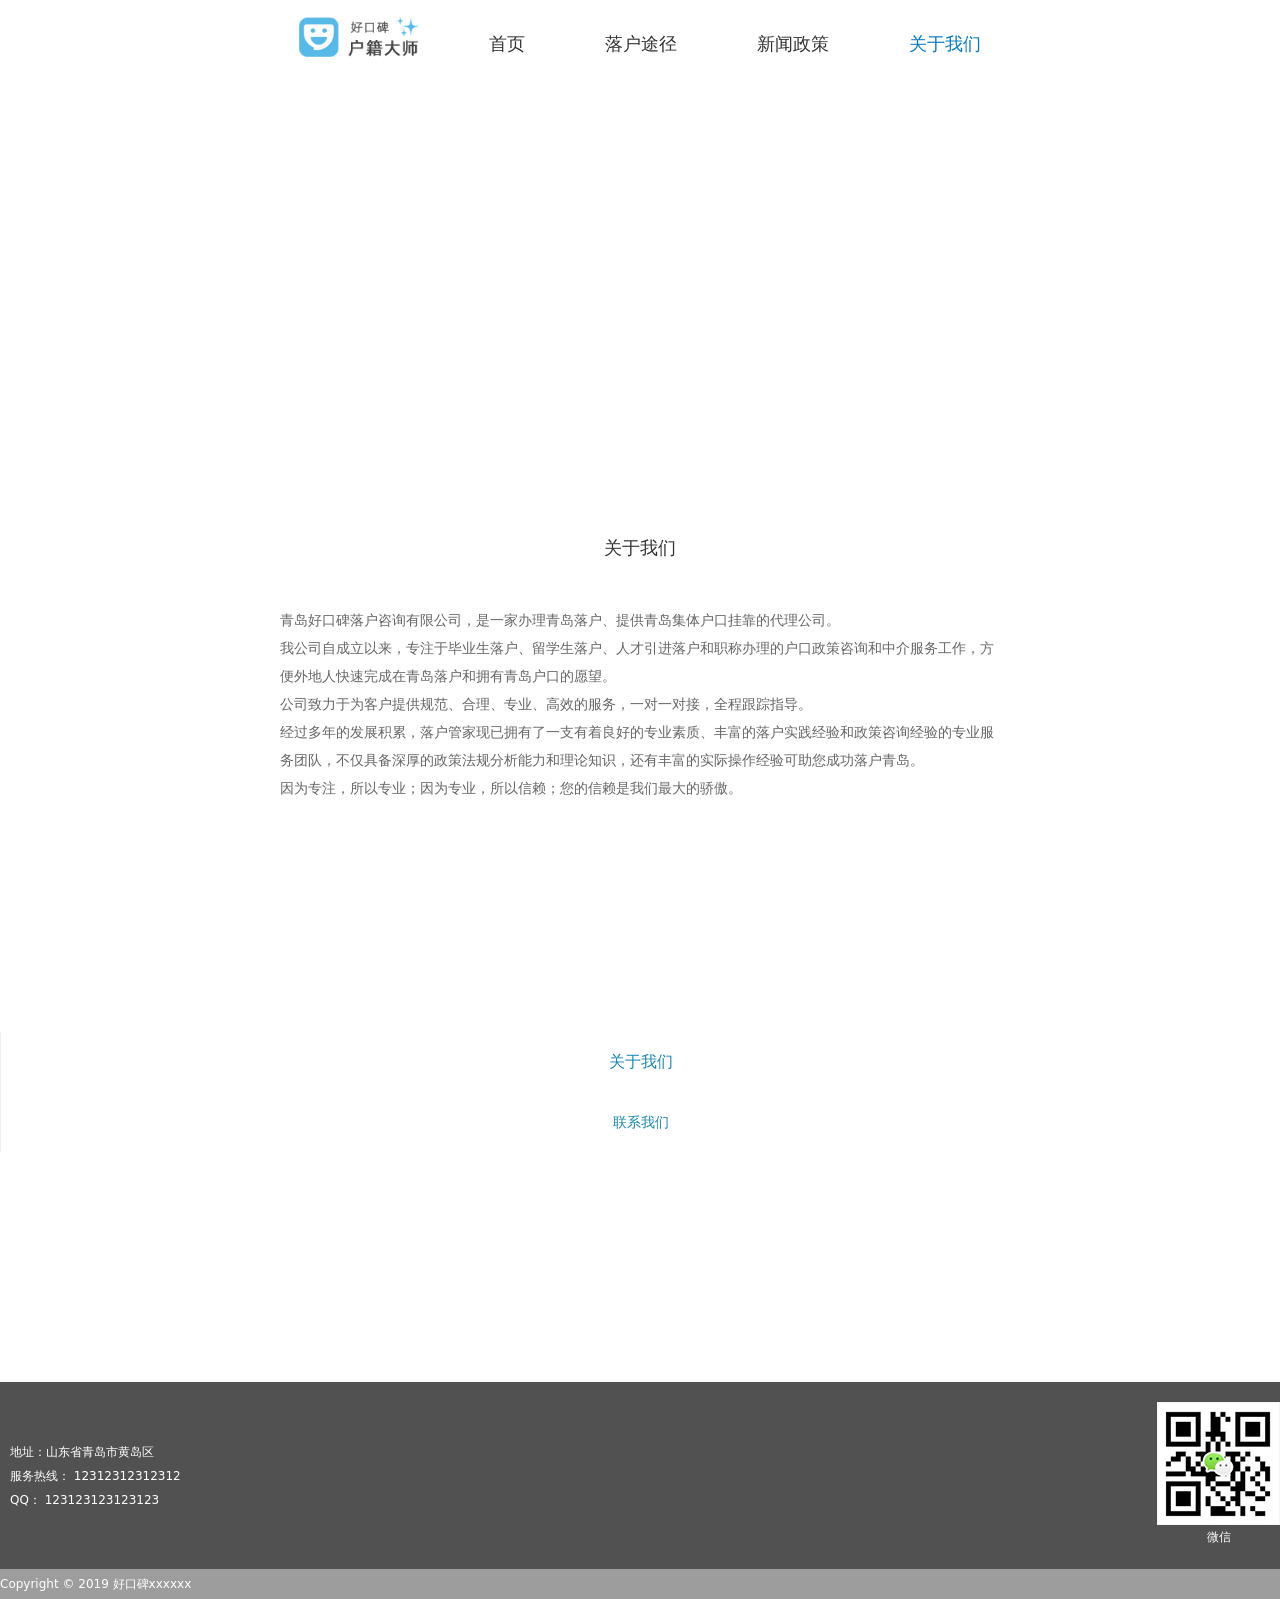
==== about/index.html @ 2d142b57 "'add2'" ====
<!doctype html>
<html data-n-head-ssr data-n-head="">
  <head data-n-head="">
    <title data-n-head="true">nuxt-example</title><meta data-n-head="true" charset="utf-8"><meta data-n-head="true" name="viewport" content="width=device-width,initial-scale=1"><meta data-n-head="true" data-hid="description" name="description" content="My posh Nuxt.js project"><link data-n-head="true" rel="icon" type="image/x-icon" href="/favicon.ico"><link rel="preload" href="/_nuxt/e9f2ce1c7d31955d5dc8.js" as="script"><link rel="preload" href="/_nuxt/66dee9643b2e1dfe558b.js" as="script"><link rel="preload" href="/_nuxt/4320d8341473cfb95e01.css" as="style"><link rel="preload" href="/_nuxt/e93a559a990ee5ad89ca.js" as="script"><link rel="preload" href="/_nuxt/b15c2dbce211703d72b8.css" as="style"><link rel="preload" href="/_nuxt/8a815b54b2c39cf1ba25.js" as="script"><link rel="preload" href="/_nuxt/5724b8924baad44cc194.css" as="style"><link rel="preload" href="/_nuxt/8a208aff3cc956904991.js" as="script"><link rel="preload" href="/_nuxt/950366bf6829b972928e.css" as="style"><link rel="preload" href="/_nuxt/728938d3d948af861743.js" as="script"><link rel="preload" href="/_nuxt/ef6afd61c52be09a1ef7.css" as="style"><link rel="preload" href="/_nuxt/1f67dea0de0bad41af47.js" as="script"><link rel="stylesheet" href="/_nuxt/4320d8341473cfb95e01.css"><link rel="stylesheet" href="/_nuxt/b15c2dbce211703d72b8.css"><link rel="stylesheet" href="/_nuxt/5724b8924baad44cc194.css"><link rel="stylesheet" href="/_nuxt/950366bf6829b972928e.css"><link rel="stylesheet" href="/_nuxt/ef6afd61c52be09a1ef7.css">
  </head>
  <link rel="stylesheet" href="//at.alicdn.com/t/font_1342172_6mbnd2kkjpn.css">
  <body data-n-head="">
    <div data-server-rendered="true" id="__nuxt"><!----><div id="__layout"><div><section data-v-723f1961><div class="exampleNav topnav" data-v-1f07969e data-v-723f1961><ul class="nav clearfix" data-v-1f07969e><li class="logo" data-v-1f07969e><img src="/img/logo.png" alt data-v-1f07969e></li> <li data-v-1f07969e><a href="/" class="nuxt-link-active" data-v-1f07969e>首页</a></li> <li class="dot" data-v-1f07969e><i class="iconfont icon-yuandian-copy" data-v-1f07969e></i></li> <li data-v-1f07969e><a href="/ways" data-v-1f07969e>落户途径</a></li> <li class="dot" data-v-1f07969e><i class="iconfont icon-yuandian-copy" data-v-1f07969e></i></li> <li data-v-1f07969e><a href="/news" data-v-1f07969e>新闻政策</a></li> <li class="dot" data-v-1f07969e><i class="iconfont icon-yuandian-copy" data-v-1f07969e></i></li> <li class="selected" data-v-1f07969e><a href="/about" class="nuxt-link-exact-active nuxt-link-active" data-v-1f07969e>关于我们</a></li></ul></div> <div class="banner p-r" data-v-723f1961><div class="bg-wrapper" data-v-723f1961><img alt="" class="banner-bg" data-v-723f1961></div></div> <div class="exampleNav bottomnav" data-v-1f07969e data-v-723f1961><ul class="nav clearfix" data-v-1f07969e><li class="logo" data-v-1f07969e><img src="/img/logo.png" alt data-v-1f07969e></li> <li data-v-1f07969e><a href="/" class="nuxt-link-active" data-v-1f07969e>首页</a></li> <li class="dot" data-v-1f07969e><i class="iconfont icon-yuandian-copy" data-v-1f07969e></i></li> <li data-v-1f07969e><a href="/ways" data-v-1f07969e>落户途径</a></li> <li class="dot" data-v-1f07969e><i class="iconfont icon-yuandian-copy" data-v-1f07969e></i></li> <li data-v-1f07969e><a href="/news" data-v-1f07969e>新闻政策</a></li> <li class="dot" data-v-1f07969e><i class="iconfont icon-yuandian-copy" data-v-1f07969e></i></li> <li class="selected" data-v-1f07969e><a href="/about" class="nuxt-link-exact-active nuxt-link-active" data-v-1f07969e>关于我们</a></li></ul></div> <div class="main-content main-container" data-v-723f1961><div class="main-container-inner" data-v-723f1961><div class="content" data-v-723f1961><div class="left" data-v-723f1961><div data-v-723f1961><div class="swiper-wrapper" data-v-723f1961><div class="swiper-slide" data-v-723f1961><article class="way" data-v-723f1961><h3 data-v-723f1961>关于我们</h3> <p data-v-723f1961>青岛好口碑落户咨询有限公司，是一家办理青岛落户、提供青岛集体户口挂靠的代理公司。<br>

我公司自成立以来，专注于毕业生落户、留学生落户、人才引进落户和职称办理的户口政策咨询和中介服务工作，方便外地人快速完成在青岛落户和拥有青岛户口的愿望。<br>

公司致力于为客户提供规范、合理、专业、高效的服务，一对一对接，全程跟踪指导。<br>

经过多年的发展积累，落户管家现已拥有了一支有着良好的专业素质、丰富的落户实践经验和政策咨询经验的专业服务团队，不仅具备深厚的政策法规分析能力和理论知识，还有丰富的实际操作经验可助您成功落户青岛。<br>

因为专注，所以专业；因为专业，所以信赖；您的信赖是我们最大的骄傲。</p></article></div><div class="swiper-slide" data-v-723f1961><article class="way" data-v-723f1961><h3 data-v-723f1961>联系我们</h3> <p data-v-723f1961>地址：山东省青岛市黄岛区 <br>邮箱：123123@123.com<br> 手机： 12312312<br> QQ: 123123123</p></article></div></div> <div class="swiper-pagination swiper-pagination-bullets" data-v-723f1961></div></div></div></div> <div class="nav" data-v-723f1961><div class="right" data-v-723f1961><ul data-v-723f1961><i class="dot iconfont icon-yuandian-copy" style="top:7.5px" data-v-723f1961></i> <li class="selected" data-v-723f1961>关于我们</li><li data-v-723f1961>联系我们</li></ul></div></div></div></div> <div class="myfooter mt-big" data-v-4ae778d0 data-v-723f1961><div class="footer-body" data-v-4ae778d0><div class="footer-body-inner main-content" data-v-4ae778d0><div class="footer-item" data-v-4ae778d0><p data-v-4ae778d0><i class="iconfont icon-dizhi" data-v-4ae778d0></i>
          地址：山东省青岛市黄岛区
        </p> <p data-v-4ae778d0><i class="iconfont icon-3" data-v-4ae778d0></i>
          服务热线： 12312312312312
        </p> <p data-v-4ae778d0><i class="iconfont icon-QQ" data-v-4ae778d0></i>
          QQ： 123123123123123
        </p></div> <div class="footer-item" data-v-4ae778d0><div data-v-4ae778d0><img src="/img/code.png" alt data-v-4ae778d0> <p data-v-4ae778d0>微信</p></div></div></div></div> <div class="footer-info" data-v-4ae778d0><p class="main-content" data-v-4ae778d0>Copyright © 2019 好口碑xxxxxx</p></div></div></section></div></div></div><script>window.__NUXT__={layout:"default",data:[{}],error:null,serverRendered:!0}</script><script src="/_nuxt/e9f2ce1c7d31955d5dc8.js" defer></script><script src="/_nuxt/8a208aff3cc956904991.js" defer></script><script src="/_nuxt/728938d3d948af861743.js" defer></script><script src="/_nuxt/1f67dea0de0bad41af47.js" defer></script><script src="/_nuxt/66dee9643b2e1dfe558b.js" defer></script><script src="/_nuxt/e93a559a990ee5ad89ca.js" defer></script><script src="/_nuxt/8a815b54b2c39cf1ba25.js" defer></script>
  </body>
</html>
---- _nuxt/4320d8341473cfb95e01.css ----
.swiper-container{margin:0 auto;position:relative;overflow:hidden;list-style:none;padding:0;z-index:1}.swiper-container-no-flexbox .swiper-slide{float:left}.swiper-container-vertical>.swiper-wrapper{-webkit-box-orient:vertical;-webkit-box-direction:normal;-webkit-flex-direction:column;-ms-flex-direction:column;flex-direction:column}.swiper-wrapper{position:relative;width:100%;height:100%;z-index:1;display:-webkit-box;display:-webkit-flex;display:-ms-flexbox;display:flex;-webkit-transition-property:-webkit-transform;transition-property:-webkit-transform;-o-transition-property:transform;transition-property:transform;transition-property:transform,-webkit-transform;-webkit-box-sizing:content-box;box-sizing:content-box}.swiper-container-android .swiper-slide,.swiper-wrapper{-webkit-transform:translateZ(0);transform:translateZ(0)}.swiper-container-multirow>.swiper-wrapper{-webkit-flex-wrap:wrap;-ms-flex-wrap:wrap;flex-wrap:wrap}.swiper-container-free-mode>.swiper-wrapper{-webkit-transition-timing-function:ease-out;-o-transition-timing-function:ease-out;transition-timing-function:ease-out;margin:0 auto}.swiper-slide{-webkit-flex-shrink:0;-ms-flex-negative:0;flex-shrink:0;width:100%;height:100%;position:relative;-webkit-transition-property:-webkit-transform;transition-property:-webkit-transform;-o-transition-property:transform;transition-property:transform;transition-property:transform,-webkit-transform}.swiper-slide-invisible-blank{visibility:hidden}.swiper-container-autoheight,.swiper-container-autoheight .swiper-slide{height:auto}.swiper-container-autoheight .swiper-wrapper{-webkit-box-align:start;-webkit-align-items:flex-start;-ms-flex-align:start;align-items:flex-start;-webkit-transition-property:height,-webkit-transform;transition-property:height,-webkit-transform;-o-transition-property:transform,height;transition-property:transform,height;transition-property:transform,height,-webkit-transform}.swiper-container-3d{-webkit-perspective:1200px;perspective:1200px}.swiper-container-3d .swiper-cube-shadow,.swiper-container-3d .swiper-slide,.swiper-container-3d .swiper-slide-shadow-bottom,.swiper-container-3d .swiper-slide-shadow-left,.swiper-container-3d .swiper-slide-shadow-right,.swiper-container-3d .swiper-slide-shadow-top,.swiper-container-3d .swiper-wrapper{-webkit-transform-style:preserve-3d;transform-style:preserve-3d}.swiper-container-3d .swiper-slide-shadow-bottom,.swiper-container-3d .swiper-slide-shadow-left,.swiper-container-3d .swiper-slide-shadow-right,.swiper-container-3d .swiper-slide-shadow-top{position:absolute;left:0;top:0;width:100%;height:100%;pointer-events:none;z-index:10}.swiper-container-3d .swiper-slide-shadow-left{background-image:-webkit-gradient(linear,right top,left top,from(rgba(0,0,0,.5)),to(transparent));background-image:-webkit-linear-gradient(right,rgba(0,0,0,.5),transparent);background-image:-o-linear-gradient(right,rgba(0,0,0,.5),transparent);background-image:linear-gradient(270deg,rgba(0,0,0,.5),transparent)}.swiper-container-3d .swiper-slide-shadow-right{background-image:-webkit-gradient(linear,left top,right top,from(rgba(0,0,0,.5)),to(transparent));background-image:-webkit-linear-gradient(left,rgba(0,0,0,.5),transparent);background-image:-o-linear-gradient(left,rgba(0,0,0,.5),transparent);background-image:linear-gradient(90deg,rgba(0,0,0,.5),transparent)}.swiper-container-3d .swiper-slide-shadow-top{background-image:-webkit-gradient(linear,left bottom,left top,from(rgba(0,0,0,.5)),to(transparent));background-image:-webkit-linear-gradient(bottom,rgba(0,0,0,.5),transparent);background-image:-o-linear-gradient(bottom,rgba(0,0,0,.5),transparent);background-image:linear-gradient(0deg,rgba(0,0,0,.5),transparent)}.swiper-container-3d .swiper-slide-shadow-bottom{background-image:-webkit-gradient(linear,left top,left bottom,from(rgba(0,0,0,.5)),to(transparent));background-image:-webkit-linear-gradient(top,rgba(0,0,0,.5),transparent);background-image:-o-linear-gradient(top,rgba(0,0,0,.5),transparent);background-image:linear-gradient(180deg,rgba(0,0,0,.5),transparent)}.swiper-container-wp8-horizontal,.swiper-container-wp8-horizontal>.swiper-wrapper{-ms-touch-action:pan-y;touch-action:pan-y}.swiper-container-wp8-vertical,.swiper-container-wp8-vertical>.swiper-wrapper{-ms-touch-action:pan-x;touch-action:pan-x}.swiper-button-next,.swiper-button-prev{position:absolute;top:50%;width:27px;height:44px;margin-top:-22px;z-index:10;cursor:pointer;background-size:27px 44px;background-position:50%;background-repeat:no-repeat}.swiper-button-next.swiper-button-disabled,.swiper-button-prev.swiper-button-disabled{opacity:.35;cursor:auto;pointer-events:none}.swiper-button-prev,.swiper-container-rtl .swiper-button-next{background-image:url("data:image/svg+xml;charset=utf-8,%3Csvg xmlns='http://www.w3.org/2000/svg' viewBox='0 0 27 44'%3E%3Cpath d='M0 22L22 0l2.1 2.1L4.2 22l19.9 19.9L22 44 0 22z' fill='%23007aff'/%3E%3C/svg%3E");left:10px;right:auto}.swiper-button-next,.swiper-container-rtl .swiper-button-prev{background-image:url("data:image/svg+xml;charset=utf-8,%3Csvg xmlns='http://www.w3.org/2000/svg' viewBox='0 0 27 44'%3E%3Cpath d='M27 22L5 44l-2.1-2.1L22.8 22 2.9 2.1 5 0l22 22z' fill='%23007aff'/%3E%3C/svg%3E");right:10px;left:auto}.swiper-button-prev.swiper-button-white,.swiper-container-rtl .swiper-button-next.swiper-button-white{background-image:url("data:image/svg+xml;charset=utf-8,%3Csvg xmlns='http://www.w3.org/2000/svg' viewBox='0 0 27 44'%3E%3Cpath d='M0 22L22 0l2.1 2.1L4.2 22l19.9 19.9L22 44 0 22z' fill='%23fff'/%3E%3C/svg%3E")}.swiper-button-next.swiper-button-white,.swiper-container-rtl .swiper-button-prev.swiper-button-white{background-image:url("data:image/svg+xml;charset=utf-8,%3Csvg xmlns='http://www.w3.org/2000/svg' viewBox='0 0 27 44'%3E%3Cpath d='M27 22L5 44l-2.1-2.1L22.8 22 2.9 2.1 5 0l22 22z' fill='%23fff'/%3E%3C/svg%3E")}.swiper-button-prev.swiper-button-black,.swiper-container-rtl .swiper-button-next.swiper-button-black{background-image:url("data:image/svg+xml;charset=utf-8,%3Csvg xmlns='http://www.w3.org/2000/svg' viewBox='0 0 27 44'%3E%3Cpath d='M0 22L22 0l2.1 2.1L4.2 22l19.9 19.9L22 44 0 22z'/%3E%3C/svg%3E")}.swiper-button-next.swiper-button-black,.swiper-container-rtl .swiper-button-prev.swiper-button-black{background-image:url("data:image/svg+xml;charset=utf-8,%3Csvg xmlns='http://www.w3.org/2000/svg' viewBox='0 0 27 44'%3E%3Cpath d='M27 22L5 44l-2.1-2.1L22.8 22 2.9 2.1 5 0l22 22z'/%3E%3C/svg%3E")}.swiper-button-lock{display:none}.swiper-pagination{position:absolute;text-align:center;-webkit-transition:opacity .3s;-o-transition:.3s opacity;transition:opacity .3s;-webkit-transform:translateZ(0);transform:translateZ(0);z-index:10}.swiper-pagination.swiper-pagination-hidden{opacity:0}.swiper-container-horizontal>.swiper-pagination-bullets,.swiper-pagination-custom,.swiper-pagination-fraction{bottom:10px;left:0;width:100%}.swiper-pagination-bullets-dynamic{overflow:hidden;font-size:0}.swiper-pagination-bullets-dynamic .swiper-pagination-bullet{-webkit-transform:scale(.33);-ms-transform:scale(.33);transform:scale(.33);position:relative}.swiper-pagination-bullets-dynamic .swiper-pagination-bullet-active,.swiper-pagination-bullets-dynamic .swiper-pagination-bullet-active-main{-webkit-transform:scale(1);-ms-transform:scale(1);transform:scale(1)}.swiper-pagination-bullets-dynamic .swiper-pagination-bullet-active-prev{-webkit-transform:scale(.66);-ms-transform:scale(.66);transform:scale(.66)}.swiper-pagination-bullets-dynamic .swiper-pagination-bullet-active-prev-prev{-webkit-transform:scale(.33);-ms-transform:scale(.33);transform:scale(.33)}.swiper-pagination-bullets-dynamic .swiper-pagination-bullet-active-next{-webkit-transform:scale(.66);-ms-transform:scale(.66);transform:scale(.66)}.swiper-pagination-bullets-dynamic .swiper-pagination-bullet-active-next-next{-webkit-transform:scale(.33);-ms-transform:scale(.33);transform:scale(.33)}.swiper-pagination-bullet{width:8px;height:8px;display:inline-block;border-radius:100%;background:#000;opacity:.2}button.swiper-pagination-bullet{border:none;margin:0;padding:0;-webkit-box-shadow:none;box-shadow:none;-webkit-appearance:none;-moz-appearance:none;appearance:none}.swiper-pagination-clickable .swiper-pagination-bullet{cursor:pointer}.swiper-pagination-bullet-active{opacity:1;background:#007aff}.swiper-container-vertical>.swiper-pagination-bullets{right:10px;top:50%;-webkit-transform:translate3d(0,-50%,0);transform:translate3d(0,-50%,0)}.swiper-container-vertical>.swiper-pagination-bullets .swiper-pagination-bullet{margin:6px 0;display:block}.swiper-container-vertical>.swiper-pagination-bullets.swiper-pagination-bullets-dynamic{top:50%;-webkit-transform:translateY(-50%);-ms-transform:translateY(-50%);transform:translateY(-50%);width:8px}.swiper-container-vertical>.swiper-pagination-bullets.swiper-pagination-bullets-dynamic .swiper-pagination-bullet{display:inline-block;-webkit-transition:top .2s,-webkit-transform .2s;transition:top .2s,-webkit-transform .2s;-o-transition:.2s transform,.2s top;transition:transform .2s,top .2s;transition:transform .2s,top .2s,-webkit-transform .2s}.swiper-container-horizontal>.swiper-pagination-bullets .swiper-pagination-bullet{margin:0 4px}.swiper-container-horizontal>.swiper-pagination-bullets.swiper-pagination-bullets-dynamic{left:50%;-webkit-transform:translateX(-50%);-ms-transform:translateX(-50%);transform:translateX(-50%);white-space:nowrap}.swiper-container-horizontal>.swiper-pagination-bullets.swiper-pagination-bullets-dynamic .swiper-pagination-bullet{-webkit-transition:left .2s,-webkit-transform .2s;transition:left .2s,-webkit-transform .2s;-o-transition:.2s transform,.2s left;transition:transform .2s,left .2s;transition:transform .2s,left .2s,-webkit-transform .2s}.swiper-container-horizontal.swiper-container-rtl>.swiper-pagination-bullets-dynamic .swiper-pagination-bullet{-webkit-transition:right .2s,-webkit-transform .2s;transition:right .2s,-webkit-transform .2s;-o-transition:.2s transform,.2s right;transition:transform .2s,right .2s;transition:transform .2s,right .2s,-webkit-transform .2s}.swiper-pagination-progressbar{background:rgba(0,0,0,.25);position:absolute}.swiper-pagination-progressbar .swiper-pagination-progressbar-fill{background:#007aff;position:absolute;left:0;top:0;width:100%;height:100%;-webkit-transform:scale(0);-ms-transform:scale(0);transform:scale(0);-webkit-transform-origin:left top;-ms-transform-origin:left top;transform-origin:left top}.swiper-container-rtl .swiper-pagination-progressbar .swiper-pagination-progressbar-fill{-webkit-transform-origin:right top;-ms-transform-origin:right top;transform-origin:right top}.swiper-container-horizontal>.swiper-pagination-progressbar,.swiper-container-vertical>.swiper-pagination-progressbar.swiper-pagination-progressbar-opposite{width:100%;height:4px;left:0;top:0}.swiper-container-horizontal>.swiper-pagination-progressbar.swiper-pagination-progressbar-opposite,.swiper-container-vertical>.swiper-pagination-progressbar{width:4px;height:100%;left:0;top:0}.swiper-pagination-white .swiper-pagination-bullet-active{background:#fff}.swiper-pagination-progressbar.swiper-pagination-white{background:hsla(0,0%,100%,.25)}.swiper-pagination-progressbar.swiper-pagination-white .swiper-pagination-progressbar-fill{background:#fff}.swiper-pagination-black .swiper-pagination-bullet-active{background:#000}.swiper-pagination-progressbar.swiper-pagination-black{background:rgba(0,0,0,.25)}.swiper-pagination-progressbar.swiper-pagination-black .swiper-pagination-progressbar-fill{background:#000}.swiper-pagination-lock{display:none}.swiper-scrollbar{border-radius:10px;position:relative;-ms-touch-action:none;background:rgba(0,0,0,.1)}.swiper-container-horizontal>.swiper-scrollbar{position:absolute;left:1%;bottom:3px;z-index:50;height:5px;width:98%}.swiper-container-vertical>.swiper-scrollbar{position:absolute;right:3px;top:1%;z-index:50;width:5px;height:98%}.swiper-scrollbar-drag{height:100%;width:100%;position:relative;background:rgba(0,0,0,.5);border-radius:10px;left:0;top:0}.swiper-scrollbar-cursor-drag{cursor:move}.swiper-scrollbar-lock{display:none}.swiper-zoom-container{width:100%;height:100%;display:-webkit-box;display:-webkit-flex;display:-ms-flexbox;display:flex;-webkit-box-pack:center;-webkit-justify-content:center;-ms-flex-pack:center;justify-content:center;-webkit-box-align:center;-webkit-align-items:center;-ms-flex-align:center;align-items:center;text-align:center}.swiper-zoom-container>canvas,.swiper-zoom-container>img,.swiper-zoom-container>svg{max-width:100%;max-height:100%;-o-object-fit:contain;object-fit:contain}.swiper-slide-zoomed{cursor:move}.swiper-lazy-preloader{width:42px;height:42px;position:absolute;left:50%;top:50%;margin-left:-21px;margin-top:-21px;z-index:10;-webkit-transform-origin:50%;-ms-transform-origin:50%;transform-origin:50%;-webkit-animation:swiper-preloader-spin 1s steps(12) infinite;animation:swiper-preloader-spin 1s steps(12) infinite}.swiper-lazy-preloader:after{display:block;content:"";width:100%;height:100%;background-image:url("data:image/svg+xml;charset=utf-8,%3Csvg viewBox='0 0 120 120' xmlns='http://www.w3.org/2000/svg' xmlns:xlink='http://www.w3.org/1999/xlink'%3E%3Cdefs%3E%3Cpath id='a' stroke='%236c6c6c' stroke-width='11' stroke-linecap='round' d='M60 7v20'/%3E%3C/defs%3E%3Cuse xlink:href='%23a' opacity='.27'/%3E%3Cuse xlink:href='%23a' opacity='.27' transform='rotate(30 60 60)'/%3E%3Cuse xlink:href='%23a' opacity='.27' transform='rotate(60 60 60)'/%3E%3Cuse xlink:href='%23a' opacity='.27' transform='rotate(90 60 60)'/%3E%3Cuse xlink:href='%23a' opacity='.27' transform='rotate(120 60 60)'/%3E%3Cuse xlink:href='%23a' opacity='.27' transform='rotate(150 60 60)'/%3E%3Cuse xlink:href='%23a' opacity='.37' transform='rotate(180 60 60)'/%3E%3Cuse xlink:href='%23a' opacity='.46' transform='rotate(210 60 60)'/%3E%3Cuse xlink:href='%23a' opacity='.56' transform='rotate(240 60 60)'/%3E%3Cuse xlink:href='%23a' opacity='.66' transform='rotate(270 60 60)'/%3E%3Cuse xlink:href='%23a' opacity='.75' transform='rotate(300 60 60)'/%3E%3Cuse xlink:href='%23a' opacity='.85' transform='rotate(330 60 60)'/%3E%3C/svg%3E");background-position:50%;background-size:100%;background-repeat:no-repeat}.swiper-lazy-preloader-white:after{background-image:url("data:image/svg+xml;charset=utf-8,%3Csvg viewBox='0 0 120 120' xmlns='http://www.w3.org/2000/svg' xmlns:xlink='http://www.w3.org/1999/xlink'%3E%3Cdefs%3E%3Cpath id='a' stroke='%23fff' stroke-width='11' stroke-linecap='round' d='M60 7v20'/%3E%3C/defs%3E%3Cuse xlink:href='%23a' opacity='.27'/%3E%3Cuse xlink:href='%23a' opacity='.27' transform='rotate(30 60 60)'/%3E%3Cuse xlink:href='%23a' opacity='.27' transform='rotate(60 60 60)'/%3E%3Cuse xlink:href='%23a' opacity='.27' transform='rotate(90 60 60)'/%3E%3Cuse xlink:href='%23a' opacity='.27' transform='rotate(120 60 60)'/%3E%3Cuse xlink:href='%23a' opacity='.27' transform='rotate(150 60 60)'/%3E%3Cuse xlink:href='%23a' opacity='.37' transform='rotate(180 60 60)'/%3E%3Cuse xlink:href='%23a' opacity='.46' transform='rotate(210 60 60)'/%3E%3Cuse xlink:href='%23a' opacity='.56' transform='rotate(240 60 60)'/%3E%3Cuse xlink:href='%23a' opacity='.66' transform='rotate(270 60 60)'/%3E%3Cuse xlink:href='%23a' opacity='.75' transform='rotate(300 60 60)'/%3E%3Cuse xlink:href='%23a' opacity='.85' transform='rotate(330 60 60)'/%3E%3C/svg%3E")}@-webkit-keyframes swiper-preloader-spin{to{-webkit-transform:rotate(1turn);transform:rotate(1turn)}}@keyframes swiper-preloader-spin{to{-webkit-transform:rotate(1turn);transform:rotate(1turn)}}.swiper-container .swiper-notification{position:absolute;left:0;top:0;pointer-events:none;opacity:0;z-index:-1000}.swiper-container-fade.swiper-container-free-mode .swiper-slide{-webkit-transition-timing-function:ease-out;-o-transition-timing-function:ease-out;transition-timing-function:ease-out}.swiper-container-fade .swiper-slide{pointer-events:none;-webkit-transition-property:opacity;-o-transition-property:opacity;transition-property:opacity}.swiper-container-fade .swiper-slide .swiper-slide{pointer-events:none}.swiper-container-fade .swiper-slide-active,.swiper-container-fade .swiper-slide-active .swiper-slide-active{pointer-events:auto}.swiper-container-cube{overflow:visible}.swiper-container-cube .swiper-slide{pointer-events:none;-webkit-backface-visibility:hidden;backface-visibility:hidden;z-index:1;visibility:hidden;-webkit-transform-origin:0 0;-ms-transform-origin:0 0;transform-origin:0 0;width:100%;height:100%}.swiper-container-cube .swiper-slide .swiper-slide{pointer-events:none}.swiper-container-cube.swiper-container-rtl .swiper-slide{-webkit-transform-origin:100% 0;-ms-transform-origin:100% 0;transform-origin:100% 0}.swiper-container-cube .swiper-slide-active,.swiper-container-cube .swiper-slide-active .swiper-slide-active{pointer-events:auto}.swiper-container-cube .swiper-slide-active,.swiper-container-cube .swiper-slide-next,.swiper-container-cube .swiper-slide-next+.swiper-slide,.swiper-container-cube .swiper-slide-prev{pointer-events:auto;visibility:visible}.swiper-container-cube .swiper-slide-shadow-bottom,.swiper-container-cube .swiper-slide-shadow-left,.swiper-container-cube .swiper-slide-shadow-right,.swiper-container-cube .swiper-slide-shadow-top{z-index:0;-webkit-backface-visibility:hidden;backface-visibility:hidden}.swiper-container-cube .swiper-cube-shadow{position:absolute;left:0;bottom:0;width:100%;height:100%;background:#000;opacity:.6;-webkit-filter:blur(50px);filter:blur(50px);z-index:0}.swiper-container-flip{overflow:visible}.swiper-container-flip .swiper-slide{pointer-events:none;-webkit-backface-visibility:hidden;backface-visibility:hidden;z-index:1}.swiper-container-flip .swiper-slide .swiper-slide{pointer-events:none}.swiper-container-flip .swiper-slide-active,.swiper-container-flip .swiper-slide-active .swiper-slide-active{pointer-events:auto}.swiper-container-flip .swiper-slide-shadow-bottom,.swiper-container-flip .swiper-slide-shadow-left,.swiper-container-flip .swiper-slide-shadow-right,.swiper-container-flip .swiper-slide-shadow-top{z-index:0;-webkit-backface-visibility:hidden;backface-visibility:hidden}.swiper-container-coverflow .swiper-wrapper{-ms-perspective:1200px}
/*!
 * Quill Editor v1.3.6
 * https://quilljs.com/
 * Copyright (c) 2014, Jason Chen
 * Copyright (c) 2013, salesforce.com
 */
/*!
 * Quill Editor v1.3.6
 * https://quilljs.com/
 * Copyright (c) 2014, Jason Chen
 * Copyright (c) 2013, salesforce.com
 */.ql-snow.ql-toolbar:after,.ql-snow .ql-toolbar:after{clear:both;content:"";display:table}.ql-snow.ql-toolbar button,.ql-snow .ql-toolbar button{background:none;border:none;cursor:pointer;display:inline-block;float:left;height:24px;padding:3px 5px;width:28px}.ql-snow.ql-toolbar button svg,.ql-snow .ql-toolbar button svg{float:left;height:100%}.ql-snow.ql-toolbar button:active:hover,.ql-snow .ql-toolbar button:active:hover{outline:none}.ql-snow.ql-toolbar input.ql-image[type=file],.ql-snow .ql-toolbar input.ql-image[type=file]{display:none}.ql-snow.ql-toolbar .ql-picker-item.ql-selected,.ql-snow .ql-toolbar .ql-picker-item.ql-selected,.ql-snow.ql-toolbar .ql-picker-item:hover,.ql-snow .ql-toolbar .ql-picker-item:hover,.ql-snow.ql-toolbar .ql-picker-label.ql-active,.ql-snow .ql-toolbar .ql-picker-label.ql-active,.ql-snow.ql-toolbar .ql-picker-label:hover,.ql-snow .ql-toolbar .ql-picker-label:hover,.ql-snow.ql-toolbar button.ql-active,.ql-snow .ql-toolbar button.ql-active,.ql-snow.ql-toolbar button:focus,.ql-snow .ql-toolbar button:focus,.ql-snow.ql-toolbar button:hover,.ql-snow .ql-toolbar button:hover{color:#06c}.ql-snow.ql-toolbar .ql-picker-item.ql-selected .ql-fill,.ql-snow .ql-toolbar .ql-picker-item.ql-selected .ql-fill,.ql-snow.ql-toolbar .ql-picker-item.ql-selected .ql-stroke.ql-fill,.ql-snow .ql-toolbar .ql-picker-item.ql-selected .ql-stroke.ql-fill,.ql-snow.ql-toolbar .ql-picker-item:hover .ql-fill,.ql-snow .ql-toolbar .ql-picker-item:hover .ql-fill,.ql-snow.ql-toolbar .ql-picker-item:hover .ql-stroke.ql-fill,.ql-snow .ql-toolbar .ql-picker-item:hover .ql-stroke.ql-fill,.ql-snow.ql-toolbar .ql-picker-label.ql-active .ql-fill,.ql-snow .ql-toolbar .ql-picker-label.ql-active .ql-fill,.ql-snow.ql-toolbar .ql-picker-label.ql-active .ql-stroke.ql-fill,.ql-snow .ql-toolbar .ql-picker-label.ql-active .ql-stroke.ql-fill,.ql-snow.ql-toolbar .ql-picker-label:hover .ql-fill,.ql-snow .ql-toolbar .ql-picker-label:hover .ql-fill,.ql-snow.ql-toolbar .ql-picker-label:hover .ql-stroke.ql-fill,.ql-snow .ql-toolbar .ql-picker-label:hover .ql-stroke.ql-fill,.ql-snow.ql-toolbar button.ql-active .ql-fill,.ql-snow .ql-toolbar button.ql-active .ql-fill,.ql-snow.ql-toolbar button.ql-active .ql-stroke.ql-fill,.ql-snow .ql-toolbar button.ql-active .ql-stroke.ql-fill,.ql-snow.ql-toolbar button:focus .ql-fill,.ql-snow .ql-toolbar button:focus .ql-fill,.ql-snow.ql-toolbar button:focus .ql-stroke.ql-fill,.ql-snow .ql-toolbar button:focus .ql-stroke.ql-fill,.ql-snow.ql-toolbar button:hover .ql-fill,.ql-snow .ql-toolbar button:hover .ql-fill,.ql-snow.ql-toolbar button:hover .ql-stroke.ql-fill,.ql-snow .ql-toolbar button:hover .ql-stroke.ql-fill{fill:#06c}.ql-snow.ql-toolbar .ql-picker-item.ql-selected .ql-stroke,.ql-snow .ql-toolbar .ql-picker-item.ql-selected .ql-stroke,.ql-snow.ql-toolbar .ql-picker-item.ql-selected .ql-stroke-miter,.ql-snow .ql-toolbar .ql-picker-item.ql-selected .ql-stroke-miter,.ql-snow.ql-toolbar .ql-picker-item:hover .ql-stroke,.ql-snow .ql-toolbar .ql-picker-item:hover .ql-stroke,.ql-snow.ql-toolbar .ql-picker-item:hover .ql-stroke-miter,.ql-snow .ql-toolbar .ql-picker-item:hover .ql-stroke-miter,.ql-snow.ql-toolbar .ql-picker-label.ql-active .ql-stroke,.ql-snow .ql-toolbar .ql-picker-label.ql-active .ql-stroke,.ql-snow.ql-toolbar .ql-picker-label.ql-active .ql-stroke-miter,.ql-snow .ql-toolbar .ql-picker-label.ql-active .ql-stroke-miter,.ql-snow.ql-toolbar .ql-picker-label:hover .ql-stroke,.ql-snow .ql-toolbar .ql-picker-label:hover .ql-stroke,.ql-snow.ql-toolbar .ql-picker-label:hover .ql-stroke-miter,.ql-snow .ql-toolbar .ql-picker-label:hover .ql-stroke-miter,.ql-snow.ql-toolbar button.ql-active .ql-stroke,.ql-snow .ql-toolbar button.ql-active .ql-stroke,.ql-snow.ql-toolbar button.ql-active .ql-stroke-miter,.ql-snow .ql-toolbar button.ql-active .ql-stroke-miter,.ql-snow.ql-toolbar button:focus .ql-stroke,.ql-snow .ql-toolbar button:focus .ql-stroke,.ql-snow.ql-toolbar button:focus .ql-stroke-miter,.ql-snow .ql-toolbar button:focus .ql-stroke-miter,.ql-snow.ql-toolbar button:hover .ql-stroke,.ql-snow .ql-toolbar button:hover .ql-stroke,.ql-snow.ql-toolbar button:hover .ql-stroke-miter,.ql-snow .ql-toolbar button:hover .ql-stroke-miter{stroke:#06c}@media (pointer:coarse){.ql-snow.ql-toolbar button:hover:not(.ql-active),.ql-snow .ql-toolbar button:hover:not(.ql-active){color:#444}.ql-snow.ql-toolbar button:hover:not(.ql-active) .ql-fill,.ql-snow .ql-toolbar button:hover:not(.ql-active) .ql-fill,.ql-snow.ql-toolbar button:hover:not(.ql-active) .ql-stroke.ql-fill,.ql-snow .ql-toolbar button:hover:not(.ql-active) .ql-stroke.ql-fill{fill:#444}.ql-snow.ql-toolbar button:hover:not(.ql-active) .ql-stroke,.ql-snow .ql-toolbar button:hover:not(.ql-active) .ql-stroke,.ql-snow.ql-toolbar button:hover:not(.ql-active) .ql-stroke-miter,.ql-snow .ql-toolbar button:hover:not(.ql-active) .ql-stroke-miter{stroke:#444}}.ql-snow,.ql-snow *{box-sizing:border-box}.ql-snow .ql-hidden{display:none}.ql-snow .ql-out-bottom,.ql-snow .ql-out-top{visibility:hidden}.ql-snow .ql-tooltip{position:absolute;transform:translateY(10px)}.ql-snow .ql-tooltip a{cursor:pointer;text-decoration:none}.ql-snow .ql-tooltip.ql-flip{transform:translateY(-10px)}.ql-snow .ql-formats{display:inline-block;vertical-align:middle}.ql-snow .ql-formats:after{clear:both;content:"";display:table}.ql-snow .ql-stroke{fill:none;stroke:#444;stroke-linecap:round;stroke-linejoin:round;stroke-width:2}.ql-snow .ql-stroke-miter{fill:none;stroke:#444;stroke-miterlimit:10;stroke-width:2}.ql-snow .ql-fill,.ql-snow .ql-stroke.ql-fill{fill:#444}.ql-snow .ql-empty{fill:none}.ql-snow .ql-even{fill-rule:evenodd}.ql-snow .ql-stroke.ql-thin,.ql-snow .ql-thin{stroke-width:1}.ql-snow .ql-transparent{opacity:.4}.ql-snow .ql-direction svg:last-child{display:none}.ql-snow .ql-direction.ql-active svg:last-child{display:inline}.ql-snow .ql-direction.ql-active svg:first-child{display:none}.ql-snow .ql-editor h1{font-size:2em}.ql-snow .ql-editor h2{font-size:1.5em}.ql-snow .ql-editor h3{font-size:1.17em}.ql-snow .ql-editor h4{font-size:1em}.ql-snow .ql-editor h5{font-size:.83em}.ql-snow .ql-editor h6{font-size:.67em}.ql-snow .ql-editor a{text-decoration:underline}.ql-snow .ql-editor blockquote{border-left:4px solid #ccc;margin-bottom:5px;margin-top:5px;padding-left:16px}.ql-snow .ql-editor code,.ql-snow .ql-editor pre{background-color:#f0f0f0;border-radius:3px}.ql-snow .ql-editor pre{white-space:pre-wrap;margin-bottom:5px;margin-top:5px;padding:5px 10px}.ql-snow .ql-editor code{font-size:85%;padding:2px 4px}.ql-snow .ql-editor pre.ql-syntax{background-color:#23241f;color:#f8f8f2;overflow:visible}.ql-snow .ql-editor img{max-width:100%}.ql-snow .ql-picker{color:#444;display:inline-block;float:left;font-size:14px;font-weight:500;height:24px;position:relative;vertical-align:middle}.ql-snow .ql-picker-label{cursor:pointer;display:inline-block;height:100%;padding-left:8px;padding-right:2px;position:relative;width:100%}.ql-snow .ql-picker-label:before{display:inline-block;line-height:22px}.ql-snow .ql-picker-options{background-color:#fff;display:none;min-width:100%;padding:4px 8px;position:absolute;white-space:nowrap}.ql-snow .ql-picker-options .ql-picker-item{cursor:pointer;display:block;padding-bottom:5px;padding-top:5px}.ql-snow .ql-picker.ql-expanded .ql-picker-label{color:#ccc;z-index:2}.ql-snow .ql-picker.ql-expanded .ql-picker-label .ql-fill{fill:#ccc}.ql-snow .ql-picker.ql-expanded .ql-picker-label .ql-stroke{stroke:#ccc}.ql-snow .ql-picker.ql-expanded .ql-picker-options{display:block;margin-top:-1px;top:100%;z-index:1}.ql-snow .ql-color-picker,.ql-snow .ql-icon-picker{width:28px}.ql-snow .ql-color-picker .ql-picker-label,.ql-snow .ql-icon-picker .ql-picker-label{padding:2px 4px}.ql-snow .ql-color-picker .ql-picker-label svg,.ql-snow .ql-icon-picker .ql-picker-label svg{right:4px}.ql-snow .ql-icon-picker .ql-picker-options{padding:4px 0}.ql-snow .ql-icon-picker .ql-picker-item{height:24px;width:24px;padding:2px 4px}.ql-snow .ql-color-picker .ql-picker-options{padding:3px 5px;width:152px}.ql-snow .ql-color-picker .ql-picker-item{border:1px solid transparent;float:left;height:16px;margin:2px;padding:0;width:16px}.ql-snow .ql-picker:not(.ql-color-picker):not(.ql-icon-picker) svg{position:absolute;margin-top:-9px;right:0;top:50%;width:18px}.ql-snow .ql-picker.ql-font .ql-picker-item[data-label]:not([data-label=""]):before,.ql-snow .ql-picker.ql-font .ql-picker-label[data-label]:not([data-label=""]):before,.ql-snow .ql-picker.ql-header .ql-picker-item[data-label]:not([data-label=""]):before,.ql-snow .ql-picker.ql-header .ql-picker-label[data-label]:not([data-label=""]):before,.ql-snow .ql-picker.ql-size .ql-picker-item[data-label]:not([data-label=""]):before,.ql-snow .ql-picker.ql-size .ql-picker-label[data-label]:not([data-label=""]):before{content:attr(data-label)}.ql-snow .ql-picker.ql-header{width:98px}.ql-snow .ql-picker.ql-header .ql-picker-item:before,.ql-snow .ql-picker.ql-header .ql-picker-label:before{content:"Normal"}.ql-snow .ql-picker.ql-header .ql-picker-item[data-value="1"]:before,.ql-snow .ql-picker.ql-header .ql-picker-label[data-value="1"]:before{content:"Heading 1"}.ql-snow .ql-picker.ql-header .ql-picker-item[data-value="2"]:before,.ql-snow .ql-picker.ql-header .ql-picker-label[data-value="2"]:before{content:"Heading 2"}.ql-snow .ql-picker.ql-header .ql-picker-item[data-value="3"]:before,.ql-snow .ql-picker.ql-header .ql-picker-label[data-value="3"]:before{content:"Heading 3"}.ql-snow .ql-picker.ql-header .ql-picker-item[data-value="4"]:before,.ql-snow .ql-picker.ql-header .ql-picker-label[data-value="4"]:before{content:"Heading 4"}.ql-snow .ql-picker.ql-header .ql-picker-item[data-value="5"]:before,.ql-snow .ql-picker.ql-header .ql-picker-label[data-value="5"]:before{content:"Heading 5"}.ql-snow .ql-picker.ql-header .ql-picker-item[data-value="6"]:before,.ql-snow .ql-picker.ql-header .ql-picker-label[data-value="6"]:before{content:"Heading 6"}.ql-snow .ql-picker.ql-header .ql-picker-item[data-value="1"]:before{font-size:2em}.ql-snow .ql-picker.ql-header .ql-picker-item[data-value="2"]:before{font-size:1.5em}.ql-snow .ql-picker.ql-header .ql-picker-item[data-value="3"]:before{font-size:1.17em}.ql-snow .ql-picker.ql-header .ql-picker-item[data-value="4"]:before{font-size:1em}.ql-snow .ql-picker.ql-header .ql-picker-item[data-value="5"]:before{font-size:.83em}.ql-snow .ql-picker.ql-header .ql-picker-item[data-value="6"]:before{font-size:.67em}.ql-snow .ql-picker.ql-font{width:108px}.ql-snow .ql-picker.ql-font .ql-picker-item:before,.ql-snow .ql-picker.ql-font .ql-picker-label:before{content:"Sans Serif"}.ql-snow .ql-picker.ql-font .ql-picker-item[data-value=serif]:before,.ql-snow .ql-picker.ql-font .ql-picker-label[data-value=serif]:before{content:"Serif"}.ql-snow .ql-picker.ql-font .ql-picker-item[data-value=monospace]:before,.ql-snow .ql-picker.ql-font .ql-picker-label[data-value=monospace]:before{content:"Monospace"}.ql-snow .ql-picker.ql-font .ql-picker-item[data-value=serif]:before{font-family:Georgia,Times New Roman,serif}.ql-snow .ql-picker.ql-font .ql-picker-item[data-value=monospace]:before{font-family:Monaco,Courier New,monospace}.ql-snow .ql-picker.ql-size{width:98px}.ql-snow .ql-picker.ql-size .ql-picker-item:before,.ql-snow .ql-picker.ql-size .ql-picker-label:before{content:"Normal"}.ql-snow .ql-picker.ql-size .ql-picker-item[data-value=small]:before,.ql-snow .ql-picker.ql-size .ql-picker-label[data-value=small]:before{content:"Small"}.ql-snow .ql-picker.ql-size .ql-picker-item[data-value=large]:before,.ql-snow .ql-picker.ql-size .ql-picker-label[data-value=large]:before{content:"Large"}.ql-snow .ql-picker.ql-size .ql-picker-item[data-value=huge]:before,.ql-snow .ql-picker.ql-size .ql-picker-label[data-value=huge]:before{content:"Huge"}.ql-snow .ql-picker.ql-size .ql-picker-item[data-value=small]:before{font-size:10px}.ql-snow .ql-picker.ql-size .ql-picker-item[data-value=large]:before{font-size:18px}.ql-snow .ql-picker.ql-size .ql-picker-item[data-value=huge]:before{font-size:32px}.ql-snow .ql-color-picker.ql-background .ql-picker-item{background-color:#fff}.ql-snow .ql-color-picker.ql-color .ql-picker-item{background-color:#000}.ql-toolbar.ql-snow{border:1px solid #ccc;box-sizing:border-box;font-family:Helvetica Neue,Helvetica,Arial,sans-serif;padding:8px}.ql-toolbar.ql-snow .ql-formats{margin-right:15px}.ql-toolbar.ql-snow .ql-picker-label{border:1px solid transparent}.ql-toolbar.ql-snow .ql-picker-options{border:1px solid transparent;box-shadow:0 2px 8px rgba(0,0,0,.2)}.ql-toolbar.ql-snow .ql-picker.ql-expanded .ql-picker-label,.ql-toolbar.ql-snow .ql-picker.ql-expanded .ql-picker-options{border-color:#ccc}.ql-toolbar.ql-snow .ql-color-picker .ql-picker-item.ql-selected,.ql-toolbar.ql-snow .ql-color-picker .ql-picker-item:hover{border-color:#000}.ql-toolbar.ql-snow+.ql-container.ql-snow{border-top:0}.ql-snow .ql-tooltip{background-color:#fff;border:1px solid #ccc;box-shadow:0 0 5px #ddd;color:#444;padding:5px 12px;white-space:nowrap}.ql-snow .ql-tooltip:before{content:"Visit URL:";line-height:26px;margin-right:8px}.ql-snow .ql-tooltip input[type=text]{display:none;border:1px solid #ccc;font-size:13px;height:26px;margin:0;padding:3px 5px;width:170px}.ql-snow .ql-tooltip a.ql-preview{display:inline-block;max-width:200px;overflow-x:hidden;text-overflow:ellipsis;vertical-align:top}.ql-snow .ql-tooltip a.ql-action:after{border-right:1px solid #ccc;content:"Edit";margin-left:16px;padding-right:8px}.ql-snow .ql-tooltip a.ql-remove:before{content:"Remove";margin-left:8px}.ql-snow .ql-tooltip a{line-height:26px}.ql-snow .ql-tooltip.ql-editing a.ql-preview,.ql-snow .ql-tooltip.ql-editing a.ql-remove{display:none}.ql-snow .ql-tooltip.ql-editing input[type=text]{display:inline-block}.ql-snow .ql-tooltip.ql-editing a.ql-action:after{border-right:0;content:"Save";padding-right:0}.ql-snow .ql-tooltip[data-mode=link]:before{content:"Enter link:"}.ql-snow .ql-tooltip[data-mode=formula]:before{content:"Enter formula:"}.ql-snow .ql-tooltip[data-mode=video]:before{content:"Enter video:"}.ql-snow a{color:#06c}.ql-container.ql-snow{border:1px solid #ccc}
/*!
 * Quill Editor v1.3.6
 * https://quilljs.com/
 * Copyright (c) 2014, Jason Chen
 * Copyright (c) 2013, salesforce.com
 */.ql-container{box-sizing:border-box;font-family:Helvetica,Arial,sans-serif;font-size:13px;height:100%;margin:0;position:relative}.ql-container.ql-disabled .ql-tooltip{visibility:hidden}.ql-container.ql-disabled .ql-editor ul[data-checked]>li:before{pointer-events:none}.ql-clipboard{left:-100000px;height:1px;overflow-y:hidden;position:absolute;top:50%}.ql-clipboard p{margin:0;padding:0}.ql-editor{box-sizing:border-box;line-height:1.42;height:100%;outline:none;overflow-y:auto;padding:12px 15px;-o-tab-size:4;tab-size:4;-moz-tab-size:4;text-align:left;white-space:pre-wrap;word-wrap:break-word}.ql-editor>*{cursor:text}.ql-editor blockquote,.ql-editor h1,.ql-editor h2,.ql-editor h3,.ql-editor h4,.ql-editor h5,.ql-editor h6,.ql-editor ol,.ql-editor p,.ql-editor pre,.ql-editor ul{margin:0;padding:0;counter-reset:list-1 list-2 list-3 list-4 list-5 list-6 list-7 list-8 list-9}.ql-editor ol,.ql-editor ul{padding-left:1.5em}.ql-editor ol>li,.ql-editor ul>li{list-style-type:none}.ql-editor ul>li:before{content:"\2022"}.ql-editor ul[data-checked=false],.ql-editor ul[data-checked=true]{pointer-events:none}.ql-editor ul[data-checked=false]>li *,.ql-editor ul[data-checked=true]>li *{pointer-events:all}.ql-editor ul[data-checked=false]>li:before,.ql-editor ul[data-checked=true]>li:before{color:#777;cursor:pointer;pointer-events:all}.ql-editor ul[data-checked=true]>li:before{content:"\2611"}.ql-editor ul[data-checked=false]>li:before{content:"\2610"}.ql-editor li:before{display:inline-block;white-space:nowrap;width:1.2em}.ql-editor li:not(.ql-direction-rtl):before{margin-left:-1.5em;margin-right:.3em;text-align:right}.ql-editor li.ql-direction-rtl:before{margin-left:.3em;margin-right:-1.5em}.ql-editor ol li:not(.ql-direction-rtl),.ql-editor ul li:not(.ql-direction-rtl){padding-left:1.5em}.ql-editor ol li.ql-direction-rtl,.ql-editor ul li.ql-direction-rtl{padding-right:1.5em}.ql-editor ol li{counter-reset:list-1 list-2 list-3 list-4 list-5 list-6 list-7 list-8 list-9;counter-increment:list-0}.ql-editor ol li:before{content:counter(list-0,decimal) ". "}.ql-editor ol li.ql-indent-1{counter-increment:list-1}.ql-editor ol li.ql-indent-1:before{content:counter(list-1,lower-alpha) ". "}.ql-editor ol li.ql-indent-1{counter-reset:list-2 list-3 list-4 list-5 list-6 list-7 list-8 list-9}.ql-editor ol li.ql-indent-2{counter-increment:list-2}.ql-editor ol li.ql-indent-2:before{content:counter(list-2,lower-roman) ". "}.ql-editor ol li.ql-indent-2{counter-reset:list-3 list-4 list-5 list-6 list-7 list-8 list-9}.ql-editor ol li.ql-indent-3{counter-increment:list-3}.ql-editor ol li.ql-indent-3:before{content:counter(list-3,decimal) ". "}.ql-editor ol li.ql-indent-3{counter-reset:list-4 list-5 list-6 list-7 list-8 list-9}.ql-editor ol li.ql-indent-4{counter-increment:list-4}.ql-editor ol li.ql-indent-4:before{content:counter(list-4,lower-alpha) ". "}.ql-editor ol li.ql-indent-4{counter-reset:list-5 list-6 list-7 list-8 list-9}.ql-editor ol li.ql-indent-5{counter-increment:list-5}.ql-editor ol li.ql-indent-5:before{content:counter(list-5,lower-roman) ". "}.ql-editor ol li.ql-indent-5{counter-reset:list-6 list-7 list-8 list-9}.ql-editor ol li.ql-indent-6{counter-increment:list-6}.ql-editor ol li.ql-indent-6:before{content:counter(list-6,decimal) ". "}.ql-editor ol li.ql-indent-6{counter-reset:list-7 list-8 list-9}.ql-editor ol li.ql-indent-7{counter-increment:list-7}.ql-editor ol li.ql-indent-7:before{content:counter(list-7,lower-alpha) ". "}.ql-editor ol li.ql-indent-7{counter-reset:list-8 list-9}.ql-editor ol li.ql-indent-8{counter-increment:list-8}.ql-editor ol li.ql-indent-8:before{content:counter(list-8,lower-roman) ". "}.ql-editor ol li.ql-indent-8{counter-reset:list-9}.ql-editor ol li.ql-indent-9{counter-increment:list-9}.ql-editor ol li.ql-indent-9:before{content:counter(list-9,decimal) ". "}.ql-editor .ql-indent-1:not(.ql-direction-rtl){padding-left:3em}.ql-editor li.ql-indent-1:not(.ql-direction-rtl){padding-left:4.5em}.ql-editor .ql-indent-1.ql-direction-rtl.ql-align-right{padding-right:3em}.ql-editor li.ql-indent-1.ql-direction-rtl.ql-align-right{padding-right:4.5em}.ql-editor .ql-indent-2:not(.ql-direction-rtl){padding-left:6em}.ql-editor li.ql-indent-2:not(.ql-direction-rtl){padding-left:7.5em}.ql-editor .ql-indent-2.ql-direction-rtl.ql-align-right{padding-right:6em}.ql-editor li.ql-indent-2.ql-direction-rtl.ql-align-right{padding-right:7.5em}.ql-editor .ql-indent-3:not(.ql-direction-rtl){padding-left:9em}.ql-editor li.ql-indent-3:not(.ql-direction-rtl){padding-left:10.5em}.ql-editor .ql-indent-3.ql-direction-rtl.ql-align-right{padding-right:9em}.ql-editor li.ql-indent-3.ql-direction-rtl.ql-align-right{padding-right:10.5em}.ql-editor .ql-indent-4:not(.ql-direction-rtl){padding-left:12em}.ql-editor li.ql-indent-4:not(.ql-direction-rtl){padding-left:13.5em}.ql-editor .ql-indent-4.ql-direction-rtl.ql-align-right{padding-right:12em}.ql-editor li.ql-indent-4.ql-direction-rtl.ql-align-right{padding-right:13.5em}.ql-editor .ql-indent-5:not(.ql-direction-rtl){padding-left:15em}.ql-editor li.ql-indent-5:not(.ql-direction-rtl){padding-left:16.5em}.ql-editor .ql-indent-5.ql-direction-rtl.ql-align-right{padding-right:15em}.ql-editor li.ql-indent-5.ql-direction-rtl.ql-align-right{padding-right:16.5em}.ql-editor .ql-indent-6:not(.ql-direction-rtl){padding-left:18em}.ql-editor li.ql-indent-6:not(.ql-direction-rtl){padding-left:19.5em}.ql-editor .ql-indent-6.ql-direction-rtl.ql-align-right{padding-right:18em}.ql-editor li.ql-indent-6.ql-direction-rtl.ql-align-right{padding-right:19.5em}.ql-editor .ql-indent-7:not(.ql-direction-rtl){padding-left:21em}.ql-editor li.ql-indent-7:not(.ql-direction-rtl){padding-left:22.5em}.ql-editor .ql-indent-7.ql-direction-rtl.ql-align-right{padding-right:21em}.ql-editor li.ql-indent-7.ql-direction-rtl.ql-align-right{padding-right:22.5em}.ql-editor .ql-indent-8:not(.ql-direction-rtl){padding-left:24em}.ql-editor li.ql-indent-8:not(.ql-direction-rtl){padding-left:25.5em}.ql-editor .ql-indent-8.ql-direction-rtl.ql-align-right{padding-right:24em}.ql-editor li.ql-indent-8.ql-direction-rtl.ql-align-right{padding-right:25.5em}.ql-editor .ql-indent-9:not(.ql-direction-rtl){padding-left:27em}.ql-editor li.ql-indent-9:not(.ql-direction-rtl){padding-left:28.5em}.ql-editor .ql-indent-9.ql-direction-rtl.ql-align-right{padding-right:27em}.ql-editor li.ql-indent-9.ql-direction-rtl.ql-align-right{padding-right:28.5em}.ql-editor .ql-video{display:block;max-width:100%}.ql-editor .ql-video.ql-align-center{margin:0 auto}.ql-editor .ql-video.ql-align-right{margin:0 0 0 auto}.ql-editor .ql-bg-black{background-color:#000}.ql-editor .ql-bg-red{background-color:#e60000}.ql-editor .ql-bg-orange{background-color:#f90}.ql-editor .ql-bg-yellow{background-color:#ff0}.ql-editor .ql-bg-green{background-color:#008a00}.ql-editor .ql-bg-blue{background-color:#06c}.ql-editor .ql-bg-purple{background-color:#93f}.ql-editor .ql-color-white{color:#fff}.ql-editor .ql-color-red{color:#e60000}.ql-editor .ql-color-orange{color:#f90}.ql-editor .ql-color-yellow{color:#ff0}.ql-editor .ql-color-green{color:#008a00}.ql-editor .ql-color-blue{color:#06c}.ql-editor .ql-color-purple{color:#93f}.ql-editor .ql-font-serif{font-family:Georgia,Times New Roman,serif}.ql-editor .ql-font-monospace{font-family:Monaco,Courier New,monospace}.ql-editor .ql-size-small{font-size:.75em}.ql-editor .ql-size-large{font-size:1.5em}.ql-editor .ql-size-huge{font-size:2.5em}.ql-editor .ql-direction-rtl{direction:rtl;text-align:inherit}.ql-editor .ql-align-center{text-align:center}.ql-editor .ql-align-justify{text-align:justify}.ql-editor .ql-align-right{text-align:right}.ql-editor.ql-blank:before{color:rgba(0,0,0,.6);content:attr(data-placeholder);font-style:italic;left:15px;pointer-events:none;position:absolute;right:15px}.ql-bubble.ql-toolbar:after,.ql-bubble .ql-toolbar:after{clear:both;content:"";display:table}.ql-bubble.ql-toolbar button,.ql-bubble .ql-toolbar button{background:none;border:none;cursor:pointer;display:inline-block;float:left;height:24px;padding:3px 5px;width:28px}.ql-bubble.ql-toolbar button svg,.ql-bubble .ql-toolbar button svg{float:left;height:100%}.ql-bubble.ql-toolbar button:active:hover,.ql-bubble .ql-toolbar button:active:hover{outline:none}.ql-bubble.ql-toolbar input.ql-image[type=file],.ql-bubble .ql-toolbar input.ql-image[type=file]{display:none}.ql-bubble.ql-toolbar .ql-picker-item.ql-selected,.ql-bubble .ql-toolbar .ql-picker-item.ql-selected,.ql-bubble.ql-toolbar .ql-picker-item:hover,.ql-bubble .ql-toolbar .ql-picker-item:hover,.ql-bubble.ql-toolbar .ql-picker-label.ql-active,.ql-bubble .ql-toolbar .ql-picker-label.ql-active,.ql-bubble.ql-toolbar .ql-picker-label:hover,.ql-bubble .ql-toolbar .ql-picker-label:hover,.ql-bubble.ql-toolbar button.ql-active,.ql-bubble .ql-toolbar button.ql-active,.ql-bubble.ql-toolbar button:focus,.ql-bubble .ql-toolbar button:focus,.ql-bubble.ql-toolbar button:hover,.ql-bubble .ql-toolbar button:hover{color:#fff}.ql-bubble.ql-toolbar .ql-picker-item.ql-selected .ql-fill,.ql-bubble .ql-toolbar .ql-picker-item.ql-selected .ql-fill,.ql-bubble.ql-toolbar .ql-picker-item.ql-selected .ql-stroke.ql-fill,.ql-bubble .ql-toolbar .ql-picker-item.ql-selected .ql-stroke.ql-fill,.ql-bubble.ql-toolbar .ql-picker-item:hover .ql-fill,.ql-bubble .ql-toolbar .ql-picker-item:hover .ql-fill,.ql-bubble.ql-toolbar .ql-picker-item:hover .ql-stroke.ql-fill,.ql-bubble .ql-toolbar .ql-picker-item:hover .ql-stroke.ql-fill,.ql-bubble.ql-toolbar .ql-picker-label.ql-active .ql-fill,.ql-bubble .ql-toolbar .ql-picker-label.ql-active .ql-fill,.ql-bubble.ql-toolbar .ql-picker-label.ql-active .ql-stroke.ql-fill,.ql-bubble .ql-toolbar .ql-picker-label.ql-active .ql-stroke.ql-fill,.ql-bubble.ql-toolbar .ql-picker-label:hover .ql-fill,.ql-bubble .ql-toolbar .ql-picker-label:hover .ql-fill,.ql-bubble.ql-toolbar .ql-picker-label:hover .ql-stroke.ql-fill,.ql-bubble .ql-toolbar .ql-picker-label:hover .ql-stroke.ql-fill,.ql-bubble.ql-toolbar button.ql-active .ql-fill,.ql-bubble .ql-toolbar button.ql-active .ql-fill,.ql-bubble.ql-toolbar button.ql-active .ql-stroke.ql-fill,.ql-bubble .ql-toolbar button.ql-active .ql-stroke.ql-fill,.ql-bubble.ql-toolbar button:focus .ql-fill,.ql-bubble .ql-toolbar button:focus .ql-fill,.ql-bubble.ql-toolbar button:focus .ql-stroke.ql-fill,.ql-bubble .ql-toolbar button:focus .ql-stroke.ql-fill,.ql-bubble.ql-toolbar button:hover .ql-fill,.ql-bubble .ql-toolbar button:hover .ql-fill,.ql-bubble.ql-toolbar button:hover .ql-stroke.ql-fill,.ql-bubble .ql-toolbar button:hover .ql-stroke.ql-fill{fill:#fff}.ql-bubble.ql-toolbar .ql-picker-item.ql-selected .ql-stroke,.ql-bubble .ql-toolbar .ql-picker-item.ql-selected .ql-stroke,.ql-bubble.ql-toolbar .ql-picker-item.ql-selected .ql-stroke-miter,.ql-bubble .ql-toolbar .ql-picker-item.ql-selected .ql-stroke-miter,.ql-bubble.ql-toolbar .ql-picker-item:hover .ql-stroke,.ql-bubble .ql-toolbar .ql-picker-item:hover .ql-stroke,.ql-bubble.ql-toolbar .ql-picker-item:hover .ql-stroke-miter,.ql-bubble .ql-toolbar .ql-picker-item:hover .ql-stroke-miter,.ql-bubble.ql-toolbar .ql-picker-label.ql-active .ql-stroke,.ql-bubble .ql-toolbar .ql-picker-label.ql-active .ql-stroke,.ql-bubble.ql-toolbar .ql-picker-label.ql-active .ql-stroke-miter,.ql-bubble .ql-toolbar .ql-picker-label.ql-active .ql-stroke-miter,.ql-bubble.ql-toolbar .ql-picker-label:hover .ql-stroke,.ql-bubble .ql-toolbar .ql-picker-label:hover .ql-stroke,.ql-bubble.ql-toolbar .ql-picker-label:hover .ql-stroke-miter,.ql-bubble .ql-toolbar .ql-picker-label:hover .ql-stroke-miter,.ql-bubble.ql-toolbar button.ql-active .ql-stroke,.ql-bubble .ql-toolbar button.ql-active .ql-stroke,.ql-bubble.ql-toolbar button.ql-active .ql-stroke-miter,.ql-bubble .ql-toolbar button.ql-active .ql-stroke-miter,.ql-bubble.ql-toolbar button:focus .ql-stroke,.ql-bubble .ql-toolbar button:focus .ql-stroke,.ql-bubble.ql-toolbar button:focus .ql-stroke-miter,.ql-bubble .ql-toolbar button:focus .ql-stroke-miter,.ql-bubble.ql-toolbar button:hover .ql-stroke,.ql-bubble .ql-toolbar button:hover .ql-stroke,.ql-bubble.ql-toolbar button:hover .ql-stroke-miter,.ql-bubble .ql-toolbar button:hover .ql-stroke-miter{stroke:#fff}@media (pointer:coarse){.ql-bubble.ql-toolbar button:hover:not(.ql-active),.ql-bubble .ql-toolbar button:hover:not(.ql-active){color:#ccc}.ql-bubble.ql-toolbar button:hover:not(.ql-active) .ql-fill,.ql-bubble .ql-toolbar button:hover:not(.ql-active) .ql-fill,.ql-bubble.ql-toolbar button:hover:not(.ql-active) .ql-stroke.ql-fill,.ql-bubble .ql-toolbar button:hover:not(.ql-active) .ql-stroke.ql-fill{fill:#ccc}.ql-bubble.ql-toolbar button:hover:not(.ql-active) .ql-stroke,.ql-bubble .ql-toolbar button:hover:not(.ql-active) .ql-stroke,.ql-bubble.ql-toolbar button:hover:not(.ql-active) .ql-stroke-miter,.ql-bubble .ql-toolbar button:hover:not(.ql-active) .ql-stroke-miter{stroke:#ccc}}.ql-bubble,.ql-bubble *{box-sizing:border-box}.ql-bubble .ql-hidden{display:none}.ql-bubble .ql-out-bottom,.ql-bubble .ql-out-top{visibility:hidden}.ql-bubble .ql-tooltip{position:absolute;transform:translateY(10px)}.ql-bubble .ql-tooltip a{cursor:pointer;text-decoration:none}.ql-bubble .ql-tooltip.ql-flip{transform:translateY(-10px)}.ql-bubble .ql-formats{display:inline-block;vertical-align:middle}.ql-bubble .ql-formats:after{clear:both;content:"";display:table}.ql-bubble .ql-stroke{fill:none;stroke:#ccc;stroke-linecap:round;stroke-linejoin:round;stroke-width:2}.ql-bubble .ql-stroke-miter{fill:none;stroke:#ccc;stroke-miterlimit:10;stroke-width:2}.ql-bubble .ql-fill,.ql-bubble .ql-stroke.ql-fill{fill:#ccc}.ql-bubble .ql-empty{fill:none}.ql-bubble .ql-even{fill-rule:evenodd}.ql-bubble .ql-stroke.ql-thin,.ql-bubble .ql-thin{stroke-width:1}.ql-bubble .ql-transparent{opacity:.4}.ql-bubble .ql-direction svg:last-child{display:none}.ql-bubble .ql-direction.ql-active svg:last-child{display:inline}.ql-bubble .ql-direction.ql-active svg:first-child{display:none}.ql-bubble .ql-editor h1{font-size:2em}.ql-bubble .ql-editor h2{font-size:1.5em}.ql-bubble .ql-editor h3{font-size:1.17em}.ql-bubble .ql-editor h4{font-size:1em}.ql-bubble .ql-editor h5{font-size:.83em}.ql-bubble .ql-editor h6{font-size:.67em}.ql-bubble .ql-editor a{text-decoration:underline}.ql-bubble .ql-editor blockquote{border-left:4px solid #ccc;margin-bottom:5px;margin-top:5px;padding-left:16px}.ql-bubble .ql-editor code,.ql-bubble .ql-editor pre{background-color:#f0f0f0;border-radius:3px}.ql-bubble .ql-editor pre{white-space:pre-wrap;margin-bottom:5px;margin-top:5px;padding:5px 10px}.ql-bubble .ql-editor code{font-size:85%;padding:2px 4px}.ql-bubble .ql-editor pre.ql-syntax{background-color:#23241f;color:#f8f8f2;overflow:visible}.ql-bubble .ql-editor img{max-width:100%}.ql-bubble .ql-picker{color:#ccc;display:inline-block;float:left;font-size:14px;font-weight:500;height:24px;position:relative;vertical-align:middle}.ql-bubble .ql-picker-label{cursor:pointer;display:inline-block;height:100%;padding-left:8px;padding-right:2px;position:relative;width:100%}.ql-bubble .ql-picker-label:before{display:inline-block;line-height:22px}.ql-bubble .ql-picker-options{background-color:#444;display:none;min-width:100%;padding:4px 8px;position:absolute;white-space:nowrap}.ql-bubble .ql-picker-options .ql-picker-item{cursor:pointer;display:block;padding-bottom:5px;padding-top:5px}.ql-bubble .ql-picker.ql-expanded .ql-picker-label{color:#777;z-index:2}.ql-bubble .ql-picker.ql-expanded .ql-picker-label .ql-fill{fill:#777}.ql-bubble .ql-picker.ql-expanded .ql-picker-label .ql-stroke{stroke:#777}.ql-bubble .ql-picker.ql-expanded .ql-picker-options{display:block;margin-top:-1px;top:100%;z-index:1}.ql-bubble .ql-color-picker,.ql-bubble .ql-icon-picker{width:28px}.ql-bubble .ql-color-picker .ql-picker-label,.ql-bubble .ql-icon-picker .ql-picker-label{padding:2px 4px}.ql-bubble .ql-color-picker .ql-picker-label svg,.ql-bubble .ql-icon-picker .ql-picker-label svg{right:4px}.ql-bubble .ql-icon-picker .ql-picker-options{padding:4px 0}.ql-bubble .ql-icon-picker .ql-picker-item{height:24px;width:24px;padding:2px 4px}.ql-bubble .ql-color-picker .ql-picker-options{padding:3px 5px;width:152px}.ql-bubble .ql-color-picker .ql-picker-item{border:1px solid transparent;float:left;height:16px;margin:2px;padding:0;width:16px}.ql-bubble .ql-picker:not(.ql-color-picker):not(.ql-icon-picker) svg{position:absolute;margin-top:-9px;right:0;top:50%;width:18px}.ql-bubble .ql-picker.ql-font .ql-picker-item[data-label]:not([data-label=""]):before,.ql-bubble .ql-picker.ql-font .ql-picker-label[data-label]:not([data-label=""]):before,.ql-bubble .ql-picker.ql-header .ql-picker-item[data-label]:not([data-label=""]):before,.ql-bubble .ql-picker.ql-header .ql-picker-label[data-label]:not([data-label=""]):before,.ql-bubble .ql-picker.ql-size .ql-picker-item[data-label]:not([data-label=""]):before,.ql-bubble .ql-picker.ql-size .ql-picker-label[data-label]:not([data-label=""]):before{content:attr(data-label)}.ql-bubble .ql-picker.ql-header{width:98px}.ql-bubble .ql-picker.ql-header .ql-picker-item:before,.ql-bubble .ql-picker.ql-header .ql-picker-label:before{content:"Normal"}.ql-bubble .ql-picker.ql-header .ql-picker-item[data-value="1"]:before,.ql-bubble .ql-picker.ql-header .ql-picker-label[data-value="1"]:before{content:"Heading 1"}.ql-bubble .ql-picker.ql-header .ql-picker-item[data-value="2"]:before,.ql-bubble .ql-picker.ql-header .ql-picker-label[data-value="2"]:before{content:"Heading 2"}.ql-bubble .ql-picker.ql-header .ql-picker-item[data-value="3"]:before,.ql-bubble .ql-picker.ql-header .ql-picker-label[data-value="3"]:before{content:"Heading 3"}.ql-bubble .ql-picker.ql-header .ql-picker-item[data-value="4"]:before,.ql-bubble .ql-picker.ql-header .ql-picker-label[data-value="4"]:before{content:"Heading 4"}.ql-bubble .ql-picker.ql-header .ql-picker-item[data-value="5"]:before,.ql-bubble .ql-picker.ql-header .ql-picker-label[data-value="5"]:before{content:"Heading 5"}.ql-bubble .ql-picker.ql-header .ql-picker-item[data-value="6"]:before,.ql-bubble .ql-picker.ql-header .ql-picker-label[data-value="6"]:before{content:"Heading 6"}.ql-bubble .ql-picker.ql-header .ql-picker-item[data-value="1"]:before{font-size:2em}.ql-bubble .ql-picker.ql-header .ql-picker-item[data-value="2"]:before{font-size:1.5em}.ql-bubble .ql-picker.ql-header .ql-picker-item[data-value="3"]:before{font-size:1.17em}.ql-bubble .ql-picker.ql-header .ql-picker-item[data-value="4"]:before{font-size:1em}.ql-bubble .ql-picker.ql-header .ql-picker-item[data-value="5"]:before{font-size:.83em}.ql-bubble .ql-picker.ql-header .ql-picker-item[data-value="6"]:before{font-size:.67em}.ql-bubble .ql-picker.ql-font{width:108px}.ql-bubble .ql-picker.ql-font .ql-picker-item:before,.ql-bubble .ql-picker.ql-font .ql-picker-label:before{content:"Sans Serif"}.ql-bubble .ql-picker.ql-font .ql-picker-item[data-value=serif]:before,.ql-bubble .ql-picker.ql-font .ql-picker-label[data-value=serif]:before{content:"Serif"}.ql-bubble .ql-picker.ql-font .ql-picker-item[data-value=monospace]:before,.ql-bubble .ql-picker.ql-font .ql-picker-label[data-value=monospace]:before{content:"Monospace"}.ql-bubble .ql-picker.ql-font .ql-picker-item[data-value=serif]:before{font-family:Georgia,Times New Roman,serif}.ql-bubble .ql-picker.ql-font .ql-picker-item[data-value=monospace]:before{font-family:Monaco,Courier New,monospace}.ql-bubble .ql-picker.ql-size{width:98px}.ql-bubble .ql-picker.ql-size .ql-picker-item:before,.ql-bubble .ql-picker.ql-size .ql-picker-label:before{content:"Normal"}.ql-bubble .ql-picker.ql-size .ql-picker-item[data-value=small]:before,.ql-bubble .ql-picker.ql-size .ql-picker-label[data-value=small]:before{content:"Small"}.ql-bubble .ql-picker.ql-size .ql-picker-item[data-value=large]:before,.ql-bubble .ql-picker.ql-size .ql-picker-label[data-value=large]:before{content:"Large"}.ql-bubble .ql-picker.ql-size .ql-picker-item[data-value=huge]:before,.ql-bubble .ql-picker.ql-size .ql-picker-label[data-value=huge]:before{content:"Huge"}.ql-bubble .ql-picker.ql-size .ql-picker-item[data-value=small]:before{font-size:10px}.ql-bubble .ql-picker.ql-size .ql-picker-item[data-value=large]:before{font-size:18px}.ql-bubble .ql-picker.ql-size .ql-picker-item[data-value=huge]:before{font-size:32px}.ql-bubble .ql-color-picker.ql-background .ql-picker-item{background-color:#fff}.ql-bubble .ql-color-picker.ql-color .ql-picker-item{background-color:#000}.ql-bubble .ql-toolbar .ql-formats{margin:8px 12px 8px 0}.ql-bubble .ql-toolbar .ql-formats:first-child{margin-left:12px}.ql-bubble .ql-color-picker svg{margin:1px}.ql-bubble .ql-color-picker .ql-picker-item.ql-selected,.ql-bubble .ql-color-picker .ql-picker-item:hover{border-color:#fff}.ql-bubble .ql-tooltip{background-color:#444;border-radius:25px;color:#fff}.ql-bubble .ql-tooltip-arrow{border-left:6px solid transparent;border-right:6px solid transparent;content:" ";display:block;left:50%;margin-left:-6px;position:absolute}.ql-bubble .ql-tooltip:not(.ql-flip) .ql-tooltip-arrow{border-bottom:6px solid #444;top:-6px}.ql-bubble .ql-tooltip.ql-flip .ql-tooltip-arrow{border-top:6px solid #444;bottom:-6px}.ql-bubble .ql-tooltip.ql-editing .ql-tooltip-editor{display:block}.ql-bubble .ql-tooltip.ql-editing .ql-formats{visibility:hidden}.ql-bubble .ql-tooltip-editor{display:none}.ql-bubble .ql-tooltip-editor input[type=text]{background:transparent;border:none;color:#fff;font-size:13px;height:100%;outline:none;padding:10px 20px;position:absolute;width:100%}.ql-bubble .ql-tooltip-editor a{top:10px;position:absolute;right:20px}.ql-bubble .ql-tooltip-editor a:before{color:#ccc;content:"\D7";font-size:16px;font-weight:700}.ql-container.ql-bubble:not(.ql-disabled) a{position:relative;white-space:nowrap}.ql-container.ql-bubble:not(.ql-disabled) a:before{background-color:#444;border-radius:15px;top:-5px;font-size:12px;color:#fff;content:attr(href);font-weight:400;overflow:hidden;padding:5px 15px;text-decoration:none;z-index:1}.ql-container.ql-bubble:not(.ql-disabled) a:after{border-top:6px solid #444;border-left:6px solid transparent;border-right:6px solid transparent;top:0;content:" ";height:0;width:0}.ql-container.ql-bubble:not(.ql-disabled) a:after,.ql-container.ql-bubble:not(.ql-disabled) a:before{left:0;margin-left:50%;position:absolute;transform:translate(-50%,-100%);transition:visibility 0s ease .2s;visibility:hidden}.ql-container.ql-bubble:not(.ql-disabled) a:hover:after,.ql-container.ql-bubble:not(.ql-disabled) a:hover:before{visibility:visible}
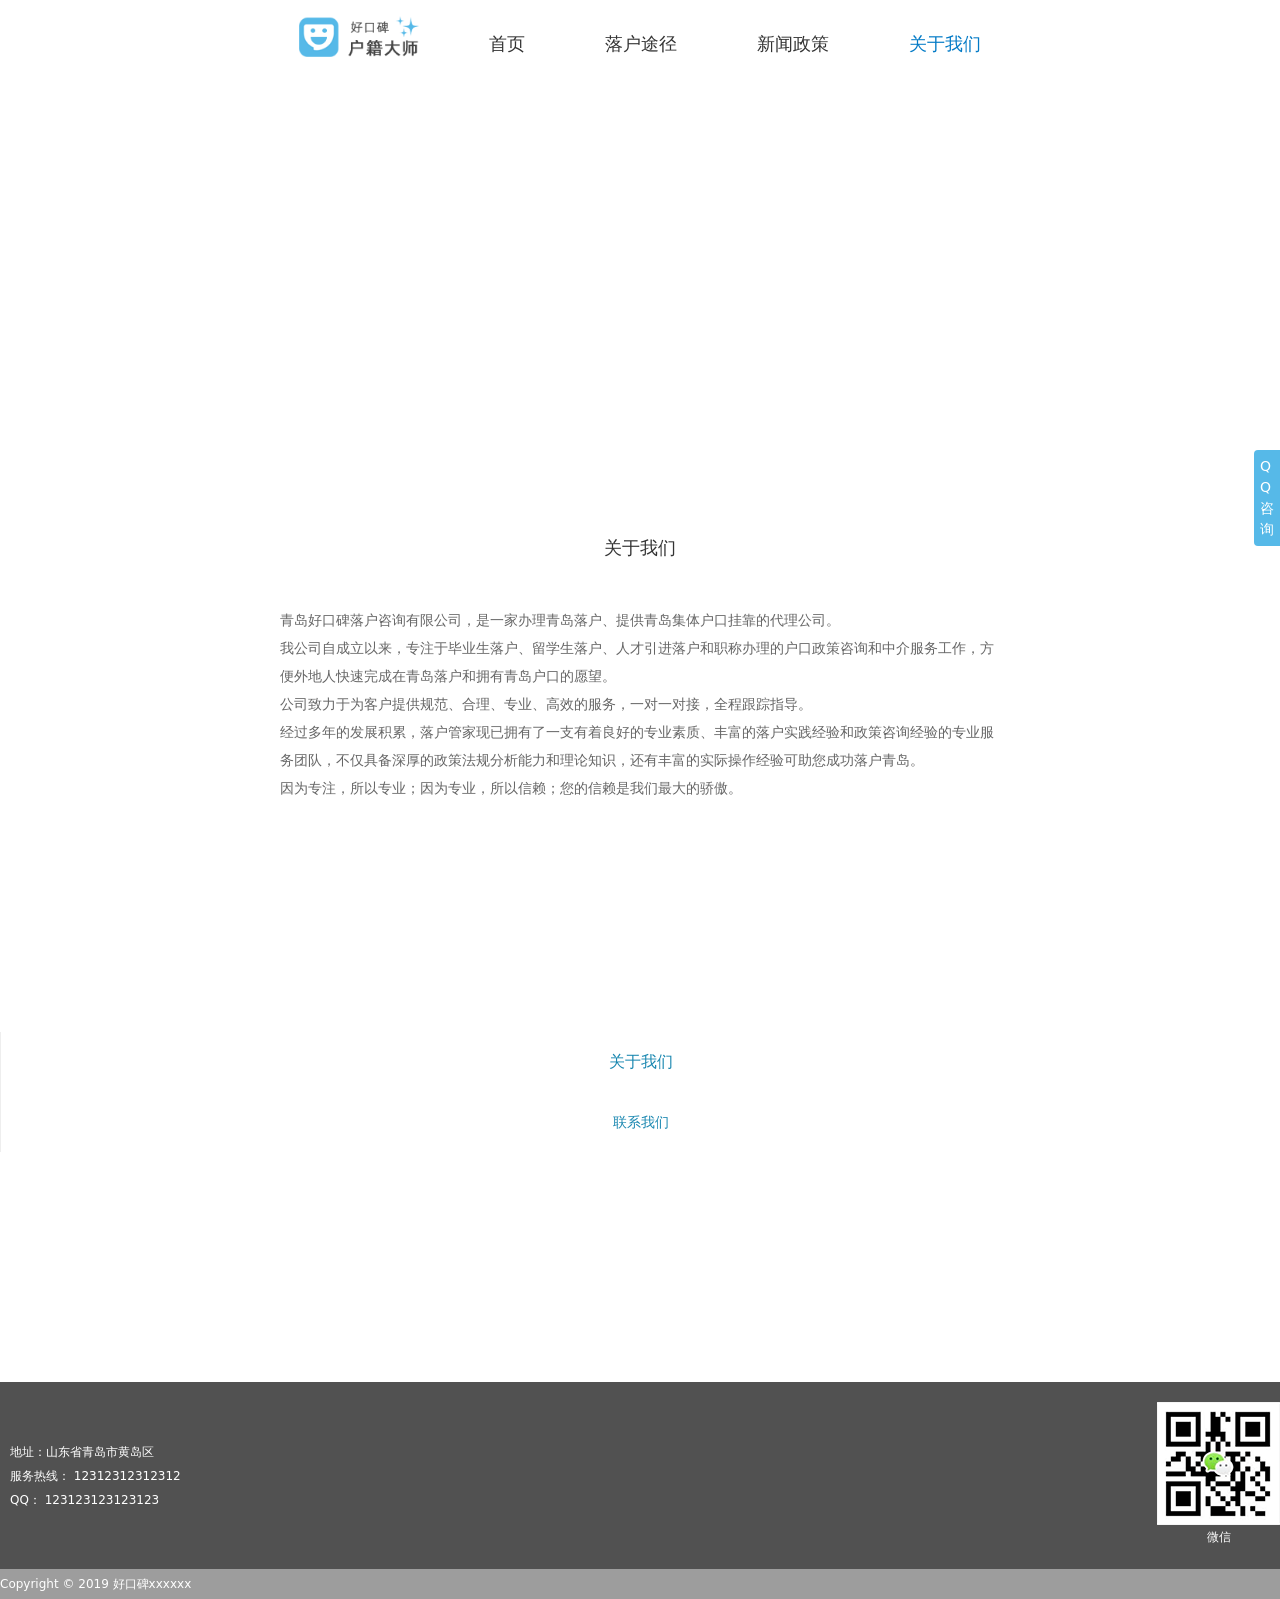
==== commit 562c7944: "'add3'" ====
--- a/about/index.html
+++ b/about/index.html
@@ -1,7 +1,7 @@
 <!doctype html>
 <html data-n-head-ssr data-n-head="">
   <head data-n-head="">
-    <title data-n-head="true">nuxt-example</title><meta data-n-head="true" charset="utf-8"><meta data-n-head="true" name="viewport" content="width=device-width,initial-scale=1"><meta data-n-head="true" data-hid="description" name="description" content="My posh Nuxt.js project"><link data-n-head="true" rel="icon" type="image/x-icon" href="/favicon.ico"><link rel="preload" href="/_nuxt/e9f2ce1c7d31955d5dc8.js" as="script"><link rel="preload" href="/_nuxt/66dee9643b2e1dfe558b.js" as="script"><link rel="preload" href="/_nuxt/4320d8341473cfb95e01.css" as="style"><link rel="preload" href="/_nuxt/e93a559a990ee5ad89ca.js" as="script"><link rel="preload" href="/_nuxt/b15c2dbce211703d72b8.css" as="style"><link rel="preload" href="/_nuxt/8a815b54b2c39cf1ba25.js" as="script"><link rel="preload" href="/_nuxt/5724b8924baad44cc194.css" as="style"><link rel="preload" href="/_nuxt/8a208aff3cc956904991.js" as="script"><link rel="preload" href="/_nuxt/950366bf6829b972928e.css" as="style"><link rel="preload" href="/_nuxt/728938d3d948af861743.js" as="script"><link rel="preload" href="/_nuxt/ef6afd61c52be09a1ef7.css" as="style"><link rel="preload" href="/_nuxt/1f67dea0de0bad41af47.js" as="script"><link rel="stylesheet" href="/_nuxt/4320d8341473cfb95e01.css"><link rel="stylesheet" href="/_nuxt/b15c2dbce211703d72b8.css"><link rel="stylesheet" href="/_nuxt/5724b8924baad44cc194.css"><link rel="stylesheet" href="/_nuxt/950366bf6829b972928e.css"><link rel="stylesheet" href="/_nuxt/ef6afd61c52be09a1ef7.css">
+    <title data-n-head="true">nuxt-example</title><meta data-n-head="true" charset="utf-8"><meta data-n-head="true" name="viewport" content="width=device-width,initial-scale=1"><meta data-n-head="true" data-hid="description" name="description" content="My posh Nuxt.js project"><link data-n-head="true" rel="icon" type="image/x-icon" href="/favicon.ico"><link rel="preload" href="/_nuxt/a9cdf213d72bf6a45416.js" as="script"><link rel="preload" href="/_nuxt/8b02dc47eb657bb99732.js" as="script"><link rel="preload" href="/_nuxt/4320d8341473cfb95e01.css" as="style"><link rel="preload" href="/_nuxt/29d283f76300bed9aeba.js" as="script"><link rel="preload" href="/_nuxt/e1f88eb57af85771e701.css" as="style"><link rel="preload" href="/_nuxt/1e3ec097d94931099f3a.js" as="script"><link rel="preload" href="/_nuxt/5724b8924baad44cc194.css" as="style"><link rel="preload" href="/_nuxt/81f9a6d422e37ff075d3.js" as="script"><link rel="preload" href="/_nuxt/950366bf6829b972928e.css" as="style"><link rel="preload" href="/_nuxt/728938d3d948af861743.js" as="script"><link rel="preload" href="/_nuxt/ef6afd61c52be09a1ef7.css" as="style"><link rel="preload" href="/_nuxt/60011d48d44d7a048cb8.js" as="script"><link rel="stylesheet" href="/_nuxt/4320d8341473cfb95e01.css"><link rel="stylesheet" href="/_nuxt/e1f88eb57af85771e701.css"><link rel="stylesheet" href="/_nuxt/5724b8924baad44cc194.css"><link rel="stylesheet" href="/_nuxt/950366bf6829b972928e.css"><link rel="stylesheet" href="/_nuxt/ef6afd61c52be09a1ef7.css">
   </head>
   <link rel="stylesheet" href="//at.alicdn.com/t/font_1342172_6mbnd2kkjpn.css">
   <body data-n-head="">
@@ -19,6 +19,6 @@
           服务热线： 12312312312312
         </p> <p data-v-4ae778d0><i class="iconfont icon-QQ" data-v-4ae778d0></i>
           QQ： 123123123123123
-        </p></div> <div class="footer-item" data-v-4ae778d0><div data-v-4ae778d0><img src="/img/code.png" alt data-v-4ae778d0> <p data-v-4ae778d0>微信</p></div></div></div></div> <div class="footer-info" data-v-4ae778d0><p class="main-content" data-v-4ae778d0>Copyright © 2019 好口碑xxxxxx</p></div></div></section></div></div></div><script>window.__NUXT__={layout:"default",data:[{}],error:null,serverRendered:!0}</script><script src="/_nuxt/e9f2ce1c7d31955d5dc8.js" defer></script><script src="/_nuxt/8a208aff3cc956904991.js" defer></script><script src="/_nuxt/728938d3d948af861743.js" defer></script><script src="/_nuxt/1f67dea0de0bad41af47.js" defer></script><script src="/_nuxt/66dee9643b2e1dfe558b.js" defer></script><script src="/_nuxt/e93a559a990ee5ad89ca.js" defer></script><script src="/_nuxt/8a815b54b2c39cf1ba25.js" defer></script>
+        </p></div> <div class="footer-item" data-v-4ae778d0><div data-v-4ae778d0><img src="/img/code.png" alt data-v-4ae778d0> <p data-v-4ae778d0>微信</p></div></div></div></div> <div class="footer-info" data-v-4ae778d0><p class="main-content" data-v-4ae778d0>Copyright © 2019 好口碑xxxxxx</p></div></div></section> <a target="_blank" href="http://wpa.qq.com/msgrd?v=3&uin=2921552913&site=qq&menu=yes" class="qqLink"><span>Q Q咨询</span></a></div></div></div><script>window.__NUXT__={layout:"default",data:[{}],error:null,serverRendered:!0}</script><script src="/_nuxt/a9cdf213d72bf6a45416.js" defer></script><script src="/_nuxt/81f9a6d422e37ff075d3.js" defer></script><script src="/_nuxt/728938d3d948af861743.js" defer></script><script src="/_nuxt/60011d48d44d7a048cb8.js" defer></script><script src="/_nuxt/8b02dc47eb657bb99732.js" defer></script><script src="/_nuxt/29d283f76300bed9aeba.js" defer></script><script src="/_nuxt/1e3ec097d94931099f3a.js" defer></script>
   </body>
 </html>
--- a/_nuxt/e1f88eb57af85771e701.css
+++ b/_nuxt/e1f88eb57af85771e701.css
@@ -0,0 +1,47 @@
+.__nuxt-error-page{padding:1rem;background:#f7f8fb;color:#47494e;text-align:center;display:flex;justify-content:center;align-items:center;flex-direction:column;font-family:sans-serif;font-weight:100!important;-ms-text-size-adjust:100%;-webkit-text-size-adjust:100%;-webkit-font-smoothing:antialiased;position:absolute;top:0;left:0;right:0;bottom:0}.__nuxt-error-page .error{max-width:450px}.__nuxt-error-page .title{font-size:1.5rem;margin-top:15px;color:#47494e;margin-bottom:8px}.__nuxt-error-page .description{color:#7f828b;line-height:21px;margin-bottom:10px}.__nuxt-error-page a{color:#7f828b!important;text-decoration:none}.__nuxt-error-page .logo{position:fixed;left:12px;bottom:12px}.nuxt-progress{position:fixed;top:0;left:0;right:0;height:2px;width:0;opacity:1;transition:width .1s,opacity .4s;background-color:#fff;z-index:999999}.nuxt-progress.nuxt-progress-notransition{transition:none}.nuxt-progress-failed{background-color:red}
+/*!
+ * animate.css -https://daneden.github.io/animate.css/
+ * Version - 3.7.2
+ * Licensed under the MIT license - http://opensource.org/licenses/MIT
+ *
+ * Copyright (c) 2019 Daniel Eden
+ */html{-ms-text-size-adjust:100%;-webkit-text-size-adjust:100%;-webkit-tap-highlight-color:transparent;overflow-x:hidden}body{margin:0;font-size:14px;font-family:system-ui,-apple-system,Segoe UI,Roboto,Ubuntu,Cantarell,Noto Sans,sans-serif,BlinkMacSystemFont,Microsoft YaHei UI,Microsoft YaHei,Hiragino Sans GB,Source Han Sans CN,Fira Sans,Droid Sans,Helvetica Neue,arial;line-height:1.5;color:#333;background-color:#fff;min-height:100%;padding:env(safe-area-inset-top) env(safe-area-inset-right) env(safe-area-inset-bottom) env(safe-area-inset-left)}article,aside,details,figcaption,figure,footer,hgroup,main,menu,nav,section,summary{display:block}audio,canvas,progress,video{display:inline-block}audio:not([controls]){display:none;height:0}progress{vertical-align:baseline}[hidden],template{display:none}a{background:transparent;-webkit-text-decoration-skip:objects;text-decoration:none;color:#333}a:active{outline:0}abbr[title]{border-bottom:none;text-decoration:underline;-webkit-text-decoration:underline dotted;text-decoration:underline dotted}b,strong{font-weight:inherit;font-weight:700}dfn{font-style:italic}mark{background:#ff0;color:#000}small{font-size:80%}sub,sup{font-size:75%;line-height:0;position:relative;vertical-align:baseline}sup{top:-.5em}sub{bottom:-.25em}img{border:0;vertical-align:middle;max-width:100%}svg:not(:root){overflow:hidden}pre{overflow:auto;white-space:pre;white-space:pre-wrap;word-wrap:break-word}code,kbd,pre,samp{font-family:monospace,monospace;font-size:1em}button,input,optgroup,select,textarea{font:inherit;margin:0;vertical-align:middle}button,input,select{overflow:visible}button,select{text-transform:none}button,html input[type=button],input[type=reset],input[type=submit]{-webkit-appearance:button;cursor:pointer}[disabled]{cursor:default}button::-moz-focus-inner,input::-moz-focus-inner{border:0;padding:0}input{line-height:normal}input[type=checkbox],input[type=radio]{box-sizing:border-box;padding:0}input[type=number]::-webkit-inner-spin-button,input[type=number]::-webkit-outer-spin-button{height:auto}input[type=search]{-webkit-appearance:textfield;box-sizing:border-box}input[type=search]::-webkit-search-cancel-button,input[type=search]::-webkit-search-decoration{-webkit-appearance:none}fieldset{border:1px solid silver;margin:0 2px;padding:.35em .625em .75em}legend{box-sizing:border-box;display:table;max-width:100%;padding:0;white-space:normal}textarea{overflow:auto;resize:vertical;vertical-align:top}optgroup{font-weight:700}button,input,select,textarea{outline:0}input,textarea{-webkit-user-modify:read-write-plaintext-only}input::-ms-clear,input::-ms-reveal{display:none}input::-moz-placeholder,textarea::-moz-placeholder{color:#999}input:-ms-input-placeholder,textarea:-ms-input-placeholder{color:#999}input::-webkit-input-placeholder,textarea::-webkit-input-placeholder{color:#999}.placeholder{color:#999}table{border-collapse:collapse;border-spacing:0}td,th{padding:0}blockquote,figure,form,h1,h2,h3,h4,h5,h6,p{margin:0}dd,dl,li,ol,ul{margin:0;padding:0}ol,ul{list-style:none outside none}h1,h2,h3{line-height:2;font-weight:400}h1{font-size:18px}h2{font-size:16px}h3{font-size:14px}i{font-style:normal}*{box-sizing:border-box}[class*=" cosmo-icon"],[class^=cosmo-icon]{font-family:cosmo-iconfont!important;font-size:16px;font-style:normal;-webkit-font-smoothing:antialiased;-moz-osx-font-smoothing:grayscale}.clearfix:after,.clearfix:before{content:"";display:table}.clearfix:after{clear:both}
+
+/*!
+ * animate.css -https://daneden.github.io/animate.css/
+ * Version - 3.7.2
+ * Licensed under the MIT license - http://opensource.org/licenses/MIT
+ *
+ * Copyright (c) 2019 Daniel Eden
+ */@media (min-width:1200px){.container{width:1170px}}.ql-snow .ql-picker.ql-size .ql-active[data-value="10px"].ql-picker-label:before,.ql-snow .ql-picker.ql-size .ql-picker-item[data-value="10px"]:before{content:"10"}.ql-snow .ql-picker.ql-size .ql-active[data-value="12px"].ql-picker-label:before,.ql-snow .ql-picker.ql-size .ql-picker-item[data-value="12px"]:before{content:"12"}.ql-snow .ql-picker.ql-size .ql-active[data-value="14px"].ql-picker-label:before,.ql-snow .ql-picker.ql-size .ql-picker-item[data-value="14px"]:before{content:"14"}.ql-snow .ql-picker.ql-size .ql-active[data-value="16px"].ql-picker-label:before,.ql-snow .ql-picker.ql-size .ql-picker-item[data-value="16px"]:before{content:"16"}.ql-snow .ql-picker.ql-size .ql-active[data-value="18px"].ql-picker-label:before,.ql-snow .ql-picker.ql-size .ql-picker-item[data-value="18px"]:before{content:"18"}.ql-snow .ql-picker.ql-size .ql-active[data-value="20px"].ql-picker-label:before,.ql-snow .ql-picker.ql-size .ql-picker-item[data-value="20px"]:before{content:"20"}.ql-snow .ql-picker.ql-size .ql-active[data-value="22px"].ql-picker-label:before,.ql-snow .ql-picker.ql-size .ql-picker-item[data-value="22px"]:before{content:"22"}.ql-snow .ql-picker.ql-size .ql-active[data-value="24px"].ql-picker-label:before,.ql-snow .ql-picker.ql-size .ql-picker-item[data-value="24px"]:before{content:"24"}.ql-snow .ql-picker.ql-size .ql-active[data-value="26px"].ql-picker-label:before,.ql-snow .ql-picker.ql-size .ql-picker-item[data-value="26px"]:before{content:"26"}.ql-snow .ql-picker.ql-size .ql-active[data-value="28px"].ql-picker-label:before,.ql-snow .ql-picker.ql-size .ql-picker-item[data-value="28px"]:before{content:"28"}.ql-snow .ql-picker.ql-size .ql-active[data-value="30px"].ql-picker-label:before,.ql-snow .ql-picker.ql-size .ql-picker-item[data-value="30px"]:before{content:"30"}.ql-snow .ql-picker.ql-size .ql-active[data-value="32px"].ql-picker-label:before,.ql-snow .ql-picker.ql-size .ql-picker-item[data-value="32px"]:before{content:"32"}.ql-snow .ql-picker.ql-size .ql-active[data-value="34px"].ql-picker-label:before,.ql-snow .ql-picker.ql-size .ql-picker-item[data-value="34px"]:before{content:"34"}.ql-snow .ql-picker.ql-size .ql-active[data-value="36px"].ql-picker-label:before,.ql-snow .ql-picker.ql-size .ql-picker-item[data-value="36px"]:before{content:"36"}.ql-snow .ql-picker.ql-size .ql-active[data-value="38px"].ql-picker-label:before,.ql-snow .ql-picker.ql-size .ql-picker-item[data-value="38px"]:before{content:"38"}.ql-snow .ql-picker.ql-size .ql-active[data-value="40px"].ql-picker-label:before,.ql-snow .ql-picker.ql-size .ql-picker-item[data-value="40px"]:before{content:"40"}.ql-snow .ql-picker.ql-size .ql-active[data-value="42px"].ql-picker-label:before,.ql-snow .ql-picker.ql-size .ql-picker-item[data-value="42px"]:before{content:"42"}.ql-snow .ql-picker.ql-size .ql-active[data-value="44px"].ql-picker-label:before,.ql-snow .ql-picker.ql-size .ql-picker-item[data-value="44px"]:before{content:"44"}.ql-snow .ql-picker.ql-size .ql-active[data-value="46px"].ql-picker-label:before,.ql-snow .ql-picker.ql-size .ql-picker-item[data-value="46px"]:before{content:"46"}.ql-snow .ql-picker.ql-size .ql-active[data-value="48px"].ql-picker-label:before,.ql-snow .ql-picker.ql-size .ql-picker-item[data-value="48px"]:before{content:"48"}.ql-snow .ql-picker.ql-size .ql-active[data-value="50px"].ql-picker-label:before,.ql-snow .ql-picker.ql-size .ql-picker-item[data-value="50px"]:before{content:"50"}.ql-snow .ql-picker.ql-size .ql-active[data-value="52px"].ql-picker-label:before,.ql-snow .ql-picker.ql-size .ql-picker-item[data-value="52px"]:before{content:"52"}.ql-snow .ql-picker.ql-size .ql-active[data-value="54px"].ql-picker-label:before,.ql-snow .ql-picker.ql-size .ql-picker-item[data-value="54px"]:before{content:"54"}.ql-snow .ql-picker.ql-size .ql-active[data-value="56px"].ql-picker-label:before,.ql-snow .ql-picker.ql-size .ql-picker-item[data-value="56px"]:before{content:"56"}.ql-snow .ql-picker.ql-size .ql-active[data-value="58px"].ql-picker-label:before,.ql-snow .ql-picker.ql-size .ql-picker-item[data-value="58px"]:before{content:"58"}.ql-snow .ql-picker.ql-size .ql-active[data-value="60px"].ql-picker-label:before,.ql-snow .ql-picker.ql-size .ql-picker-item[data-value="60px"]:before{content:"60"}.ql-snow .ql-picker.ql-size .ql-active[data-value="62px"].ql-picker-label:before,.ql-snow .ql-picker.ql-size .ql-picker-item[data-value="62px"]:before{content:"62"}.ql-snow .ql-picker.ql-size .ql-active[data-value="64px"].ql-picker-label:before,.ql-snow .ql-picker.ql-size .ql-picker-item[data-value="64px"]:before{content:"64"}.ql-snow .ql-picker.ql-size .ql-active[data-value="66px"].ql-picker-label:before,.ql-snow .ql-picker.ql-size .ql-picker-item[data-value="66px"]:before{content:"66"}.ql-snow .ql-picker.ql-size .ql-active[data-value="68px"].ql-picker-label:before,.ql-snow .ql-picker.ql-size .ql-picker-item[data-value="68px"]:before{content:"68"}.ql-snow .ql-picker.ql-size .ql-active[data-value="70px"].ql-picker-label:before,.ql-snow .ql-picker.ql-size .ql-picker-item[data-value="70px"]:before{content:"70"}.ql-snow .ql-picker.ql-size .ql-active[data-value="72px"].ql-picker-label:before,.ql-snow .ql-picker.ql-size .ql-picker-item[data-value="72px"]:before{content:"72"}.ql-snow .ql-picker.ql-font .ql-picker-item[data-value=arial]:before,.ql-snow .ql-picker.ql-font .ql-picker-label[data-value=arial]:before{content:"Arial";font-family:Arial,Helvetica Neue,Helvetica,sans-serif}.ql-picker.ql-font .ql-picker-label[data-value=arial-black]:before,.ql-snow .ql-picker.ql-font .ql-picker-item[data-value=arial-black]:before{content:"Arial Black";font-family:Arial Black,Arial Bold,Gadget,sans-serif}.ql-snow .ql-picker.ql-font .ql-picker-item[data-value=helvetica]:before,.ql-snow .ql-picker.ql-font .ql-picker-label[data-value=helvetica]:before{content:"Helvetica";font-family:Helvetica Neue,Helvetica,Arial,sans-serif}.ql-snow .ql-picker.ql-font .ql-picker-item[data-value=trebuchet-ms]:before,.ql-snow .ql-picker.ql-font .ql-picker-label[data-value=trebuchet-ms]:before{content:"Trebuchet MS";font-family:Trebuchet MS,Lucida Grande,Lucida Sans Unicode,Lucida Sans,Tahoma,sans-serif}.ql-snow .ql-picker.ql-font .ql-picker-item[data-value=verdana]:before,.ql-snow .ql-picker.ql-font .ql-picker-label[data-value=verdana]:before{content:"Verdana";font-family:Verdana,Geneva,sans-serif}.ql-snow .ql-picker.ql-font .ql-picker-item[data-value=tahoma]:before,.ql-snow .ql-picker.ql-font .ql-picker-label[data-value=tahoma]:before{content:"Tahoma";font-family:Tahoma,Verdana,Segoe,sans-serif}.ql-snow .ql-picker.ql-font .ql-picker-item[data-value=georgia]:before,.ql-snow .ql-picker.ql-font .ql-picker-label[data-value=georgia]:before{content:"Georgia";font-family:Georgia,Times,Times New Roman,serif}.ql-snow .ql-picker.ql-font .ql-picker-item[data-value=times-new-roman]:before,.ql-snow .ql-picker.ql-font .ql-picker-label[data-value=times-new-roman]:before{content:"Times New Roman";font-family:TimesNewRoman,Times New Roman,Times,Baskerville,Georgia,serif}.ql-snow .ql-picker.ql-font .ql-picker-item[data-value=palatino]:before,.ql-snow .ql-picker.ql-font .ql-picker-label[data-value=palatino]:before{content:"Palatino";font-family:Palatino,Palatino Linotype,Palatino LT STD,Book Antiqua,Georgia,serif}.ql-snow .ql-picker.ql-font .ql-picker-item[data-value=lucida-bright]:before,.ql-snow .ql-picker.ql-font .ql-picker-label[data-value=lucida-bright]:before{content:"Lucida Bright";font-family:Lucida Bright,Georgia,serif}.ql-snow .ql-picker.ql-font .ql-picker-item[data-value=courier]:before,.ql-snow .ql-picker.ql-font .ql-picker-label[data-value=courier]:before{content:"Courier";font-family:Courier New,Courier,Lucida Sans Typewriter,Lucida Typewriter,monospace}.ql-font-arial{font-family:Arial,Helvetica Neue,Helvetica,sans-serif}.ql-font-arial-black{font-family:Arial Black,Arial Bold,Gadget,sans-serif}.ql-font-helvetica{font-family:Helvetica Neue,Helvetica,Arial,sans-serif}.ql-font-trebuchet-ms{font-family:Trebuchet MS,Lucida Grande,Lucida Sans Unicode,Lucida Sans,Tahoma,sans-serif}.ql-font-verdana{font-family:Verdana,Geneva,sans-serif}.ql-font-tahoma{font-family:Tahoma,Verdana,Segoe,sans-serif}.ql-font-georgia{font-family:Georgia,Times,Times New Roman,serif}.ql-font-times-new-roman{font-family:TimesNewRoman,Times New Roman,Times,Baskerville,Georgia,serif}.ql-font-palatino{font-family:Palatino,Palatino Linotype,Palatino LT STD,Book Antiqua,Georgia,serif}.ql-font-lucida-bright{font-family:Lucida Bright,Georgia,serif}.ql-font-courier{font-family:Courier New,Courier,Lucida Sans Typewriter,Lucida Typewriter,monospace}.ql-editor{min-height:200px}.container{padding:0 15px;margin:0 auto;box-sizing:border-box}.pageBox{padding:20px 0;text-align:center}.m-center{margin:0 auto}.main-content{max-width:1400px;margin:0 auto;background:#fff}.p-r{position:relative}.p-a{position:absolute}.title{margin-top:30px;margin-bottom:60px;position:relative}@media screen and (max-width:900px){.title{text-align:center;margin-bottom:30px}}.title h1{font-size:20px;position:relative;z-index:10}@media screen and (max-width:900px){.title h1{font-size:18px}}.title p{position:absolute;font-style:italic;left:30px;top:5px;color:#f5f5f5;font-size:44px}@media screen and (max-width:900px){.title p{position:relative;left:auto;top:-10px;font-size:24px}}.mt-big{margin-top:40px}.mt-small{margin-top:20px}.py-small{padding-top:20px;padding-bottom:20px}.page-enter-active,.page-leave-active{transition:opacity .2s}.page-enter,.page-leave-active{opacity:0}@font-face{font-family:cosmo-iconfont;src:url(/_nuxt/fonts/172bf12.eot);src:url(/_nuxt/fonts/172bf12.eot#iefix) format("embedded-opentype"),url("[data-uri]") format("woff2"),url(/_nuxt/fonts/f1fa1f3.woff) format("woff"),url(/_nuxt/fonts/461f6a3.ttf) format("truetype"),url(/_nuxt/img/bcdcf0b.svg#cosmo-iconfont) format("svg")}.cosmo-iconfont{font-family:cosmo-iconfont!important;font-size:16px;font-style:normal;-webkit-font-smoothing:antialiased;-moz-osx-font-smoothing:grayscale}.cosmo-icon-check-circle:before{content:"\e77d"}.cosmo-icon-minus-circle:before{content:"\e780"}.cosmo-icon-timeout:before{content:"\e783"}.cosmo-icon-earth:before{content:"\e781"}.cosmo-icon-reload:before{content:"\e788"}.cosmo-icon-eye:before{content:"\e78f"}.cosmo-icon-detail:before{content:"\e793"}.cosmo-icon-minus-square:before{content:"\e796"}.cosmo-icon-filedone:before{content:"\e7b4"}.cosmo-icon-solution:before{content:"\e7b5"}.cosmo-icon-file-text:before{content:"\e7b9"}.cosmo-icon-Batchfolding:before{content:"\e7bf"}.cosmo-icon-safetycertificate:before{content:"\e7c0"}.cosmo-icon-delete:before{content:"\e7c3"}.cosmo-icon-home:before{content:"\e7c6"}.cosmo-icon-like:before{content:"\e7c8"}.cosmo-icon-errorlog:before{content:"\e7e0"}.cosmo-icon-star:before{content:"\e7df"}.cosmo-icon-edit:before{content:"\e7e1"}.cosmo-icon-vertical-align-top:before{content:"\e7f0"}.cosmo-icon-desktop:before{content:"\e842"}.cosmo-icon-apartment:before{content:"\e897"}.cosmo-icon-search:before{content:"\e8ef"}.cosmo-icon-plus:before{content:"\e8fe"}.cosmo-icon-enter:before{content:"\e602"}.cosmo-icon-gongyeanquan:before{content:"\e618"}.cosmo-icon-gongyeanquan1:before{content:"\e619"}.cosmo-icon-gongyewulianwang:before{content:"\e61a"}.cosmo-icon-gongyewulianwang1:before{content:"\e61b"}.cosmo-icon-xiaofeiwulianwang:before{content:"\e61c"}.cosmo-icon-xiaofeiwulianwang1:before{content:"\e61d"}.cosmo-icon-qiyeguanli:before{content:"\e61e"}.cosmo-icon-qiyeguanli1:before{content:"\e61f"}.cosmo-icon-yonghufuwu:before{content:"\e620"}.cosmo-icon-yonghufuwu1:before{content:"\e621"}.cosmo-icon-wuliucangchu:before{content:"\e622"}.cosmo-icon-wuliucangchu1:before{content:"\e623"}.cosmo-icon-shengchanzhizao:before{content:"\e624"}.cosmo-icon-shengchanzhizao1:before{content:"\e625"}.cosmo-icon-yanfasheji:before{content:"\e626"}.cosmo-icon-yanfasheji1:before{content:"\e627"}.cosmo-icon-shichangyingxiao:before{content:"\e628"}.cosmo-icon-shichangyingxiao1:before{content:"\e629"}.cosmo-icon-kaifazheshequ:before{content:"\e62a"}.cosmo-icon-yingyongshichang:before{content:"\e62b"}.cosmo-icon-gongyehulianwangzhiku:before{content:"\e62c"}.cosmo-icon-wendang:before{content:"\e62d"}.cosmo-icon-shujuqudong:before{content:"\e62e"}.cosmo-icon-zidongtuijin:before{content:"\e62f"}.cosmo-icon-chixuchuangxin:before{content:"\e630"}.cosmo-icon-devops:before{content:"\e631"}.cosmo-icon-weifuwu:before{content:"\e632"}.cosmo-icon-gongxiang:before{content:"\e633"}.cosmo-icon-gongchuang:before{content:"\e634"}.cosmo-icon-gongjian:before{content:"\e635"}.cosmo-icon-qudaojingxiaoshang:before{content:"\e636"}.cosmo-icon-qudaojingxiaoshang1:before{content:"\e637"}.cosmo-icon-jiejuefangantigongshang:before{content:"\e638"}.cosmo-icon-jiejuefangantigongshang1:before{content:"\e639"}.cosmo-icon-jishuhezuohuoban:before{content:"\e63a"}.cosmo-icon-jishuhezuohuoban1:before{content:"\e63b"}.cosmo-icon-duliruanjiangongyingshang:before{content:"\e63c"}.cosmo-icon-duliruanjiangongyingshang1:before{content:"\e63d"}.cosmo-icon-xitongjichengshang:before{content:"\e63e"}.cosmo-icon-xitongjichengshang1:before{content:"\e63f"}.cosmo-icon-kaiyuanyingyong:before{content:"\e640"}.cosmo-icon-gongyejilimoxing:before{content:"\e641"}.cosmo-icon-gongyeapp:before{content:"\e642"}.cosmo-icon-shenheguanliL:before{content:"\e645"}.cosmo-icon-liushuixianguanliL:before{content:"\e646"}.cosmo-icon-bushuguanliL:before{content:"\e647"}.cosmo-icon-goujianguanliL:before{content:"\e648"}.cosmo-icon-zhiliangjianchaL:before{content:"\e649"}.cosmo-icon-daimatuoguanL:before{content:"\e64a"}.cosmo-icon-jichupeizhiL:before{content:"\e64b"}.cosmo-icon-jiankonggaojingfuwu:before{content:"\e64c"}.cosmo-icon-zidonghuayunwei:before{content:"\e64d"}.cosmo-icon-jingxiangcangku:before{content:"\e64e"}.cosmo-icon-weifuwukuangjia:before{content:"\e64f"}.cosmo-icon-yingyongguanli:before{content:"\e650"}.cosmo-icon-rongqiyunfuwu:before{content:"\e651"}.cosmo-icon-shenheguanliS:before{content:"\e652"}.cosmo-icon-shenheguanliS1:before{content:"\e653"}.cosmo-icon-liushuixianguanliS:before{content:"\e654"}.cosmo-icon-liushuixianguanliS1:before{content:"\e655"}.cosmo-icon-bushuguanliS:before{content:"\e656"}.cosmo-icon-bushuguanliS1:before{content:"\e657"}.cosmo-icon-goujianguanliS:before{content:"\e658"}.cosmo-icon-goujianguanliS1:before{content:"\e659"}.cosmo-icon-zhiliangjianchaS:before{content:"\e65a"}.cosmo-icon-zhiliangjianchaS1:before{content:"\e65b"}.cosmo-icon-daimatuoguanS:before{content:"\e65c"}.cosmo-icon-daimatuoguanS1:before{content:"\e65d"}.cosmo-icon-jichupeizhiS:before{content:"\e660"}.cosmo-icon-jichupeizhiS1:before{content:"\e661"}.cosmo-icon-weifuwuzujianS:before{content:"\e662"}.cosmo-icon-weifuwuzujianS1:before{content:"\e663"}.cosmo-icon-jilimoxingS:before{content:"\e664"}.cosmo-icon-jilimoxingS1:before{content:"\e665"}.cosmo-icon-yunhuaruanjianS:before{content:"\e666"}.cosmo-icon-yunhuaruanjianS1:before{content:"\e667"}.cosmo-icon-gongyeAPPS:before{content:"\e668"}.cosmo-icon-gongyeAPPS1:before{content:"\e669"}
+
+/*!
+ * animate.css -https://daneden.github.io/animate.css/
+ * Version - 3.7.2
+ * Licensed under the MIT license - http://opensource.org/licenses/MIT
+ *
+ * Copyright (c) 2019 Daniel Eden
+ */.qqLink{position:fixed;top:50%;right:0}.qqLink span{cursor:pointer;display:inline-block;width:36px;font-size:14px;color:#fff;padding:6px;background:#56b9e8;margin-right:-10px;transition:all .2s ease-in-out;border-top-left-radius:4px;border-bottom-left-radius:4px}.qqLink span:hover{margin-right:0;box-shadow:0 0 6px 3px #ddd}.ellipsis[data-v-73ea8702]{overflow:hidden;white-space:nowrap;text-overflow:ellipsis}.justify[data-v-73ea8702]{display:flex;justify-content:space-between}
+
+/*!
+ * animate.css -https://daneden.github.io/animate.css/
+ * Version - 3.7.2
+ * Licensed under the MIT license - http://opensource.org/licenses/MIT
+ *
+ * Copyright (c) 2019 Daniel Eden
+ */@-webkit-keyframes bounce-data-v-73ea8702{0%,20%,53%,80%,to{-webkit-animation-timing-function:cubic-bezier(.215,.61,.355,1);animation-timing-function:cubic-bezier(.215,.61,.355,1);transform:translateZ(0)}40%,43%{-webkit-animation-timing-function:cubic-bezier(.755,.05,.855,.06);animation-timing-function:cubic-bezier(.755,.05,.855,.06);transform:translate3d(0,-30px,0)}70%{-webkit-animation-timing-function:cubic-bezier(.755,.05,.855,.06);animation-timing-function:cubic-bezier(.755,.05,.855,.06);transform:translate3d(0,-15px,0)}90%{transform:translate3d(0,-4px,0)}}@keyframes bounce-data-v-73ea8702{0%,20%,53%,80%,to{-webkit-animation-timing-function:cubic-bezier(.215,.61,.355,1);animation-timing-function:cubic-bezier(.215,.61,.355,1);transform:translateZ(0)}40%,43%{-webkit-animation-timing-function:cubic-bezier(.755,.05,.855,.06);animation-timing-function:cubic-bezier(.755,.05,.855,.06);transform:translate3d(0,-30px,0)}70%{-webkit-animation-timing-function:cubic-bezier(.755,.05,.855,.06);animation-timing-function:cubic-bezier(.755,.05,.855,.06);transform:translate3d(0,-15px,0)}90%{transform:translate3d(0,-4px,0)}}.bounce[data-v-73ea8702]{-webkit-animation-name:bounce-data-v-73ea8702;animation-name:bounce-data-v-73ea8702;transform-origin:center bottom}@-webkit-keyframes flash-data-v-73ea8702{0%,50%,to{opacity:1}25%,75%{opacity:0}}@keyframes flash-data-v-73ea8702{0%,50%,to{opacity:1}25%,75%{opacity:0}}.flash[data-v-73ea8702]{-webkit-animation-name:flash-data-v-73ea8702;animation-name:flash-data-v-73ea8702}@-webkit-keyframes pulse-data-v-73ea8702{0%{transform:scaleX(1)}50%{transform:scale3d(1.05,1.05,1.05)}to{transform:scaleX(1)}}@keyframes pulse-data-v-73ea8702{0%{transform:scaleX(1)}50%{transform:scale3d(1.05,1.05,1.05)}to{transform:scaleX(1)}}.pulse[data-v-73ea8702]{-webkit-animation-name:pulse-data-v-73ea8702;animation-name:pulse-data-v-73ea8702}@-webkit-keyframes rubberBand-data-v-73ea8702{0%{transform:scaleX(1)}30%{transform:scale3d(1.25,.75,1)}40%{transform:scale3d(.75,1.25,1)}50%{transform:scale3d(1.15,.85,1)}65%{transform:scale3d(.95,1.05,1)}75%{transform:scale3d(1.05,.95,1)}to{transform:scaleX(1)}}@keyframes rubberBand-data-v-73ea8702{0%{transform:scaleX(1)}30%{transform:scale3d(1.25,.75,1)}40%{transform:scale3d(.75,1.25,1)}50%{transform:scale3d(1.15,.85,1)}65%{transform:scale3d(.95,1.05,1)}75%{transform:scale3d(1.05,.95,1)}to{transform:scaleX(1)}}.rubberBand[data-v-73ea8702]{-webkit-animation-name:rubberBand-data-v-73ea8702;animation-name:rubberBand-data-v-73ea8702}@-webkit-keyframes shake-data-v-73ea8702{0%,to{transform:translateZ(0)}10%,30%,50%,70%,90%{transform:translate3d(-10px,0,0)}20%,40%,60%,80%{transform:translate3d(10px,0,0)}}@keyframes shake-data-v-73ea8702{0%,to{transform:translateZ(0)}10%,30%,50%,70%,90%{transform:translate3d(-10px,0,0)}20%,40%,60%,80%{transform:translate3d(10px,0,0)}}.shake[data-v-73ea8702]{-webkit-animation-name:shake-data-v-73ea8702;animation-name:shake-data-v-73ea8702}@-webkit-keyframes headShake-data-v-73ea8702{0%{transform:translateX(0)}6.5%{transform:translateX(-6px) rotateY(-9deg)}18.5%{transform:translateX(5px) rotateY(7deg)}31.5%{transform:translateX(-3px) rotateY(-5deg)}43.5%{transform:translateX(2px) rotateY(3deg)}50%{transform:translateX(0)}}@keyframes headShake-data-v-73ea8702{0%{transform:translateX(0)}6.5%{transform:translateX(-6px) rotateY(-9deg)}18.5%{transform:translateX(5px) rotateY(7deg)}31.5%{transform:translateX(-3px) rotateY(-5deg)}43.5%{transform:translateX(2px) rotateY(3deg)}50%{transform:translateX(0)}}.headShake[data-v-73ea8702]{-webkit-animation-timing-function:ease-in-out;animation-timing-function:ease-in-out;-webkit-animation-name:headShake-data-v-73ea8702;animation-name:headShake-data-v-73ea8702}@-webkit-keyframes swing-data-v-73ea8702{20%{transform:rotate(15deg)}40%{transform:rotate(-10deg)}60%{transform:rotate(5deg)}80%{transform:rotate(-5deg)}to{transform:rotate(0deg)}}@keyframes swing-data-v-73ea8702{20%{transform:rotate(15deg)}40%{transform:rotate(-10deg)}60%{transform:rotate(5deg)}80%{transform:rotate(-5deg)}to{transform:rotate(0deg)}}.swing[data-v-73ea8702]{transform-origin:top center;-webkit-animation-name:swing-data-v-73ea8702;animation-name:swing-data-v-73ea8702}@-webkit-keyframes tada-data-v-73ea8702{0%{transform:scaleX(1)}10%,20%{transform:scale3d(.9,.9,.9) rotate(-3deg)}30%,50%,70%,90%{transform:scale3d(1.1,1.1,1.1) rotate(3deg)}40%,60%,80%{transform:scale3d(1.1,1.1,1.1) rotate(-3deg)}to{transform:scaleX(1)}}@keyframes tada-data-v-73ea8702{0%{transform:scaleX(1)}10%,20%{transform:scale3d(.9,.9,.9) rotate(-3deg)}30%,50%,70%,90%{transform:scale3d(1.1,1.1,1.1) rotate(3deg)}40%,60%,80%{transform:scale3d(1.1,1.1,1.1) rotate(-3deg)}to{transform:scaleX(1)}}.tada[data-v-73ea8702]{-webkit-animation-name:tada-data-v-73ea8702;animation-name:tada-data-v-73ea8702}@-webkit-keyframes wobble-data-v-73ea8702{0%{transform:translateZ(0)}15%{transform:translate3d(-25%,0,0) rotate(-5deg)}30%{transform:translate3d(20%,0,0) rotate(3deg)}45%{transform:translate3d(-15%,0,0) rotate(-3deg)}60%{transform:translate3d(10%,0,0) rotate(2deg)}75%{transform:translate3d(-5%,0,0) rotate(-1deg)}to{transform:translateZ(0)}}@keyframes wobble-data-v-73ea8702{0%{transform:translateZ(0)}15%{transform:translate3d(-25%,0,0) rotate(-5deg)}30%{transform:translate3d(20%,0,0) rotate(3deg)}45%{transform:translate3d(-15%,0,0) rotate(-3deg)}60%{transform:translate3d(10%,0,0) rotate(2deg)}75%{transform:translate3d(-5%,0,0) rotate(-1deg)}to{transform:translateZ(0)}}.wobble[data-v-73ea8702]{-webkit-animation-name:wobble-data-v-73ea8702;animation-name:wobble-data-v-73ea8702}@-webkit-keyframes jello-data-v-73ea8702{0%,11.1%,to{transform:translateZ(0)}22.2%{transform:skewX(-12.5deg) skewY(-12.5deg)}33.3%{transform:skewX(6.25deg) skewY(6.25deg)}44.4%{transform:skewX(-3.125deg) skewY(-3.125deg)}55.5%{transform:skewX(1.5625deg) skewY(1.5625deg)}66.6%{transform:skewX(-.78125deg) skewY(-.78125deg)}77.7%{transform:skewX(.39063deg) skewY(.39063deg)}88.8%{transform:skewX(-.19531deg) skewY(-.19531deg)}}@keyframes jello-data-v-73ea8702{0%,11.1%,to{transform:translateZ(0)}22.2%{transform:skewX(-12.5deg) skewY(-12.5deg)}33.3%{transform:skewX(6.25deg) skewY(6.25deg)}44.4%{transform:skewX(-3.125deg) skewY(-3.125deg)}55.5%{transform:skewX(1.5625deg) skewY(1.5625deg)}66.6%{transform:skewX(-.78125deg) skewY(-.78125deg)}77.7%{transform:skewX(.39063deg) skewY(.39063deg)}88.8%{transform:skewX(-.19531deg) skewY(-.19531deg)}}.jello[data-v-73ea8702]{-webkit-animation-name:jello-data-v-73ea8702;animation-name:jello-data-v-73ea8702;transform-origin:center}@-webkit-keyframes heartBeat-data-v-73ea8702{0%{transform:scale(1)}14%{transform:scale(1.3)}28%{transform:scale(1)}42%{transform:scale(1.3)}70%{transform:scale(1)}}@keyframes heartBeat-data-v-73ea8702{0%{transform:scale(1)}14%{transform:scale(1.3)}28%{transform:scale(1)}42%{transform:scale(1.3)}70%{transform:scale(1)}}.heartBeat[data-v-73ea8702]{-webkit-animation-name:heartBeat-data-v-73ea8702;animation-name:heartBeat-data-v-73ea8702;-webkit-animation-duration:1.3s;animation-duration:1.3s;-webkit-animation-timing-function:ease-in-out;animation-timing-function:ease-in-out}@-webkit-keyframes bounceIn-data-v-73ea8702{0%,20%,40%,60%,80%,to{-webkit-animation-timing-function:cubic-bezier(.215,.61,.355,1);animation-timing-function:cubic-bezier(.215,.61,.355,1)}0%{opacity:0;transform:scale3d(.3,.3,.3)}20%{transform:scale3d(1.1,1.1,1.1)}40%{transform:scale3d(.9,.9,.9)}60%{opacity:1;transform:scale3d(1.03,1.03,1.03)}80%{transform:scale3d(.97,.97,.97)}to{opacity:1;transform:scaleX(1)}}@keyframes bounceIn-data-v-73ea8702{0%,20%,40%,60%,80%,to{-webkit-animation-timing-function:cubic-bezier(.215,.61,.355,1);animation-timing-function:cubic-bezier(.215,.61,.355,1)}0%{opacity:0;transform:scale3d(.3,.3,.3)}20%{transform:scale3d(1.1,1.1,1.1)}40%{transform:scale3d(.9,.9,.9)}60%{opacity:1;transform:scale3d(1.03,1.03,1.03)}80%{transform:scale3d(.97,.97,.97)}to{opacity:1;transform:scaleX(1)}}.bounceIn[data-v-73ea8702]{-webkit-animation-duration:.75s;animation-duration:.75s;-webkit-animation-name:bounceIn-data-v-73ea8702;animation-name:bounceIn-data-v-73ea8702}@-webkit-keyframes bounceInDown-data-v-73ea8702{0%,60%,75%,90%,to{-webkit-animation-timing-function:cubic-bezier(.215,.61,.355,1);animation-timing-function:cubic-bezier(.215,.61,.355,1)}0%{opacity:0;transform:translate3d(0,-3000px,0)}60%{opacity:1;transform:translate3d(0,25px,0)}75%{transform:translate3d(0,-10px,0)}90%{transform:translate3d(0,5px,0)}to{transform:translateZ(0)}}@keyframes bounceInDown-data-v-73ea8702{0%,60%,75%,90%,to{-webkit-animation-timing-function:cubic-bezier(.215,.61,.355,1);animation-timing-function:cubic-bezier(.215,.61,.355,1)}0%{opacity:0;transform:translate3d(0,-3000px,0)}60%{opacity:1;transform:translate3d(0,25px,0)}75%{transform:translate3d(0,-10px,0)}90%{transform:translate3d(0,5px,0)}to{transform:translateZ(0)}}.bounceInDown[data-v-73ea8702]{-webkit-animation-name:bounceInDown-data-v-73ea8702;animation-name:bounceInDown-data-v-73ea8702}@-webkit-keyframes bounceInLeft-data-v-73ea8702{0%,60%,75%,90%,to{-webkit-animation-timing-function:cubic-bezier(.215,.61,.355,1);animation-timing-function:cubic-bezier(.215,.61,.355,1)}0%{opacity:0;transform:translate3d(-3000px,0,0)}60%{opacity:1;transform:translate3d(25px,0,0)}75%{transform:translate3d(-10px,0,0)}90%{transform:translate3d(5px,0,0)}to{transform:translateZ(0)}}@keyframes bounceInLeft-data-v-73ea8702{0%,60%,75%,90%,to{-webkit-animation-timing-function:cubic-bezier(.215,.61,.355,1);animation-timing-function:cubic-bezier(.215,.61,.355,1)}0%{opacity:0;transform:translate3d(-3000px,0,0)}60%{opacity:1;transform:translate3d(25px,0,0)}75%{transform:translate3d(-10px,0,0)}90%{transform:translate3d(5px,0,0)}to{transform:translateZ(0)}}.bounceInLeft[data-v-73ea8702]{-webkit-animation-name:bounceInLeft-data-v-73ea8702;animation-name:bounceInLeft-data-v-73ea8702}@-webkit-keyframes bounceInRight-data-v-73ea8702{0%,60%,75%,90%,to{-webkit-animation-timing-function:cubic-bezier(.215,.61,.355,1);animation-timing-function:cubic-bezier(.215,.61,.355,1)}0%{opacity:0;transform:translate3d(3000px,0,0)}60%{opacity:1;transform:translate3d(-25px,0,0)}75%{transform:translate3d(10px,0,0)}90%{transform:translate3d(-5px,0,0)}to{transform:translateZ(0)}}@keyframes bounceInRight-data-v-73ea8702{0%,60%,75%,90%,to{-webkit-animation-timing-function:cubic-bezier(.215,.61,.355,1);animation-timing-function:cubic-bezier(.215,.61,.355,1)}0%{opacity:0;transform:translate3d(3000px,0,0)}60%{opacity:1;transform:translate3d(-25px,0,0)}75%{transform:translate3d(10px,0,0)}90%{transform:translate3d(-5px,0,0)}to{transform:translateZ(0)}}.bounceInRight[data-v-73ea8702]{-webkit-animation-name:bounceInRight-data-v-73ea8702;animation-name:bounceInRight-data-v-73ea8702}@-webkit-keyframes bounceInUp-data-v-73ea8702{0%,60%,75%,90%,to{-webkit-animation-timing-function:cubic-bezier(.215,.61,.355,1);animation-timing-function:cubic-bezier(.215,.61,.355,1)}0%{opacity:0;transform:translate3d(0,3000px,0)}60%{opacity:1;transform:translate3d(0,-20px,0)}75%{transform:translate3d(0,10px,0)}90%{transform:translate3d(0,-5px,0)}to{transform:translateZ(0)}}@keyframes bounceInUp-data-v-73ea8702{0%,60%,75%,90%,to{-webkit-animation-timing-function:cubic-bezier(.215,.61,.355,1);animation-timing-function:cubic-bezier(.215,.61,.355,1)}0%{opacity:0;transform:translate3d(0,3000px,0)}60%{opacity:1;transform:translate3d(0,-20px,0)}75%{transform:translate3d(0,10px,0)}90%{transform:translate3d(0,-5px,0)}to{transform:translateZ(0)}}.bounceInUp[data-v-73ea8702]{-webkit-animation-name:bounceInUp-data-v-73ea8702;animation-name:bounceInUp-data-v-73ea8702}@-webkit-keyframes bounceOut-data-v-73ea8702{20%{transform:scale3d(.9,.9,.9)}50%,55%{opacity:1;transform:scale3d(1.1,1.1,1.1)}to{opacity:0;transform:scale3d(.3,.3,.3)}}@keyframes bounceOut-data-v-73ea8702{20%{transform:scale3d(.9,.9,.9)}50%,55%{opacity:1;transform:scale3d(1.1,1.1,1.1)}to{opacity:0;transform:scale3d(.3,.3,.3)}}.bounceOut[data-v-73ea8702]{-webkit-animation-duration:.75s;animation-duration:.75s;-webkit-animation-name:bounceOut-data-v-73ea8702;animation-name:bounceOut-data-v-73ea8702}@-webkit-keyframes bounceOutDown-data-v-73ea8702{20%{transform:translate3d(0,10px,0)}40%,45%{opacity:1;transform:translate3d(0,-20px,0)}to{opacity:0;transform:translate3d(0,2000px,0)}}@keyframes bounceOutDown-data-v-73ea8702{20%{transform:translate3d(0,10px,0)}40%,45%{opacity:1;transform:translate3d(0,-20px,0)}to{opacity:0;transform:translate3d(0,2000px,0)}}.bounceOutDown[data-v-73ea8702]{-webkit-animation-name:bounceOutDown-data-v-73ea8702;animation-name:bounceOutDown-data-v-73ea8702}@-webkit-keyframes bounceOutLeft-data-v-73ea8702{20%{opacity:1;transform:translate3d(20px,0,0)}to{opacity:0;transform:translate3d(-2000px,0,0)}}@keyframes bounceOutLeft-data-v-73ea8702{20%{opacity:1;transform:translate3d(20px,0,0)}to{opacity:0;transform:translate3d(-2000px,0,0)}}.bounceOutLeft[data-v-73ea8702]{-webkit-animation-name:bounceOutLeft-data-v-73ea8702;animation-name:bounceOutLeft-data-v-73ea8702}@-webkit-keyframes bounceOutRight-data-v-73ea8702{20%{opacity:1;transform:translate3d(-20px,0,0)}to{opacity:0;transform:translate3d(2000px,0,0)}}@keyframes bounceOutRight-data-v-73ea8702{20%{opacity:1;transform:translate3d(-20px,0,0)}to{opacity:0;transform:translate3d(2000px,0,0)}}.bounceOutRight[data-v-73ea8702]{-webkit-animation-name:bounceOutRight-data-v-73ea8702;animation-name:bounceOutRight-data-v-73ea8702}@-webkit-keyframes bounceOutUp-data-v-73ea8702{20%{transform:translate3d(0,-10px,0)}40%,45%{opacity:1;transform:translate3d(0,20px,0)}to{opacity:0;transform:translate3d(0,-2000px,0)}}@keyframes bounceOutUp-data-v-73ea8702{20%{transform:translate3d(0,-10px,0)}40%,45%{opacity:1;transform:translate3d(0,20px,0)}to{opacity:0;transform:translate3d(0,-2000px,0)}}.bounceOutUp[data-v-73ea8702]{-webkit-animation-name:bounceOutUp-data-v-73ea8702;animation-name:bounceOutUp-data-v-73ea8702}@-webkit-keyframes fadeIn-data-v-73ea8702{0%{opacity:0}to{opacity:1}}@keyframes fadeIn-data-v-73ea8702{0%{opacity:0}to{opacity:1}}.fadeIn[data-v-73ea8702]{-webkit-animation-name:fadeIn-data-v-73ea8702;animation-name:fadeIn-data-v-73ea8702}@-webkit-keyframes fadeInDown-data-v-73ea8702{0%{opacity:0;transform:translate3d(0,-100%,0)}to{opacity:1;transform:translateZ(0)}}@keyframes fadeInDown-data-v-73ea8702{0%{opacity:0;transform:translate3d(0,-100%,0)}to{opacity:1;transform:translateZ(0)}}.fadeInDown[data-v-73ea8702]{-webkit-animation-name:fadeInDown-data-v-73ea8702;animation-name:fadeInDown-data-v-73ea8702}@-webkit-keyframes fadeInDownBig-data-v-73ea8702{0%{opacity:0;transform:translate3d(0,-2000px,0)}to{opacity:1;transform:translateZ(0)}}@keyframes fadeInDownBig-data-v-73ea8702{0%{opacity:0;transform:translate3d(0,-2000px,0)}to{opacity:1;transform:translateZ(0)}}.fadeInDownBig[data-v-73ea8702]{-webkit-animation-name:fadeInDownBig-data-v-73ea8702;animation-name:fadeInDownBig-data-v-73ea8702}@-webkit-keyframes fadeInLeft-data-v-73ea8702{0%{opacity:0;transform:translate3d(-100%,0,0)}to{opacity:1;transform:translateZ(0)}}@keyframes fadeInLeft-data-v-73ea8702{0%{opacity:0;transform:translate3d(-100%,0,0)}to{opacity:1;transform:translateZ(0)}}.fadeInLeft[data-v-73ea8702]{-webkit-animation-name:fadeInLeft-data-v-73ea8702;animation-name:fadeInLeft-data-v-73ea8702}@-webkit-keyframes fadeInLeftBig-data-v-73ea8702{0%{opacity:0;transform:translate3d(-2000px,0,0)}to{opacity:1;transform:translateZ(0)}}@keyframes fadeInLeftBig-data-v-73ea8702{0%{opacity:0;transform:translate3d(-2000px,0,0)}to{opacity:1;transform:translateZ(0)}}.fadeInLeftBig[data-v-73ea8702]{-webkit-animation-name:fadeInLeftBig-data-v-73ea8702;animation-name:fadeInLeftBig-data-v-73ea8702}@-webkit-keyframes fadeInRight-data-v-73ea8702{0%{opacity:0;transform:translate3d(100%,0,0)}to{opacity:1;transform:translateZ(0)}}@keyframes fadeInRight-data-v-73ea8702{0%{opacity:0;transform:translate3d(100%,0,0)}to{opacity:1;transform:translateZ(0)}}.fadeInRight[data-v-73ea8702]{-webkit-animation-name:fadeInRight-data-v-73ea8702;animation-name:fadeInRight-data-v-73ea8702}@-webkit-keyframes fadeInRightBig-data-v-73ea8702{0%{opacity:0;transform:translate3d(2000px,0,0)}to{opacity:1;transform:translateZ(0)}}@keyframes fadeInRightBig-data-v-73ea8702{0%{opacity:0;transform:translate3d(2000px,0,0)}to{opacity:1;transform:translateZ(0)}}.fadeInRightBig[data-v-73ea8702]{-webkit-animation-name:fadeInRightBig-data-v-73ea8702;animation-name:fadeInRightBig-data-v-73ea8702}@-webkit-keyframes fadeInUp-data-v-73ea8702{0%{opacity:0;transform:translate3d(0,100%,0)}to{opacity:1;transform:translateZ(0)}}@keyframes fadeInUp-data-v-73ea8702{0%{opacity:0;transform:translate3d(0,100%,0)}to{opacity:1;transform:translateZ(0)}}.fadeInUp[data-v-73ea8702]{-webkit-animation-name:fadeInUp-data-v-73ea8702;animation-name:fadeInUp-data-v-73ea8702}@-webkit-keyframes fadeInUpBig-data-v-73ea8702{0%{opacity:0;transform:translate3d(0,2000px,0)}to{opacity:1;transform:translateZ(0)}}@keyframes fadeInUpBig-data-v-73ea8702{0%{opacity:0;transform:translate3d(0,2000px,0)}to{opacity:1;transform:translateZ(0)}}.fadeInUpBig[data-v-73ea8702]{-webkit-animation-name:fadeInUpBig-data-v-73ea8702;animation-name:fadeInUpBig-data-v-73ea8702}@-webkit-keyframes fadeOut-data-v-73ea8702{0%{opacity:1}to{opacity:0}}@keyframes fadeOut-data-v-73ea8702{0%{opacity:1}to{opacity:0}}.fadeOut[data-v-73ea8702]{-webkit-animation-name:fadeOut-data-v-73ea8702;animation-name:fadeOut-data-v-73ea8702}@-webkit-keyframes fadeOutDown-data-v-73ea8702{0%{opacity:1}to{opacity:0;transform:translate3d(0,100%,0)}}@keyframes fadeOutDown-data-v-73ea8702{0%{opacity:1}to{opacity:0;transform:translate3d(0,100%,0)}}.fadeOutDown[data-v-73ea8702]{-webkit-animation-name:fadeOutDown-data-v-73ea8702;animation-name:fadeOutDown-data-v-73ea8702}@-webkit-keyframes fadeOutDownBig-data-v-73ea8702{0%{opacity:1}to{opacity:0;transform:translate3d(0,2000px,0)}}@keyframes fadeOutDownBig-data-v-73ea8702{0%{opacity:1}to{opacity:0;transform:translate3d(0,2000px,0)}}.fadeOutDownBig[data-v-73ea8702]{-webkit-animation-name:fadeOutDownBig-data-v-73ea8702;animation-name:fadeOutDownBig-data-v-73ea8702}@-webkit-keyframes fadeOutLeft-data-v-73ea8702{0%{opacity:1}to{opacity:0;transform:translate3d(-100%,0,0)}}@keyframes fadeOutLeft-data-v-73ea8702{0%{opacity:1}to{opacity:0;transform:translate3d(-100%,0,0)}}.fadeOutLeft[data-v-73ea8702]{-webkit-animation-name:fadeOutLeft-data-v-73ea8702;animation-name:fadeOutLeft-data-v-73ea8702}@-webkit-keyframes fadeOutLeftBig-data-v-73ea8702{0%{opacity:1}to{opacity:0;transform:translate3d(-2000px,0,0)}}@keyframes fadeOutLeftBig-data-v-73ea8702{0%{opacity:1}to{opacity:0;transform:translate3d(-2000px,0,0)}}.fadeOutLeftBig[data-v-73ea8702]{-webkit-animation-name:fadeOutLeftBig-data-v-73ea8702;animation-name:fadeOutLeftBig-data-v-73ea8702}@-webkit-keyframes fadeOutRight-data-v-73ea8702{0%{opacity:1}to{opacity:0;transform:translate3d(100%,0,0)}}@keyframes fadeOutRight-data-v-73ea8702{0%{opacity:1}to{opacity:0;transform:translate3d(100%,0,0)}}.fadeOutRight[data-v-73ea8702]{-webkit-animation-name:fadeOutRight-data-v-73ea8702;animation-name:fadeOutRight-data-v-73ea8702}@-webkit-keyframes fadeOutRightBig-data-v-73ea8702{0%{opacity:1}to{opacity:0;transform:translate3d(2000px,0,0)}}@keyframes fadeOutRightBig-data-v-73ea8702{0%{opacity:1}to{opacity:0;transform:translate3d(2000px,0,0)}}.fadeOutRightBig[data-v-73ea8702]{-webkit-animation-name:fadeOutRightBig-data-v-73ea8702;animation-name:fadeOutRightBig-data-v-73ea8702}@-webkit-keyframes fadeOutUp-data-v-73ea8702{0%{opacity:1}to{opacity:0;transform:translate3d(0,-100%,0)}}@keyframes fadeOutUp-data-v-73ea8702{0%{opacity:1}to{opacity:0;transform:translate3d(0,-100%,0)}}.fadeOutUp[data-v-73ea8702]{-webkit-animation-name:fadeOutUp-data-v-73ea8702;animation-name:fadeOutUp-data-v-73ea8702}@-webkit-keyframes fadeOutUpBig-data-v-73ea8702{0%{opacity:1}to{opacity:0;transform:translate3d(0,-2000px,0)}}@keyframes fadeOutUpBig-data-v-73ea8702{0%{opacity:1}to{opacity:0;transform:translate3d(0,-2000px,0)}}.fadeOutUpBig[data-v-73ea8702]{-webkit-animation-name:fadeOutUpBig-data-v-73ea8702;animation-name:fadeOutUpBig-data-v-73ea8702}@-webkit-keyframes flip-data-v-73ea8702{0%{transform:perspective(400px) scaleX(1) translateZ(0) rotateY(-1turn);-webkit-animation-timing-function:ease-out;animation-timing-function:ease-out}40%{transform:perspective(400px) scaleX(1) translateZ(150px) rotateY(-190deg);-webkit-animation-timing-function:ease-out;animation-timing-function:ease-out}50%{transform:perspective(400px) scaleX(1) translateZ(150px) rotateY(-170deg);-webkit-animation-timing-function:ease-in;animation-timing-function:ease-in}80%{transform:perspective(400px) scale3d(.95,.95,.95) translateZ(0) rotateY(0deg);-webkit-animation-timing-function:ease-in;animation-timing-function:ease-in}to{transform:perspective(400px) scaleX(1) translateZ(0) rotateY(0deg);-webkit-animation-timing-function:ease-in;animation-timing-function:ease-in}}@keyframes flip-data-v-73ea8702{0%{transform:perspective(400px) scaleX(1) translateZ(0) rotateY(-1turn);-webkit-animation-timing-function:ease-out;animation-timing-function:ease-out}40%{transform:perspective(400px) scaleX(1) translateZ(150px) rotateY(-190deg);-webkit-animation-timing-function:ease-out;animation-timing-function:ease-out}50%{transform:perspective(400px) scaleX(1) translateZ(150px) rotateY(-170deg);-webkit-animation-timing-function:ease-in;animation-timing-function:ease-in}80%{transform:perspective(400px) scale3d(.95,.95,.95) translateZ(0) rotateY(0deg);-webkit-animation-timing-function:ease-in;animation-timing-function:ease-in}to{transform:perspective(400px) scaleX(1) translateZ(0) rotateY(0deg);-webkit-animation-timing-function:ease-in;animation-timing-function:ease-in}}.animated.flip[data-v-73ea8702]{-webkit-backface-visibility:visible;backface-visibility:visible;-webkit-animation-name:flip-data-v-73ea8702;animation-name:flip-data-v-73ea8702}@-webkit-keyframes flipInX-data-v-73ea8702{0%{transform:perspective(400px) rotateX(90deg);-webkit-animation-timing-function:ease-in;animation-timing-function:ease-in;opacity:0}40%{transform:perspective(400px) rotateX(-20deg);-webkit-animation-timing-function:ease-in;animation-timing-function:ease-in}60%{transform:perspective(400px) rotateX(10deg);opacity:1}80%{transform:perspective(400px) rotateX(-5deg)}to{transform:perspective(400px)}}@keyframes flipInX-data-v-73ea8702{0%{transform:perspective(400px) rotateX(90deg);-webkit-animation-timing-function:ease-in;animation-timing-function:ease-in;opacity:0}40%{transform:perspective(400px) rotateX(-20deg);-webkit-animation-timing-function:ease-in;animation-timing-function:ease-in}60%{transform:perspective(400px) rotateX(10deg);opacity:1}80%{transform:perspective(400px) rotateX(-5deg)}to{transform:perspective(400px)}}.flipInX[data-v-73ea8702]{-webkit-backface-visibility:visible!important;backface-visibility:visible!important;-webkit-animation-name:flipInX-data-v-73ea8702;animation-name:flipInX-data-v-73ea8702}@-webkit-keyframes flipInY-data-v-73ea8702{0%{transform:perspective(400px) rotateY(90deg);-webkit-animation-timing-function:ease-in;animation-timing-function:ease-in;opacity:0}40%{transform:perspective(400px) rotateY(-20deg);-webkit-animation-timing-function:ease-in;animation-timing-function:ease-in}60%{transform:perspective(400px) rotateY(10deg);opacity:1}80%{transform:perspective(400px) rotateY(-5deg)}to{transform:perspective(400px)}}@keyframes flipInY-data-v-73ea8702{0%{transform:perspective(400px) rotateY(90deg);-webkit-animation-timing-function:ease-in;animation-timing-function:ease-in;opacity:0}40%{transform:perspective(400px) rotateY(-20deg);-webkit-animation-timing-function:ease-in;animation-timing-function:ease-in}60%{transform:perspective(400px) rotateY(10deg);opacity:1}80%{transform:perspective(400px) rotateY(-5deg)}to{transform:perspective(400px)}}.flipInY[data-v-73ea8702]{-webkit-backface-visibility:visible!important;backface-visibility:visible!important;-webkit-animation-name:flipInY-data-v-73ea8702;animation-name:flipInY-data-v-73ea8702}@-webkit-keyframes flipOutX-data-v-73ea8702{0%{transform:perspective(400px)}30%{transform:perspective(400px) rotateX(-20deg);opacity:1}to{transform:perspective(400px) rotateX(90deg);opacity:0}}@keyframes flipOutX-data-v-73ea8702{0%{transform:perspective(400px)}30%{transform:perspective(400px) rotateX(-20deg);opacity:1}to{transform:perspective(400px) rotateX(90deg);opacity:0}}.flipOutX[data-v-73ea8702]{-webkit-animation-duration:.75s;animation-duration:.75s;-webkit-animation-name:flipOutX-data-v-73ea8702;animation-name:flipOutX-data-v-73ea8702;-webkit-backface-visibility:visible!important;backface-visibility:visible!important}@-webkit-keyframes flipOutY-data-v-73ea8702{0%{transform:perspective(400px)}30%{transform:perspective(400px) rotateY(-15deg);opacity:1}to{transform:perspective(400px) rotateY(90deg);opacity:0}}@keyframes flipOutY-data-v-73ea8702{0%{transform:perspective(400px)}30%{transform:perspective(400px) rotateY(-15deg);opacity:1}to{transform:perspective(400px) rotateY(90deg);opacity:0}}.flipOutY[data-v-73ea8702]{-webkit-animation-duration:.75s;animation-duration:.75s;-webkit-backface-visibility:visible!important;backface-visibility:visible!important;-webkit-animation-name:flipOutY-data-v-73ea8702;animation-name:flipOutY-data-v-73ea8702}@-webkit-keyframes lightSpeedIn-data-v-73ea8702{0%{transform:translate3d(100%,0,0) skewX(-30deg);opacity:0}60%{transform:skewX(20deg);opacity:1}80%{transform:skewX(-5deg)}to{transform:translateZ(0)}}@keyframes lightSpeedIn-data-v-73ea8702{0%{transform:translate3d(100%,0,0) skewX(-30deg);opacity:0}60%{transform:skewX(20deg);opacity:1}80%{transform:skewX(-5deg)}to{transform:translateZ(0)}}.lightSpeedIn[data-v-73ea8702]{-webkit-animation-name:lightSpeedIn-data-v-73ea8702;animation-name:lightSpeedIn-data-v-73ea8702;-webkit-animation-timing-function:ease-out;animation-timing-function:ease-out}@-webkit-keyframes lightSpeedOut-data-v-73ea8702{0%{opacity:1}to{transform:translate3d(100%,0,0) skewX(30deg);opacity:0}}@keyframes lightSpeedOut-data-v-73ea8702{0%{opacity:1}to{transform:translate3d(100%,0,0) skewX(30deg);opacity:0}}.lightSpeedOut[data-v-73ea8702]{-webkit-animation-name:lightSpeedOut-data-v-73ea8702;animation-name:lightSpeedOut-data-v-73ea8702;-webkit-animation-timing-function:ease-in;animation-timing-function:ease-in}@-webkit-keyframes rotateIn-data-v-73ea8702{0%{transform-origin:center;transform:rotate(-200deg);opacity:0}to{transform-origin:center;transform:translateZ(0);opacity:1}}@keyframes rotateIn-data-v-73ea8702{0%{transform-origin:center;transform:rotate(-200deg);opacity:0}to{transform-origin:center;transform:translateZ(0);opacity:1}}.rotateIn[data-v-73ea8702]{-webkit-animation-name:rotateIn-data-v-73ea8702;animation-name:rotateIn-data-v-73ea8702}@-webkit-keyframes rotateInDownLeft-data-v-73ea8702{0%{transform-origin:left bottom;transform:rotate(-45deg);opacity:0}to{transform-origin:left bottom;transform:translateZ(0);opacity:1}}@keyframes rotateInDownLeft-data-v-73ea8702{0%{transform-origin:left bottom;transform:rotate(-45deg);opacity:0}to{transform-origin:left bottom;transform:translateZ(0);opacity:1}}.rotateInDownLeft[data-v-73ea8702]{-webkit-animation-name:rotateInDownLeft-data-v-73ea8702;animation-name:rotateInDownLeft-data-v-73ea8702}@-webkit-keyframes rotateInDownRight-data-v-73ea8702{0%{transform-origin:right bottom;transform:rotate(45deg);opacity:0}to{transform-origin:right bottom;transform:translateZ(0);opacity:1}}@keyframes rotateInDownRight-data-v-73ea8702{0%{transform-origin:right bottom;transform:rotate(45deg);opacity:0}to{transform-origin:right bottom;transform:translateZ(0);opacity:1}}.rotateInDownRight[data-v-73ea8702]{-webkit-animation-name:rotateInDownRight-data-v-73ea8702;animation-name:rotateInDownRight-data-v-73ea8702}@-webkit-keyframes rotateInUpLeft-data-v-73ea8702{0%{transform-origin:left bottom;transform:rotate(45deg);opacity:0}to{transform-origin:left bottom;transform:translateZ(0);opacity:1}}@keyframes rotateInUpLeft-data-v-73ea8702{0%{transform-origin:left bottom;transform:rotate(45deg);opacity:0}to{transform-origin:left bottom;transform:translateZ(0);opacity:1}}.rotateInUpLeft[data-v-73ea8702]{-webkit-animation-name:rotateInUpLeft-data-v-73ea8702;animation-name:rotateInUpLeft-data-v-73ea8702}@-webkit-keyframes rotateInUpRight-data-v-73ea8702{0%{transform-origin:right bottom;transform:rotate(-90deg);opacity:0}to{transform-origin:right bottom;transform:translateZ(0);opacity:1}}@keyframes rotateInUpRight-data-v-73ea8702{0%{transform-origin:right bottom;transform:rotate(-90deg);opacity:0}to{transform-origin:right bottom;transform:translateZ(0);opacity:1}}.rotateInUpRight[data-v-73ea8702]{-webkit-animation-name:rotateInUpRight-data-v-73ea8702;animation-name:rotateInUpRight-data-v-73ea8702}@-webkit-keyframes rotateOut-data-v-73ea8702{0%{transform-origin:center;opacity:1}to{transform-origin:center;transform:rotate(200deg);opacity:0}}@keyframes rotateOut-data-v-73ea8702{0%{transform-origin:center;opacity:1}to{transform-origin:center;transform:rotate(200deg);opacity:0}}.rotateOut[data-v-73ea8702]{-webkit-animation-name:rotateOut-data-v-73ea8702;animation-name:rotateOut-data-v-73ea8702}@-webkit-keyframes rotateOutDownLeft-data-v-73ea8702{0%{transform-origin:left bottom;opacity:1}to{transform-origin:left bottom;transform:rotate(45deg);opacity:0}}@keyframes rotateOutDownLeft-data-v-73ea8702{0%{transform-origin:left bottom;opacity:1}to{transform-origin:left bottom;transform:rotate(45deg);opacity:0}}.rotateOutDownLeft[data-v-73ea8702]{-webkit-animation-name:rotateOutDownLeft-data-v-73ea8702;animation-name:rotateOutDownLeft-data-v-73ea8702}@-webkit-keyframes rotateOutDownRight-data-v-73ea8702{0%{transform-origin:right bottom;opacity:1}to{transform-origin:right bottom;transform:rotate(-45deg);opacity:0}}@keyframes rotateOutDownRight-data-v-73ea8702{0%{transform-origin:right bottom;opacity:1}to{transform-origin:right bottom;transform:rotate(-45deg);opacity:0}}.rotateOutDownRight[data-v-73ea8702]{-webkit-animation-name:rotateOutDownRight-data-v-73ea8702;animation-name:rotateOutDownRight-data-v-73ea8702}@-webkit-keyframes rotateOutUpLeft-data-v-73ea8702{0%{transform-origin:left bottom;opacity:1}to{transform-origin:left bottom;transform:rotate(-45deg);opacity:0}}@keyframes rotateOutUpLeft-data-v-73ea8702{0%{transform-origin:left bottom;opacity:1}to{transform-origin:left bottom;transform:rotate(-45deg);opacity:0}}.rotateOutUpLeft[data-v-73ea8702]{-webkit-animation-name:rotateOutUpLeft-data-v-73ea8702;animation-name:rotateOutUpLeft-data-v-73ea8702}@-webkit-keyframes rotateOutUpRight-data-v-73ea8702{0%{transform-origin:right bottom;opacity:1}to{transform-origin:right bottom;transform:rotate(90deg);opacity:0}}@keyframes rotateOutUpRight-data-v-73ea8702{0%{transform-origin:right bottom;opacity:1}to{transform-origin:right bottom;transform:rotate(90deg);opacity:0}}.rotateOutUpRight[data-v-73ea8702]{-webkit-animation-name:rotateOutUpRight-data-v-73ea8702;animation-name:rotateOutUpRight-data-v-73ea8702}@-webkit-keyframes hinge-data-v-73ea8702{0%{transform-origin:top left;-webkit-animation-timing-function:ease-in-out;animation-timing-function:ease-in-out}20%,60%{transform:rotate(80deg);transform-origin:top left;-webkit-animation-timing-function:ease-in-out;animation-timing-function:ease-in-out}40%,80%{transform:rotate(60deg);transform-origin:top left;-webkit-animation-timing-function:ease-in-out;animation-timing-function:ease-in-out;opacity:1}to{transform:translate3d(0,700px,0);opacity:0}}@keyframes hinge-data-v-73ea8702{0%{transform-origin:top left;-webkit-animation-timing-function:ease-in-out;animation-timing-function:ease-in-out}20%,60%{transform:rotate(80deg);transform-origin:top left;-webkit-animation-timing-function:ease-in-out;animation-timing-function:ease-in-out}40%,80%{transform:rotate(60deg);transform-origin:top left;-webkit-animation-timing-function:ease-in-out;animation-timing-function:ease-in-out;opacity:1}to{transform:translate3d(0,700px,0);opacity:0}}.hinge[data-v-73ea8702]{-webkit-animation-duration:2s;animation-duration:2s;-webkit-animation-name:hinge-data-v-73ea8702;animation-name:hinge-data-v-73ea8702}@-webkit-keyframes jackInTheBox-data-v-73ea8702{0%{opacity:0;transform:scale(.1) rotate(30deg);transform-origin:center bottom}50%{transform:rotate(-10deg)}70%{transform:rotate(3deg)}to{opacity:1;transform:scale(1)}}@keyframes jackInTheBox-data-v-73ea8702{0%{opacity:0;transform:scale(.1) rotate(30deg);transform-origin:center bottom}50%{transform:rotate(-10deg)}70%{transform:rotate(3deg)}to{opacity:1;transform:scale(1)}}.jackInTheBox[data-v-73ea8702]{-webkit-animation-name:jackInTheBox-data-v-73ea8702;animation-name:jackInTheBox-data-v-73ea8702}@-webkit-keyframes rollIn-data-v-73ea8702{0%{opacity:0;transform:translate3d(-100%,0,0) rotate(-120deg)}to{opacity:1;transform:translateZ(0)}}@keyframes rollIn-data-v-73ea8702{0%{opacity:0;transform:translate3d(-100%,0,0) rotate(-120deg)}to{opacity:1;transform:translateZ(0)}}.rollIn[data-v-73ea8702]{-webkit-animation-name:rollIn-data-v-73ea8702;animation-name:rollIn-data-v-73ea8702}@-webkit-keyframes rollOut-data-v-73ea8702{0%{opacity:1}to{opacity:0;transform:translate3d(100%,0,0) rotate(120deg)}}@keyframes rollOut-data-v-73ea8702{0%{opacity:1}to{opacity:0;transform:translate3d(100%,0,0) rotate(120deg)}}.rollOut[data-v-73ea8702]{-webkit-animation-name:rollOut-data-v-73ea8702;animation-name:rollOut-data-v-73ea8702}@-webkit-keyframes zoomIn-data-v-73ea8702{0%{opacity:0;transform:scale3d(.3,.3,.3)}to{opacity:1}}@keyframes zoomIn-data-v-73ea8702{0%{opacity:0;transform:scale3d(.3,.3,.3)}to{opacity:1}}.zoomIn[data-v-73ea8702]{-webkit-animation-name:zoomIn-data-v-73ea8702;animation-name:zoomIn-data-v-73ea8702}@-webkit-keyframes zoomInDown-data-v-73ea8702{0%{opacity:0;transform:scale3d(.1,.1,.1) translate3d(0,-1000px,0);-webkit-animation-timing-function:cubic-bezier(.55,.055,.675,.19);animation-timing-function:cubic-bezier(.55,.055,.675,.19)}60%{opacity:1;transform:scale3d(.475,.475,.475) translate3d(0,60px,0);-webkit-animation-timing-function:cubic-bezier(.175,.885,.32,1);animation-timing-function:cubic-bezier(.175,.885,.32,1)}}@keyframes zoomInDown-data-v-73ea8702{0%{opacity:0;transform:scale3d(.1,.1,.1) translate3d(0,-1000px,0);-webkit-animation-timing-function:cubic-bezier(.55,.055,.675,.19);animation-timing-function:cubic-bezier(.55,.055,.675,.19)}60%{opacity:1;transform:scale3d(.475,.475,.475) translate3d(0,60px,0);-webkit-animation-timing-function:cubic-bezier(.175,.885,.32,1);animation-timing-function:cubic-bezier(.175,.885,.32,1)}}.zoomInDown[data-v-73ea8702]{-webkit-animation-name:zoomInDown-data-v-73ea8702;animation-name:zoomInDown-data-v-73ea8702}@-webkit-keyframes zoomInLeft-data-v-73ea8702{0%{opacity:0;transform:scale3d(.1,.1,.1) translate3d(-1000px,0,0);-webkit-animation-timing-function:cubic-bezier(.55,.055,.675,.19);animation-timing-function:cubic-bezier(.55,.055,.675,.19)}60%{opacity:1;transform:scale3d(.475,.475,.475) translate3d(10px,0,0);-webkit-animation-timing-function:cubic-bezier(.175,.885,.32,1);animation-timing-function:cubic-bezier(.175,.885,.32,1)}}@keyframes zoomInLeft-data-v-73ea8702{0%{opacity:0;transform:scale3d(.1,.1,.1) translate3d(-1000px,0,0);-webkit-animation-timing-function:cubic-bezier(.55,.055,.675,.19);animation-timing-function:cubic-bezier(.55,.055,.675,.19)}60%{opacity:1;transform:scale3d(.475,.475,.475) translate3d(10px,0,0);-webkit-animation-timing-function:cubic-bezier(.175,.885,.32,1);animation-timing-function:cubic-bezier(.175,.885,.32,1)}}.zoomInLeft[data-v-73ea8702]{-webkit-animation-name:zoomInLeft-data-v-73ea8702;animation-name:zoomInLeft-data-v-73ea8702}@-webkit-keyframes zoomInRight-data-v-73ea8702{0%{opacity:0;transform:scale3d(.1,.1,.1) translate3d(1000px,0,0);-webkit-animation-timing-function:cubic-bezier(.55,.055,.675,.19);animation-timing-function:cubic-bezier(.55,.055,.675,.19)}60%{opacity:1;transform:scale3d(.475,.475,.475) translate3d(-10px,0,0);-webkit-animation-timing-function:cubic-bezier(.175,.885,.32,1);animation-timing-function:cubic-bezier(.175,.885,.32,1)}}@keyframes zoomInRight-data-v-73ea8702{0%{opacity:0;transform:scale3d(.1,.1,.1) translate3d(1000px,0,0);-webkit-animation-timing-function:cubic-bezier(.55,.055,.675,.19);animation-timing-function:cubic-bezier(.55,.055,.675,.19)}60%{opacity:1;transform:scale3d(.475,.475,.475) translate3d(-10px,0,0);-webkit-animation-timing-function:cubic-bezier(.175,.885,.32,1);animation-timing-function:cubic-bezier(.175,.885,.32,1)}}.zoomInRight[data-v-73ea8702]{-webkit-animation-name:zoomInRight-data-v-73ea8702;animation-name:zoomInRight-data-v-73ea8702}@-webkit-keyframes zoomInUp-data-v-73ea8702{0%{opacity:0;transform:scale3d(.1,.1,.1) translate3d(0,1000px,0);-webkit-animation-timing-function:cubic-bezier(.55,.055,.675,.19);animation-timing-function:cubic-bezier(.55,.055,.675,.19)}60%{opacity:1;transform:scale3d(.475,.475,.475) translate3d(0,-60px,0);-webkit-animation-timing-function:cubic-bezier(.175,.885,.32,1);animation-timing-function:cubic-bezier(.175,.885,.32,1)}}@keyframes zoomInUp-data-v-73ea8702{0%{opacity:0;transform:scale3d(.1,.1,.1) translate3d(0,1000px,0);-webkit-animation-timing-function:cubic-bezier(.55,.055,.675,.19);animation-timing-function:cubic-bezier(.55,.055,.675,.19)}60%{opacity:1;transform:scale3d(.475,.475,.475) translate3d(0,-60px,0);-webkit-animation-timing-function:cubic-bezier(.175,.885,.32,1);animation-timing-function:cubic-bezier(.175,.885,.32,1)}}.zoomInUp[data-v-73ea8702]{-webkit-animation-name:zoomInUp-data-v-73ea8702;animation-name:zoomInUp-data-v-73ea8702}@-webkit-keyframes zoomOut-data-v-73ea8702{0%{opacity:1}50%{opacity:0;transform:scale3d(.3,.3,.3)}to{opacity:0}}@keyframes zoomOut-data-v-73ea8702{0%{opacity:1}50%{opacity:0;transform:scale3d(.3,.3,.3)}to{opacity:0}}.zoomOut[data-v-73ea8702]{-webkit-animation-name:zoomOut-data-v-73ea8702;animation-name:zoomOut-data-v-73ea8702}@-webkit-keyframes zoomOutDown-data-v-73ea8702{40%{opacity:1;transform:scale3d(.475,.475,.475) translate3d(0,-60px,0);-webkit-animation-timing-function:cubic-bezier(.55,.055,.675,.19);animation-timing-function:cubic-bezier(.55,.055,.675,.19)}to{opacity:0;transform:scale3d(.1,.1,.1) translate3d(0,2000px,0);transform-origin:center bottom;-webkit-animation-timing-function:cubic-bezier(.175,.885,.32,1);animation-timing-function:cubic-bezier(.175,.885,.32,1)}}@keyframes zoomOutDown-data-v-73ea8702{40%{opacity:1;transform:scale3d(.475,.475,.475) translate3d(0,-60px,0);-webkit-animation-timing-function:cubic-bezier(.55,.055,.675,.19);animation-timing-function:cubic-bezier(.55,.055,.675,.19)}to{opacity:0;transform:scale3d(.1,.1,.1) translate3d(0,2000px,0);transform-origin:center bottom;-webkit-animation-timing-function:cubic-bezier(.175,.885,.32,1);animation-timing-function:cubic-bezier(.175,.885,.32,1)}}.zoomOutDown[data-v-73ea8702]{-webkit-animation-name:zoomOutDown-data-v-73ea8702;animation-name:zoomOutDown-data-v-73ea8702}@-webkit-keyframes zoomOutLeft-data-v-73ea8702{40%{opacity:1;transform:scale3d(.475,.475,.475) translate3d(42px,0,0)}to{opacity:0;transform:scale(.1) translate3d(-2000px,0,0);transform-origin:left center}}@keyframes zoomOutLeft-data-v-73ea8702{40%{opacity:1;transform:scale3d(.475,.475,.475) translate3d(42px,0,0)}to{opacity:0;transform:scale(.1) translate3d(-2000px,0,0);transform-origin:left center}}.zoomOutLeft[data-v-73ea8702]{-webkit-animation-name:zoomOutLeft-data-v-73ea8702;animation-name:zoomOutLeft-data-v-73ea8702}@-webkit-keyframes zoomOutRight-data-v-73ea8702{40%{opacity:1;transform:scale3d(.475,.475,.475) translate3d(-42px,0,0)}to{opacity:0;transform:scale(.1) translate3d(2000px,0,0);transform-origin:right center}}@keyframes zoomOutRight-data-v-73ea8702{40%{opacity:1;transform:scale3d(.475,.475,.475) translate3d(-42px,0,0)}to{opacity:0;transform:scale(.1) translate3d(2000px,0,0);transform-origin:right center}}.zoomOutRight[data-v-73ea8702]{-webkit-animation-name:zoomOutRight-data-v-73ea8702;animation-name:zoomOutRight-data-v-73ea8702}@-webkit-keyframes zoomOutUp-data-v-73ea8702{40%{opacity:1;transform:scale3d(.475,.475,.475) translate3d(0,60px,0);-webkit-animation-timing-function:cubic-bezier(.55,.055,.675,.19);animation-timing-function:cubic-bezier(.55,.055,.675,.19)}to{opacity:0;transform:scale3d(.1,.1,.1) translate3d(0,-2000px,0);transform-origin:center bottom;-webkit-animation-timing-function:cubic-bezier(.175,.885,.32,1);animation-timing-function:cubic-bezier(.175,.885,.32,1)}}@keyframes zoomOutUp-data-v-73ea8702{40%{opacity:1;transform:scale3d(.475,.475,.475) translate3d(0,60px,0);-webkit-animation-timing-function:cubic-bezier(.55,.055,.675,.19);animation-timing-function:cubic-bezier(.55,.055,.675,.19)}to{opacity:0;transform:scale3d(.1,.1,.1) translate3d(0,-2000px,0);transform-origin:center bottom;-webkit-animation-timing-function:cubic-bezier(.175,.885,.32,1);animation-timing-function:cubic-bezier(.175,.885,.32,1)}}.zoomOutUp[data-v-73ea8702]{-webkit-animation-name:zoomOutUp-data-v-73ea8702;animation-name:zoomOutUp-data-v-73ea8702}@-webkit-keyframes slideInDown-data-v-73ea8702{0%{transform:translate3d(0,-100%,0);visibility:visible}to{transform:translateZ(0)}}@keyframes slideInDown-data-v-73ea8702{0%{transform:translate3d(0,-100%,0);visibility:visible}to{transform:translateZ(0)}}.slideInDown[data-v-73ea8702]{-webkit-animation-name:slideInDown-data-v-73ea8702;animation-name:slideInDown-data-v-73ea8702}@-webkit-keyframes slideInLeft-data-v-73ea8702{0%{transform:translate3d(-100%,0,0);visibility:visible}to{transform:translateZ(0)}}@keyframes slideInLeft-data-v-73ea8702{0%{transform:translate3d(-100%,0,0);visibility:visible}to{transform:translateZ(0)}}.slideInLeft[data-v-73ea8702]{-webkit-animation-name:slideInLeft-data-v-73ea8702;animation-name:slideInLeft-data-v-73ea8702}@-webkit-keyframes slideInRight-data-v-73ea8702{0%{transform:translate3d(100%,0,0);visibility:visible}to{transform:translateZ(0)}}@keyframes slideInRight-data-v-73ea8702{0%{transform:translate3d(100%,0,0);visibility:visible}to{transform:translateZ(0)}}.slideInRight[data-v-73ea8702]{-webkit-animation-name:slideInRight-data-v-73ea8702;animation-name:slideInRight-data-v-73ea8702}@-webkit-keyframes slideInUp-data-v-73ea8702{0%{transform:translate3d(0,100%,0);visibility:visible}to{transform:translateZ(0)}}@keyframes slideInUp-data-v-73ea8702{0%{transform:translate3d(0,100%,0);visibility:visible}to{transform:translateZ(0)}}.slideInUp[data-v-73ea8702]{-webkit-animation-name:slideInUp-data-v-73ea8702;animation-name:slideInUp-data-v-73ea8702}@-webkit-keyframes slideOutDown-data-v-73ea8702{0%{transform:translateZ(0)}to{visibility:hidden;transform:translate3d(0,100%,0)}}@keyframes slideOutDown-data-v-73ea8702{0%{transform:translateZ(0)}to{visibility:hidden;transform:translate3d(0,100%,0)}}.slideOutDown[data-v-73ea8702]{-webkit-animation-name:slideOutDown-data-v-73ea8702;animation-name:slideOutDown-data-v-73ea8702}@-webkit-keyframes slideOutLeft-data-v-73ea8702{0%{transform:translateZ(0)}to{visibility:hidden;transform:translate3d(-100%,0,0)}}@keyframes slideOutLeft-data-v-73ea8702{0%{transform:translateZ(0)}to{visibility:hidden;transform:translate3d(-100%,0,0)}}.slideOutLeft[data-v-73ea8702]{-webkit-animation-name:slideOutLeft-data-v-73ea8702;animation-name:slideOutLeft-data-v-73ea8702}@-webkit-keyframes slideOutRight-data-v-73ea8702{0%{transform:translateZ(0)}to{visibility:hidden;transform:translate3d(100%,0,0)}}@keyframes slideOutRight-data-v-73ea8702{0%{transform:translateZ(0)}to{visibility:hidden;transform:translate3d(100%,0,0)}}.slideOutRight[data-v-73ea8702]{-webkit-animation-name:slideOutRight-data-v-73ea8702;animation-name:slideOutRight-data-v-73ea8702}@-webkit-keyframes slideOutUp-data-v-73ea8702{0%{transform:translateZ(0)}to{visibility:hidden;transform:translate3d(0,-100%,0)}}@keyframes slideOutUp-data-v-73ea8702{0%{transform:translateZ(0)}to{visibility:hidden;transform:translate3d(0,-100%,0)}}.slideOutUp[data-v-73ea8702]{-webkit-animation-name:slideOutUp-data-v-73ea8702;animation-name:slideOutUp-data-v-73ea8702}.animated[data-v-73ea8702]{-webkit-animation-duration:1s;animation-duration:1s;-webkit-animation-fill-mode:both;animation-fill-mode:both}.animated.infinite[data-v-73ea8702]{-webkit-animation-iteration-count:infinite;animation-iteration-count:infinite}.animated.delay-1s[data-v-73ea8702]{-webkit-animation-delay:1s;animation-delay:1s}.animated.delay-2s[data-v-73ea8702]{-webkit-animation-delay:2s;animation-delay:2s}.animated.delay-3s[data-v-73ea8702]{-webkit-animation-delay:3s;animation-delay:3s}.animated.delay-4s[data-v-73ea8702]{-webkit-animation-delay:4s;animation-delay:4s}.animated.delay-5s[data-v-73ea8702]{-webkit-animation-delay:5s;animation-delay:5s}.animated.fast[data-v-73ea8702]{-webkit-animation-duration:.8s;animation-duration:.8s}.animated.faster[data-v-73ea8702]{-webkit-animation-duration:.5s;animation-duration:.5s}.animated.slow[data-v-73ea8702]{-webkit-animation-duration:2s;animation-duration:2s}.animated.slower[data-v-73ea8702]{-webkit-animation-duration:3s;animation-duration:3s}@media (prefers-reduced-motion:reduce),(print){.animated[data-v-73ea8702]{-webkit-animation-duration:1ms!important;animation-duration:1ms!important;transition-duration:1ms!important;-webkit-animation-iteration-count:1!important;animation-iteration-count:1!important}}.row[data-v-73ea8702]{width:100%;display:flex}.col-1-2[data-v-73ea8702]{width:50%}.col-1-3[data-v-73ea8702]{width:33.33333%}.col-2-3[data-v-73ea8702]{width:66.66667%}.col-1-4[data-v-73ea8702]{width:25%}.col-3-4[data-v-73ea8702]{width:75%}.fl[data-v-73ea8702]{float:left}.fr[data-v-73ea8702]{float:right}.fs12[data-v-73ea8702]{font-size:12px}.grayc[data-v-73ea8702]{color:#ccc}.gray9[data-v-73ea8702]{color:#999}.gray6[data-v-73ea8702]{color:#666}.p10[data-v-73ea8702]{padding:10px}.plr10[data-v-73ea8702]{padding-left:10px;padding-right:10px}.mt10[data-v-73ea8702]{margin-top:10px}.mb10[data-v-73ea8702]{margin-bottom:10px}.mlr10[data-v-73ea8702]{margin-left:10px;margin-right:10px}.full-width[data-v-73ea8702]{width:100%}.pos-s[data-v-73ea8702]{position:static!important}.fixed-bottom[data-v-73ea8702]{position:fixed;left:0;right:0;bottom:0}.slide-left-in[data-v-73ea8702],.slide-left-out[data-v-73ea8702],.slide-right-in[data-v-73ea8702],.slide-right-out[data-v-73ea8702]{position:absolute;-webkit-animation-fill-mode:both;animation-fill-mode:both}.slide-right-in[data-v-73ea8702]{-webkit-animation:pageRightIn-data-v-73ea8702 .3s ease-in-out;animation:pageRightIn-data-v-73ea8702 .3s ease-in-out}.slide-left-out[data-v-73ea8702]{-webkit-animation:pageLeftOut-data-v-73ea8702 .4s ease-in-out .1s;animation:pageLeftOut-data-v-73ea8702 .4s ease-in-out .1s}.slide-left-in[data-v-73ea8702]{-webkit-animation:pageLeftIn-data-v-73ea8702 .3s ease-in-out;animation:pageLeftIn-data-v-73ea8702 .3s ease-in-out}.slide-right-out[data-v-73ea8702]{-webkit-animation:pageRightOut-data-v-73ea8702 .4s ease-in-out .1s;animation:pageRightOut-data-v-73ea8702 .4s ease-in-out .1s}@-webkit-keyframes pageRightIn-data-v-73ea8702{0%{transform:translate3d(100%,0,0)}to{transform:translateZ(0)}}@keyframes pageRightIn-data-v-73ea8702{0%{transform:translate3d(100%,0,0)}to{transform:translateZ(0)}}@-webkit-keyframes pageLeftOut-data-v-73ea8702{0%{transform:translateZ(0);opacity:1}to{transform:translate3d(-100%,0,0);opacity:0}}@keyframes pageLeftOut-data-v-73ea8702{0%{transform:translateZ(0);opacity:1}to{transform:translate3d(-100%,0,0);opacity:0}}@-webkit-keyframes pageLeftIn-data-v-73ea8702{0%{transform:translate3d(-100%,0,0)}to{transform:translateZ(0)}}@keyframes pageLeftIn-data-v-73ea8702{0%{transform:translate3d(-100%,0,0)}to{transform:translateZ(0)}}@-webkit-keyframes pageRightOut-data-v-73ea8702{0%{transform:translateZ(0);opacity:1}to{transform:translate3d(100%,0,0);opacity:0}}@keyframes pageRightOut-data-v-73ea8702{0%{transform:translateZ(0);opacity:1}to{transform:translate3d(100%,0,0);opacity:0}}.nav[data-v-73ea8702]{margin-top:30px;display:flex;justify-content:center}@media screen and (max-width:600px){.nav[data-v-73ea8702]{display:block}}.nav li[data-v-73ea8702]{font-size:18px;color:#333;height:60px;vertical-align:bottom;margin:30px 20px 0}@media screen and (max-width:600px){.nav li[data-v-73ea8702]{margin:0;height:40px;line-height:40px;text-align:center;border-bottom:1px solid #eee}}@media screen and (max-width:600px){.nav .dot[data-v-73ea8702]{display:none}}.nav .selected a[data-v-73ea8702]{color:#027ac6}.nav .logo[data-v-73ea8702]{display:block;margin-top:0;margin-right:50px}@media screen and (max-width:600px){.nav .logo[data-v-73ea8702]{height:70px;border:none;margin:0 auto;width:120px}}.ellipsis[data-v-6bb52b2f]{overflow:hidden;white-space:nowrap;text-overflow:ellipsis}.justify[data-v-6bb52b2f]{display:flex;justify-content:space-between}
+
+/*!
+ * animate.css -https://daneden.github.io/animate.css/
+ * Version - 3.7.2
+ * Licensed under the MIT license - http://opensource.org/licenses/MIT
+ *
+ * Copyright (c) 2019 Daniel Eden
+ */@-webkit-keyframes bounce-data-v-6bb52b2f{0%,20%,53%,80%,to{-webkit-animation-timing-function:cubic-bezier(.215,.61,.355,1);animation-timing-function:cubic-bezier(.215,.61,.355,1);transform:translateZ(0)}40%,43%{-webkit-animation-timing-function:cubic-bezier(.755,.05,.855,.06);animation-timing-function:cubic-bezier(.755,.05,.855,.06);transform:translate3d(0,-30px,0)}70%{-webkit-animation-timing-function:cubic-bezier(.755,.05,.855,.06);animation-timing-function:cubic-bezier(.755,.05,.855,.06);transform:translate3d(0,-15px,0)}90%{transform:translate3d(0,-4px,0)}}@keyframes bounce-data-v-6bb52b2f{0%,20%,53%,80%,to{-webkit-animation-timing-function:cubic-bezier(.215,.61,.355,1);animation-timing-function:cubic-bezier(.215,.61,.355,1);transform:translateZ(0)}40%,43%{-webkit-animation-timing-function:cubic-bezier(.755,.05,.855,.06);animation-timing-function:cubic-bezier(.755,.05,.855,.06);transform:translate3d(0,-30px,0)}70%{-webkit-animation-timing-function:cubic-bezier(.755,.05,.855,.06);animation-timing-function:cubic-bezier(.755,.05,.855,.06);transform:translate3d(0,-15px,0)}90%{transform:translate3d(0,-4px,0)}}.bounce[data-v-6bb52b2f]{-webkit-animation-name:bounce-data-v-6bb52b2f;animation-name:bounce-data-v-6bb52b2f;transform-origin:center bottom}@-webkit-keyframes flash-data-v-6bb52b2f{0%,50%,to{opacity:1}25%,75%{opacity:0}}@keyframes flash-data-v-6bb52b2f{0%,50%,to{opacity:1}25%,75%{opacity:0}}.flash[data-v-6bb52b2f]{-webkit-animation-name:flash-data-v-6bb52b2f;animation-name:flash-data-v-6bb52b2f}@-webkit-keyframes pulse-data-v-6bb52b2f{0%{transform:scaleX(1)}50%{transform:scale3d(1.05,1.05,1.05)}to{transform:scaleX(1)}}@keyframes pulse-data-v-6bb52b2f{0%{transform:scaleX(1)}50%{transform:scale3d(1.05,1.05,1.05)}to{transform:scaleX(1)}}.pulse[data-v-6bb52b2f]{-webkit-animation-name:pulse-data-v-6bb52b2f;animation-name:pulse-data-v-6bb52b2f}@-webkit-keyframes rubberBand-data-v-6bb52b2f{0%{transform:scaleX(1)}30%{transform:scale3d(1.25,.75,1)}40%{transform:scale3d(.75,1.25,1)}50%{transform:scale3d(1.15,.85,1)}65%{transform:scale3d(.95,1.05,1)}75%{transform:scale3d(1.05,.95,1)}to{transform:scaleX(1)}}@keyframes rubberBand-data-v-6bb52b2f{0%{transform:scaleX(1)}30%{transform:scale3d(1.25,.75,1)}40%{transform:scale3d(.75,1.25,1)}50%{transform:scale3d(1.15,.85,1)}65%{transform:scale3d(.95,1.05,1)}75%{transform:scale3d(1.05,.95,1)}to{transform:scaleX(1)}}.rubberBand[data-v-6bb52b2f]{-webkit-animation-name:rubberBand-data-v-6bb52b2f;animation-name:rubberBand-data-v-6bb52b2f}@-webkit-keyframes shake-data-v-6bb52b2f{0%,to{transform:translateZ(0)}10%,30%,50%,70%,90%{transform:translate3d(-10px,0,0)}20%,40%,60%,80%{transform:translate3d(10px,0,0)}}@keyframes shake-data-v-6bb52b2f{0%,to{transform:translateZ(0)}10%,30%,50%,70%,90%{transform:translate3d(-10px,0,0)}20%,40%,60%,80%{transform:translate3d(10px,0,0)}}.shake[data-v-6bb52b2f]{-webkit-animation-name:shake-data-v-6bb52b2f;animation-name:shake-data-v-6bb52b2f}@-webkit-keyframes headShake-data-v-6bb52b2f{0%{transform:translateX(0)}6.5%{transform:translateX(-6px) rotateY(-9deg)}18.5%{transform:translateX(5px) rotateY(7deg)}31.5%{transform:translateX(-3px) rotateY(-5deg)}43.5%{transform:translateX(2px) rotateY(3deg)}50%{transform:translateX(0)}}@keyframes headShake-data-v-6bb52b2f{0%{transform:translateX(0)}6.5%{transform:translateX(-6px) rotateY(-9deg)}18.5%{transform:translateX(5px) rotateY(7deg)}31.5%{transform:translateX(-3px) rotateY(-5deg)}43.5%{transform:translateX(2px) rotateY(3deg)}50%{transform:translateX(0)}}.headShake[data-v-6bb52b2f]{-webkit-animation-timing-function:ease-in-out;animation-timing-function:ease-in-out;-webkit-animation-name:headShake-data-v-6bb52b2f;animation-name:headShake-data-v-6bb52b2f}@-webkit-keyframes swing-data-v-6bb52b2f{20%{transform:rotate(15deg)}40%{transform:rotate(-10deg)}60%{transform:rotate(5deg)}80%{transform:rotate(-5deg)}to{transform:rotate(0deg)}}@keyframes swing-data-v-6bb52b2f{20%{transform:rotate(15deg)}40%{transform:rotate(-10deg)}60%{transform:rotate(5deg)}80%{transform:rotate(-5deg)}to{transform:rotate(0deg)}}.swing[data-v-6bb52b2f]{transform-origin:top center;-webkit-animation-name:swing-data-v-6bb52b2f;animation-name:swing-data-v-6bb52b2f}@-webkit-keyframes tada-data-v-6bb52b2f{0%{transform:scaleX(1)}10%,20%{transform:scale3d(.9,.9,.9) rotate(-3deg)}30%,50%,70%,90%{transform:scale3d(1.1,1.1,1.1) rotate(3deg)}40%,60%,80%{transform:scale3d(1.1,1.1,1.1) rotate(-3deg)}to{transform:scaleX(1)}}@keyframes tada-data-v-6bb52b2f{0%{transform:scaleX(1)}10%,20%{transform:scale3d(.9,.9,.9) rotate(-3deg)}30%,50%,70%,90%{transform:scale3d(1.1,1.1,1.1) rotate(3deg)}40%,60%,80%{transform:scale3d(1.1,1.1,1.1) rotate(-3deg)}to{transform:scaleX(1)}}.tada[data-v-6bb52b2f]{-webkit-animation-name:tada-data-v-6bb52b2f;animation-name:tada-data-v-6bb52b2f}@-webkit-keyframes wobble-data-v-6bb52b2f{0%{transform:translateZ(0)}15%{transform:translate3d(-25%,0,0) rotate(-5deg)}30%{transform:translate3d(20%,0,0) rotate(3deg)}45%{transform:translate3d(-15%,0,0) rotate(-3deg)}60%{transform:translate3d(10%,0,0) rotate(2deg)}75%{transform:translate3d(-5%,0,0) rotate(-1deg)}to{transform:translateZ(0)}}@keyframes wobble-data-v-6bb52b2f{0%{transform:translateZ(0)}15%{transform:translate3d(-25%,0,0) rotate(-5deg)}30%{transform:translate3d(20%,0,0) rotate(3deg)}45%{transform:translate3d(-15%,0,0) rotate(-3deg)}60%{transform:translate3d(10%,0,0) rotate(2deg)}75%{transform:translate3d(-5%,0,0) rotate(-1deg)}to{transform:translateZ(0)}}.wobble[data-v-6bb52b2f]{-webkit-animation-name:wobble-data-v-6bb52b2f;animation-name:wobble-data-v-6bb52b2f}@-webkit-keyframes jello-data-v-6bb52b2f{0%,11.1%,to{transform:translateZ(0)}22.2%{transform:skewX(-12.5deg) skewY(-12.5deg)}33.3%{transform:skewX(6.25deg) skewY(6.25deg)}44.4%{transform:skewX(-3.125deg) skewY(-3.125deg)}55.5%{transform:skewX(1.5625deg) skewY(1.5625deg)}66.6%{transform:skewX(-.78125deg) skewY(-.78125deg)}77.7%{transform:skewX(.39063deg) skewY(.39063deg)}88.8%{transform:skewX(-.19531deg) skewY(-.19531deg)}}@keyframes jello-data-v-6bb52b2f{0%,11.1%,to{transform:translateZ(0)}22.2%{transform:skewX(-12.5deg) skewY(-12.5deg)}33.3%{transform:skewX(6.25deg) skewY(6.25deg)}44.4%{transform:skewX(-3.125deg) skewY(-3.125deg)}55.5%{transform:skewX(1.5625deg) skewY(1.5625deg)}66.6%{transform:skewX(-.78125deg) skewY(-.78125deg)}77.7%{transform:skewX(.39063deg) skewY(.39063deg)}88.8%{transform:skewX(-.19531deg) skewY(-.19531deg)}}.jello[data-v-6bb52b2f]{-webkit-animation-name:jello-data-v-6bb52b2f;animation-name:jello-data-v-6bb52b2f;transform-origin:center}@-webkit-keyframes heartBeat-data-v-6bb52b2f{0%{transform:scale(1)}14%{transform:scale(1.3)}28%{transform:scale(1)}42%{transform:scale(1.3)}70%{transform:scale(1)}}@keyframes heartBeat-data-v-6bb52b2f{0%{transform:scale(1)}14%{transform:scale(1.3)}28%{transform:scale(1)}42%{transform:scale(1.3)}70%{transform:scale(1)}}.heartBeat[data-v-6bb52b2f]{-webkit-animation-name:heartBeat-data-v-6bb52b2f;animation-name:heartBeat-data-v-6bb52b2f;-webkit-animation-duration:1.3s;animation-duration:1.3s;-webkit-animation-timing-function:ease-in-out;animation-timing-function:ease-in-out}@-webkit-keyframes bounceIn-data-v-6bb52b2f{0%,20%,40%,60%,80%,to{-webkit-animation-timing-function:cubic-bezier(.215,.61,.355,1);animation-timing-function:cubic-bezier(.215,.61,.355,1)}0%{opacity:0;transform:scale3d(.3,.3,.3)}20%{transform:scale3d(1.1,1.1,1.1)}40%{transform:scale3d(.9,.9,.9)}60%{opacity:1;transform:scale3d(1.03,1.03,1.03)}80%{transform:scale3d(.97,.97,.97)}to{opacity:1;transform:scaleX(1)}}@keyframes bounceIn-data-v-6bb52b2f{0%,20%,40%,60%,80%,to{-webkit-animation-timing-function:cubic-bezier(.215,.61,.355,1);animation-timing-function:cubic-bezier(.215,.61,.355,1)}0%{opacity:0;transform:scale3d(.3,.3,.3)}20%{transform:scale3d(1.1,1.1,1.1)}40%{transform:scale3d(.9,.9,.9)}60%{opacity:1;transform:scale3d(1.03,1.03,1.03)}80%{transform:scale3d(.97,.97,.97)}to{opacity:1;transform:scaleX(1)}}.bounceIn[data-v-6bb52b2f]{-webkit-animation-duration:.75s;animation-duration:.75s;-webkit-animation-name:bounceIn-data-v-6bb52b2f;animation-name:bounceIn-data-v-6bb52b2f}@-webkit-keyframes bounceInDown-data-v-6bb52b2f{0%,60%,75%,90%,to{-webkit-animation-timing-function:cubic-bezier(.215,.61,.355,1);animation-timing-function:cubic-bezier(.215,.61,.355,1)}0%{opacity:0;transform:translate3d(0,-3000px,0)}60%{opacity:1;transform:translate3d(0,25px,0)}75%{transform:translate3d(0,-10px,0)}90%{transform:translate3d(0,5px,0)}to{transform:translateZ(0)}}@keyframes bounceInDown-data-v-6bb52b2f{0%,60%,75%,90%,to{-webkit-animation-timing-function:cubic-bezier(.215,.61,.355,1);animation-timing-function:cubic-bezier(.215,.61,.355,1)}0%{opacity:0;transform:translate3d(0,-3000px,0)}60%{opacity:1;transform:translate3d(0,25px,0)}75%{transform:translate3d(0,-10px,0)}90%{transform:translate3d(0,5px,0)}to{transform:translateZ(0)}}.bounceInDown[data-v-6bb52b2f]{-webkit-animation-name:bounceInDown-data-v-6bb52b2f;animation-name:bounceInDown-data-v-6bb52b2f}@-webkit-keyframes bounceInLeft-data-v-6bb52b2f{0%,60%,75%,90%,to{-webkit-animation-timing-function:cubic-bezier(.215,.61,.355,1);animation-timing-function:cubic-bezier(.215,.61,.355,1)}0%{opacity:0;transform:translate3d(-3000px,0,0)}60%{opacity:1;transform:translate3d(25px,0,0)}75%{transform:translate3d(-10px,0,0)}90%{transform:translate3d(5px,0,0)}to{transform:translateZ(0)}}@keyframes bounceInLeft-data-v-6bb52b2f{0%,60%,75%,90%,to{-webkit-animation-timing-function:cubic-bezier(.215,.61,.355,1);animation-timing-function:cubic-bezier(.215,.61,.355,1)}0%{opacity:0;transform:translate3d(-3000px,0,0)}60%{opacity:1;transform:translate3d(25px,0,0)}75%{transform:translate3d(-10px,0,0)}90%{transform:translate3d(5px,0,0)}to{transform:translateZ(0)}}.bounceInLeft[data-v-6bb52b2f]{-webkit-animation-name:bounceInLeft-data-v-6bb52b2f;animation-name:bounceInLeft-data-v-6bb52b2f}@-webkit-keyframes bounceInRight-data-v-6bb52b2f{0%,60%,75%,90%,to{-webkit-animation-timing-function:cubic-bezier(.215,.61,.355,1);animation-timing-function:cubic-bezier(.215,.61,.355,1)}0%{opacity:0;transform:translate3d(3000px,0,0)}60%{opacity:1;transform:translate3d(-25px,0,0)}75%{transform:translate3d(10px,0,0)}90%{transform:translate3d(-5px,0,0)}to{transform:translateZ(0)}}@keyframes bounceInRight-data-v-6bb52b2f{0%,60%,75%,90%,to{-webkit-animation-timing-function:cubic-bezier(.215,.61,.355,1);animation-timing-function:cubic-bezier(.215,.61,.355,1)}0%{opacity:0;transform:translate3d(3000px,0,0)}60%{opacity:1;transform:translate3d(-25px,0,0)}75%{transform:translate3d(10px,0,0)}90%{transform:translate3d(-5px,0,0)}to{transform:translateZ(0)}}.bounceInRight[data-v-6bb52b2f]{-webkit-animation-name:bounceInRight-data-v-6bb52b2f;animation-name:bounceInRight-data-v-6bb52b2f}@-webkit-keyframes bounceInUp-data-v-6bb52b2f{0%,60%,75%,90%,to{-webkit-animation-timing-function:cubic-bezier(.215,.61,.355,1);animation-timing-function:cubic-bezier(.215,.61,.355,1)}0%{opacity:0;transform:translate3d(0,3000px,0)}60%{opacity:1;transform:translate3d(0,-20px,0)}75%{transform:translate3d(0,10px,0)}90%{transform:translate3d(0,-5px,0)}to{transform:translateZ(0)}}@keyframes bounceInUp-data-v-6bb52b2f{0%,60%,75%,90%,to{-webkit-animation-timing-function:cubic-bezier(.215,.61,.355,1);animation-timing-function:cubic-bezier(.215,.61,.355,1)}0%{opacity:0;transform:translate3d(0,3000px,0)}60%{opacity:1;transform:translate3d(0,-20px,0)}75%{transform:translate3d(0,10px,0)}90%{transform:translate3d(0,-5px,0)}to{transform:translateZ(0)}}.bounceInUp[data-v-6bb52b2f]{-webkit-animation-name:bounceInUp-data-v-6bb52b2f;animation-name:bounceInUp-data-v-6bb52b2f}@-webkit-keyframes bounceOut-data-v-6bb52b2f{20%{transform:scale3d(.9,.9,.9)}50%,55%{opacity:1;transform:scale3d(1.1,1.1,1.1)}to{opacity:0;transform:scale3d(.3,.3,.3)}}@keyframes bounceOut-data-v-6bb52b2f{20%{transform:scale3d(.9,.9,.9)}50%,55%{opacity:1;transform:scale3d(1.1,1.1,1.1)}to{opacity:0;transform:scale3d(.3,.3,.3)}}.bounceOut[data-v-6bb52b2f]{-webkit-animation-duration:.75s;animation-duration:.75s;-webkit-animation-name:bounceOut-data-v-6bb52b2f;animation-name:bounceOut-data-v-6bb52b2f}@-webkit-keyframes bounceOutDown-data-v-6bb52b2f{20%{transform:translate3d(0,10px,0)}40%,45%{opacity:1;transform:translate3d(0,-20px,0)}to{opacity:0;transform:translate3d(0,2000px,0)}}@keyframes bounceOutDown-data-v-6bb52b2f{20%{transform:translate3d(0,10px,0)}40%,45%{opacity:1;transform:translate3d(0,-20px,0)}to{opacity:0;transform:translate3d(0,2000px,0)}}.bounceOutDown[data-v-6bb52b2f]{-webkit-animation-name:bounceOutDown-data-v-6bb52b2f;animation-name:bounceOutDown-data-v-6bb52b2f}@-webkit-keyframes bounceOutLeft-data-v-6bb52b2f{20%{opacity:1;transform:translate3d(20px,0,0)}to{opacity:0;transform:translate3d(-2000px,0,0)}}@keyframes bounceOutLeft-data-v-6bb52b2f{20%{opacity:1;transform:translate3d(20px,0,0)}to{opacity:0;transform:translate3d(-2000px,0,0)}}.bounceOutLeft[data-v-6bb52b2f]{-webkit-animation-name:bounceOutLeft-data-v-6bb52b2f;animation-name:bounceOutLeft-data-v-6bb52b2f}@-webkit-keyframes bounceOutRight-data-v-6bb52b2f{20%{opacity:1;transform:translate3d(-20px,0,0)}to{opacity:0;transform:translate3d(2000px,0,0)}}@keyframes bounceOutRight-data-v-6bb52b2f{20%{opacity:1;transform:translate3d(-20px,0,0)}to{opacity:0;transform:translate3d(2000px,0,0)}}.bounceOutRight[data-v-6bb52b2f]{-webkit-animation-name:bounceOutRight-data-v-6bb52b2f;animation-name:bounceOutRight-data-v-6bb52b2f}@-webkit-keyframes bounceOutUp-data-v-6bb52b2f{20%{transform:translate3d(0,-10px,0)}40%,45%{opacity:1;transform:translate3d(0,20px,0)}to{opacity:0;transform:translate3d(0,-2000px,0)}}@keyframes bounceOutUp-data-v-6bb52b2f{20%{transform:translate3d(0,-10px,0)}40%,45%{opacity:1;transform:translate3d(0,20px,0)}to{opacity:0;transform:translate3d(0,-2000px,0)}}.bounceOutUp[data-v-6bb52b2f]{-webkit-animation-name:bounceOutUp-data-v-6bb52b2f;animation-name:bounceOutUp-data-v-6bb52b2f}@-webkit-keyframes fadeIn-data-v-6bb52b2f{0%{opacity:0}to{opacity:1}}@keyframes fadeIn-data-v-6bb52b2f{0%{opacity:0}to{opacity:1}}.fadeIn[data-v-6bb52b2f]{-webkit-animation-name:fadeIn-data-v-6bb52b2f;animation-name:fadeIn-data-v-6bb52b2f}@-webkit-keyframes fadeInDown-data-v-6bb52b2f{0%{opacity:0;transform:translate3d(0,-100%,0)}to{opacity:1;transform:translateZ(0)}}@keyframes fadeInDown-data-v-6bb52b2f{0%{opacity:0;transform:translate3d(0,-100%,0)}to{opacity:1;transform:translateZ(0)}}.fadeInDown[data-v-6bb52b2f]{-webkit-animation-name:fadeInDown-data-v-6bb52b2f;animation-name:fadeInDown-data-v-6bb52b2f}@-webkit-keyframes fadeInDownBig-data-v-6bb52b2f{0%{opacity:0;transform:translate3d(0,-2000px,0)}to{opacity:1;transform:translateZ(0)}}@keyframes fadeInDownBig-data-v-6bb52b2f{0%{opacity:0;transform:translate3d(0,-2000px,0)}to{opacity:1;transform:translateZ(0)}}.fadeInDownBig[data-v-6bb52b2f]{-webkit-animation-name:fadeInDownBig-data-v-6bb52b2f;animation-name:fadeInDownBig-data-v-6bb52b2f}@-webkit-keyframes fadeInLeft-data-v-6bb52b2f{0%{opacity:0;transform:translate3d(-100%,0,0)}to{opacity:1;transform:translateZ(0)}}@keyframes fadeInLeft-data-v-6bb52b2f{0%{opacity:0;transform:translate3d(-100%,0,0)}to{opacity:1;transform:translateZ(0)}}.fadeInLeft[data-v-6bb52b2f]{-webkit-animation-name:fadeInLeft-data-v-6bb52b2f;animation-name:fadeInLeft-data-v-6bb52b2f}@-webkit-keyframes fadeInLeftBig-data-v-6bb52b2f{0%{opacity:0;transform:translate3d(-2000px,0,0)}to{opacity:1;transform:translateZ(0)}}@keyframes fadeInLeftBig-data-v-6bb52b2f{0%{opacity:0;transform:translate3d(-2000px,0,0)}to{opacity:1;transform:translateZ(0)}}.fadeInLeftBig[data-v-6bb52b2f]{-webkit-animation-name:fadeInLeftBig-data-v-6bb52b2f;animation-name:fadeInLeftBig-data-v-6bb52b2f}@-webkit-keyframes fadeInRight-data-v-6bb52b2f{0%{opacity:0;transform:translate3d(100%,0,0)}to{opacity:1;transform:translateZ(0)}}@keyframes fadeInRight-data-v-6bb52b2f{0%{opacity:0;transform:translate3d(100%,0,0)}to{opacity:1;transform:translateZ(0)}}.fadeInRight[data-v-6bb52b2f]{-webkit-animation-name:fadeInRight-data-v-6bb52b2f;animation-name:fadeInRight-data-v-6bb52b2f}@-webkit-keyframes fadeInRightBig-data-v-6bb52b2f{0%{opacity:0;transform:translate3d(2000px,0,0)}to{opacity:1;transform:translateZ(0)}}@keyframes fadeInRightBig-data-v-6bb52b2f{0%{opacity:0;transform:translate3d(2000px,0,0)}to{opacity:1;transform:translateZ(0)}}.fadeInRightBig[data-v-6bb52b2f]{-webkit-animation-name:fadeInRightBig-data-v-6bb52b2f;animation-name:fadeInRightBig-data-v-6bb52b2f}@-webkit-keyframes fadeInUp-data-v-6bb52b2f{0%{opacity:0;transform:translate3d(0,100%,0)}to{opacity:1;transform:translateZ(0)}}@keyframes fadeInUp-data-v-6bb52b2f{0%{opacity:0;transform:translate3d(0,100%,0)}to{opacity:1;transform:translateZ(0)}}.fadeInUp[data-v-6bb52b2f]{-webkit-animation-name:fadeInUp-data-v-6bb52b2f;animation-name:fadeInUp-data-v-6bb52b2f}@-webkit-keyframes fadeInUpBig-data-v-6bb52b2f{0%{opacity:0;transform:translate3d(0,2000px,0)}to{opacity:1;transform:translateZ(0)}}@keyframes fadeInUpBig-data-v-6bb52b2f{0%{opacity:0;transform:translate3d(0,2000px,0)}to{opacity:1;transform:translateZ(0)}}.fadeInUpBig[data-v-6bb52b2f]{-webkit-animation-name:fadeInUpBig-data-v-6bb52b2f;animation-name:fadeInUpBig-data-v-6bb52b2f}@-webkit-keyframes fadeOut-data-v-6bb52b2f{0%{opacity:1}to{opacity:0}}@keyframes fadeOut-data-v-6bb52b2f{0%{opacity:1}to{opacity:0}}.fadeOut[data-v-6bb52b2f]{-webkit-animation-name:fadeOut-data-v-6bb52b2f;animation-name:fadeOut-data-v-6bb52b2f}@-webkit-keyframes fadeOutDown-data-v-6bb52b2f{0%{opacity:1}to{opacity:0;transform:translate3d(0,100%,0)}}@keyframes fadeOutDown-data-v-6bb52b2f{0%{opacity:1}to{opacity:0;transform:translate3d(0,100%,0)}}.fadeOutDown[data-v-6bb52b2f]{-webkit-animation-name:fadeOutDown-data-v-6bb52b2f;animation-name:fadeOutDown-data-v-6bb52b2f}@-webkit-keyframes fadeOutDownBig-data-v-6bb52b2f{0%{opacity:1}to{opacity:0;transform:translate3d(0,2000px,0)}}@keyframes fadeOutDownBig-data-v-6bb52b2f{0%{opacity:1}to{opacity:0;transform:translate3d(0,2000px,0)}}.fadeOutDownBig[data-v-6bb52b2f]{-webkit-animation-name:fadeOutDownBig-data-v-6bb52b2f;animation-name:fadeOutDownBig-data-v-6bb52b2f}@-webkit-keyframes fadeOutLeft-data-v-6bb52b2f{0%{opacity:1}to{opacity:0;transform:translate3d(-100%,0,0)}}@keyframes fadeOutLeft-data-v-6bb52b2f{0%{opacity:1}to{opacity:0;transform:translate3d(-100%,0,0)}}.fadeOutLeft[data-v-6bb52b2f]{-webkit-animation-name:fadeOutLeft-data-v-6bb52b2f;animation-name:fadeOutLeft-data-v-6bb52b2f}@-webkit-keyframes fadeOutLeftBig-data-v-6bb52b2f{0%{opacity:1}to{opacity:0;transform:translate3d(-2000px,0,0)}}@keyframes fadeOutLeftBig-data-v-6bb52b2f{0%{opacity:1}to{opacity:0;transform:translate3d(-2000px,0,0)}}.fadeOutLeftBig[data-v-6bb52b2f]{-webkit-animation-name:fadeOutLeftBig-data-v-6bb52b2f;animation-name:fadeOutLeftBig-data-v-6bb52b2f}@-webkit-keyframes fadeOutRight-data-v-6bb52b2f{0%{opacity:1}to{opacity:0;transform:translate3d(100%,0,0)}}@keyframes fadeOutRight-data-v-6bb52b2f{0%{opacity:1}to{opacity:0;transform:translate3d(100%,0,0)}}.fadeOutRight[data-v-6bb52b2f]{-webkit-animation-name:fadeOutRight-data-v-6bb52b2f;animation-name:fadeOutRight-data-v-6bb52b2f}@-webkit-keyframes fadeOutRightBig-data-v-6bb52b2f{0%{opacity:1}to{opacity:0;transform:translate3d(2000px,0,0)}}@keyframes fadeOutRightBig-data-v-6bb52b2f{0%{opacity:1}to{opacity:0;transform:translate3d(2000px,0,0)}}.fadeOutRightBig[data-v-6bb52b2f]{-webkit-animation-name:fadeOutRightBig-data-v-6bb52b2f;animation-name:fadeOutRightBig-data-v-6bb52b2f}@-webkit-keyframes fadeOutUp-data-v-6bb52b2f{0%{opacity:1}to{opacity:0;transform:translate3d(0,-100%,0)}}@keyframes fadeOutUp-data-v-6bb52b2f{0%{opacity:1}to{opacity:0;transform:translate3d(0,-100%,0)}}.fadeOutUp[data-v-6bb52b2f]{-webkit-animation-name:fadeOutUp-data-v-6bb52b2f;animation-name:fadeOutUp-data-v-6bb52b2f}@-webkit-keyframes fadeOutUpBig-data-v-6bb52b2f{0%{opacity:1}to{opacity:0;transform:translate3d(0,-2000px,0)}}@keyframes fadeOutUpBig-data-v-6bb52b2f{0%{opacity:1}to{opacity:0;transform:translate3d(0,-2000px,0)}}.fadeOutUpBig[data-v-6bb52b2f]{-webkit-animation-name:fadeOutUpBig-data-v-6bb52b2f;animation-name:fadeOutUpBig-data-v-6bb52b2f}@-webkit-keyframes flip-data-v-6bb52b2f{0%{transform:perspective(400px) scaleX(1) translateZ(0) rotateY(-1turn);-webkit-animation-timing-function:ease-out;animation-timing-function:ease-out}40%{transform:perspective(400px) scaleX(1) translateZ(150px) rotateY(-190deg);-webkit-animation-timing-function:ease-out;animation-timing-function:ease-out}50%{transform:perspective(400px) scaleX(1) translateZ(150px) rotateY(-170deg);-webkit-animation-timing-function:ease-in;animation-timing-function:ease-in}80%{transform:perspective(400px) scale3d(.95,.95,.95) translateZ(0) rotateY(0deg);-webkit-animation-timing-function:ease-in;animation-timing-function:ease-in}to{transform:perspective(400px) scaleX(1) translateZ(0) rotateY(0deg);-webkit-animation-timing-function:ease-in;animation-timing-function:ease-in}}@keyframes flip-data-v-6bb52b2f{0%{transform:perspective(400px) scaleX(1) translateZ(0) rotateY(-1turn);-webkit-animation-timing-function:ease-out;animation-timing-function:ease-out}40%{transform:perspective(400px) scaleX(1) translateZ(150px) rotateY(-190deg);-webkit-animation-timing-function:ease-out;animation-timing-function:ease-out}50%{transform:perspective(400px) scaleX(1) translateZ(150px) rotateY(-170deg);-webkit-animation-timing-function:ease-in;animation-timing-function:ease-in}80%{transform:perspective(400px) scale3d(.95,.95,.95) translateZ(0) rotateY(0deg);-webkit-animation-timing-function:ease-in;animation-timing-function:ease-in}to{transform:perspective(400px) scaleX(1) translateZ(0) rotateY(0deg);-webkit-animation-timing-function:ease-in;animation-timing-function:ease-in}}.animated.flip[data-v-6bb52b2f]{-webkit-backface-visibility:visible;backface-visibility:visible;-webkit-animation-name:flip-data-v-6bb52b2f;animation-name:flip-data-v-6bb52b2f}@-webkit-keyframes flipInX-data-v-6bb52b2f{0%{transform:perspective(400px) rotateX(90deg);-webkit-animation-timing-function:ease-in;animation-timing-function:ease-in;opacity:0}40%{transform:perspective(400px) rotateX(-20deg);-webkit-animation-timing-function:ease-in;animation-timing-function:ease-in}60%{transform:perspective(400px) rotateX(10deg);opacity:1}80%{transform:perspective(400px) rotateX(-5deg)}to{transform:perspective(400px)}}@keyframes flipInX-data-v-6bb52b2f{0%{transform:perspective(400px) rotateX(90deg);-webkit-animation-timing-function:ease-in;animation-timing-function:ease-in;opacity:0}40%{transform:perspective(400px) rotateX(-20deg);-webkit-animation-timing-function:ease-in;animation-timing-function:ease-in}60%{transform:perspective(400px) rotateX(10deg);opacity:1}80%{transform:perspective(400px) rotateX(-5deg)}to{transform:perspective(400px)}}.flipInX[data-v-6bb52b2f]{-webkit-backface-visibility:visible!important;backface-visibility:visible!important;-webkit-animation-name:flipInX-data-v-6bb52b2f;animation-name:flipInX-data-v-6bb52b2f}@-webkit-keyframes flipInY-data-v-6bb52b2f{0%{transform:perspective(400px) rotateY(90deg);-webkit-animation-timing-function:ease-in;animation-timing-function:ease-in;opacity:0}40%{transform:perspective(400px) rotateY(-20deg);-webkit-animation-timing-function:ease-in;animation-timing-function:ease-in}60%{transform:perspective(400px) rotateY(10deg);opacity:1}80%{transform:perspective(400px) rotateY(-5deg)}to{transform:perspective(400px)}}@keyframes flipInY-data-v-6bb52b2f{0%{transform:perspective(400px) rotateY(90deg);-webkit-animation-timing-function:ease-in;animation-timing-function:ease-in;opacity:0}40%{transform:perspective(400px) rotateY(-20deg);-webkit-animation-timing-function:ease-in;animation-timing-function:ease-in}60%{transform:perspective(400px) rotateY(10deg);opacity:1}80%{transform:perspective(400px) rotateY(-5deg)}to{transform:perspective(400px)}}.flipInY[data-v-6bb52b2f]{-webkit-backface-visibility:visible!important;backface-visibility:visible!important;-webkit-animation-name:flipInY-data-v-6bb52b2f;animation-name:flipInY-data-v-6bb52b2f}@-webkit-keyframes flipOutX-data-v-6bb52b2f{0%{transform:perspective(400px)}30%{transform:perspective(400px) rotateX(-20deg);opacity:1}to{transform:perspective(400px) rotateX(90deg);opacity:0}}@keyframes flipOutX-data-v-6bb52b2f{0%{transform:perspective(400px)}30%{transform:perspective(400px) rotateX(-20deg);opacity:1}to{transform:perspective(400px) rotateX(90deg);opacity:0}}.flipOutX[data-v-6bb52b2f]{-webkit-animation-duration:.75s;animation-duration:.75s;-webkit-animation-name:flipOutX-data-v-6bb52b2f;animation-name:flipOutX-data-v-6bb52b2f;-webkit-backface-visibility:visible!important;backface-visibility:visible!important}@-webkit-keyframes flipOutY-data-v-6bb52b2f{0%{transform:perspective(400px)}30%{transform:perspective(400px) rotateY(-15deg);opacity:1}to{transform:perspective(400px) rotateY(90deg);opacity:0}}@keyframes flipOutY-data-v-6bb52b2f{0%{transform:perspective(400px)}30%{transform:perspective(400px) rotateY(-15deg);opacity:1}to{transform:perspective(400px) rotateY(90deg);opacity:0}}.flipOutY[data-v-6bb52b2f]{-webkit-animation-duration:.75s;animation-duration:.75s;-webkit-backface-visibility:visible!important;backface-visibility:visible!important;-webkit-animation-name:flipOutY-data-v-6bb52b2f;animation-name:flipOutY-data-v-6bb52b2f}@-webkit-keyframes lightSpeedIn-data-v-6bb52b2f{0%{transform:translate3d(100%,0,0) skewX(-30deg);opacity:0}60%{transform:skewX(20deg);opacity:1}80%{transform:skewX(-5deg)}to{transform:translateZ(0)}}@keyframes lightSpeedIn-data-v-6bb52b2f{0%{transform:translate3d(100%,0,0) skewX(-30deg);opacity:0}60%{transform:skewX(20deg);opacity:1}80%{transform:skewX(-5deg)}to{transform:translateZ(0)}}.lightSpeedIn[data-v-6bb52b2f]{-webkit-animation-name:lightSpeedIn-data-v-6bb52b2f;animation-name:lightSpeedIn-data-v-6bb52b2f;-webkit-animation-timing-function:ease-out;animation-timing-function:ease-out}@-webkit-keyframes lightSpeedOut-data-v-6bb52b2f{0%{opacity:1}to{transform:translate3d(100%,0,0) skewX(30deg);opacity:0}}@keyframes lightSpeedOut-data-v-6bb52b2f{0%{opacity:1}to{transform:translate3d(100%,0,0) skewX(30deg);opacity:0}}.lightSpeedOut[data-v-6bb52b2f]{-webkit-animation-name:lightSpeedOut-data-v-6bb52b2f;animation-name:lightSpeedOut-data-v-6bb52b2f;-webkit-animation-timing-function:ease-in;animation-timing-function:ease-in}@-webkit-keyframes rotateIn-data-v-6bb52b2f{0%{transform-origin:center;transform:rotate(-200deg);opacity:0}to{transform-origin:center;transform:translateZ(0);opacity:1}}@keyframes rotateIn-data-v-6bb52b2f{0%{transform-origin:center;transform:rotate(-200deg);opacity:0}to{transform-origin:center;transform:translateZ(0);opacity:1}}.rotateIn[data-v-6bb52b2f]{-webkit-animation-name:rotateIn-data-v-6bb52b2f;animation-name:rotateIn-data-v-6bb52b2f}@-webkit-keyframes rotateInDownLeft-data-v-6bb52b2f{0%{transform-origin:left bottom;transform:rotate(-45deg);opacity:0}to{transform-origin:left bottom;transform:translateZ(0);opacity:1}}@keyframes rotateInDownLeft-data-v-6bb52b2f{0%{transform-origin:left bottom;transform:rotate(-45deg);opacity:0}to{transform-origin:left bottom;transform:translateZ(0);opacity:1}}.rotateInDownLeft[data-v-6bb52b2f]{-webkit-animation-name:rotateInDownLeft-data-v-6bb52b2f;animation-name:rotateInDownLeft-data-v-6bb52b2f}@-webkit-keyframes rotateInDownRight-data-v-6bb52b2f{0%{transform-origin:right bottom;transform:rotate(45deg);opacity:0}to{transform-origin:right bottom;transform:translateZ(0);opacity:1}}@keyframes rotateInDownRight-data-v-6bb52b2f{0%{transform-origin:right bottom;transform:rotate(45deg);opacity:0}to{transform-origin:right bottom;transform:translateZ(0);opacity:1}}.rotateInDownRight[data-v-6bb52b2f]{-webkit-animation-name:rotateInDownRight-data-v-6bb52b2f;animation-name:rotateInDownRight-data-v-6bb52b2f}@-webkit-keyframes rotateInUpLeft-data-v-6bb52b2f{0%{transform-origin:left bottom;transform:rotate(45deg);opacity:0}to{transform-origin:left bottom;transform:translateZ(0);opacity:1}}@keyframes rotateInUpLeft-data-v-6bb52b2f{0%{transform-origin:left bottom;transform:rotate(45deg);opacity:0}to{transform-origin:left bottom;transform:translateZ(0);opacity:1}}.rotateInUpLeft[data-v-6bb52b2f]{-webkit-animation-name:rotateInUpLeft-data-v-6bb52b2f;animation-name:rotateInUpLeft-data-v-6bb52b2f}@-webkit-keyframes rotateInUpRight-data-v-6bb52b2f{0%{transform-origin:right bottom;transform:rotate(-90deg);opacity:0}to{transform-origin:right bottom;transform:translateZ(0);opacity:1}}@keyframes rotateInUpRight-data-v-6bb52b2f{0%{transform-origin:right bottom;transform:rotate(-90deg);opacity:0}to{transform-origin:right bottom;transform:translateZ(0);opacity:1}}.rotateInUpRight[data-v-6bb52b2f]{-webkit-animation-name:rotateInUpRight-data-v-6bb52b2f;animation-name:rotateInUpRight-data-v-6bb52b2f}@-webkit-keyframes rotateOut-data-v-6bb52b2f{0%{transform-origin:center;opacity:1}to{transform-origin:center;transform:rotate(200deg);opacity:0}}@keyframes rotateOut-data-v-6bb52b2f{0%{transform-origin:center;opacity:1}to{transform-origin:center;transform:rotate(200deg);opacity:0}}.rotateOut[data-v-6bb52b2f]{-webkit-animation-name:rotateOut-data-v-6bb52b2f;animation-name:rotateOut-data-v-6bb52b2f}@-webkit-keyframes rotateOutDownLeft-data-v-6bb52b2f{0%{transform-origin:left bottom;opacity:1}to{transform-origin:left bottom;transform:rotate(45deg);opacity:0}}@keyframes rotateOutDownLeft-data-v-6bb52b2f{0%{transform-origin:left bottom;opacity:1}to{transform-origin:left bottom;transform:rotate(45deg);opacity:0}}.rotateOutDownLeft[data-v-6bb52b2f]{-webkit-animation-name:rotateOutDownLeft-data-v-6bb52b2f;animation-name:rotateOutDownLeft-data-v-6bb52b2f}@-webkit-keyframes rotateOutDownRight-data-v-6bb52b2f{0%{transform-origin:right bottom;opacity:1}to{transform-origin:right bottom;transform:rotate(-45deg);opacity:0}}@keyframes rotateOutDownRight-data-v-6bb52b2f{0%{transform-origin:right bottom;opacity:1}to{transform-origin:right bottom;transform:rotate(-45deg);opacity:0}}.rotateOutDownRight[data-v-6bb52b2f]{-webkit-animation-name:rotateOutDownRight-data-v-6bb52b2f;animation-name:rotateOutDownRight-data-v-6bb52b2f}@-webkit-keyframes rotateOutUpLeft-data-v-6bb52b2f{0%{transform-origin:left bottom;opacity:1}to{transform-origin:left bottom;transform:rotate(-45deg);opacity:0}}@keyframes rotateOutUpLeft-data-v-6bb52b2f{0%{transform-origin:left bottom;opacity:1}to{transform-origin:left bottom;transform:rotate(-45deg);opacity:0}}.rotateOutUpLeft[data-v-6bb52b2f]{-webkit-animation-name:rotateOutUpLeft-data-v-6bb52b2f;animation-name:rotateOutUpLeft-data-v-6bb52b2f}@-webkit-keyframes rotateOutUpRight-data-v-6bb52b2f{0%{transform-origin:right bottom;opacity:1}to{transform-origin:right bottom;transform:rotate(90deg);opacity:0}}@keyframes rotateOutUpRight-data-v-6bb52b2f{0%{transform-origin:right bottom;opacity:1}to{transform-origin:right bottom;transform:rotate(90deg);opacity:0}}.rotateOutUpRight[data-v-6bb52b2f]{-webkit-animation-name:rotateOutUpRight-data-v-6bb52b2f;animation-name:rotateOutUpRight-data-v-6bb52b2f}@-webkit-keyframes hinge-data-v-6bb52b2f{0%{transform-origin:top left;-webkit-animation-timing-function:ease-in-out;animation-timing-function:ease-in-out}20%,60%{transform:rotate(80deg);transform-origin:top left;-webkit-animation-timing-function:ease-in-out;animation-timing-function:ease-in-out}40%,80%{transform:rotate(60deg);transform-origin:top left;-webkit-animation-timing-function:ease-in-out;animation-timing-function:ease-in-out;opacity:1}to{transform:translate3d(0,700px,0);opacity:0}}@keyframes hinge-data-v-6bb52b2f{0%{transform-origin:top left;-webkit-animation-timing-function:ease-in-out;animation-timing-function:ease-in-out}20%,60%{transform:rotate(80deg);transform-origin:top left;-webkit-animation-timing-function:ease-in-out;animation-timing-function:ease-in-out}40%,80%{transform:rotate(60deg);transform-origin:top left;-webkit-animation-timing-function:ease-in-out;animation-timing-function:ease-in-out;opacity:1}to{transform:translate3d(0,700px,0);opacity:0}}.hinge[data-v-6bb52b2f]{-webkit-animation-duration:2s;animation-duration:2s;-webkit-animation-name:hinge-data-v-6bb52b2f;animation-name:hinge-data-v-6bb52b2f}@-webkit-keyframes jackInTheBox-data-v-6bb52b2f{0%{opacity:0;transform:scale(.1) rotate(30deg);transform-origin:center bottom}50%{transform:rotate(-10deg)}70%{transform:rotate(3deg)}to{opacity:1;transform:scale(1)}}@keyframes jackInTheBox-data-v-6bb52b2f{0%{opacity:0;transform:scale(.1) rotate(30deg);transform-origin:center bottom}50%{transform:rotate(-10deg)}70%{transform:rotate(3deg)}to{opacity:1;transform:scale(1)}}.jackInTheBox[data-v-6bb52b2f]{-webkit-animation-name:jackInTheBox-data-v-6bb52b2f;animation-name:jackInTheBox-data-v-6bb52b2f}@-webkit-keyframes rollIn-data-v-6bb52b2f{0%{opacity:0;transform:translate3d(-100%,0,0) rotate(-120deg)}to{opacity:1;transform:translateZ(0)}}@keyframes rollIn-data-v-6bb52b2f{0%{opacity:0;transform:translate3d(-100%,0,0) rotate(-120deg)}to{opacity:1;transform:translateZ(0)}}.rollIn[data-v-6bb52b2f]{-webkit-animation-name:rollIn-data-v-6bb52b2f;animation-name:rollIn-data-v-6bb52b2f}@-webkit-keyframes rollOut-data-v-6bb52b2f{0%{opacity:1}to{opacity:0;transform:translate3d(100%,0,0) rotate(120deg)}}@keyframes rollOut-data-v-6bb52b2f{0%{opacity:1}to{opacity:0;transform:translate3d(100%,0,0) rotate(120deg)}}.rollOut[data-v-6bb52b2f]{-webkit-animation-name:rollOut-data-v-6bb52b2f;animation-name:rollOut-data-v-6bb52b2f}@-webkit-keyframes zoomIn-data-v-6bb52b2f{0%{opacity:0;transform:scale3d(.3,.3,.3)}to{opacity:1}}@keyframes zoomIn-data-v-6bb52b2f{0%{opacity:0;transform:scale3d(.3,.3,.3)}to{opacity:1}}.zoomIn[data-v-6bb52b2f]{-webkit-animation-name:zoomIn-data-v-6bb52b2f;animation-name:zoomIn-data-v-6bb52b2f}@-webkit-keyframes zoomInDown-data-v-6bb52b2f{0%{opacity:0;transform:scale3d(.1,.1,.1) translate3d(0,-1000px,0);-webkit-animation-timing-function:cubic-bezier(.55,.055,.675,.19);animation-timing-function:cubic-bezier(.55,.055,.675,.19)}60%{opacity:1;transform:scale3d(.475,.475,.475) translate3d(0,60px,0);-webkit-animation-timing-function:cubic-bezier(.175,.885,.32,1);animation-timing-function:cubic-bezier(.175,.885,.32,1)}}@keyframes zoomInDown-data-v-6bb52b2f{0%{opacity:0;transform:scale3d(.1,.1,.1) translate3d(0,-1000px,0);-webkit-animation-timing-function:cubic-bezier(.55,.055,.675,.19);animation-timing-function:cubic-bezier(.55,.055,.675,.19)}60%{opacity:1;transform:scale3d(.475,.475,.475) translate3d(0,60px,0);-webkit-animation-timing-function:cubic-bezier(.175,.885,.32,1);animation-timing-function:cubic-bezier(.175,.885,.32,1)}}.zoomInDown[data-v-6bb52b2f]{-webkit-animation-name:zoomInDown-data-v-6bb52b2f;animation-name:zoomInDown-data-v-6bb52b2f}@-webkit-keyframes zoomInLeft-data-v-6bb52b2f{0%{opacity:0;transform:scale3d(.1,.1,.1) translate3d(-1000px,0,0);-webkit-animation-timing-function:cubic-bezier(.55,.055,.675,.19);animation-timing-function:cubic-bezier(.55,.055,.675,.19)}60%{opacity:1;transform:scale3d(.475,.475,.475) translate3d(10px,0,0);-webkit-animation-timing-function:cubic-bezier(.175,.885,.32,1);animation-timing-function:cubic-bezier(.175,.885,.32,1)}}@keyframes zoomInLeft-data-v-6bb52b2f{0%{opacity:0;transform:scale3d(.1,.1,.1) translate3d(-1000px,0,0);-webkit-animation-timing-function:cubic-bezier(.55,.055,.675,.19);animation-timing-function:cubic-bezier(.55,.055,.675,.19)}60%{opacity:1;transform:scale3d(.475,.475,.475) translate3d(10px,0,0);-webkit-animation-timing-function:cubic-bezier(.175,.885,.32,1);animation-timing-function:cubic-bezier(.175,.885,.32,1)}}.zoomInLeft[data-v-6bb52b2f]{-webkit-animation-name:zoomInLeft-data-v-6bb52b2f;animation-name:zoomInLeft-data-v-6bb52b2f}@-webkit-keyframes zoomInRight-data-v-6bb52b2f{0%{opacity:0;transform:scale3d(.1,.1,.1) translate3d(1000px,0,0);-webkit-animation-timing-function:cubic-bezier(.55,.055,.675,.19);animation-timing-function:cubic-bezier(.55,.055,.675,.19)}60%{opacity:1;transform:scale3d(.475,.475,.475) translate3d(-10px,0,0);-webkit-animation-timing-function:cubic-bezier(.175,.885,.32,1);animation-timing-function:cubic-bezier(.175,.885,.32,1)}}@keyframes zoomInRight-data-v-6bb52b2f{0%{opacity:0;transform:scale3d(.1,.1,.1) translate3d(1000px,0,0);-webkit-animation-timing-function:cubic-bezier(.55,.055,.675,.19);animation-timing-function:cubic-bezier(.55,.055,.675,.19)}60%{opacity:1;transform:scale3d(.475,.475,.475) translate3d(-10px,0,0);-webkit-animation-timing-function:cubic-bezier(.175,.885,.32,1);animation-timing-function:cubic-bezier(.175,.885,.32,1)}}.zoomInRight[data-v-6bb52b2f]{-webkit-animation-name:zoomInRight-data-v-6bb52b2f;animation-name:zoomInRight-data-v-6bb52b2f}@-webkit-keyframes zoomInUp-data-v-6bb52b2f{0%{opacity:0;transform:scale3d(.1,.1,.1) translate3d(0,1000px,0);-webkit-animation-timing-function:cubic-bezier(.55,.055,.675,.19);animation-timing-function:cubic-bezier(.55,.055,.675,.19)}60%{opacity:1;transform:scale3d(.475,.475,.475) translate3d(0,-60px,0);-webkit-animation-timing-function:cubic-bezier(.175,.885,.32,1);animation-timing-function:cubic-bezier(.175,.885,.32,1)}}@keyframes zoomInUp-data-v-6bb52b2f{0%{opacity:0;transform:scale3d(.1,.1,.1) translate3d(0,1000px,0);-webkit-animation-timing-function:cubic-bezier(.55,.055,.675,.19);animation-timing-function:cubic-bezier(.55,.055,.675,.19)}60%{opacity:1;transform:scale3d(.475,.475,.475) translate3d(0,-60px,0);-webkit-animation-timing-function:cubic-bezier(.175,.885,.32,1);animation-timing-function:cubic-bezier(.175,.885,.32,1)}}.zoomInUp[data-v-6bb52b2f]{-webkit-animation-name:zoomInUp-data-v-6bb52b2f;animation-name:zoomInUp-data-v-6bb52b2f}@-webkit-keyframes zoomOut-data-v-6bb52b2f{0%{opacity:1}50%{opacity:0;transform:scale3d(.3,.3,.3)}to{opacity:0}}@keyframes zoomOut-data-v-6bb52b2f{0%{opacity:1}50%{opacity:0;transform:scale3d(.3,.3,.3)}to{opacity:0}}.zoomOut[data-v-6bb52b2f]{-webkit-animation-name:zoomOut-data-v-6bb52b2f;animation-name:zoomOut-data-v-6bb52b2f}@-webkit-keyframes zoomOutDown-data-v-6bb52b2f{40%{opacity:1;transform:scale3d(.475,.475,.475) translate3d(0,-60px,0);-webkit-animation-timing-function:cubic-bezier(.55,.055,.675,.19);animation-timing-function:cubic-bezier(.55,.055,.675,.19)}to{opacity:0;transform:scale3d(.1,.1,.1) translate3d(0,2000px,0);transform-origin:center bottom;-webkit-animation-timing-function:cubic-bezier(.175,.885,.32,1);animation-timing-function:cubic-bezier(.175,.885,.32,1)}}@keyframes zoomOutDown-data-v-6bb52b2f{40%{opacity:1;transform:scale3d(.475,.475,.475) translate3d(0,-60px,0);-webkit-animation-timing-function:cubic-bezier(.55,.055,.675,.19);animation-timing-function:cubic-bezier(.55,.055,.675,.19)}to{opacity:0;transform:scale3d(.1,.1,.1) translate3d(0,2000px,0);transform-origin:center bottom;-webkit-animation-timing-function:cubic-bezier(.175,.885,.32,1);animation-timing-function:cubic-bezier(.175,.885,.32,1)}}.zoomOutDown[data-v-6bb52b2f]{-webkit-animation-name:zoomOutDown-data-v-6bb52b2f;animation-name:zoomOutDown-data-v-6bb52b2f}@-webkit-keyframes zoomOutLeft-data-v-6bb52b2f{40%{opacity:1;transform:scale3d(.475,.475,.475) translate3d(42px,0,0)}to{opacity:0;transform:scale(.1) translate3d(-2000px,0,0);transform-origin:left center}}@keyframes zoomOutLeft-data-v-6bb52b2f{40%{opacity:1;transform:scale3d(.475,.475,.475) translate3d(42px,0,0)}to{opacity:0;transform:scale(.1) translate3d(-2000px,0,0);transform-origin:left center}}.zoomOutLeft[data-v-6bb52b2f]{-webkit-animation-name:zoomOutLeft-data-v-6bb52b2f;animation-name:zoomOutLeft-data-v-6bb52b2f}@-webkit-keyframes zoomOutRight-data-v-6bb52b2f{40%{opacity:1;transform:scale3d(.475,.475,.475) translate3d(-42px,0,0)}to{opacity:0;transform:scale(.1) translate3d(2000px,0,0);transform-origin:right center}}@keyframes zoomOutRight-data-v-6bb52b2f{40%{opacity:1;transform:scale3d(.475,.475,.475) translate3d(-42px,0,0)}to{opacity:0;transform:scale(.1) translate3d(2000px,0,0);transform-origin:right center}}.zoomOutRight[data-v-6bb52b2f]{-webkit-animation-name:zoomOutRight-data-v-6bb52b2f;animation-name:zoomOutRight-data-v-6bb52b2f}@-webkit-keyframes zoomOutUp-data-v-6bb52b2f{40%{opacity:1;transform:scale3d(.475,.475,.475) translate3d(0,60px,0);-webkit-animation-timing-function:cubic-bezier(.55,.055,.675,.19);animation-timing-function:cubic-bezier(.55,.055,.675,.19)}to{opacity:0;transform:scale3d(.1,.1,.1) translate3d(0,-2000px,0);transform-origin:center bottom;-webkit-animation-timing-function:cubic-bezier(.175,.885,.32,1);animation-timing-function:cubic-bezier(.175,.885,.32,1)}}@keyframes zoomOutUp-data-v-6bb52b2f{40%{opacity:1;transform:scale3d(.475,.475,.475) translate3d(0,60px,0);-webkit-animation-timing-function:cubic-bezier(.55,.055,.675,.19);animation-timing-function:cubic-bezier(.55,.055,.675,.19)}to{opacity:0;transform:scale3d(.1,.1,.1) translate3d(0,-2000px,0);transform-origin:center bottom;-webkit-animation-timing-function:cubic-bezier(.175,.885,.32,1);animation-timing-function:cubic-bezier(.175,.885,.32,1)}}.zoomOutUp[data-v-6bb52b2f]{-webkit-animation-name:zoomOutUp-data-v-6bb52b2f;animation-name:zoomOutUp-data-v-6bb52b2f}@-webkit-keyframes slideInDown-data-v-6bb52b2f{0%{transform:translate3d(0,-100%,0);visibility:visible}to{transform:translateZ(0)}}@keyframes slideInDown-data-v-6bb52b2f{0%{transform:translate3d(0,-100%,0);visibility:visible}to{transform:translateZ(0)}}.slideInDown[data-v-6bb52b2f]{-webkit-animation-name:slideInDown-data-v-6bb52b2f;animation-name:slideInDown-data-v-6bb52b2f}@-webkit-keyframes slideInLeft-data-v-6bb52b2f{0%{transform:translate3d(-100%,0,0);visibility:visible}to{transform:translateZ(0)}}@keyframes slideInLeft-data-v-6bb52b2f{0%{transform:translate3d(-100%,0,0);visibility:visible}to{transform:translateZ(0)}}.slideInLeft[data-v-6bb52b2f]{-webkit-animation-name:slideInLeft-data-v-6bb52b2f;animation-name:slideInLeft-data-v-6bb52b2f}@-webkit-keyframes slideInRight-data-v-6bb52b2f{0%{transform:translate3d(100%,0,0);visibility:visible}to{transform:translateZ(0)}}@keyframes slideInRight-data-v-6bb52b2f{0%{transform:translate3d(100%,0,0);visibility:visible}to{transform:translateZ(0)}}.slideInRight[data-v-6bb52b2f]{-webkit-animation-name:slideInRight-data-v-6bb52b2f;animation-name:slideInRight-data-v-6bb52b2f}@-webkit-keyframes slideInUp-data-v-6bb52b2f{0%{transform:translate3d(0,100%,0);visibility:visible}to{transform:translateZ(0)}}@keyframes slideInUp-data-v-6bb52b2f{0%{transform:translate3d(0,100%,0);visibility:visible}to{transform:translateZ(0)}}.slideInUp[data-v-6bb52b2f]{-webkit-animation-name:slideInUp-data-v-6bb52b2f;animation-name:slideInUp-data-v-6bb52b2f}@-webkit-keyframes slideOutDown-data-v-6bb52b2f{0%{transform:translateZ(0)}to{visibility:hidden;transform:translate3d(0,100%,0)}}@keyframes slideOutDown-data-v-6bb52b2f{0%{transform:translateZ(0)}to{visibility:hidden;transform:translate3d(0,100%,0)}}.slideOutDown[data-v-6bb52b2f]{-webkit-animation-name:slideOutDown-data-v-6bb52b2f;animation-name:slideOutDown-data-v-6bb52b2f}@-webkit-keyframes slideOutLeft-data-v-6bb52b2f{0%{transform:translateZ(0)}to{visibility:hidden;transform:translate3d(-100%,0,0)}}@keyframes slideOutLeft-data-v-6bb52b2f{0%{transform:translateZ(0)}to{visibility:hidden;transform:translate3d(-100%,0,0)}}.slideOutLeft[data-v-6bb52b2f]{-webkit-animation-name:slideOutLeft-data-v-6bb52b2f;animation-name:slideOutLeft-data-v-6bb52b2f}@-webkit-keyframes slideOutRight-data-v-6bb52b2f{0%{transform:translateZ(0)}to{visibility:hidden;transform:translate3d(100%,0,0)}}@keyframes slideOutRight-data-v-6bb52b2f{0%{transform:translateZ(0)}to{visibility:hidden;transform:translate3d(100%,0,0)}}.slideOutRight[data-v-6bb52b2f]{-webkit-animation-name:slideOutRight-data-v-6bb52b2f;animation-name:slideOutRight-data-v-6bb52b2f}@-webkit-keyframes slideOutUp-data-v-6bb52b2f{0%{transform:translateZ(0)}to{visibility:hidden;transform:translate3d(0,-100%,0)}}@keyframes slideOutUp-data-v-6bb52b2f{0%{transform:translateZ(0)}to{visibility:hidden;transform:translate3d(0,-100%,0)}}.slideOutUp[data-v-6bb52b2f]{-webkit-animation-name:slideOutUp-data-v-6bb52b2f;animation-name:slideOutUp-data-v-6bb52b2f}.animated[data-v-6bb52b2f]{-webkit-animation-duration:1s;animation-duration:1s;-webkit-animation-fill-mode:both;animation-fill-mode:both}.animated.infinite[data-v-6bb52b2f]{-webkit-animation-iteration-count:infinite;animation-iteration-count:infinite}.animated.delay-1s[data-v-6bb52b2f]{-webkit-animation-delay:1s;animation-delay:1s}.animated.delay-2s[data-v-6bb52b2f]{-webkit-animation-delay:2s;animation-delay:2s}.animated.delay-3s[data-v-6bb52b2f]{-webkit-animation-delay:3s;animation-delay:3s}.animated.delay-4s[data-v-6bb52b2f]{-webkit-animation-delay:4s;animation-delay:4s}.animated.delay-5s[data-v-6bb52b2f]{-webkit-animation-delay:5s;animation-delay:5s}.animated.fast[data-v-6bb52b2f]{-webkit-animation-duration:.8s;animation-duration:.8s}.animated.faster[data-v-6bb52b2f]{-webkit-animation-duration:.5s;animation-duration:.5s}.animated.slow[data-v-6bb52b2f]{-webkit-animation-duration:2s;animation-duration:2s}.animated.slower[data-v-6bb52b2f]{-webkit-animation-duration:3s;animation-duration:3s}@media (prefers-reduced-motion:reduce),(print){.animated[data-v-6bb52b2f]{-webkit-animation-duration:1ms!important;animation-duration:1ms!important;transition-duration:1ms!important;-webkit-animation-iteration-count:1!important;animation-iteration-count:1!important}}.row[data-v-6bb52b2f]{width:100%;display:flex}.col-1-2[data-v-6bb52b2f]{width:50%}.col-1-3[data-v-6bb52b2f]{width:33.33333%}.col-2-3[data-v-6bb52b2f]{width:66.66667%}.col-1-4[data-v-6bb52b2f]{width:25%}.col-3-4[data-v-6bb52b2f]{width:75%}.fl[data-v-6bb52b2f]{float:left}.fr[data-v-6bb52b2f]{float:right}.fs12[data-v-6bb52b2f]{font-size:12px}.grayc[data-v-6bb52b2f]{color:#ccc}.gray9[data-v-6bb52b2f]{color:#999}.gray6[data-v-6bb52b2f]{color:#666}.p10[data-v-6bb52b2f]{padding:10px}.plr10[data-v-6bb52b2f]{padding-left:10px;padding-right:10px}.mt10[data-v-6bb52b2f]{margin-top:10px}.mb10[data-v-6bb52b2f]{margin-bottom:10px}.mlr10[data-v-6bb52b2f]{margin-left:10px;margin-right:10px}.full-width[data-v-6bb52b2f]{width:100%}.pos-s[data-v-6bb52b2f]{position:static!important}.fixed-bottom[data-v-6bb52b2f]{position:fixed;left:0;right:0;bottom:0}.slide-left-in[data-v-6bb52b2f],.slide-left-out[data-v-6bb52b2f],.slide-right-in[data-v-6bb52b2f],.slide-right-out[data-v-6bb52b2f]{position:absolute;-webkit-animation-fill-mode:both;animation-fill-mode:both}.slide-right-in[data-v-6bb52b2f]{-webkit-animation:pageRightIn-data-v-6bb52b2f .3s ease-in-out;animation:pageRightIn-data-v-6bb52b2f .3s ease-in-out}.slide-left-out[data-v-6bb52b2f]{-webkit-animation:pageLeftOut-data-v-6bb52b2f .4s ease-in-out .1s;animation:pageLeftOut-data-v-6bb52b2f .4s ease-in-out .1s}.slide-left-in[data-v-6bb52b2f]{-webkit-animation:pageLeftIn-data-v-6bb52b2f .3s ease-in-out;animation:pageLeftIn-data-v-6bb52b2f .3s ease-in-out}.slide-right-out[data-v-6bb52b2f]{-webkit-animation:pageRightOut-data-v-6bb52b2f .4s ease-in-out .1s;animation:pageRightOut-data-v-6bb52b2f .4s ease-in-out .1s}@-webkit-keyframes pageRightIn-data-v-6bb52b2f{0%{transform:translate3d(100%,0,0)}to{transform:translateZ(0)}}@keyframes pageRightIn-data-v-6bb52b2f{0%{transform:translate3d(100%,0,0)}to{transform:translateZ(0)}}@-webkit-keyframes pageLeftOut-data-v-6bb52b2f{0%{transform:translateZ(0);opacity:1}to{transform:translate3d(-100%,0,0);opacity:0}}@keyframes pageLeftOut-data-v-6bb52b2f{0%{transform:translateZ(0);opacity:1}to{transform:translate3d(-100%,0,0);opacity:0}}@-webkit-keyframes pageLeftIn-data-v-6bb52b2f{0%{transform:translate3d(-100%,0,0)}to{transform:translateZ(0)}}@keyframes pageLeftIn-data-v-6bb52b2f{0%{transform:translate3d(-100%,0,0)}to{transform:translateZ(0)}}@-webkit-keyframes pageRightOut-data-v-6bb52b2f{0%{transform:translateZ(0);opacity:1}to{transform:translate3d(100%,0,0);opacity:0}}@keyframes pageRightOut-data-v-6bb52b2f{0%{transform:translateZ(0);opacity:1}to{transform:translate3d(100%,0,0);opacity:0}}.bread[data-v-6bb52b2f]{padding:20px 0}.bread .el-breadcrumb[data-v-6bb52b2f]{font-size:16px}.ellipsis{overflow:hidden;white-space:nowrap;text-overflow:ellipsis}.justify{display:flex;justify-content:space-between}
+/*!
+ * animate.css -https://daneden.github.io/animate.css/
+ * Version - 3.7.2
+ * Licensed under the MIT license - http://opensource.org/licenses/MIT
+ *
+ * Copyright (c) 2019 Daniel Eden
+ */@-webkit-keyframes bounce{0%,20%,53%,80%,to{-webkit-animation-timing-function:cubic-bezier(.215,.61,.355,1);animation-timing-function:cubic-bezier(.215,.61,.355,1);transform:translateZ(0)}40%,43%{-webkit-animation-timing-function:cubic-bezier(.755,.05,.855,.06);animation-timing-function:cubic-bezier(.755,.05,.855,.06);transform:translate3d(0,-30px,0)}70%{-webkit-animation-timing-function:cubic-bezier(.755,.05,.855,.06);animation-timing-function:cubic-bezier(.755,.05,.855,.06);transform:translate3d(0,-15px,0)}90%{transform:translate3d(0,-4px,0)}}@keyframes bounce{0%,20%,53%,80%,to{-webkit-animation-timing-function:cubic-bezier(.215,.61,.355,1);animation-timing-function:cubic-bezier(.215,.61,.355,1);transform:translateZ(0)}40%,43%{-webkit-animation-timing-function:cubic-bezier(.755,.05,.855,.06);animation-timing-function:cubic-bezier(.755,.05,.855,.06);transform:translate3d(0,-30px,0)}70%{-webkit-animation-timing-function:cubic-bezier(.755,.05,.855,.06);animation-timing-function:cubic-bezier(.755,.05,.855,.06);transform:translate3d(0,-15px,0)}90%{transform:translate3d(0,-4px,0)}}.bounce{-webkit-animation-name:bounce;animation-name:bounce;transform-origin:center bottom}@-webkit-keyframes flash{0%,50%,to{opacity:1}25%,75%{opacity:0}}@keyframes flash{0%,50%,to{opacity:1}25%,75%{opacity:0}}.flash{-webkit-animation-name:flash;animation-name:flash}@-webkit-keyframes pulse{0%{transform:scaleX(1)}50%{transform:scale3d(1.05,1.05,1.05)}to{transform:scaleX(1)}}@keyframes pulse{0%{transform:scaleX(1)}50%{transform:scale3d(1.05,1.05,1.05)}to{transform:scaleX(1)}}.pulse{-webkit-animation-name:pulse;animation-name:pulse}@-webkit-keyframes rubberBand{0%{transform:scaleX(1)}30%{transform:scale3d(1.25,.75,1)}40%{transform:scale3d(.75,1.25,1)}50%{transform:scale3d(1.15,.85,1)}65%{transform:scale3d(.95,1.05,1)}75%{transform:scale3d(1.05,.95,1)}to{transform:scaleX(1)}}@keyframes rubberBand{0%{transform:scaleX(1)}30%{transform:scale3d(1.25,.75,1)}40%{transform:scale3d(.75,1.25,1)}50%{transform:scale3d(1.15,.85,1)}65%{transform:scale3d(.95,1.05,1)}75%{transform:scale3d(1.05,.95,1)}to{transform:scaleX(1)}}.rubberBand{-webkit-animation-name:rubberBand;animation-name:rubberBand}@-webkit-keyframes shake{0%,to{transform:translateZ(0)}10%,30%,50%,70%,90%{transform:translate3d(-10px,0,0)}20%,40%,60%,80%{transform:translate3d(10px,0,0)}}@keyframes shake{0%,to{transform:translateZ(0)}10%,30%,50%,70%,90%{transform:translate3d(-10px,0,0)}20%,40%,60%,80%{transform:translate3d(10px,0,0)}}.shake{-webkit-animation-name:shake;animation-name:shake}@-webkit-keyframes headShake{0%{transform:translateX(0)}6.5%{transform:translateX(-6px) rotateY(-9deg)}18.5%{transform:translateX(5px) rotateY(7deg)}31.5%{transform:translateX(-3px) rotateY(-5deg)}43.5%{transform:translateX(2px) rotateY(3deg)}50%{transform:translateX(0)}}@keyframes headShake{0%{transform:translateX(0)}6.5%{transform:translateX(-6px) rotateY(-9deg)}18.5%{transform:translateX(5px) rotateY(7deg)}31.5%{transform:translateX(-3px) rotateY(-5deg)}43.5%{transform:translateX(2px) rotateY(3deg)}50%{transform:translateX(0)}}.headShake{-webkit-animation-timing-function:ease-in-out;animation-timing-function:ease-in-out;-webkit-animation-name:headShake;animation-name:headShake}@-webkit-keyframes swing{20%{transform:rotate(15deg)}40%{transform:rotate(-10deg)}60%{transform:rotate(5deg)}80%{transform:rotate(-5deg)}to{transform:rotate(0deg)}}@keyframes swing{20%{transform:rotate(15deg)}40%{transform:rotate(-10deg)}60%{transform:rotate(5deg)}80%{transform:rotate(-5deg)}to{transform:rotate(0deg)}}.swing{transform-origin:top center;-webkit-animation-name:swing;animation-name:swing}@-webkit-keyframes tada{0%{transform:scaleX(1)}10%,20%{transform:scale3d(.9,.9,.9) rotate(-3deg)}30%,50%,70%,90%{transform:scale3d(1.1,1.1,1.1) rotate(3deg)}40%,60%,80%{transform:scale3d(1.1,1.1,1.1) rotate(-3deg)}to{transform:scaleX(1)}}@keyframes tada{0%{transform:scaleX(1)}10%,20%{transform:scale3d(.9,.9,.9) rotate(-3deg)}30%,50%,70%,90%{transform:scale3d(1.1,1.1,1.1) rotate(3deg)}40%,60%,80%{transform:scale3d(1.1,1.1,1.1) rotate(-3deg)}to{transform:scaleX(1)}}.tada{-webkit-animation-name:tada;animation-name:tada}@-webkit-keyframes wobble{0%{transform:translateZ(0)}15%{transform:translate3d(-25%,0,0) rotate(-5deg)}30%{transform:translate3d(20%,0,0) rotate(3deg)}45%{transform:translate3d(-15%,0,0) rotate(-3deg)}60%{transform:translate3d(10%,0,0) rotate(2deg)}75%{transform:translate3d(-5%,0,0) rotate(-1deg)}to{transform:translateZ(0)}}@keyframes wobble{0%{transform:translateZ(0)}15%{transform:translate3d(-25%,0,0) rotate(-5deg)}30%{transform:translate3d(20%,0,0) rotate(3deg)}45%{transform:translate3d(-15%,0,0) rotate(-3deg)}60%{transform:translate3d(10%,0,0) rotate(2deg)}75%{transform:translate3d(-5%,0,0) rotate(-1deg)}to{transform:translateZ(0)}}.wobble{-webkit-animation-name:wobble;animation-name:wobble}@-webkit-keyframes jello{0%,11.1%,to{transform:translateZ(0)}22.2%{transform:skewX(-12.5deg) skewY(-12.5deg)}33.3%{transform:skewX(6.25deg) skewY(6.25deg)}44.4%{transform:skewX(-3.125deg) skewY(-3.125deg)}55.5%{transform:skewX(1.5625deg) skewY(1.5625deg)}66.6%{transform:skewX(-.78125deg) skewY(-.78125deg)}77.7%{transform:skewX(.39063deg) skewY(.39063deg)}88.8%{transform:skewX(-.19531deg) skewY(-.19531deg)}}@keyframes jello{0%,11.1%,to{transform:translateZ(0)}22.2%{transform:skewX(-12.5deg) skewY(-12.5deg)}33.3%{transform:skewX(6.25deg) skewY(6.25deg)}44.4%{transform:skewX(-3.125deg) skewY(-3.125deg)}55.5%{transform:skewX(1.5625deg) skewY(1.5625deg)}66.6%{transform:skewX(-.78125deg) skewY(-.78125deg)}77.7%{transform:skewX(.39063deg) skewY(.39063deg)}88.8%{transform:skewX(-.19531deg) skewY(-.19531deg)}}.jello{-webkit-animation-name:jello;animation-name:jello;transform-origin:center}@-webkit-keyframes heartBeat{0%{transform:scale(1)}14%{transform:scale(1.3)}28%{transform:scale(1)}42%{transform:scale(1.3)}70%{transform:scale(1)}}@keyframes heartBeat{0%{transform:scale(1)}14%{transform:scale(1.3)}28%{transform:scale(1)}42%{transform:scale(1.3)}70%{transform:scale(1)}}.heartBeat{-webkit-animation-name:heartBeat;animation-name:heartBeat;-webkit-animation-duration:1.3s;animation-duration:1.3s;-webkit-animation-timing-function:ease-in-out;animation-timing-function:ease-in-out}@-webkit-keyframes bounceIn{0%,20%,40%,60%,80%,to{-webkit-animation-timing-function:cubic-bezier(.215,.61,.355,1);animation-timing-function:cubic-bezier(.215,.61,.355,1)}0%{opacity:0;transform:scale3d(.3,.3,.3)}20%{transform:scale3d(1.1,1.1,1.1)}40%{transform:scale3d(.9,.9,.9)}60%{opacity:1;transform:scale3d(1.03,1.03,1.03)}80%{transform:scale3d(.97,.97,.97)}to{opacity:1;transform:scaleX(1)}}@keyframes bounceIn{0%,20%,40%,60%,80%,to{-webkit-animation-timing-function:cubic-bezier(.215,.61,.355,1);animation-timing-function:cubic-bezier(.215,.61,.355,1)}0%{opacity:0;transform:scale3d(.3,.3,.3)}20%{transform:scale3d(1.1,1.1,1.1)}40%{transform:scale3d(.9,.9,.9)}60%{opacity:1;transform:scale3d(1.03,1.03,1.03)}80%{transform:scale3d(.97,.97,.97)}to{opacity:1;transform:scaleX(1)}}.bounceIn{-webkit-animation-duration:.75s;animation-duration:.75s;-webkit-animation-name:bounceIn;animation-name:bounceIn}@-webkit-keyframes bounceInDown{0%,60%,75%,90%,to{-webkit-animation-timing-function:cubic-bezier(.215,.61,.355,1);animation-timing-function:cubic-bezier(.215,.61,.355,1)}0%{opacity:0;transform:translate3d(0,-3000px,0)}60%{opacity:1;transform:translate3d(0,25px,0)}75%{transform:translate3d(0,-10px,0)}90%{transform:translate3d(0,5px,0)}to{transform:translateZ(0)}}@keyframes bounceInDown{0%,60%,75%,90%,to{-webkit-animation-timing-function:cubic-bezier(.215,.61,.355,1);animation-timing-function:cubic-bezier(.215,.61,.355,1)}0%{opacity:0;transform:translate3d(0,-3000px,0)}60%{opacity:1;transform:translate3d(0,25px,0)}75%{transform:translate3d(0,-10px,0)}90%{transform:translate3d(0,5px,0)}to{transform:translateZ(0)}}.bounceInDown{-webkit-animation-name:bounceInDown;animation-name:bounceInDown}@-webkit-keyframes bounceInLeft{0%,60%,75%,90%,to{-webkit-animation-timing-function:cubic-bezier(.215,.61,.355,1);animation-timing-function:cubic-bezier(.215,.61,.355,1)}0%{opacity:0;transform:translate3d(-3000px,0,0)}60%{opacity:1;transform:translate3d(25px,0,0)}75%{transform:translate3d(-10px,0,0)}90%{transform:translate3d(5px,0,0)}to{transform:translateZ(0)}}@keyframes bounceInLeft{0%,60%,75%,90%,to{-webkit-animation-timing-function:cubic-bezier(.215,.61,.355,1);animation-timing-function:cubic-bezier(.215,.61,.355,1)}0%{opacity:0;transform:translate3d(-3000px,0,0)}60%{opacity:1;transform:translate3d(25px,0,0)}75%{transform:translate3d(-10px,0,0)}90%{transform:translate3d(5px,0,0)}to{transform:translateZ(0)}}.bounceInLeft{-webkit-animation-name:bounceInLeft;animation-name:bounceInLeft}@-webkit-keyframes bounceInRight{0%,60%,75%,90%,to{-webkit-animation-timing-function:cubic-bezier(.215,.61,.355,1);animation-timing-function:cubic-bezier(.215,.61,.355,1)}0%{opacity:0;transform:translate3d(3000px,0,0)}60%{opacity:1;transform:translate3d(-25px,0,0)}75%{transform:translate3d(10px,0,0)}90%{transform:translate3d(-5px,0,0)}to{transform:translateZ(0)}}@keyframes bounceInRight{0%,60%,75%,90%,to{-webkit-animation-timing-function:cubic-bezier(.215,.61,.355,1);animation-timing-function:cubic-bezier(.215,.61,.355,1)}0%{opacity:0;transform:translate3d(3000px,0,0)}60%{opacity:1;transform:translate3d(-25px,0,0)}75%{transform:translate3d(10px,0,0)}90%{transform:translate3d(-5px,0,0)}to{transform:translateZ(0)}}.bounceInRight{-webkit-animation-name:bounceInRight;animation-name:bounceInRight}@-webkit-keyframes bounceInUp{0%,60%,75%,90%,to{-webkit-animation-timing-function:cubic-bezier(.215,.61,.355,1);animation-timing-function:cubic-bezier(.215,.61,.355,1)}0%{opacity:0;transform:translate3d(0,3000px,0)}60%{opacity:1;transform:translate3d(0,-20px,0)}75%{transform:translate3d(0,10px,0)}90%{transform:translate3d(0,-5px,0)}to{transform:translateZ(0)}}@keyframes bounceInUp{0%,60%,75%,90%,to{-webkit-animation-timing-function:cubic-bezier(.215,.61,.355,1);animation-timing-function:cubic-bezier(.215,.61,.355,1)}0%{opacity:0;transform:translate3d(0,3000px,0)}60%{opacity:1;transform:translate3d(0,-20px,0)}75%{transform:translate3d(0,10px,0)}90%{transform:translate3d(0,-5px,0)}to{transform:translateZ(0)}}.bounceInUp{-webkit-animation-name:bounceInUp;animation-name:bounceInUp}@-webkit-keyframes bounceOut{20%{transform:scale3d(.9,.9,.9)}50%,55%{opacity:1;transform:scale3d(1.1,1.1,1.1)}to{opacity:0;transform:scale3d(.3,.3,.3)}}@keyframes bounceOut{20%{transform:scale3d(.9,.9,.9)}50%,55%{opacity:1;transform:scale3d(1.1,1.1,1.1)}to{opacity:0;transform:scale3d(.3,.3,.3)}}.bounceOut{-webkit-animation-duration:.75s;animation-duration:.75s;-webkit-animation-name:bounceOut;animation-name:bounceOut}@-webkit-keyframes bounceOutDown{20%{transform:translate3d(0,10px,0)}40%,45%{opacity:1;transform:translate3d(0,-20px,0)}to{opacity:0;transform:translate3d(0,2000px,0)}}@keyframes bounceOutDown{20%{transform:translate3d(0,10px,0)}40%,45%{opacity:1;transform:translate3d(0,-20px,0)}to{opacity:0;transform:translate3d(0,2000px,0)}}.bounceOutDown{-webkit-animation-name:bounceOutDown;animation-name:bounceOutDown}@-webkit-keyframes bounceOutLeft{20%{opacity:1;transform:translate3d(20px,0,0)}to{opacity:0;transform:translate3d(-2000px,0,0)}}@keyframes bounceOutLeft{20%{opacity:1;transform:translate3d(20px,0,0)}to{opacity:0;transform:translate3d(-2000px,0,0)}}.bounceOutLeft{-webkit-animation-name:bounceOutLeft;animation-name:bounceOutLeft}@-webkit-keyframes bounceOutRight{20%{opacity:1;transform:translate3d(-20px,0,0)}to{opacity:0;transform:translate3d(2000px,0,0)}}@keyframes bounceOutRight{20%{opacity:1;transform:translate3d(-20px,0,0)}to{opacity:0;transform:translate3d(2000px,0,0)}}.bounceOutRight{-webkit-animation-name:bounceOutRight;animation-name:bounceOutRight}@-webkit-keyframes bounceOutUp{20%{transform:translate3d(0,-10px,0)}40%,45%{opacity:1;transform:translate3d(0,20px,0)}to{opacity:0;transform:translate3d(0,-2000px,0)}}@keyframes bounceOutUp{20%{transform:translate3d(0,-10px,0)}40%,45%{opacity:1;transform:translate3d(0,20px,0)}to{opacity:0;transform:translate3d(0,-2000px,0)}}.bounceOutUp{-webkit-animation-name:bounceOutUp;animation-name:bounceOutUp}@-webkit-keyframes fadeIn{0%{opacity:0}to{opacity:1}}@keyframes fadeIn{0%{opacity:0}to{opacity:1}}.fadeIn{-webkit-animation-name:fadeIn;animation-name:fadeIn}@-webkit-keyframes fadeInDown{0%{opacity:0;transform:translate3d(0,-100%,0)}to{opacity:1;transform:translateZ(0)}}@keyframes fadeInDown{0%{opacity:0;transform:translate3d(0,-100%,0)}to{opacity:1;transform:translateZ(0)}}.fadeInDown{-webkit-animation-name:fadeInDown;animation-name:fadeInDown}@-webkit-keyframes fadeInDownBig{0%{opacity:0;transform:translate3d(0,-2000px,0)}to{opacity:1;transform:translateZ(0)}}@keyframes fadeInDownBig{0%{opacity:0;transform:translate3d(0,-2000px,0)}to{opacity:1;transform:translateZ(0)}}.fadeInDownBig{-webkit-animation-name:fadeInDownBig;animation-name:fadeInDownBig}@-webkit-keyframes fadeInLeft{0%{opacity:0;transform:translate3d(-100%,0,0)}to{opacity:1;transform:translateZ(0)}}@keyframes fadeInLeft{0%{opacity:0;transform:translate3d(-100%,0,0)}to{opacity:1;transform:translateZ(0)}}.fadeInLeft{-webkit-animation-name:fadeInLeft;animation-name:fadeInLeft}@-webkit-keyframes fadeInLeftBig{0%{opacity:0;transform:translate3d(-2000px,0,0)}to{opacity:1;transform:translateZ(0)}}@keyframes fadeInLeftBig{0%{opacity:0;transform:translate3d(-2000px,0,0)}to{opacity:1;transform:translateZ(0)}}.fadeInLeftBig{-webkit-animation-name:fadeInLeftBig;animation-name:fadeInLeftBig}@-webkit-keyframes fadeInRight{0%{opacity:0;transform:translate3d(100%,0,0)}to{opacity:1;transform:translateZ(0)}}@keyframes fadeInRight{0%{opacity:0;transform:translate3d(100%,0,0)}to{opacity:1;transform:translateZ(0)}}.fadeInRight{-webkit-animation-name:fadeInRight;animation-name:fadeInRight}@-webkit-keyframes fadeInRightBig{0%{opacity:0;transform:translate3d(2000px,0,0)}to{opacity:1;transform:translateZ(0)}}@keyframes fadeInRightBig{0%{opacity:0;transform:translate3d(2000px,0,0)}to{opacity:1;transform:translateZ(0)}}.fadeInRightBig{-webkit-animation-name:fadeInRightBig;animation-name:fadeInRightBig}@-webkit-keyframes fadeInUp{0%{opacity:0;transform:translate3d(0,100%,0)}to{opacity:1;transform:translateZ(0)}}@keyframes fadeInUp{0%{opacity:0;transform:translate3d(0,100%,0)}to{opacity:1;transform:translateZ(0)}}.fadeInUp{-webkit-animation-name:fadeInUp;animation-name:fadeInUp}@-webkit-keyframes fadeInUpBig{0%{opacity:0;transform:translate3d(0,2000px,0)}to{opacity:1;transform:translateZ(0)}}@keyframes fadeInUpBig{0%{opacity:0;transform:translate3d(0,2000px,0)}to{opacity:1;transform:translateZ(0)}}.fadeInUpBig{-webkit-animation-name:fadeInUpBig;animation-name:fadeInUpBig}@-webkit-keyframes fadeOut{0%{opacity:1}to{opacity:0}}@keyframes fadeOut{0%{opacity:1}to{opacity:0}}.fadeOut{-webkit-animation-name:fadeOut;animation-name:fadeOut}@-webkit-keyframes fadeOutDown{0%{opacity:1}to{opacity:0;transform:translate3d(0,100%,0)}}@keyframes fadeOutDown{0%{opacity:1}to{opacity:0;transform:translate3d(0,100%,0)}}.fadeOutDown{-webkit-animation-name:fadeOutDown;animation-name:fadeOutDown}@-webkit-keyframes fadeOutDownBig{0%{opacity:1}to{opacity:0;transform:translate3d(0,2000px,0)}}@keyframes fadeOutDownBig{0%{opacity:1}to{opacity:0;transform:translate3d(0,2000px,0)}}.fadeOutDownBig{-webkit-animation-name:fadeOutDownBig;animation-name:fadeOutDownBig}@-webkit-keyframes fadeOutLeft{0%{opacity:1}to{opacity:0;transform:translate3d(-100%,0,0)}}@keyframes fadeOutLeft{0%{opacity:1}to{opacity:0;transform:translate3d(-100%,0,0)}}.fadeOutLeft{-webkit-animation-name:fadeOutLeft;animation-name:fadeOutLeft}@-webkit-keyframes fadeOutLeftBig{0%{opacity:1}to{opacity:0;transform:translate3d(-2000px,0,0)}}@keyframes fadeOutLeftBig{0%{opacity:1}to{opacity:0;transform:translate3d(-2000px,0,0)}}.fadeOutLeftBig{-webkit-animation-name:fadeOutLeftBig;animation-name:fadeOutLeftBig}@-webkit-keyframes fadeOutRight{0%{opacity:1}to{opacity:0;transform:translate3d(100%,0,0)}}@keyframes fadeOutRight{0%{opacity:1}to{opacity:0;transform:translate3d(100%,0,0)}}.fadeOutRight{-webkit-animation-name:fadeOutRight;animation-name:fadeOutRight}@-webkit-keyframes fadeOutRightBig{0%{opacity:1}to{opacity:0;transform:translate3d(2000px,0,0)}}@keyframes fadeOutRightBig{0%{opacity:1}to{opacity:0;transform:translate3d(2000px,0,0)}}.fadeOutRightBig{-webkit-animation-name:fadeOutRightBig;animation-name:fadeOutRightBig}@-webkit-keyframes fadeOutUp{0%{opacity:1}to{opacity:0;transform:translate3d(0,-100%,0)}}@keyframes fadeOutUp{0%{opacity:1}to{opacity:0;transform:translate3d(0,-100%,0)}}.fadeOutUp{-webkit-animation-name:fadeOutUp;animation-name:fadeOutUp}@-webkit-keyframes fadeOutUpBig{0%{opacity:1}to{opacity:0;transform:translate3d(0,-2000px,0)}}@keyframes fadeOutUpBig{0%{opacity:1}to{opacity:0;transform:translate3d(0,-2000px,0)}}.fadeOutUpBig{-webkit-animation-name:fadeOutUpBig;animation-name:fadeOutUpBig}@-webkit-keyframes flip{0%{transform:perspective(400px) scaleX(1) translateZ(0) rotateY(-1turn);-webkit-animation-timing-function:ease-out;animation-timing-function:ease-out}40%{transform:perspective(400px) scaleX(1) translateZ(150px) rotateY(-190deg);-webkit-animation-timing-function:ease-out;animation-timing-function:ease-out}50%{transform:perspective(400px) scaleX(1) translateZ(150px) rotateY(-170deg);-webkit-animation-timing-function:ease-in;animation-timing-function:ease-in}80%{transform:perspective(400px) scale3d(.95,.95,.95) translateZ(0) rotateY(0deg);-webkit-animation-timing-function:ease-in;animation-timing-function:ease-in}to{transform:perspective(400px) scaleX(1) translateZ(0) rotateY(0deg);-webkit-animation-timing-function:ease-in;animation-timing-function:ease-in}}@keyframes flip{0%{transform:perspective(400px) scaleX(1) translateZ(0) rotateY(-1turn);-webkit-animation-timing-function:ease-out;animation-timing-function:ease-out}40%{transform:perspective(400px) scaleX(1) translateZ(150px) rotateY(-190deg);-webkit-animation-timing-function:ease-out;animation-timing-function:ease-out}50%{transform:perspective(400px) scaleX(1) translateZ(150px) rotateY(-170deg);-webkit-animation-timing-function:ease-in;animation-timing-function:ease-in}80%{transform:perspective(400px) scale3d(.95,.95,.95) translateZ(0) rotateY(0deg);-webkit-animation-timing-function:ease-in;animation-timing-function:ease-in}to{transform:perspective(400px) scaleX(1) translateZ(0) rotateY(0deg);-webkit-animation-timing-function:ease-in;animation-timing-function:ease-in}}.animated.flip{-webkit-backface-visibility:visible;backface-visibility:visible;-webkit-animation-name:flip;animation-name:flip}@-webkit-keyframes flipInX{0%{transform:perspective(400px) rotateX(90deg);-webkit-animation-timing-function:ease-in;animation-timing-function:ease-in;opacity:0}40%{transform:perspective(400px) rotateX(-20deg);-webkit-animation-timing-function:ease-in;animation-timing-function:ease-in}60%{transform:perspective(400px) rotateX(10deg);opacity:1}80%{transform:perspective(400px) rotateX(-5deg)}to{transform:perspective(400px)}}@keyframes flipInX{0%{transform:perspective(400px) rotateX(90deg);-webkit-animation-timing-function:ease-in;animation-timing-function:ease-in;opacity:0}40%{transform:perspective(400px) rotateX(-20deg);-webkit-animation-timing-function:ease-in;animation-timing-function:ease-in}60%{transform:perspective(400px) rotateX(10deg);opacity:1}80%{transform:perspective(400px) rotateX(-5deg)}to{transform:perspective(400px)}}.flipInX{-webkit-backface-visibility:visible!important;backface-visibility:visible!important;-webkit-animation-name:flipInX;animation-name:flipInX}@-webkit-keyframes flipInY{0%{transform:perspective(400px) rotateY(90deg);-webkit-animation-timing-function:ease-in;animation-timing-function:ease-in;opacity:0}40%{transform:perspective(400px) rotateY(-20deg);-webkit-animation-timing-function:ease-in;animation-timing-function:ease-in}60%{transform:perspective(400px) rotateY(10deg);opacity:1}80%{transform:perspective(400px) rotateY(-5deg)}to{transform:perspective(400px)}}@keyframes flipInY{0%{transform:perspective(400px) rotateY(90deg);-webkit-animation-timing-function:ease-in;animation-timing-function:ease-in;opacity:0}40%{transform:perspective(400px) rotateY(-20deg);-webkit-animation-timing-function:ease-in;animation-timing-function:ease-in}60%{transform:perspective(400px) rotateY(10deg);opacity:1}80%{transform:perspective(400px) rotateY(-5deg)}to{transform:perspective(400px)}}.flipInY{-webkit-backface-visibility:visible!important;backface-visibility:visible!important;-webkit-animation-name:flipInY;animation-name:flipInY}@-webkit-keyframes flipOutX{0%{transform:perspective(400px)}30%{transform:perspective(400px) rotateX(-20deg);opacity:1}to{transform:perspective(400px) rotateX(90deg);opacity:0}}@keyframes flipOutX{0%{transform:perspective(400px)}30%{transform:perspective(400px) rotateX(-20deg);opacity:1}to{transform:perspective(400px) rotateX(90deg);opacity:0}}.flipOutX{-webkit-animation-duration:.75s;animation-duration:.75s;-webkit-animation-name:flipOutX;animation-name:flipOutX;-webkit-backface-visibility:visible!important;backface-visibility:visible!important}@-webkit-keyframes flipOutY{0%{transform:perspective(400px)}30%{transform:perspective(400px) rotateY(-15deg);opacity:1}to{transform:perspective(400px) rotateY(90deg);opacity:0}}@keyframes flipOutY{0%{transform:perspective(400px)}30%{transform:perspective(400px) rotateY(-15deg);opacity:1}to{transform:perspective(400px) rotateY(90deg);opacity:0}}.flipOutY{-webkit-animation-duration:.75s;animation-duration:.75s;-webkit-backface-visibility:visible!important;backface-visibility:visible!important;-webkit-animation-name:flipOutY;animation-name:flipOutY}@-webkit-keyframes lightSpeedIn{0%{transform:translate3d(100%,0,0) skewX(-30deg);opacity:0}60%{transform:skewX(20deg);opacity:1}80%{transform:skewX(-5deg)}to{transform:translateZ(0)}}@keyframes lightSpeedIn{0%{transform:translate3d(100%,0,0) skewX(-30deg);opacity:0}60%{transform:skewX(20deg);opacity:1}80%{transform:skewX(-5deg)}to{transform:translateZ(0)}}.lightSpeedIn{-webkit-animation-name:lightSpeedIn;animation-name:lightSpeedIn;-webkit-animation-timing-function:ease-out;animation-timing-function:ease-out}@-webkit-keyframes lightSpeedOut{0%{opacity:1}to{transform:translate3d(100%,0,0) skewX(30deg);opacity:0}}@keyframes lightSpeedOut{0%{opacity:1}to{transform:translate3d(100%,0,0) skewX(30deg);opacity:0}}.lightSpeedOut{-webkit-animation-name:lightSpeedOut;animation-name:lightSpeedOut;-webkit-animation-timing-function:ease-in;animation-timing-function:ease-in}@-webkit-keyframes rotateIn{0%{transform-origin:center;transform:rotate(-200deg);opacity:0}to{transform-origin:center;transform:translateZ(0);opacity:1}}@keyframes rotateIn{0%{transform-origin:center;transform:rotate(-200deg);opacity:0}to{transform-origin:center;transform:translateZ(0);opacity:1}}.rotateIn{-webkit-animation-name:rotateIn;animation-name:rotateIn}@-webkit-keyframes rotateInDownLeft{0%{transform-origin:left bottom;transform:rotate(-45deg);opacity:0}to{transform-origin:left bottom;transform:translateZ(0);opacity:1}}@keyframes rotateInDownLeft{0%{transform-origin:left bottom;transform:rotate(-45deg);opacity:0}to{transform-origin:left bottom;transform:translateZ(0);opacity:1}}.rotateInDownLeft{-webkit-animation-name:rotateInDownLeft;animation-name:rotateInDownLeft}@-webkit-keyframes rotateInDownRight{0%{transform-origin:right bottom;transform:rotate(45deg);opacity:0}to{transform-origin:right bottom;transform:translateZ(0);opacity:1}}@keyframes rotateInDownRight{0%{transform-origin:right bottom;transform:rotate(45deg);opacity:0}to{transform-origin:right bottom;transform:translateZ(0);opacity:1}}.rotateInDownRight{-webkit-animation-name:rotateInDownRight;animation-name:rotateInDownRight}@-webkit-keyframes rotateInUpLeft{0%{transform-origin:left bottom;transform:rotate(45deg);opacity:0}to{transform-origin:left bottom;transform:translateZ(0);opacity:1}}@keyframes rotateInUpLeft{0%{transform-origin:left bottom;transform:rotate(45deg);opacity:0}to{transform-origin:left bottom;transform:translateZ(0);opacity:1}}.rotateInUpLeft{-webkit-animation-name:rotateInUpLeft;animation-name:rotateInUpLeft}@-webkit-keyframes rotateInUpRight{0%{transform-origin:right bottom;transform:rotate(-90deg);opacity:0}to{transform-origin:right bottom;transform:translateZ(0);opacity:1}}@keyframes rotateInUpRight{0%{transform-origin:right bottom;transform:rotate(-90deg);opacity:0}to{transform-origin:right bottom;transform:translateZ(0);opacity:1}}.rotateInUpRight{-webkit-animation-name:rotateInUpRight;animation-name:rotateInUpRight}@-webkit-keyframes rotateOut{0%{transform-origin:center;opacity:1}to{transform-origin:center;transform:rotate(200deg);opacity:0}}@keyframes rotateOut{0%{transform-origin:center;opacity:1}to{transform-origin:center;transform:rotate(200deg);opacity:0}}.rotateOut{-webkit-animation-name:rotateOut;animation-name:rotateOut}@-webkit-keyframes rotateOutDownLeft{0%{transform-origin:left bottom;opacity:1}to{transform-origin:left bottom;transform:rotate(45deg);opacity:0}}@keyframes rotateOutDownLeft{0%{transform-origin:left bottom;opacity:1}to{transform-origin:left bottom;transform:rotate(45deg);opacity:0}}.rotateOutDownLeft{-webkit-animation-name:rotateOutDownLeft;animation-name:rotateOutDownLeft}@-webkit-keyframes rotateOutDownRight{0%{transform-origin:right bottom;opacity:1}to{transform-origin:right bottom;transform:rotate(-45deg);opacity:0}}@keyframes rotateOutDownRight{0%{transform-origin:right bottom;opacity:1}to{transform-origin:right bottom;transform:rotate(-45deg);opacity:0}}.rotateOutDownRight{-webkit-animation-name:rotateOutDownRight;animation-name:rotateOutDownRight}@-webkit-keyframes rotateOutUpLeft{0%{transform-origin:left bottom;opacity:1}to{transform-origin:left bottom;transform:rotate(-45deg);opacity:0}}@keyframes rotateOutUpLeft{0%{transform-origin:left bottom;opacity:1}to{transform-origin:left bottom;transform:rotate(-45deg);opacity:0}}.rotateOutUpLeft{-webkit-animation-name:rotateOutUpLeft;animation-name:rotateOutUpLeft}@-webkit-keyframes rotateOutUpRight{0%{transform-origin:right bottom;opacity:1}to{transform-origin:right bottom;transform:rotate(90deg);opacity:0}}@keyframes rotateOutUpRight{0%{transform-origin:right bottom;opacity:1}to{transform-origin:right bottom;transform:rotate(90deg);opacity:0}}.rotateOutUpRight{-webkit-animation-name:rotateOutUpRight;animation-name:rotateOutUpRight}@-webkit-keyframes hinge{0%{transform-origin:top left;-webkit-animation-timing-function:ease-in-out;animation-timing-function:ease-in-out}20%,60%{transform:rotate(80deg);transform-origin:top left;-webkit-animation-timing-function:ease-in-out;animation-timing-function:ease-in-out}40%,80%{transform:rotate(60deg);transform-origin:top left;-webkit-animation-timing-function:ease-in-out;animation-timing-function:ease-in-out;opacity:1}to{transform:translate3d(0,700px,0);opacity:0}}@keyframes hinge{0%{transform-origin:top left;-webkit-animation-timing-function:ease-in-out;animation-timing-function:ease-in-out}20%,60%{transform:rotate(80deg);transform-origin:top left;-webkit-animation-timing-function:ease-in-out;animation-timing-function:ease-in-out}40%,80%{transform:rotate(60deg);transform-origin:top left;-webkit-animation-timing-function:ease-in-out;animation-timing-function:ease-in-out;opacity:1}to{transform:translate3d(0,700px,0);opacity:0}}.hinge{-webkit-animation-duration:2s;animation-duration:2s;-webkit-animation-name:hinge;animation-name:hinge}@-webkit-keyframes jackInTheBox{0%{opacity:0;transform:scale(.1) rotate(30deg);transform-origin:center bottom}50%{transform:rotate(-10deg)}70%{transform:rotate(3deg)}to{opacity:1;transform:scale(1)}}@keyframes jackInTheBox{0%{opacity:0;transform:scale(.1) rotate(30deg);transform-origin:center bottom}50%{transform:rotate(-10deg)}70%{transform:rotate(3deg)}to{opacity:1;transform:scale(1)}}.jackInTheBox{-webkit-animation-name:jackInTheBox;animation-name:jackInTheBox}@-webkit-keyframes rollIn{0%{opacity:0;transform:translate3d(-100%,0,0) rotate(-120deg)}to{opacity:1;transform:translateZ(0)}}@keyframes rollIn{0%{opacity:0;transform:translate3d(-100%,0,0) rotate(-120deg)}to{opacity:1;transform:translateZ(0)}}.rollIn{-webkit-animation-name:rollIn;animation-name:rollIn}@-webkit-keyframes rollOut{0%{opacity:1}to{opacity:0;transform:translate3d(100%,0,0) rotate(120deg)}}@keyframes rollOut{0%{opacity:1}to{opacity:0;transform:translate3d(100%,0,0) rotate(120deg)}}.rollOut{-webkit-animation-name:rollOut;animation-name:rollOut}@-webkit-keyframes zoomIn{0%{opacity:0;transform:scale3d(.3,.3,.3)}to{opacity:1}}@keyframes zoomIn{0%{opacity:0;transform:scale3d(.3,.3,.3)}to{opacity:1}}.zoomIn{-webkit-animation-name:zoomIn;animation-name:zoomIn}@-webkit-keyframes zoomInDown{0%{opacity:0;transform:scale3d(.1,.1,.1) translate3d(0,-1000px,0);-webkit-animation-timing-function:cubic-bezier(.55,.055,.675,.19);animation-timing-function:cubic-bezier(.55,.055,.675,.19)}60%{opacity:1;transform:scale3d(.475,.475,.475) translate3d(0,60px,0);-webkit-animation-timing-function:cubic-bezier(.175,.885,.32,1);animation-timing-function:cubic-bezier(.175,.885,.32,1)}}@keyframes zoomInDown{0%{opacity:0;transform:scale3d(.1,.1,.1) translate3d(0,-1000px,0);-webkit-animation-timing-function:cubic-bezier(.55,.055,.675,.19);animation-timing-function:cubic-bezier(.55,.055,.675,.19)}60%{opacity:1;transform:scale3d(.475,.475,.475) translate3d(0,60px,0);-webkit-animation-timing-function:cubic-bezier(.175,.885,.32,1);animation-timing-function:cubic-bezier(.175,.885,.32,1)}}.zoomInDown{-webkit-animation-name:zoomInDown;animation-name:zoomInDown}@-webkit-keyframes zoomInLeft{0%{opacity:0;transform:scale3d(.1,.1,.1) translate3d(-1000px,0,0);-webkit-animation-timing-function:cubic-bezier(.55,.055,.675,.19);animation-timing-function:cubic-bezier(.55,.055,.675,.19)}60%{opacity:1;transform:scale3d(.475,.475,.475) translate3d(10px,0,0);-webkit-animation-timing-function:cubic-bezier(.175,.885,.32,1);animation-timing-function:cubic-bezier(.175,.885,.32,1)}}@keyframes zoomInLeft{0%{opacity:0;transform:scale3d(.1,.1,.1) translate3d(-1000px,0,0);-webkit-animation-timing-function:cubic-bezier(.55,.055,.675,.19);animation-timing-function:cubic-bezier(.55,.055,.675,.19)}60%{opacity:1;transform:scale3d(.475,.475,.475) translate3d(10px,0,0);-webkit-animation-timing-function:cubic-bezier(.175,.885,.32,1);animation-timing-function:cubic-bezier(.175,.885,.32,1)}}.zoomInLeft{-webkit-animation-name:zoomInLeft;animation-name:zoomInLeft}@-webkit-keyframes zoomInRight{0%{opacity:0;transform:scale3d(.1,.1,.1) translate3d(1000px,0,0);-webkit-animation-timing-function:cubic-bezier(.55,.055,.675,.19);animation-timing-function:cubic-bezier(.55,.055,.675,.19)}60%{opacity:1;transform:scale3d(.475,.475,.475) translate3d(-10px,0,0);-webkit-animation-timing-function:cubic-bezier(.175,.885,.32,1);animation-timing-function:cubic-bezier(.175,.885,.32,1)}}@keyframes zoomInRight{0%{opacity:0;transform:scale3d(.1,.1,.1) translate3d(1000px,0,0);-webkit-animation-timing-function:cubic-bezier(.55,.055,.675,.19);animation-timing-function:cubic-bezier(.55,.055,.675,.19)}60%{opacity:1;transform:scale3d(.475,.475,.475) translate3d(-10px,0,0);-webkit-animation-timing-function:cubic-bezier(.175,.885,.32,1);animation-timing-function:cubic-bezier(.175,.885,.32,1)}}.zoomInRight{-webkit-animation-name:zoomInRight;animation-name:zoomInRight}@-webkit-keyframes zoomInUp{0%{opacity:0;transform:scale3d(.1,.1,.1) translate3d(0,1000px,0);-webkit-animation-timing-function:cubic-bezier(.55,.055,.675,.19);animation-timing-function:cubic-bezier(.55,.055,.675,.19)}60%{opacity:1;transform:scale3d(.475,.475,.475) translate3d(0,-60px,0);-webkit-animation-timing-function:cubic-bezier(.175,.885,.32,1);animation-timing-function:cubic-bezier(.175,.885,.32,1)}}@keyframes zoomInUp{0%{opacity:0;transform:scale3d(.1,.1,.1) translate3d(0,1000px,0);-webkit-animation-timing-function:cubic-bezier(.55,.055,.675,.19);animation-timing-function:cubic-bezier(.55,.055,.675,.19)}60%{opacity:1;transform:scale3d(.475,.475,.475) translate3d(0,-60px,0);-webkit-animation-timing-function:cubic-bezier(.175,.885,.32,1);animation-timing-function:cubic-bezier(.175,.885,.32,1)}}.zoomInUp{-webkit-animation-name:zoomInUp;animation-name:zoomInUp}@-webkit-keyframes zoomOut{0%{opacity:1}50%{opacity:0;transform:scale3d(.3,.3,.3)}to{opacity:0}}@keyframes zoomOut{0%{opacity:1}50%{opacity:0;transform:scale3d(.3,.3,.3)}to{opacity:0}}.zoomOut{-webkit-animation-name:zoomOut;animation-name:zoomOut}@-webkit-keyframes zoomOutDown{40%{opacity:1;transform:scale3d(.475,.475,.475) translate3d(0,-60px,0);-webkit-animation-timing-function:cubic-bezier(.55,.055,.675,.19);animation-timing-function:cubic-bezier(.55,.055,.675,.19)}to{opacity:0;transform:scale3d(.1,.1,.1) translate3d(0,2000px,0);transform-origin:center bottom;-webkit-animation-timing-function:cubic-bezier(.175,.885,.32,1);animation-timing-function:cubic-bezier(.175,.885,.32,1)}}@keyframes zoomOutDown{40%{opacity:1;transform:scale3d(.475,.475,.475) translate3d(0,-60px,0);-webkit-animation-timing-function:cubic-bezier(.55,.055,.675,.19);animation-timing-function:cubic-bezier(.55,.055,.675,.19)}to{opacity:0;transform:scale3d(.1,.1,.1) translate3d(0,2000px,0);transform-origin:center bottom;-webkit-animation-timing-function:cubic-bezier(.175,.885,.32,1);animation-timing-function:cubic-bezier(.175,.885,.32,1)}}.zoomOutDown{-webkit-animation-name:zoomOutDown;animation-name:zoomOutDown}@-webkit-keyframes zoomOutLeft{40%{opacity:1;transform:scale3d(.475,.475,.475) translate3d(42px,0,0)}to{opacity:0;transform:scale(.1) translate3d(-2000px,0,0);transform-origin:left center}}@keyframes zoomOutLeft{40%{opacity:1;transform:scale3d(.475,.475,.475) translate3d(42px,0,0)}to{opacity:0;transform:scale(.1) translate3d(-2000px,0,0);transform-origin:left center}}.zoomOutLeft{-webkit-animation-name:zoomOutLeft;animation-name:zoomOutLeft}@-webkit-keyframes zoomOutRight{40%{opacity:1;transform:scale3d(.475,.475,.475) translate3d(-42px,0,0)}to{opacity:0;transform:scale(.1) translate3d(2000px,0,0);transform-origin:right center}}@keyframes zoomOutRight{40%{opacity:1;transform:scale3d(.475,.475,.475) translate3d(-42px,0,0)}to{opacity:0;transform:scale(.1) translate3d(2000px,0,0);transform-origin:right center}}.zoomOutRight{-webkit-animation-name:zoomOutRight;animation-name:zoomOutRight}@-webkit-keyframes zoomOutUp{40%{opacity:1;transform:scale3d(.475,.475,.475) translate3d(0,60px,0);-webkit-animation-timing-function:cubic-bezier(.55,.055,.675,.19);animation-timing-function:cubic-bezier(.55,.055,.675,.19)}to{opacity:0;transform:scale3d(.1,.1,.1) translate3d(0,-2000px,0);transform-origin:center bottom;-webkit-animation-timing-function:cubic-bezier(.175,.885,.32,1);animation-timing-function:cubic-bezier(.175,.885,.32,1)}}@keyframes zoomOutUp{40%{opacity:1;transform:scale3d(.475,.475,.475) translate3d(0,60px,0);-webkit-animation-timing-function:cubic-bezier(.55,.055,.675,.19);animation-timing-function:cubic-bezier(.55,.055,.675,.19)}to{opacity:0;transform:scale3d(.1,.1,.1) translate3d(0,-2000px,0);transform-origin:center bottom;-webkit-animation-timing-function:cubic-bezier(.175,.885,.32,1);animation-timing-function:cubic-bezier(.175,.885,.32,1)}}.zoomOutUp{-webkit-animation-name:zoomOutUp;animation-name:zoomOutUp}@-webkit-keyframes slideInDown{0%{transform:translate3d(0,-100%,0);visibility:visible}to{transform:translateZ(0)}}@keyframes slideInDown{0%{transform:translate3d(0,-100%,0);visibility:visible}to{transform:translateZ(0)}}.slideInDown{-webkit-animation-name:slideInDown;animation-name:slideInDown}@-webkit-keyframes slideInLeft{0%{transform:translate3d(-100%,0,0);visibility:visible}to{transform:translateZ(0)}}@keyframes slideInLeft{0%{transform:translate3d(-100%,0,0);visibility:visible}to{transform:translateZ(0)}}.slideInLeft{-webkit-animation-name:slideInLeft;animation-name:slideInLeft}@-webkit-keyframes slideInRight{0%{transform:translate3d(100%,0,0);visibility:visible}to{transform:translateZ(0)}}@keyframes slideInRight{0%{transform:translate3d(100%,0,0);visibility:visible}to{transform:translateZ(0)}}.slideInRight{-webkit-animation-name:slideInRight;animation-name:slideInRight}@-webkit-keyframes slideInUp{0%{transform:translate3d(0,100%,0);visibility:visible}to{transform:translateZ(0)}}@keyframes slideInUp{0%{transform:translate3d(0,100%,0);visibility:visible}to{transform:translateZ(0)}}.slideInUp{-webkit-animation-name:slideInUp;animation-name:slideInUp}@-webkit-keyframes slideOutDown{0%{transform:translateZ(0)}to{visibility:hidden;transform:translate3d(0,100%,0)}}@keyframes slideOutDown{0%{transform:translateZ(0)}to{visibility:hidden;transform:translate3d(0,100%,0)}}.slideOutDown{-webkit-animation-name:slideOutDown;animation-name:slideOutDown}@-webkit-keyframes slideOutLeft{0%{transform:translateZ(0)}to{visibility:hidden;transform:translate3d(-100%,0,0)}}@keyframes slideOutLeft{0%{transform:translateZ(0)}to{visibility:hidden;transform:translate3d(-100%,0,0)}}.slideOutLeft{-webkit-animation-name:slideOutLeft;animation-name:slideOutLeft}@-webkit-keyframes slideOutRight{0%{transform:translateZ(0)}to{visibility:hidden;transform:translate3d(100%,0,0)}}@keyframes slideOutRight{0%{transform:translateZ(0)}to{visibility:hidden;transform:translate3d(100%,0,0)}}.slideOutRight{-webkit-animation-name:slideOutRight;animation-name:slideOutRight}@-webkit-keyframes slideOutUp{0%{transform:translateZ(0)}to{visibility:hidden;transform:translate3d(0,-100%,0)}}@keyframes slideOutUp{0%{transform:translateZ(0)}to{visibility:hidden;transform:translate3d(0,-100%,0)}}.slideOutUp{-webkit-animation-name:slideOutUp;animation-name:slideOutUp}.animated{-webkit-animation-duration:1s;animation-duration:1s;-webkit-animation-fill-mode:both;animation-fill-mode:both}.animated.infinite{-webkit-animation-iteration-count:infinite;animation-iteration-count:infinite}.animated.delay-1s{-webkit-animation-delay:1s;animation-delay:1s}.animated.delay-2s{-webkit-animation-delay:2s;animation-delay:2s}.animated.delay-3s{-webkit-animation-delay:3s;animation-delay:3s}.animated.delay-4s{-webkit-animation-delay:4s;animation-delay:4s}.animated.delay-5s{-webkit-animation-delay:5s;animation-delay:5s}.animated.fast{-webkit-animation-duration:.8s;animation-duration:.8s}.animated.faster{-webkit-animation-duration:.5s;animation-duration:.5s}.animated.slow{-webkit-animation-duration:2s;animation-duration:2s}.animated.slower{-webkit-animation-duration:3s;animation-duration:3s}@media (prefers-reduced-motion:reduce),(print){.animated{-webkit-animation-duration:1ms!important;animation-duration:1ms!important;transition-duration:1ms!important;-webkit-animation-iteration-count:1!important;animation-iteration-count:1!important}}.row{width:100%;display:flex}.col-1-2{width:50%}.col-1-3{width:33.33333%}.col-2-3{width:66.66667%}.col-1-4{width:25%}.col-3-4{width:75%}.fl{float:left}.fr{float:right}.fs12{font-size:12px}.grayc{color:#ccc}.gray9{color:#999}.gray6{color:#666}.p10{padding:10px}.plr10{padding-left:10px;padding-right:10px}.mt10{margin-top:10px}.mb10{margin-bottom:10px}.mlr10{margin-left:10px;margin-right:10px}.full-width{width:100%}.pos-s{position:static!important}.fixed-bottom{position:fixed;left:0;right:0;bottom:0}.slide-left-in,.slide-left-out,.slide-right-in,.slide-right-out{position:absolute;-webkit-animation-fill-mode:both;animation-fill-mode:both}.slide-right-in{-webkit-animation:pageRightIn .3s ease-in-out;animation:pageRightIn .3s ease-in-out}.slide-left-out{-webkit-animation:pageLeftOut .4s ease-in-out .1s;animation:pageLeftOut .4s ease-in-out .1s}.slide-left-in{-webkit-animation:pageLeftIn .3s ease-in-out;animation:pageLeftIn .3s ease-in-out}.slide-right-out{-webkit-animation:pageRightOut .4s ease-in-out .1s;animation:pageRightOut .4s ease-in-out .1s}@-webkit-keyframes pageRightIn{0%{transform:translate3d(100%,0,0)}to{transform:translateZ(0)}}@keyframes pageRightIn{0%{transform:translate3d(100%,0,0)}to{transform:translateZ(0)}}@-webkit-keyframes pageLeftOut{0%{transform:translateZ(0);opacity:1}to{transform:translate3d(-100%,0,0);opacity:0}}@keyframes pageLeftOut{0%{transform:translateZ(0);opacity:1}to{transform:translate3d(-100%,0,0);opacity:0}}@-webkit-keyframes pageLeftIn{0%{transform:translate3d(-100%,0,0)}to{transform:translateZ(0)}}@keyframes pageLeftIn{0%{transform:translate3d(-100%,0,0)}to{transform:translateZ(0)}}@-webkit-keyframes pageRightOut{0%{transform:translateZ(0);opacity:1}to{transform:translate3d(100%,0,0);opacity:0}}@keyframes pageRightOut{0%{transform:translateZ(0);opacity:1}to{transform:translate3d(100%,0,0);opacity:0}}@font-face{font-family:element-icons;src:url(/_nuxt/fonts/535877f.woff) format("woff"),url(/_nuxt/fonts/732389d.ttf) format("truetype");font-weight:400;font-style:normal}[class*=" el-icon-"],[class^=el-icon-]{font-family:element-icons!important;speak:none;font-style:normal;font-weight:400;-webkit-font-feature-settings:normal;font-feature-settings:normal;font-variant:normal;text-transform:none;line-height:1;vertical-align:baseline;display:inline-block;-webkit-font-smoothing:antialiased;-moz-osx-font-smoothing:grayscale}.el-icon-ice-cream-round:before{content:"\e6a0"}.el-icon-ice-cream-square:before{content:"\e6a3"}.el-icon-lollipop:before{content:"\e6a4"}.el-icon-potato-strips:before{content:"\e6a5"}.el-icon-milk-tea:before{content:"\e6a6"}.el-icon-ice-drink:before{content:"\e6a7"}.el-icon-ice-tea:before{content:"\e6a9"}.el-icon-coffee:before{content:"\e6aa"}.el-icon-orange:before{content:"\e6ab"}.el-icon-pear:before{content:"\e6ac"}.el-icon-apple:before{content:"\e6ad"}.el-icon-cherry:before{content:"\e6ae"}.el-icon-watermelon:before{content:"\e6af"}.el-icon-grape:before{content:"\e6b0"}.el-icon-refrigerator:before{content:"\e6b1"}.el-icon-goblet-square-full:before{content:"\e6b2"}.el-icon-goblet-square:before{content:"\e6b3"}.el-icon-goblet-full:before{content:"\e6b4"}.el-icon-goblet:before{content:"\e6b5"}.el-icon-cold-drink:before{content:"\e6b6"}.el-icon-coffee-cup:before{content:"\e6b8"}.el-icon-water-cup:before{content:"\e6b9"}.el-icon-hot-water:before{content:"\e6ba"}.el-icon-ice-cream:before{content:"\e6bb"}.el-icon-dessert:before{content:"\e6bc"}.el-icon-sugar:before{content:"\e6bd"}.el-icon-tableware:before{content:"\e6be"}.el-icon-burger:before{content:"\e6bf"}.el-icon-knife-fork:before{content:"\e6c1"}.el-icon-fork-spoon:before{content:"\e6c2"}.el-icon-chicken:before{content:"\e6c3"}.el-icon-food:before{content:"\e6c4"}.el-icon-dish-1:before{content:"\e6c5"}.el-icon-dish:before{content:"\e6c6"}.el-icon-moon-night:before{content:"\e6ee"}.el-icon-moon:before{content:"\e6f0"}.el-icon-cloudy-and-sunny:before{content:"\e6f1"}.el-icon-partly-cloudy:before{content:"\e6f2"}.el-icon-cloudy:before{content:"\e6f3"}.el-icon-sunny:before{content:"\e6f6"}.el-icon-sunset:before{content:"\e6f7"}.el-icon-sunrise-1:before{content:"\e6f8"}.el-icon-sunrise:before{content:"\e6f9"}.el-icon-heavy-rain:before{content:"\e6fa"}.el-icon-lightning:before{content:"\e6fb"}.el-icon-light-rain:before{content:"\e6fc"}.el-icon-wind-power:before{content:"\e6fd"}.el-icon-baseball:before{content:"\e712"}.el-icon-soccer:before{content:"\e713"}.el-icon-football:before{content:"\e715"}.el-icon-basketball:before{content:"\e716"}.el-icon-ship:before{content:"\e73f"}.el-icon-truck:before{content:"\e740"}.el-icon-bicycle:before{content:"\e741"}.el-icon-mobile-phone:before{content:"\e6d3"}.el-icon-service:before{content:"\e6d4"}.el-icon-key:before{content:"\e6e2"}.el-icon-unlock:before{content:"\e6e4"}.el-icon-lock:before{content:"\e6e5"}.el-icon-watch:before{content:"\e6fe"}.el-icon-watch-1:before{content:"\e6ff"}.el-icon-timer:before{content:"\e702"}.el-icon-alarm-clock:before{content:"\e703"}.el-icon-map-location:before{content:"\e704"}.el-icon-delete-location:before{content:"\e705"}.el-icon-add-location:before{content:"\e706"}.el-icon-location-information:before{content:"\e707"}.el-icon-location-outline:before{content:"\e708"}.el-icon-location:before{content:"\e79e"}.el-icon-place:before{content:"\e709"}.el-icon-discover:before{content:"\e70a"}.el-icon-first-aid-kit:before{content:"\e70b"}.el-icon-trophy-1:before{content:"\e70c"}.el-icon-trophy:before{content:"\e70d"}.el-icon-medal:before{content:"\e70e"}.el-icon-medal-1:before{content:"\e70f"}.el-icon-stopwatch:before{content:"\e710"}.el-icon-mic:before{content:"\e711"}.el-icon-copy-document:before{content:"\e718"}.el-icon-full-screen:before{content:"\e719"}.el-icon-switch-button:before{content:"\e71b"}.el-icon-aim:before{content:"\e71c"}.el-icon-crop:before{content:"\e71d"}.el-icon-odometer:before{content:"\e71e"}.el-icon-time:before{content:"\e71f"}.el-icon-bangzhu:before{content:"\e724"}.el-icon-close-notification:before{content:"\e726"}.el-icon-microphone:before{content:"\e727"}.el-icon-turn-off-microphone:before{content:"\e728"}.el-icon-position:before{content:"\e729"}.el-icon-postcard:before{content:"\e72a"}.el-icon-message:before{content:"\e72b"}.el-icon-chat-line-square:before{content:"\e72d"}.el-icon-chat-dot-square:before{content:"\e72e"}.el-icon-chat-dot-round:before{content:"\e72f"}.el-icon-chat-square:before{content:"\e730"}.el-icon-chat-line-round:before{content:"\e731"}.el-icon-chat-round:before{content:"\e732"}.el-icon-set-up:before{content:"\e733"}.el-icon-turn-off:before{content:"\e734"}.el-icon-open:before{content:"\e735"}.el-icon-connection:before{content:"\e736"}.el-icon-link:before{content:"\e737"}.el-icon-cpu:before{content:"\e738"}.el-icon-thumb:before{content:"\e739"}.el-icon-female:before{content:"\e73a"}.el-icon-male:before{content:"\e73b"}.el-icon-guide:before{content:"\e73c"}.el-icon-news:before{content:"\e73e"}.el-icon-price-tag:before{content:"\e744"}.el-icon-discount:before{content:"\e745"}.el-icon-wallet:before{content:"\e747"}.el-icon-coin:before{content:"\e748"}.el-icon-money:before{content:"\e749"}.el-icon-bank-card:before{content:"\e74a"}.el-icon-box:before{content:"\e74b"}.el-icon-present:before{content:"\e74c"}.el-icon-sell:before{content:"\e6d5"}.el-icon-sold-out:before{content:"\e6d6"}.el-icon-shopping-bag-2:before{content:"\e74d"}.el-icon-shopping-bag-1:before{content:"\e74e"}.el-icon-shopping-cart-2:before{content:"\e74f"}.el-icon-shopping-cart-1:before{content:"\e750"}.el-icon-shopping-cart-full:before{content:"\e751"}.el-icon-smoking:before{content:"\e752"}.el-icon-no-smoking:before{content:"\e753"}.el-icon-house:before{content:"\e754"}.el-icon-table-lamp:before{content:"\e755"}.el-icon-school:before{content:"\e756"}.el-icon-office-building:before{content:"\e757"}.el-icon-toilet-paper:before{content:"\e758"}.el-icon-notebook-2:before{content:"\e759"}.el-icon-notebook-1:before{content:"\e75a"}.el-icon-files:before{content:"\e75b"}.el-icon-collection:before{content:"\e75c"}.el-icon-receiving:before{content:"\e75d"}.el-icon-suitcase-1:before{content:"\e760"}.el-icon-suitcase:before{content:"\e761"}.el-icon-film:before{content:"\e763"}.el-icon-collection-tag:before{content:"\e765"}.el-icon-data-analysis:before{content:"\e766"}.el-icon-pie-chart:before{content:"\e767"}.el-icon-data-board:before{content:"\e768"}.el-icon-data-line:before{content:"\e76d"}.el-icon-reading:before{content:"\e769"}.el-icon-magic-stick:before{content:"\e76a"}.el-icon-coordinate:before{content:"\e76b"}.el-icon-mouse:before{content:"\e76c"}.el-icon-brush:before{content:"\e76e"}.el-icon-headset:before{content:"\e76f"}.el-icon-umbrella:before{content:"\e770"}.el-icon-scissors:before{content:"\e771"}.el-icon-mobile:before{content:"\e773"}.el-icon-attract:before{content:"\e774"}.el-icon-monitor:before{content:"\e775"}.el-icon-search:before{content:"\e778"}.el-icon-takeaway-box:before{content:"\e77a"}.el-icon-paperclip:before{content:"\e77d"}.el-icon-printer:before{content:"\e77e"}.el-icon-document-add:before{content:"\e782"}.el-icon-document:before{content:"\e785"}.el-icon-document-checked:before{content:"\e786"}.el-icon-document-copy:before{content:"\e787"}.el-icon-document-delete:before{content:"\e788"}.el-icon-document-remove:before{content:"\e789"}.el-icon-tickets:before{content:"\e78b"}.el-icon-folder-checked:before{content:"\e77f"}.el-icon-folder-delete:before{content:"\e780"}.el-icon-folder-remove:before{content:"\e781"}.el-icon-folder-add:before{content:"\e783"}.el-icon-folder-opened:before{content:"\e784"}.el-icon-folder:before{content:"\e78a"}.el-icon-edit-outline:before{content:"\e764"}.el-icon-edit:before{content:"\e78c"}.el-icon-date:before{content:"\e78e"}.el-icon-c-scale-to-original:before{content:"\e7c6"}.el-icon-view:before{content:"\e6ce"}.el-icon-loading:before{content:"\e6cf"}.el-icon-rank:before{content:"\e6d1"}.el-icon-sort-down:before{content:"\e7c4"}.el-icon-sort-up:before{content:"\e7c5"}.el-icon-sort:before{content:"\e6d2"}.el-icon-finished:before{content:"\e6cd"}.el-icon-refresh-left:before{content:"\e6c7"}.el-icon-refresh-right:before{content:"\e6c8"}.el-icon-refresh:before{content:"\e6d0"}.el-icon-video-play:before{content:"\e7c0"}.el-icon-video-pause:before{content:"\e7c1"}.el-icon-d-arrow-right:before{content:"\e6dc"}.el-icon-d-arrow-left:before{content:"\e6dd"}.el-icon-arrow-up:before{content:"\e6e1"}.el-icon-arrow-down:before{content:"\e6df"}.el-icon-arrow-right:before{content:"\e6e0"}.el-icon-arrow-left:before{content:"\e6de"}.el-icon-top-right:before{content:"\e6e7"}.el-icon-top-left:before{content:"\e6e8"}.el-icon-top:before{content:"\e6e6"}.el-icon-bottom:before{content:"\e6eb"}.el-icon-right:before{content:"\e6e9"}.el-icon-back:before{content:"\e6ea"}.el-icon-bottom-right:before{content:"\e6ec"}.el-icon-bottom-left:before{content:"\e6ed"}.el-icon-caret-top:before{content:"\e78f"}.el-icon-caret-bottom:before{content:"\e790"}.el-icon-caret-right:before{content:"\e791"}.el-icon-caret-left:before{content:"\e792"}.el-icon-d-caret:before{content:"\e79a"}.el-icon-share:before{content:"\e793"}.el-icon-menu:before{content:"\e798"}.el-icon-s-grid:before{content:"\e7a6"}.el-icon-s-check:before{content:"\e7a7"}.el-icon-s-data:before{content:"\e7a8"}.el-icon-s-opportunity:before{content:"\e7aa"}.el-icon-s-custom:before{content:"\e7ab"}.el-icon-s-claim:before{content:"\e7ad"}.el-icon-s-finance:before{content:"\e7ae"}.el-icon-s-comment:before{content:"\e7af"}.el-icon-s-flag:before{content:"\e7b0"}.el-icon-s-marketing:before{content:"\e7b1"}.el-icon-s-shop:before{content:"\e7b4"}.el-icon-s-open:before{content:"\e7b5"}.el-icon-s-management:before{content:"\e7b6"}.el-icon-s-ticket:before{content:"\e7b7"}.el-icon-s-release:before{content:"\e7b8"}.el-icon-s-home:before{content:"\e7b9"}.el-icon-s-promotion:before{content:"\e7ba"}.el-icon-s-operation:before{content:"\e7bb"}.el-icon-s-unfold:before{content:"\e7bc"}.el-icon-s-fold:before{content:"\e7a9"}.el-icon-s-platform:before{content:"\e7bd"}.el-icon-s-order:before{content:"\e7be"}.el-icon-s-cooperation:before{content:"\e7bf"}.el-icon-bell:before{content:"\e725"}.el-icon-message-solid:before{content:"\e799"}.el-icon-video-camera:before{content:"\e772"}.el-icon-video-camera-solid:before{content:"\e796"}.el-icon-camera:before{content:"\e779"}.el-icon-camera-solid:before{content:"\e79b"}.el-icon-download:before{content:"\e77c"}.el-icon-upload2:before{content:"\e77b"}.el-icon-upload:before{content:"\e7c3"}.el-icon-picture-outline-round:before{content:"\e75f"}.el-icon-picture-outline:before{content:"\e75e"}.el-icon-picture:before{content:"\e79f"}.el-icon-close:before{content:"\e6db"}.el-icon-check:before{content:"\e6da"}.el-icon-plus:before{content:"\e6d9"}.el-icon-minus:before{content:"\e6d8"}.el-icon-help:before{content:"\e73d"}.el-icon-s-help:before{content:"\e7b3"}.el-icon-circle-close:before{content:"\e78d"}.el-icon-circle-check:before{content:"\e720"}.el-icon-circle-plus-outline:before{content:"\e723"}.el-icon-remove-outline:before{content:"\e722"}.el-icon-zoom-out:before{content:"\e776"}.el-icon-zoom-in:before{content:"\e777"}.el-icon-error:before{content:"\e79d"}.el-icon-success:before{content:"\e79c"}.el-icon-circle-plus:before{content:"\e7a0"}.el-icon-remove:before{content:"\e7a2"}.el-icon-info:before{content:"\e7a1"}.el-icon-question:before{content:"\e7a4"}.el-icon-warning-outline:before{content:"\e6c9"}.el-icon-warning:before{content:"\e7a3"}.el-icon-goods:before{content:"\e7c2"}.el-icon-s-goods:before{content:"\e7b2"}.el-icon-star-off:before{content:"\e717"}.el-icon-star-on:before{content:"\e797"}.el-icon-more-outline:before{content:"\e6cc"}.el-icon-more:before{content:"\e794"}.el-icon-phone-outline:before{content:"\e6cb"}.el-icon-phone:before{content:"\e795"}.el-icon-user:before{content:"\e6e3"}.el-icon-user-solid:before{content:"\e7a5"}.el-icon-setting:before{content:"\e6ca"}.el-icon-s-tools:before{content:"\e7ac"}.el-icon-delete:before{content:"\e6d7"}.el-icon-delete-solid:before{content:"\e7c9"}.el-icon-eleme:before{content:"\e7c7"}.el-icon-platform-eleme:before{content:"\e7ca"}.el-icon-loading{-webkit-animation:rotating 2s linear infinite;animation:rotating 2s linear infinite}.el-icon--right{margin-left:5px}.el-icon--left{margin-right:5px}@-webkit-keyframes rotating{0%{transform:rotate(0deg)}to{transform:rotate(1turn)}}@keyframes rotating{0%{transform:rotate(0deg)}to{transform:rotate(1turn)}}.el-pagination{white-space:nowrap;padding:2px 5px;color:#303133;font-weight:700}.el-pagination:after,.el-pagination:before{display:table;content:""}.el-pagination:after{clear:both}.el-pagination button,.el-pagination span:not([class*=suffix]){display:inline-block;font-size:13px;min-width:35.5px;height:28px;line-height:28px;vertical-align:top;box-sizing:border-box}.el-pagination .el-input__inner{text-align:center;-moz-appearance:textfield;line-height:normal}.el-pagination .el-input__suffix{right:0;transform:scale(.8)}.el-pagination .el-select .el-input{width:100px;margin:0 5px}.el-pagination .el-select .el-input .el-input__inner{padding-right:25px;border-radius:3px}.el-pagination button{border:none;padding:0 6px;background:transparent}.el-pagination button:focus{outline:none}.el-pagination button:hover{color:#409eff}.el-pagination button:disabled{color:#c0c4cc;background-color:#fff;cursor:not-allowed}.el-pagination .btn-next,.el-pagination .btn-prev{background:50% no-repeat;background-size:16px;background-color:#fff;cursor:pointer;margin:0;color:#303133}.el-pagination .btn-next .el-icon,.el-pagination .btn-prev .el-icon{display:block;font-size:12px;font-weight:700}.el-pagination .btn-prev{padding-right:12px}.el-pagination .btn-next{padding-left:12px}.el-pagination .el-pager li.disabled{color:#c0c4cc;cursor:not-allowed}.el-pagination--small .btn-next,.el-pagination--small .btn-prev,.el-pagination--small .el-pager li,.el-pagination--small .el-pager li.btn-quicknext,.el-pagination--small .el-pager li.btn-quickprev,.el-pagination--small .el-pager li:last-child{border-color:transparent;font-size:12px;line-height:22px;height:22px;min-width:22px}.el-pagination--small .arrow.disabled{visibility:hidden}.el-pagination--small .more:before,.el-pagination--small li.more:before{line-height:24px}.el-pagination--small button,.el-pagination--small span:not([class*=suffix]){height:22px;line-height:22px}.el-pagination--small .el-pagination__editor,.el-pagination--small .el-pagination__editor.el-input .el-input__inner{height:22px}.el-pagination__sizes{margin:0 10px 0 0;font-weight:400;color:#606266}.el-pagination__sizes .el-input .el-input__inner{font-size:13px;padding-left:8px}.el-pagination__sizes .el-input .el-input__inner:hover{border-color:#409eff}.el-pagination__total{margin-right:10px;font-weight:400;color:#606266}.el-pagination__jump{margin-left:24px;font-weight:400;color:#606266}.el-pagination__jump .el-input__inner{padding:0 3px}.el-pagination__rightwrapper{float:right}.el-pagination__editor{line-height:18px;padding:0 2px;height:28px;text-align:center;margin:0 2px;box-sizing:border-box;border-radius:3px}.el-pagination__editor.el-input{width:50px}.el-pagination__editor.el-input .el-input__inner{height:28px}.el-pagination__editor .el-input__inner::-webkit-inner-spin-button,.el-pagination__editor .el-input__inner::-webkit-outer-spin-button{-webkit-appearance:none;margin:0}.el-pagination.is-background .btn-next,.el-pagination.is-background .btn-prev,.el-pagination.is-background .el-pager li{margin:0 5px;background-color:#f4f4f5;color:#606266;min-width:30px;border-radius:2px}.el-pagination.is-background .btn-next.disabled,.el-pagination.is-background .btn-prev.disabled,.el-pagination.is-background .el-pager li.disabled{color:#c0c4cc}.el-pagination.is-background .btn-next,.el-pagination.is-background .btn-prev{padding:0}.el-pagination.is-background .btn-next:disabled,.el-pagination.is-background .btn-prev:disabled{color:#c0c4cc}.el-pagination.is-background .el-pager li:not(.disabled):hover{color:#409eff}.el-pagination.is-background .el-pager li:not(.disabled).active{background-color:#409eff;color:#fff}.el-pagination.is-background.el-pagination--small .btn-next,.el-pagination.is-background.el-pagination--small .btn-prev,.el-pagination.is-background.el-pagination--small .el-pager li{margin:0 3px;min-width:22px}.el-pager{-webkit-user-select:none;-moz-user-select:none;-ms-user-select:none;user-select:none;list-style:none;display:inline-block;vertical-align:top;font-size:0;padding:0;margin:0}.el-pager .more:before{line-height:30px}.el-pager li{padding:0 4px;background:#fff;vertical-align:top;display:inline-block;font-size:13px;min-width:35.5px;height:28px;line-height:28px;cursor:pointer;box-sizing:border-box;text-align:center;margin:0}.el-pager li.btn-quicknext,.el-pager li.btn-quickprev{line-height:28px;color:#303133}.el-pager li.btn-quicknext.disabled,.el-pager li.btn-quickprev.disabled{color:#c0c4cc}.el-pager li.btn-quicknext:hover,.el-pager li.btn-quickprev:hover{cursor:pointer}.el-pager li.active+li{border-left:0}.el-pager li:hover{color:#409eff}.el-pager li.active{color:#409eff;cursor:default}@-webkit-keyframes v-modal-in{0%{opacity:0}}@-webkit-keyframes v-modal-out{to{opacity:0}}.el-dialog{position:relative;margin:0 auto 50px;background:#fff;border-radius:2px;box-shadow:0 1px 3px rgba(0,0,0,.3);box-sizing:border-box;width:50%}.el-dialog.is-fullscreen{width:100%;margin-top:0;margin-bottom:0;height:100%;overflow:auto}.el-dialog__wrapper{position:fixed;top:0;right:0;bottom:0;left:0;overflow:auto;margin:0}.el-dialog__header{padding:20px 20px 10px}.el-dialog__headerbtn{position:absolute;top:20px;right:20px;padding:0;background:transparent;border:none;outline:none;cursor:pointer;font-size:16px}.el-dialog__headerbtn .el-dialog__close{color:#909399}.el-dialog__headerbtn:focus .el-dialog__close,.el-dialog__headerbtn:hover .el-dialog__close{color:#409eff}.el-dialog__title{line-height:24px;font-size:18px;color:#303133}.el-dialog__body{padding:30px 20px;color:#606266;font-size:14px;word-break:break-all}.el-dialog__footer{padding:10px 20px 20px;text-align:right;box-sizing:border-box}.el-dialog--center{text-align:center}.el-dialog--center .el-dialog__body{text-align:left;text-align:initial;padding:25px 25px 30px}.el-dialog--center .el-dialog__footer{text-align:inherit}.dialog-fade-enter-active{-webkit-animation:dialog-fade-in .3s;animation:dialog-fade-in .3s}.dialog-fade-leave-active{-webkit-animation:dialog-fade-out .3s;animation:dialog-fade-out .3s}@-webkit-keyframes dialog-fade-in{0%{transform:translate3d(0,-20px,0);opacity:0}to{transform:translateZ(0);opacity:1}}@keyframes dialog-fade-in{0%{transform:translate3d(0,-20px,0);opacity:0}to{transform:translateZ(0);opacity:1}}@-webkit-keyframes dialog-fade-out{0%{transform:translateZ(0);opacity:1}to{transform:translate3d(0,-20px,0);opacity:0}}@keyframes dialog-fade-out{0%{transform:translateZ(0);opacity:1}to{transform:translate3d(0,-20px,0);opacity:0}}.el-autocomplete{position:relative;display:inline-block}.el-autocomplete-suggestion{margin:5px 0;box-shadow:0 2px 12px 0 rgba(0,0,0,.1);border-radius:4px;border:1px solid #e4e7ed;box-sizing:border-box;background-color:#fff}.el-autocomplete-suggestion__wrap{max-height:280px;padding:10px 0;box-sizing:border-box}.el-autocomplete-suggestion__list{margin:0;padding:0}.el-autocomplete-suggestion li{padding:0 20px;margin:0;line-height:34px;cursor:pointer;color:#606266;font-size:14px;list-style:none;white-space:nowrap;overflow:hidden;text-overflow:ellipsis}.el-autocomplete-suggestion li.highlighted,.el-autocomplete-suggestion li:hover{background-color:#f5f7fa}.el-autocomplete-suggestion li.divider{margin-top:6px;border-top:1px solid #000}.el-autocomplete-suggestion li.divider:last-child{margin-bottom:-6px}.el-autocomplete-suggestion.is-loading li{text-align:center;height:100px;line-height:100px;font-size:20px;color:#999}.el-autocomplete-suggestion.is-loading li:after{display:inline-block;content:"";height:100%;vertical-align:middle}.el-autocomplete-suggestion.is-loading li:hover{background-color:#fff}.el-autocomplete-suggestion.is-loading .el-icon-loading{vertical-align:middle}.el-dropdown{display:inline-block;position:relative;color:#606266;font-size:14px}.el-dropdown .el-button-group{display:block}.el-dropdown .el-button-group .el-button{float:none}.el-dropdown .el-dropdown__caret-button{padding-left:5px;padding-right:5px;position:relative;border-left:none}.el-dropdown .el-dropdown__caret-button:before{content:"";position:absolute;display:block;width:1px;top:5px;bottom:5px;left:0;background:hsla(0,0%,100%,.5)}.el-dropdown .el-dropdown__caret-button:hover:before{top:0;bottom:0}.el-dropdown .el-dropdown__caret-button .el-dropdown__icon{padding-left:0}.el-dropdown__icon{font-size:12px;margin:0 3px}.el-dropdown .el-dropdown-selfdefine:focus:active,.el-dropdown .el-dropdown-selfdefine:focus:not(.focusing){outline-width:0}.el-dropdown-menu{position:absolute;top:0;left:0;z-index:10;padding:10px 0;margin:5px 0;background-color:#fff;border:1px solid #ebeef5;border-radius:4px;box-shadow:0 2px 12px 0 rgba(0,0,0,.1)}.el-dropdown-menu__item{list-style:none;line-height:36px;padding:0 20px;margin:0;font-size:14px;color:#606266;cursor:pointer;outline:none}.el-dropdown-menu__item:focus,.el-dropdown-menu__item:not(.is-disabled):hover{background-color:#fff;color:#66b1ff}.el-dropdown-menu__item i{margin-right:5px}.el-dropdown-menu__item--divided{position:relative;margin-top:6px;border-top:1px solid #ebeef5}.el-dropdown-menu__item--divided:before{content:"";height:6px;display:block;margin:0 -20px;background-color:#fff}.el-dropdown-menu__item.is-disabled{cursor:default;color:#bbb;pointer-events:none}.el-dropdown-menu--medium{padding:6px 0}.el-dropdown-menu--medium .el-dropdown-menu__item{line-height:30px;padding:0 17px;font-size:14px}.el-dropdown-menu--medium .el-dropdown-menu__item.el-dropdown-menu__item--divided{margin-top:6px}.el-dropdown-menu--medium .el-dropdown-menu__item.el-dropdown-menu__item--divided:before{height:6px;margin:0 -17px}.el-dropdown-menu--small{padding:6px 0}.el-dropdown-menu--small .el-dropdown-menu__item{line-height:27px;padding:0 15px;font-size:13px}.el-dropdown-menu--small .el-dropdown-menu__item.el-dropdown-menu__item--divided{margin-top:4px}.el-dropdown-menu--small .el-dropdown-menu__item.el-dropdown-menu__item--divided:before{height:4px;margin:0 -15px}.el-dropdown-menu--mini{padding:3px 0}.el-dropdown-menu--mini .el-dropdown-menu__item{line-height:24px;padding:0 10px;font-size:12px}.el-dropdown-menu--mini .el-dropdown-menu__item.el-dropdown-menu__item--divided{margin-top:3px}.el-dropdown-menu--mini .el-dropdown-menu__item.el-dropdown-menu__item--divided:before{height:3px;margin:0 -10px}.el-menu{border-right:1px solid #e6e6e6;list-style:none;position:relative;margin:0;padding-left:0;background-color:#fff}.el-menu:after,.el-menu:before{display:table;content:""}.el-menu:after{clear:both}.el-menu.el-menu--horizontal{border-bottom:1px solid #e6e6e6}.el-menu--horizontal{border-right:none}.el-menu--horizontal>.el-menu-item{float:left;height:60px;line-height:60px;margin:0;border-bottom:2px solid transparent;color:#909399}.el-menu--horizontal>.el-menu-item a,.el-menu--horizontal>.el-menu-item a:hover{color:inherit}.el-menu--horizontal>.el-menu-item:not(.is-disabled):focus,.el-menu--horizontal>.el-menu-item:not(.is-disabled):hover{background-color:#fff}.el-menu--horizontal>.el-submenu{float:left}.el-menu--horizontal>.el-submenu:focus,.el-menu--horizontal>.el-submenu:hover{outline:none}.el-menu--horizontal>.el-submenu:focus .el-submenu__title,.el-menu--horizontal>.el-submenu:hover .el-submenu__title{color:#303133}.el-menu--horizontal>.el-submenu.is-active .el-submenu__title{border-bottom:2px solid #409eff;color:#303133}.el-menu--horizontal>.el-submenu .el-submenu__title{height:60px;line-height:60px;border-bottom:2px solid transparent;color:#909399}.el-menu--horizontal>.el-submenu .el-submenu__title:hover{background-color:#fff}.el-menu--horizontal>.el-submenu .el-submenu__icon-arrow{position:static;vertical-align:middle;margin-left:8px;margin-top:-3px}.el-menu--horizontal .el-menu .el-menu-item,.el-menu--horizontal .el-menu .el-submenu__title{background-color:#fff;float:none;height:36px;line-height:36px;padding:0 10px;color:#909399}.el-menu--horizontal .el-menu .el-menu-item.is-active,.el-menu--horizontal .el-menu .el-submenu.is-active>.el-submenu__title{color:#303133}.el-menu--horizontal .el-menu-item:not(.is-disabled):focus,.el-menu--horizontal .el-menu-item:not(.is-disabled):hover{outline:none;color:#303133}.el-menu--horizontal>.el-menu-item.is-active{border-bottom:2px solid #409eff;color:#303133}.el-menu--collapse{width:64px}.el-menu--collapse>.el-menu-item [class^=el-icon-],.el-menu--collapse>.el-submenu>.el-submenu__title [class^=el-icon-]{margin:0;vertical-align:middle;width:24px;text-align:center}.el-menu--collapse>.el-menu-item .el-submenu__icon-arrow,.el-menu--collapse>.el-submenu>.el-submenu__title .el-submenu__icon-arrow{display:none}.el-menu--collapse>.el-menu-item span,.el-menu--collapse>.el-submenu>.el-submenu__title span{height:0;width:0;overflow:hidden;visibility:hidden;display:inline-block}.el-menu--collapse>.el-menu-item.is-active i{color:inherit}.el-menu--collapse .el-menu .el-submenu{min-width:200px}.el-menu--collapse .el-submenu{position:relative}.el-menu--collapse .el-submenu .el-menu{position:absolute;margin-left:5px;top:0;left:100%;z-index:10;border:1px solid #e4e7ed;border-radius:2px;box-shadow:0 2px 12px 0 rgba(0,0,0,.1)}.el-menu--collapse .el-submenu.is-opened>.el-submenu__title .el-submenu__icon-arrow{transform:none}.el-menu--popup{z-index:100;min-width:200px;border:none;padding:5px 0;border-radius:2px;box-shadow:0 2px 12px 0 rgba(0,0,0,.1)}.el-menu--popup-bottom-start{margin-top:5px}.el-menu--popup-right-start{margin-left:5px;margin-right:5px}.el-menu-item{height:56px;line-height:56px;font-size:14px;color:#303133;padding:0 20px;list-style:none;cursor:pointer;position:relative;transition:border-color .3s,background-color .3s,color .3s;box-sizing:border-box;white-space:nowrap}.el-menu-item *{vertical-align:middle}.el-menu-item i{color:#909399}.el-menu-item:focus,.el-menu-item:hover{outline:none;background-color:#fff}.el-menu-item.is-disabled{opacity:.25;cursor:not-allowed;background:none!important}.el-menu-item [class^=el-icon-]{margin-right:5px;width:24px;text-align:center;font-size:18px;vertical-align:middle}.el-menu-item.is-active{color:#409eff}.el-menu-item.is-active i{color:inherit}.el-submenu{list-style:none;margin:0;padding-left:0}.el-submenu__title{height:56px;line-height:56px;font-size:14px;color:#303133;padding:0 20px;list-style:none;cursor:pointer;position:relative;transition:border-color .3s,background-color .3s,color .3s;box-sizing:border-box;white-space:nowrap}.el-submenu__title *{vertical-align:middle}.el-submenu__title i{color:#909399}.el-submenu__title:focus,.el-submenu__title:hover{outline:none;background-color:#fff}.el-submenu__title.is-disabled{opacity:.25;cursor:not-allowed;background:none!important}.el-submenu__title:hover{background-color:#fff}.el-submenu .el-menu{border:none}.el-submenu .el-menu-item{height:50px;line-height:50px;padding:0 45px;min-width:200px}.el-submenu__icon-arrow{position:absolute;top:50%;right:20px;margin-top:-7px;transition:transform .3s;font-size:12px}.el-submenu.is-active .el-submenu__title{border-bottom-color:#409eff}.el-submenu.is-opened>.el-submenu__title .el-submenu__icon-arrow{transform:rotate(180deg)}.el-submenu.is-disabled .el-menu-item,.el-submenu.is-disabled .el-submenu__title{opacity:.25;cursor:not-allowed;background:none!important}.el-submenu [class^=el-icon-]{vertical-align:middle;margin-right:5px;width:24px;text-align:center;font-size:18px}.el-menu-item-group>ul{padding:0}.el-menu-item-group__title{padding:7px 0 7px 20px;line-height:normal;font-size:12px;color:#909399}.horizontal-collapse-transition .el-submenu__title .el-submenu__icon-arrow{transition:.2s;opacity:0}.el-radio-group{display:inline-block;line-height:1;vertical-align:middle;font-size:0}.el-radio-button,.el-radio-button__inner{position:relative;display:inline-block;outline:none}.el-radio-button__inner{line-height:1;white-space:nowrap;vertical-align:middle;background:#fff;border:1px solid #dcdfe6;font-weight:500;border-left:0;color:#606266;-webkit-appearance:none;text-align:center;box-sizing:border-box;margin:0;cursor:pointer;transition:all .3s cubic-bezier(.645,.045,.355,1);padding:12px 20px;font-size:14px;border-radius:0}.el-radio-button__inner.is-round{padding:12px 20px}.el-radio-button__inner:hover{color:#409eff}.el-radio-button__inner [class*=el-icon-]{line-height:.9}.el-radio-button__inner [class*=el-icon-]+span{margin-left:5px}.el-radio-button:first-child .el-radio-button__inner{border-left:1px solid #dcdfe6;border-radius:4px 0 0 4px;box-shadow:none!important}.el-radio-button__orig-radio{opacity:0;outline:none;position:absolute;z-index:-1}.el-radio-button__orig-radio:checked+.el-radio-button__inner{color:#fff;background-color:#409eff;border-color:#409eff;box-shadow:-1px 0 0 0 #409eff}.el-radio-button__orig-radio:disabled+.el-radio-button__inner{color:#c0c4cc;cursor:not-allowed;background-image:none;background-color:#fff;border-color:#ebeef5;box-shadow:none}.el-radio-button__orig-radio:disabled:checked+.el-radio-button__inner{background-color:#f2f6fc}.el-radio-button:last-child .el-radio-button__inner{border-radius:0 4px 4px 0}.el-radio-button:first-child:last-child .el-radio-button__inner{border-radius:4px}.el-radio-button--medium .el-radio-button__inner{padding:10px 20px;font-size:14px;border-radius:0}.el-radio-button--medium .el-radio-button__inner.is-round{padding:10px 20px}.el-radio-button--small .el-radio-button__inner{padding:9px 15px;font-size:12px;border-radius:0}.el-radio-button--small .el-radio-button__inner.is-round{padding:9px 15px}.el-radio-button--mini .el-radio-button__inner{padding:7px 15px;font-size:12px;border-radius:0}.el-radio-button--mini .el-radio-button__inner.is-round{padding:7px 15px}.el-radio-button:focus:not(.is-focus):not(:active):not(.is-disabled){box-shadow:0 0 2px 2px #409eff}.el-switch{display:inline-flex;align-items:center;position:relative;font-size:14px;line-height:20px;height:20px;vertical-align:middle}.el-switch.is-disabled .el-switch__core,.el-switch.is-disabled .el-switch__label{cursor:not-allowed}.el-switch__label{transition:.2s;height:20px;display:inline-block;font-size:14px;font-weight:500;cursor:pointer;vertical-align:middle;color:#303133}.el-switch__label.is-active{color:#409eff}.el-switch__label--left{margin-right:10px}.el-switch__label--right{margin-left:10px}.el-switch__label *{line-height:1;font-size:14px;display:inline-block}.el-switch__input{position:absolute;width:0;height:0;opacity:0;margin:0}.el-switch__core{margin:0;display:inline-block;position:relative;width:40px;height:20px;border:1px solid #dcdfe6;outline:none;border-radius:10px;box-sizing:border-box;background:#dcdfe6;cursor:pointer;transition:border-color .3s,background-color .3s;vertical-align:middle}.el-switch__core:after{content:"";position:absolute;top:1px;left:1px;border-radius:100%;transition:all .3s;width:16px;height:16px;background-color:#fff}.el-switch.is-checked .el-switch__core{border-color:#409eff;background-color:#409eff}.el-switch.is-checked .el-switch__core:after{left:100%;margin-left:-17px}.el-switch.is-disabled{opacity:.6}.el-switch--wide .el-switch__label.el-switch__label--left span{left:10px}.el-switch--wide .el-switch__label.el-switch__label--right span{right:10px}.el-switch .label-fade-enter,.el-switch .label-fade-leave-active{opacity:0}.el-select-dropdown{position:absolute;z-index:1001;border:1px solid #e4e7ed;border-radius:4px;background-color:#fff;box-shadow:0 2px 12px 0 rgba(0,0,0,.1);box-sizing:border-box;margin:5px 0}.el-select-dropdown.is-multiple .el-select-dropdown__item.selected{color:#409eff;background-color:#fff}.el-select-dropdown.is-multiple .el-select-dropdown__item.selected.hover{background-color:#f5f7fa}.el-select-dropdown.is-multiple .el-select-dropdown__item.selected:after{position:absolute;right:20px;font-family:element-icons;content:"\e6da";font-size:12px;font-weight:700;-webkit-font-smoothing:antialiased;-moz-osx-font-smoothing:grayscale}.el-select-dropdown .el-scrollbar.is-empty .el-select-dropdown__list{padding:0}.el-select-dropdown__empty{padding:10px 0;margin:0;text-align:center;color:#999;font-size:14px}.el-select-dropdown__wrap{max-height:274px}.el-select-dropdown__list{list-style:none;padding:6px 0;margin:0;box-sizing:border-box}.el-select-dropdown__item{font-size:14px;padding:0 20px;position:relative;white-space:nowrap;overflow:hidden;text-overflow:ellipsis;color:#606266;height:34px;line-height:34px;box-sizing:border-box;cursor:pointer}.el-select-dropdown__item.is-disabled{color:#c0c4cc;cursor:not-allowed}.el-select-dropdown__item.is-disabled:hover{background-color:#fff}.el-select-dropdown__item.hover,.el-select-dropdown__item:hover{background-color:#f5f7fa}.el-select-dropdown__item.selected{color:#409eff;font-weight:700}.el-select-group{margin:0;padding:0}.el-select-group__wrap{position:relative;list-style:none;margin:0;padding:0}.el-select-group__wrap:not(:last-of-type){padding-bottom:24px}.el-select-group__wrap:not(:last-of-type):after{content:"";position:absolute;display:block;left:20px;right:20px;bottom:12px;height:1px;background:#e4e7ed}.el-select-group__title{padding-left:20px;font-size:12px;color:#909399;line-height:30px}.el-select-group .el-select-dropdown__item{padding-left:20px}.el-select{display:inline-block;position:relative}.el-select .el-select__tags>span{display:contents}.el-select:hover .el-input__inner{border-color:#c0c4cc}.el-select .el-input__inner{cursor:pointer;padding-right:35px}.el-select .el-input__inner:focus{border-color:#409eff}.el-select .el-input .el-select__caret{color:#c0c4cc;font-size:14px;transition:transform .3s;transform:rotate(180deg);cursor:pointer}.el-select .el-input .el-select__caret.is-reverse{transform:rotate(0deg)}.el-select .el-input .el-select__caret.is-show-close{font-size:14px;text-align:center;transform:rotate(180deg);border-radius:100%;color:#c0c4cc;transition:color .2s cubic-bezier(.645,.045,.355,1)}.el-select .el-input .el-select__caret.is-show-close:hover{color:#909399}.el-select .el-input.is-disabled .el-input__inner{cursor:not-allowed}.el-select .el-input.is-disabled .el-input__inner:hover{border-color:#e4e7ed}.el-select .el-input.is-focus .el-input__inner{border-color:#409eff}.el-select>.el-input{display:block}.el-select__input{border:none;outline:none;padding:0;margin-left:15px;color:#666;font-size:14px;-webkit-appearance:none;-moz-appearance:none;appearance:none;height:28px;background-color:transparent}.el-select__input.is-mini{height:14px}.el-select__close{cursor:pointer;position:absolute;top:8px;z-index:1000;right:25px;color:#c0c4cc;line-height:18px;font-size:14px}.el-select__close:hover{color:#909399}.el-select__tags{position:absolute;line-height:normal;white-space:normal;z-index:1;top:50%;transform:translateY(-50%);display:flex;align-items:center;flex-wrap:wrap}.el-select .el-tag__close{margin-top:-2px}.el-select .el-tag{box-sizing:border-box;border-color:transparent;margin:2px 0 2px 6px;background-color:#f0f2f5}.el-select .el-tag__close.el-icon-close{background-color:#c0c4cc;right:-7px;top:0;color:#fff}.el-select .el-tag__close.el-icon-close:hover{background-color:#909399}.el-select .el-tag__close.el-icon-close:before{display:block;transform:translateY(.5px)}.el-table{position:relative;overflow:hidden;box-sizing:border-box;flex:1;width:100%;max-width:100%;background-color:#fff;font-size:14px;color:#606266}.el-table__empty-block{min-height:60px;text-align:center;width:100%;height:100%;display:flex;justify-content:center;align-items:center}.el-table__empty-text{line-height:60px;width:50%;color:#909399}.el-table__expand-column .cell{padding:0;text-align:center}.el-table__expand-icon{position:relative;cursor:pointer;color:#666;font-size:12px;transition:transform .2s ease-in-out;height:20px}.el-table__expand-icon--expanded{transform:rotate(90deg)}.el-table__expand-icon>.el-icon{position:absolute;left:50%;top:50%;margin-left:-5px;margin-top:-5px}.el-table__expanded-cell{background-color:#fff}.el-table__expanded-cell[class*=cell]{padding:20px 50px}.el-table__expanded-cell:hover{background-color:transparent!important}.el-table__placeholder{display:inline-block;width:20px}.el-table--fit{border-right:0;border-bottom:0}.el-table--fit td.gutter,.el-table--fit th.gutter{border-right-width:1px}.el-table--scrollable-x .el-table__body-wrapper{overflow-x:auto}.el-table--scrollable-y .el-table__body-wrapper{overflow-y:auto}.el-table thead{color:#909399;font-weight:500}.el-table thead.is-group th{background:#f5f7fa}.el-table td,.el-table th{padding:12px 0;min-width:0;box-sizing:border-box;text-overflow:ellipsis;vertical-align:middle;position:relative;text-align:left}.el-table td.is-center,.el-table th.is-center{text-align:center}.el-table td.is-right,.el-table th.is-right{text-align:right}.el-table td.gutter,.el-table th.gutter{width:15px;border-right-width:0;border-bottom-width:0;padding:0}.el-table td.is-hidden>*,.el-table th.is-hidden>*{visibility:hidden}.el-table--medium td,.el-table--medium th{padding:10px 0}.el-table--small{font-size:12px}.el-table--small td,.el-table--small th{padding:8px 0}.el-table--mini{font-size:12px}.el-table--mini td,.el-table--mini th{padding:6px 0}.el-table tr{background-color:#fff}.el-table tr input[type=checkbox]{margin:0}.el-table td,.el-table th.is-leaf{border-bottom:1px solid #ebeef5}.el-table th.is-sortable{cursor:pointer}.el-table th{-webkit-user-select:none;-moz-user-select:none;-ms-user-select:none;user-select:none;background-color:#fff}.el-table th,.el-table th div{white-space:nowrap;overflow:hidden}.el-table th div{padding-left:10px;padding-right:10px;line-height:40px}.el-table th>.cell,.el-table th div{display:inline-block;box-sizing:border-box;text-overflow:ellipsis}.el-table th>.cell{position:relative;word-wrap:normal;vertical-align:middle;width:100%}.el-table th>.cell.highlight{color:#409eff}.el-table th.required>div:before{display:inline-block;content:"";width:8px;height:8px;border-radius:50%;background:#ff4d51;margin-right:5px;vertical-align:middle}.el-table td div{box-sizing:border-box}.el-table td.gutter{width:0}.el-table .cell{box-sizing:border-box;overflow:hidden;text-overflow:ellipsis;white-space:normal;word-break:break-all;line-height:23px;padding-left:10px;padding-right:10px}.el-table .cell.el-tooltip{white-space:nowrap;min-width:50px}.el-table--border,.el-table--group{border:1px solid #ebeef5}.el-table--border:after,.el-table--group:after,.el-table:before{content:"";position:absolute;background-color:#ebeef5;z-index:1}.el-table--border:after,.el-table--group:after{top:0;right:0;width:1px;height:100%}.el-table:before{left:0;bottom:0;width:100%;height:1px}.el-table--border{border-right:none;border-bottom:none}.el-table--border.el-loading-parent--relative{border-color:transparent}.el-table--border td,.el-table--border th{border-right:1px solid #ebeef5}.el-table--border td:first-child .cell,.el-table--border th:first-child .cell{padding-left:10px}.el-table--border th,.el-table--border th.gutter:last-of-type{border-bottom:1px solid #ebeef5}.el-table--hidden{visibility:hidden}.el-table__fixed,.el-table__fixed-right{position:absolute;top:0;left:0;overflow-x:hidden;overflow-y:hidden;box-shadow:0 0 10px rgba(0,0,0,.12)}.el-table__fixed-right:before,.el-table__fixed:before{content:"";position:absolute;left:0;bottom:0;width:100%;height:1px;background-color:#ebeef5;z-index:4}.el-table__fixed-right-patch{position:absolute;top:-1px;right:0;background-color:#fff;border-bottom:1px solid #ebeef5}.el-table__fixed-right{top:0;left:auto;right:0}.el-table__fixed-right .el-table__fixed-body-wrapper,.el-table__fixed-right .el-table__fixed-footer-wrapper,.el-table__fixed-right .el-table__fixed-header-wrapper{left:auto;right:0}.el-table__fixed-header-wrapper{position:absolute;left:0;top:0;z-index:3}.el-table__fixed-footer-wrapper{position:absolute;left:0;bottom:0;z-index:3}.el-table__fixed-footer-wrapper tbody td{border-top:1px solid #ebeef5;background-color:#f5f7fa;color:#606266}.el-table__fixed-body-wrapper{position:absolute;left:0;top:37px;overflow:hidden;z-index:3}.el-table__body-wrapper,.el-table__footer-wrapper,.el-table__header-wrapper{width:100%}.el-table__footer-wrapper{margin-top:-1px}.el-table__footer-wrapper td{border-top:1px solid #ebeef5}.el-table__body,.el-table__footer,.el-table__header{table-layout:fixed;border-collapse:separate}.el-table__footer-wrapper,.el-table__header-wrapper{overflow:hidden}.el-table__footer-wrapper tbody td,.el-table__header-wrapper tbody td{background-color:#f5f7fa;color:#606266}.el-table__body-wrapper{overflow:hidden;position:relative}.el-table__body-wrapper.is-scrolling-left~.el-table__fixed,.el-table__body-wrapper.is-scrolling-none~.el-table__fixed,.el-table__body-wrapper.is-scrolling-none~.el-table__fixed-right,.el-table__body-wrapper.is-scrolling-right~.el-table__fixed-right{box-shadow:none}.el-table__body-wrapper .el-table--border.is-scrolling-right~.el-table__fixed-right{border-left:1px solid #ebeef5}.el-table__body-wrapper .el-table--border.is-scrolling-left~.el-table__fixed{border-right:1px solid #ebeef5}.el-table .caret-wrapper{display:inline-flex;flex-direction:column;align-items:center;height:34px;width:24px;vertical-align:middle;cursor:pointer;overflow:visible;overflow:initial;position:relative}.el-table .sort-caret{width:0;height:0;border:5px solid transparent;position:absolute;left:7px}.el-table .sort-caret.ascending{border-bottom-color:#c0c4cc;top:5px}.el-table .sort-caret.descending{border-top-color:#c0c4cc;bottom:7px}.el-table .ascending .sort-caret.ascending{border-bottom-color:#409eff}.el-table .descending .sort-caret.descending{border-top-color:#409eff}.el-table .hidden-columns{visibility:hidden;position:absolute;z-index:-1}.el-table--striped .el-table__body tr.el-table__row--striped td{background:#fafafa}.el-table--striped .el-table__body tr.el-table__row--striped.current-row td,.el-table__body tr.current-row>td,.el-table__body tr.hover-row.current-row>td,.el-table__body tr.hover-row.el-table__row--striped.current-row>td,.el-table__body tr.hover-row.el-table__row--striped>td,.el-table__body tr.hover-row>td{background-color:#fff}.el-table__column-resize-proxy{position:absolute;left:200px;top:0;bottom:0;width:0;border-left:1px solid #ebeef5;z-index:10}.el-table__column-filter-trigger{display:inline-block;line-height:34px;cursor:pointer}.el-table__column-filter-trigger i{color:#909399;font-size:12px;transform:scale(.75)}.el-table--enable-row-transition .el-table__body td{transition:background-color .25s ease}.el-table--enable-row-hover .el-table__body tr:hover>td{background-color:#f5f7fa}.el-table--fluid-height .el-table__fixed,.el-table--fluid-height .el-table__fixed-right{bottom:0;overflow:hidden}.el-table [class*=el-table__row--level] .el-table__expand-icon{display:inline-block;width:20px;line-height:20px;height:20px;text-align:center;margin-right:3px}.el-table-column--selection .cell{padding-left:14px;padding-right:14px}.el-table-filter{border:1px solid #ebeef5;border-radius:2px;background-color:#fff;box-shadow:0 2px 12px 0 rgba(0,0,0,.1);box-sizing:border-box;margin:2px 0}.el-table-filter__list{padding:5px 0;margin:0;list-style:none;min-width:100px}.el-table-filter__list-item{line-height:36px;padding:0 10px;cursor:pointer;font-size:14px}.el-table-filter__list-item:hover{background-color:#fff;color:#66b1ff}.el-table-filter__list-item.is-active{background-color:#409eff;color:#fff}.el-table-filter__content{min-width:100px}.el-table-filter__bottom{border-top:1px solid #ebeef5;padding:8px}.el-table-filter__bottom button{background:transparent;border:none;color:#606266;cursor:pointer;font-size:13px;padding:0 3px}.el-table-filter__bottom button:hover{color:#409eff}.el-table-filter__bottom button:focus{outline:none}.el-table-filter__bottom button.is-disabled{color:#c0c4cc;cursor:not-allowed}.el-table-filter__wrap{max-height:280px}.el-table-filter__checkbox-group{padding:10px}.el-table-filter__checkbox-group label.el-checkbox{display:block;margin-right:5px;margin-bottom:8px;margin-left:5px}.el-table-filter__checkbox-group .el-checkbox:last-child{margin-bottom:0}.el-date-table{font-size:12px;-webkit-user-select:none;-moz-user-select:none;-ms-user-select:none;user-select:none}.el-date-table.is-week-mode .el-date-table__row:hover div{background-color:#f2f6fc}.el-date-table.is-week-mode .el-date-table__row:hover td.available:hover{color:#606266}.el-date-table.is-week-mode .el-date-table__row:hover td:first-child div{margin-left:5px;border-top-left-radius:15px;border-bottom-left-radius:15px}.el-date-table.is-week-mode .el-date-table__row:hover td:last-child div{margin-right:5px;border-top-right-radius:15px;border-bottom-right-radius:15px}.el-date-table.is-week-mode .el-date-table__row.current div{background-color:#f2f6fc}.el-date-table td{width:32px;height:30px;padding:4px 0;box-sizing:border-box;text-align:center;cursor:pointer;position:relative}.el-date-table td div{height:30px;padding:3px 0;box-sizing:border-box}.el-date-table td span{width:24px;height:24px;display:block;margin:0 auto;line-height:24px;position:absolute;left:50%;transform:translateX(-50%);border-radius:50%}.el-date-table td.next-month,.el-date-table td.prev-month{color:#c0c4cc}.el-date-table td.today{position:relative}.el-date-table td.today span{color:#409eff;font-weight:700}.el-date-table td.today.end-date span,.el-date-table td.today.start-date span{color:#fff}.el-date-table td.available:hover{color:#409eff}.el-date-table td.in-range div,.el-date-table td.in-range div:hover{background-color:#f2f6fc}.el-date-table td.current:not(.disabled) span{color:#fff;background-color:#409eff}.el-date-table td.end-date div,.el-date-table td.start-date div{color:#fff}.el-date-table td.end-date span,.el-date-table td.start-date span{background-color:#409eff}.el-date-table td.start-date div{margin-left:5px;border-top-left-radius:15px;border-bottom-left-radius:15px}.el-date-table td.end-date div{margin-right:5px;border-top-right-radius:15px;border-bottom-right-radius:15px}.el-date-table td.disabled div{background-color:#f5f7fa;opacity:1;cursor:not-allowed;color:#c0c4cc}.el-date-table td.selected div{margin-left:5px;margin-right:5px;background-color:#f2f6fc;border-radius:15px}.el-date-table td.selected div:hover{background-color:#f2f6fc}.el-date-table td.selected span{background-color:#409eff;color:#fff;border-radius:15px}.el-date-table td.week{font-size:80%;color:#606266}.el-date-table th{padding:5px;color:#606266;font-weight:400;border-bottom:1px solid #ebeef5}.el-month-table{font-size:12px;margin:-1px;border-collapse:collapse}.el-month-table td{text-align:center;padding:8px 0;cursor:pointer}.el-month-table td div{height:48px;padding:6px 0;box-sizing:border-box}.el-month-table td.today .cell{color:#409eff;font-weight:700}.el-month-table td.today.end-date .cell,.el-month-table td.today.start-date .cell{color:#fff}.el-month-table td.disabled .cell{background-color:#f5f7fa;cursor:not-allowed;color:#c0c4cc}.el-month-table td.disabled .cell:hover{color:#c0c4cc}.el-month-table td .cell{width:60px;height:36px;display:block;line-height:36px;color:#606266;margin:0 auto;border-radius:18px}.el-month-table td .cell:hover{color:#409eff}.el-month-table td.in-range div,.el-month-table td.in-range div:hover{background-color:#f2f6fc}.el-month-table td.end-date div,.el-month-table td.start-date div{color:#fff}.el-month-table td.end-date .cell,.el-month-table td.start-date .cell{color:#fff;background-color:#409eff}.el-month-table td.start-date div{border-top-left-radius:24px;border-bottom-left-radius:24px}.el-month-table td.end-date div{border-top-right-radius:24px;border-bottom-right-radius:24px}.el-month-table td.current:not(.disabled) .cell{color:#409eff}.el-year-table{font-size:12px;margin:-1px;border-collapse:collapse}.el-year-table .el-icon{color:#303133}.el-year-table td{text-align:center;padding:20px 3px;cursor:pointer}.el-year-table td.today .cell{color:#409eff;font-weight:700}.el-year-table td.disabled .cell{background-color:#f5f7fa;cursor:not-allowed;color:#c0c4cc}.el-year-table td.disabled .cell:hover{color:#c0c4cc}.el-year-table td .cell{width:48px;height:32px;display:block;line-height:32px;color:#606266;margin:0 auto}.el-year-table td .cell:hover,.el-year-table td.current:not(.disabled) .cell{color:#409eff}.el-date-range-picker{width:646px}.el-date-range-picker.has-sidebar{width:756px}.el-date-range-picker table{table-layout:fixed;width:100%}.el-date-range-picker .el-picker-panel__body{min-width:513px}.el-date-range-picker .el-picker-panel__content{margin:0}.el-date-range-picker__header{position:relative;text-align:center;height:28px}.el-date-range-picker__header [class*=arrow-left]{float:left}.el-date-range-picker__header [class*=arrow-right]{float:right}.el-date-range-picker__header div{font-size:16px;font-weight:500;margin-right:50px}.el-date-range-picker__content{float:left;width:50%;box-sizing:border-box;margin:0;padding:16px}.el-date-range-picker__content.is-left{border-right:1px solid #e4e4e4}.el-date-range-picker__content .el-date-range-picker__header div{margin-left:50px;margin-right:50px}.el-date-range-picker__editors-wrap{box-sizing:border-box;display:table-cell}.el-date-range-picker__editors-wrap.is-right{text-align:right}.el-date-range-picker__time-header{position:relative;border-bottom:1px solid #e4e4e4;font-size:12px;padding:8px 5px 5px;display:table;width:100%;box-sizing:border-box}.el-date-range-picker__time-header>.el-icon-arrow-right{font-size:20px;vertical-align:middle;display:table-cell;color:#303133}.el-date-range-picker__time-picker-wrap{position:relative;display:table-cell;padding:0 5px}.el-date-range-picker__time-picker-wrap .el-picker-panel{position:absolute;top:13px;right:0;z-index:1;background:#fff}.el-date-picker{width:322px}.el-date-picker.has-sidebar.has-time{width:434px}.el-date-picker.has-sidebar{width:438px}.el-date-picker.has-time .el-picker-panel__body-wrapper{position:relative}.el-date-picker .el-picker-panel__content{width:292px}.el-date-picker table{table-layout:fixed;width:100%}.el-date-picker__editor-wrap{position:relative;display:table-cell;padding:0 5px}.el-date-picker__time-header{position:relative;border-bottom:1px solid #e4e4e4;font-size:12px;padding:8px 5px 5px;display:table;width:100%;box-sizing:border-box}.el-date-picker__header{margin:12px;text-align:center}.el-date-picker__header--bordered{margin-bottom:0;padding-bottom:12px;border-bottom:1px solid #ebeef5}.el-date-picker__header--bordered+.el-picker-panel__content{margin-top:0}.el-date-picker__header-label{font-size:16px;font-weight:500;padding:0 5px;line-height:22px;text-align:center;cursor:pointer;color:#606266}.el-date-picker__header-label.active,.el-date-picker__header-label:hover{color:#409eff}.el-date-picker__prev-btn{float:left}.el-date-picker__next-btn{float:right}.el-date-picker__time-wrap{padding:10px;text-align:center}.el-date-picker__time-label{float:left;cursor:pointer;line-height:30px;margin-left:10px}.time-select{margin:5px 0;min-width:0}.time-select .el-picker-panel__content{max-height:200px;margin:0}.time-select-item{padding:8px 10px;font-size:14px;line-height:20px}.time-select-item.selected:not(.disabled){color:#409eff;font-weight:700}.time-select-item.disabled{color:#e4e7ed;cursor:not-allowed}.time-select-item:hover{background-color:#f5f7fa;font-weight:700;cursor:pointer}.el-date-editor{position:relative;display:inline-block;text-align:left}.el-date-editor.el-input,.el-date-editor.el-input__inner{width:220px}.el-date-editor--monthrange.el-input,.el-date-editor--monthrange.el-input__inner{width:300px}.el-date-editor--daterange.el-input,.el-date-editor--daterange.el-input__inner,.el-date-editor--timerange.el-input,.el-date-editor--timerange.el-input__inner{width:350px}.el-date-editor--datetimerange.el-input,.el-date-editor--datetimerange.el-input__inner{width:400px}.el-date-editor--dates .el-input__inner{text-overflow:ellipsis;white-space:nowrap}.el-date-editor .el-icon-circle-close{cursor:pointer}.el-date-editor .el-range__icon{font-size:14px;margin-left:-5px;color:#c0c4cc;float:left;line-height:32px}.el-date-editor .el-range-input{-webkit-appearance:none;-moz-appearance:none;appearance:none;border:none;outline:none;display:inline-block;height:100%;margin:0;padding:0;width:39%;text-align:center;font-size:14px;color:#606266}.el-date-editor .el-range-input::-webkit-input-placeholder{color:#c0c4cc}.el-date-editor .el-range-input::-moz-placeholder{color:#c0c4cc}.el-date-editor .el-range-input:-ms-input-placeholder{color:#c0c4cc}.el-date-editor .el-range-input::-ms-input-placeholder{color:#c0c4cc}.el-date-editor .el-range-input::placeholder{color:#c0c4cc}.el-date-editor .el-range-separator{display:inline-block;height:100%;padding:0 5px;margin:0;text-align:center;line-height:32px;font-size:14px;width:5%;color:#303133}.el-date-editor .el-range__close-icon{font-size:14px;color:#c0c4cc;width:25px;display:inline-block;float:right;line-height:32px}.el-range-editor.el-input__inner{display:inline-flex;align-items:center;padding:3px 10px}.el-range-editor .el-range-input{line-height:1}.el-range-editor.is-active,.el-range-editor.is-active:hover{border-color:#409eff}.el-range-editor--medium.el-input__inner{height:36px}.el-range-editor--medium .el-range-separator{line-height:28px;font-size:14px}.el-range-editor--medium .el-range-input{font-size:14px}.el-range-editor--medium .el-range__close-icon,.el-range-editor--medium .el-range__icon{line-height:28px}.el-range-editor--small.el-input__inner{height:32px}.el-range-editor--small .el-range-separator{line-height:24px;font-size:13px}.el-range-editor--small .el-range-input{font-size:13px}.el-range-editor--small .el-range__close-icon,.el-range-editor--small .el-range__icon{line-height:24px}.el-range-editor--mini.el-input__inner{height:28px}.el-range-editor--mini .el-range-separator{line-height:20px;font-size:12px}.el-range-editor--mini .el-range-input{font-size:12px}.el-range-editor--mini .el-range__close-icon,.el-range-editor--mini .el-range__icon{line-height:20px}.el-range-editor.is-disabled{background-color:#f5f7fa;border-color:#e4e7ed;color:#c0c4cc;cursor:not-allowed}.el-range-editor.is-disabled:focus,.el-range-editor.is-disabled:hover{border-color:#e4e7ed}.el-range-editor.is-disabled input{background-color:#f5f7fa;color:#c0c4cc;cursor:not-allowed}.el-range-editor.is-disabled input::-webkit-input-placeholder{color:#c0c4cc}.el-range-editor.is-disabled input::-moz-placeholder{color:#c0c4cc}.el-range-editor.is-disabled input:-ms-input-placeholder{color:#c0c4cc}.el-range-editor.is-disabled input::-ms-input-placeholder{color:#c0c4cc}.el-range-editor.is-disabled input::placeholder{color:#c0c4cc}.el-range-editor.is-disabled .el-range-separator{color:#c0c4cc}.el-picker-panel{color:#606266;border:1px solid #e4e7ed;box-shadow:0 2px 12px 0 rgba(0,0,0,.1);background:#fff;border-radius:4px;line-height:30px;margin:5px 0}.el-picker-panel__body-wrapper:after,.el-picker-panel__body:after{content:"";display:table;clear:both}.el-picker-panel__content{position:relative;margin:15px}.el-picker-panel__footer{border-top:1px solid #e4e4e4;padding:4px;text-align:right;background-color:#fff;position:relative;font-size:0}.el-picker-panel__shortcut{display:block;width:100%;border:0;background-color:transparent;line-height:28px;font-size:14px;color:#606266;padding-left:12px;text-align:left;outline:none;cursor:pointer}.el-picker-panel__shortcut:hover{color:#409eff}.el-picker-panel__shortcut.active{background-color:#e6f1fe;color:#409eff}.el-picker-panel__btn{border:1px solid #dcdcdc;color:#333;line-height:24px;border-radius:2px;padding:0 20px;cursor:pointer;background-color:transparent;outline:none;font-size:12px}.el-picker-panel__btn[disabled]{color:#ccc;cursor:not-allowed}.el-picker-panel__icon-btn{font-size:12px;color:#303133;border:0;background:transparent;cursor:pointer;outline:none;margin-top:8px}.el-picker-panel__icon-btn:hover{color:#409eff}.el-picker-panel__icon-btn.is-disabled{color:#bbb}.el-picker-panel__icon-btn.is-disabled:hover{cursor:not-allowed}.el-picker-panel__link-btn{vertical-align:middle}.el-picker-panel [slot=sidebar],.el-picker-panel__sidebar{position:absolute;top:0;bottom:0;width:110px;border-right:1px solid #e4e4e4;box-sizing:border-box;padding-top:6px;background-color:#fff;overflow:auto}.el-picker-panel [slot=sidebar]+.el-picker-panel__body,.el-picker-panel__sidebar+.el-picker-panel__body{margin-left:110px}.el-time-spinner.has-seconds .el-time-spinner__wrapper{width:33.3%}.el-time-spinner__wrapper{max-height:190px;overflow:auto;display:inline-block;width:50%;vertical-align:top;position:relative}.el-time-spinner__wrapper .el-scrollbar__wrap:not(.el-scrollbar__wrap--hidden-default){padding-bottom:15px}.el-time-spinner__wrapper.is-arrow{box-sizing:border-box;text-align:center;overflow:hidden}.el-time-spinner__wrapper.is-arrow .el-time-spinner__list{transform:translateY(-32px)}.el-time-spinner__wrapper.is-arrow .el-time-spinner__item:hover:not(.disabled):not(.active){background:#fff;cursor:default}.el-time-spinner__arrow{font-size:12px;color:#909399;position:absolute;left:0;width:100%;z-index:1;text-align:center;height:30px;line-height:30px;cursor:pointer}.el-time-spinner__arrow:hover{color:#409eff}.el-time-spinner__arrow.el-icon-arrow-up{top:10px}.el-time-spinner__arrow.el-icon-arrow-down{bottom:10px}.el-time-spinner__input.el-input{width:70%}.el-time-spinner__input.el-input .el-input__inner,.el-time-spinner__list{padding:0;text-align:center}.el-time-spinner__list{margin:0;list-style:none}.el-time-spinner__list:after,.el-time-spinner__list:before{content:"";display:block;width:100%;height:80px}.el-time-spinner__item{height:32px;line-height:32px;font-size:12px;color:#606266}.el-time-spinner__item:hover:not(.disabled):not(.active){background:#f5f7fa;cursor:pointer}.el-time-spinner__item.active:not(.disabled){color:#303133;font-weight:700}.el-time-spinner__item.disabled{color:#c0c4cc;cursor:not-allowed}.el-time-panel{margin:5px 0;border:1px solid #e4e7ed;background-color:#fff;box-shadow:0 2px 12px 0 rgba(0,0,0,.1);border-radius:2px;position:absolute;width:180px;left:0;z-index:1000;-webkit-user-select:none;-moz-user-select:none;-ms-user-select:none;user-select:none;box-sizing:content-box}.el-time-panel__content{font-size:0;position:relative;overflow:hidden}.el-time-panel__content:after,.el-time-panel__content:before{content:"";top:50%;position:absolute;margin-top:-15px;height:32px;z-index:-1;left:0;right:0;box-sizing:border-box;padding-top:6px;text-align:left;border-top:1px solid #e4e7ed;border-bottom:1px solid #e4e7ed}.el-time-panel__content:after{left:50%;margin-left:12%;margin-right:12%}.el-time-panel__content:before{padding-left:50%;margin-right:12%;margin-left:12%}.el-time-panel__content.has-seconds:after{left:66.66667%}.el-time-panel__content.has-seconds:before{padding-left:33.33333%}.el-time-panel__footer{border-top:1px solid #e4e4e4;padding:4px;height:36px;line-height:25px;text-align:right;box-sizing:border-box}.el-time-panel__btn{border:none;line-height:28px;padding:0 5px;margin:0 5px;cursor:pointer;background-color:transparent;outline:none;font-size:12px;color:#303133}.el-time-panel__btn.confirm{font-weight:800;color:#409eff}.el-time-range-picker{width:354px;overflow:visible}.el-time-range-picker__content{position:relative;text-align:center;padding:10px}.el-time-range-picker__cell{box-sizing:border-box;margin:0;padding:4px 7px 7px;width:50%;display:inline-block}.el-time-range-picker__header{margin-bottom:5px;text-align:center;font-size:14px}.el-time-range-picker__body{border-radius:2px;border:1px solid #e4e7ed}.el-popover{position:absolute;background:#fff;min-width:150px;border-radius:4px;border:1px solid #ebeef5;padding:12px;z-index:2000;color:#606266;line-height:1.4;text-align:justify;font-size:14px;box-shadow:0 2px 12px 0 rgba(0,0,0,.1);word-break:break-all}.el-popover--plain{padding:18px 20px}.el-popover__title{color:#303133;font-size:16px;line-height:1;margin-bottom:12px}.el-popover:focus,.el-popover:focus:active,.el-popover__reference:focus:hover,.el-popover__reference:focus:not(.focusing){outline-width:0}.v-modal-enter{-webkit-animation:v-modal-in .2s ease;animation:v-modal-in .2s ease}.v-modal-leave{-webkit-animation:v-modal-out .2s ease forwards;animation:v-modal-out .2s ease forwards}@keyframes v-modal-in{0%{opacity:0}}@keyframes v-modal-out{to{opacity:0}}.v-modal{position:fixed;left:0;top:0;width:100%;height:100%;opacity:.5;background:#000}.el-popup-parent--hidden{overflow:hidden}.el-message-box{display:inline-block;width:420px;padding-bottom:10px;vertical-align:middle;background-color:#fff;border-radius:4px;border:1px solid #ebeef5;font-size:18px;box-shadow:0 2px 12px 0 rgba(0,0,0,.1);text-align:left;overflow:hidden;-webkit-backface-visibility:hidden;backface-visibility:hidden}.el-message-box__wrapper{position:fixed;top:0;bottom:0;left:0;right:0;text-align:center}.el-message-box__wrapper:after{content:"";display:inline-block;height:100%;width:0;vertical-align:middle}.el-message-box__header{position:relative;padding:15px 15px 10px}.el-message-box__title{padding-left:0;margin-bottom:0;font-size:18px;line-height:1;color:#303133}.el-message-box__headerbtn{position:absolute;top:15px;right:15px;padding:0;border:none;outline:none;background:transparent;font-size:16px;cursor:pointer}.el-message-box__headerbtn .el-message-box__close{color:#909399}.el-message-box__headerbtn:focus .el-message-box__close,.el-message-box__headerbtn:hover .el-message-box__close{color:#409eff}.el-message-box__content{position:relative;padding:10px 15px;color:#606266;font-size:14px}.el-message-box__input{padding-top:15px}.el-message-box__input input.invalid,.el-message-box__input input.invalid:focus{border-color:#f56c6c}.el-message-box__status{position:absolute;top:50%;transform:translateY(-50%);font-size:24px!important}.el-message-box__status:before{padding-left:1px}.el-message-box__status+.el-message-box__message{padding-left:36px;padding-right:12px}.el-message-box__status.el-icon-success{color:#67c23a}.el-message-box__status.el-icon-info{color:#909399}.el-message-box__status.el-icon-warning{color:#e6a23c}.el-message-box__status.el-icon-error{color:#f56c6c}.el-message-box__message{margin:0}.el-message-box__message p{margin:0;line-height:24px}.el-message-box__errormsg{color:#f56c6c;font-size:12px;min-height:18px;margin-top:2px}.el-message-box__btns{padding:5px 15px 0;text-align:right}.el-message-box__btns button:nth-child(2){margin-left:10px}.el-message-box__btns-reverse{flex-direction:row-reverse}.el-message-box--center{padding-bottom:30px}.el-message-box--center .el-message-box__header{padding-top:30px}.el-message-box--center .el-message-box__title{position:relative;display:flex;align-items:center;justify-content:center}.el-message-box--center .el-message-box__status{position:relative;top:auto;padding-right:5px;text-align:center;transform:translateY(-1px)}.el-message-box--center .el-message-box__message{margin-left:0}.el-message-box--center .el-message-box__btns,.el-message-box--center .el-message-box__content{text-align:center}.el-message-box--center .el-message-box__content{padding-left:27px;padding-right:27px}.msgbox-fade-enter-active{-webkit-animation:msgbox-fade-in .3s;animation:msgbox-fade-in .3s}.msgbox-fade-leave-active{-webkit-animation:msgbox-fade-out .3s;animation:msgbox-fade-out .3s}@-webkit-keyframes msgbox-fade-in{0%{transform:translate3d(0,-20px,0);opacity:0}to{transform:translateZ(0);opacity:1}}@keyframes msgbox-fade-in{0%{transform:translate3d(0,-20px,0);opacity:0}to{transform:translateZ(0);opacity:1}}@-webkit-keyframes msgbox-fade-out{0%{transform:translateZ(0);opacity:1}to{transform:translate3d(0,-20px,0);opacity:0}}@keyframes msgbox-fade-out{0%{transform:translateZ(0);opacity:1}to{transform:translate3d(0,-20px,0);opacity:0}}.el-breadcrumb{font-size:14px;line-height:1}.el-breadcrumb:after,.el-breadcrumb:before{display:table;content:""}.el-breadcrumb:after{clear:both}.el-breadcrumb__separator{margin:0 9px;font-weight:700;color:#c0c4cc}.el-breadcrumb__separator[class*=icon]{margin:0 6px;font-weight:400}.el-breadcrumb__item{float:left}.el-breadcrumb__inner{color:#606266}.el-breadcrumb__inner.is-link,.el-breadcrumb__inner a{font-weight:700;text-decoration:none;transition:color .2s cubic-bezier(.645,.045,.355,1);color:#303133}.el-breadcrumb__inner.is-link:hover,.el-breadcrumb__inner a:hover{color:#409eff;cursor:pointer}.el-breadcrumb__item:last-child .el-breadcrumb__inner,.el-breadcrumb__item:last-child .el-breadcrumb__inner:hover,.el-breadcrumb__item:last-child .el-breadcrumb__inner a,.el-breadcrumb__item:last-child .el-breadcrumb__inner a:hover{font-weight:400;color:#606266;cursor:text}.el-breadcrumb__item:last-child .el-breadcrumb__separator{display:none}.el-form--label-left .el-form-item__label{text-align:left}.el-form--label-top .el-form-item__label{float:none;display:inline-block;text-align:left;padding:0 0 10px}.el-form--inline .el-form-item{display:inline-block;margin-right:10px;vertical-align:top}.el-form--inline .el-form-item__label{float:none;display:inline-block}.el-form--inline .el-form-item__content{display:inline-block;vertical-align:top}.el-form--inline.el-form--label-top .el-form-item__content{display:block}.el-form-item{margin-bottom:22px}.el-form-item:after,.el-form-item:before{display:table;content:""}.el-form-item:after{clear:both}.el-form-item .el-form-item{margin-bottom:0}.el-form-item .el-input__validateIcon{display:none}.el-form-item--medium .el-form-item__content,.el-form-item--medium .el-form-item__label{line-height:36px}.el-form-item--small .el-form-item__content,.el-form-item--small .el-form-item__label{line-height:32px}.el-form-item--small.el-form-item{margin-bottom:18px}.el-form-item--small .el-form-item__error{padding-top:2px}.el-form-item--mini .el-form-item__content,.el-form-item--mini .el-form-item__label{line-height:28px}.el-form-item--mini.el-form-item{margin-bottom:18px}.el-form-item--mini .el-form-item__error{padding-top:1px}.el-form-item__label-wrap{float:left}.el-form-item__label-wrap .el-form-item__label{display:inline-block;float:none}.el-form-item__label{text-align:right;vertical-align:middle;float:left;font-size:14px;color:#606266;line-height:40px;padding:0 12px 0 0;box-sizing:border-box}.el-form-item__content{line-height:40px;position:relative;font-size:14px}.el-form-item__content:after,.el-form-item__content:before{display:table;content:""}.el-form-item__content:after{clear:both}.el-form-item__content .el-input-group{vertical-align:top}.el-form-item__error{color:#f56c6c;font-size:12px;line-height:1;padding-top:4px;position:absolute;top:100%;left:0}.el-form-item__error--inline{position:relative;top:auto;left:auto;display:inline-block;margin-left:10px}.el-form-item.is-required:not(.is-no-asterisk) .el-form-item__label-wrap>.el-form-item__label:before,.el-form-item.is-required:not(.is-no-asterisk)>.el-form-item__label:before{content:"*";color:#f56c6c;margin-right:4px}.el-form-item.is-error .el-input__inner,.el-form-item.is-error .el-input__inner:focus,.el-form-item.is-error .el-textarea__inner,.el-form-item.is-error .el-textarea__inner:focus{border-color:#f56c6c}.el-form-item.is-error .el-input-group__append .el-input__inner,.el-form-item.is-error .el-input-group__prepend .el-input__inner{border-color:transparent}.el-form-item.is-error .el-input__validateIcon{color:#f56c6c}.el-form-item.is-success .el-input__inner,.el-form-item.is-success .el-input__inner:focus,.el-form-item.is-success .el-textarea__inner,.el-form-item.is-success .el-textarea__inner:focus{border-color:#67c23a}.el-form-item.is-success .el-input-group__append .el-input__inner,.el-form-item.is-success .el-input-group__prepend .el-input__inner{border-color:transparent}.el-form-item.is-success .el-input__validateIcon{color:#67c23a}.el-form-item--feedback .el-input__validateIcon{display:inline-block}.el-tabs__header{padding:0;position:relative;margin:0 0 15px}.el-tabs__active-bar{position:absolute;bottom:0;left:0;height:2px;background-color:#409eff;z-index:1;transition:transform .3s cubic-bezier(.645,.045,.355,1);list-style:none}.el-tabs__new-tab{float:right;border:1px solid #d3dce6;height:18px;width:18px;line-height:18px;margin:12px 0 9px 10px;border-radius:3px;text-align:center;font-size:12px;color:#d3dce6;cursor:pointer;transition:all .15s}.el-tabs__new-tab .el-icon-plus{transform:scale(.8)}.el-tabs__new-tab:hover{color:#409eff}.el-tabs__nav-wrap{overflow:hidden;margin-bottom:-1px;position:relative}.el-tabs__nav-wrap:after{content:"";position:absolute;left:0;bottom:0;width:100%;height:2px;background-color:#e4e7ed;z-index:1}.el-tabs__nav-wrap.is-scrollable{padding:0 20px;box-sizing:border-box}.el-tabs__nav-scroll{overflow:hidden}.el-tabs__nav-next,.el-tabs__nav-prev{position:absolute;cursor:pointer;line-height:44px;font-size:12px;color:#909399}.el-tabs__nav-next{right:0}.el-tabs__nav-prev{left:0}.el-tabs__nav{white-space:nowrap;position:relative;transition:transform .3s;float:left;z-index:2}.el-tabs__nav.is-stretch{min-width:100%;display:flex}.el-tabs__nav.is-stretch>*{flex:1;text-align:center}.el-tabs__item{padding:0 20px;height:40px;box-sizing:border-box;line-height:40px;display:inline-block;list-style:none;font-size:14px;font-weight:500;color:#303133;position:relative}.el-tabs__item:focus,.el-tabs__item:focus:active{outline:none}.el-tabs__item:focus.is-active.is-focus:not(:active){box-shadow:inset 0 0 2px 2px #409eff;border-radius:3px}.el-tabs__item .el-icon-close{border-radius:50%;text-align:center;transition:all .3s cubic-bezier(.645,.045,.355,1);margin-left:5px}.el-tabs__item .el-icon-close:before{transform:scale(.9);display:inline-block}.el-tabs__item .el-icon-close:hover{background-color:#c0c4cc;color:#fff}.el-tabs__item.is-active{color:#409eff}.el-tabs__item:hover{color:#409eff;cursor:pointer}.el-tabs__item.is-disabled{color:#c0c4cc;cursor:default}.el-tabs__content{overflow:hidden;position:relative}.el-tabs--card>.el-tabs__header{border-bottom:1px solid #e4e7ed}.el-tabs--card>.el-tabs__header .el-tabs__nav-wrap:after{content:none}.el-tabs--card>.el-tabs__header .el-tabs__nav{border:1px solid #e4e7ed;border-bottom:none;border-radius:4px 4px 0 0;box-sizing:border-box}.el-tabs--card>.el-tabs__header .el-tabs__active-bar{display:none}.el-tabs--card>.el-tabs__header .el-tabs__item .el-icon-close{position:relative;font-size:12px;width:0;height:14px;vertical-align:middle;line-height:15px;overflow:hidden;top:-1px;right:-2px;transform-origin:100% 50%}.el-tabs--card>.el-tabs__header .el-tabs__item{border-bottom:1px solid transparent;border-left:1px solid #e4e7ed;transition:color .3s cubic-bezier(.645,.045,.355,1),padding .3s cubic-bezier(.645,.045,.355,1)}.el-tabs--card>.el-tabs__header .el-tabs__item:first-child{border-left:none}.el-tabs--card>.el-tabs__header .el-tabs__item.is-closable:hover{padding-left:13px;padding-right:13px}.el-tabs--card>.el-tabs__header .el-tabs__item.is-closable:hover .el-icon-close{width:14px}.el-tabs--card>.el-tabs__header .el-tabs__item.is-active{border-bottom-color:#fff}.el-tabs--card>.el-tabs__header .el-tabs__item.is-active.is-closable{padding-left:20px;padding-right:20px}.el-tabs--card>.el-tabs__header .el-tabs__item.is-active.is-closable .el-icon-close{width:14px}.el-tabs--border-card{background:#fff;border:1px solid #dcdfe6;box-shadow:0 2px 4px 0 rgba(0,0,0,.12),0 0 6px 0 rgba(0,0,0,.04)}.el-tabs--border-card>.el-tabs__content{padding:15px}.el-tabs--border-card>.el-tabs__header{background-color:#f5f7fa;border-bottom:1px solid #e4e7ed;margin:0}.el-tabs--border-card>.el-tabs__header .el-tabs__nav-wrap:after{content:none}.el-tabs--border-card>.el-tabs__header .el-tabs__item{transition:all .3s cubic-bezier(.645,.045,.355,1);border:1px solid transparent;margin-top:-1px;color:#909399}.el-tabs--border-card>.el-tabs__header .el-tabs__item+.el-tabs__item,.el-tabs--border-card>.el-tabs__header .el-tabs__item:first-child{margin-left:-1px}.el-tabs--border-card>.el-tabs__header .el-tabs__item.is-active{color:#409eff;background-color:#fff;border-right-color:#dcdfe6;border-left-color:#dcdfe6}.el-tabs--border-card>.el-tabs__header .el-tabs__item:not(.is-disabled):hover{color:#409eff}.el-tabs--border-card>.el-tabs__header .el-tabs__item.is-disabled{color:#c0c4cc}.el-tabs--border-card>.el-tabs__header .is-scrollable .el-tabs__item:first-child{margin-left:0}.el-tabs--bottom .el-tabs__item.is-bottom:nth-child(2),.el-tabs--bottom .el-tabs__item.is-top:nth-child(2),.el-tabs--top .el-tabs__item.is-bottom:nth-child(2),.el-tabs--top .el-tabs__item.is-top:nth-child(2){padding-left:0}.el-tabs--bottom .el-tabs__item.is-bottom:last-child,.el-tabs--bottom .el-tabs__item.is-top:last-child,.el-tabs--top .el-tabs__item.is-bottom:last-child,.el-tabs--top .el-tabs__item.is-top:last-child{padding-right:0}.el-tabs--bottom.el-tabs--border-card>.el-tabs__header .el-tabs__item:nth-child(2),.el-tabs--bottom.el-tabs--card>.el-tabs__header .el-tabs__item:nth-child(2),.el-tabs--bottom .el-tabs--left>.el-tabs__header .el-tabs__item:nth-child(2),.el-tabs--bottom .el-tabs--right>.el-tabs__header .el-tabs__item:nth-child(2),.el-tabs--top.el-tabs--border-card>.el-tabs__header .el-tabs__item:nth-child(2),.el-tabs--top.el-tabs--card>.el-tabs__header .el-tabs__item:nth-child(2),.el-tabs--top .el-tabs--left>.el-tabs__header .el-tabs__item:nth-child(2),.el-tabs--top .el-tabs--right>.el-tabs__header .el-tabs__item:nth-child(2){padding-left:20px}.el-tabs--bottom.el-tabs--border-card>.el-tabs__header .el-tabs__item:last-child,.el-tabs--bottom.el-tabs--card>.el-tabs__header .el-tabs__item:last-child,.el-tabs--bottom .el-tabs--left>.el-tabs__header .el-tabs__item:last-child,.el-tabs--bottom .el-tabs--right>.el-tabs__header .el-tabs__item:last-child,.el-tabs--top.el-tabs--border-card>.el-tabs__header .el-tabs__item:last-child,.el-tabs--top.el-tabs--card>.el-tabs__header .el-tabs__item:last-child,.el-tabs--top .el-tabs--left>.el-tabs__header .el-tabs__item:last-child,.el-tabs--top .el-tabs--right>.el-tabs__header .el-tabs__item:last-child{padding-right:20px}.el-tabs--bottom .el-tabs__header.is-bottom{margin-bottom:0;margin-top:10px}.el-tabs--bottom.el-tabs--border-card .el-tabs__header.is-bottom{border-bottom:0;border-top:1px solid #dcdfe6}.el-tabs--bottom.el-tabs--border-card .el-tabs__nav-wrap.is-bottom{margin-top:-1px;margin-bottom:0}.el-tabs--bottom.el-tabs--border-card .el-tabs__item.is-bottom:not(.is-active){border:1px solid transparent}.el-tabs--bottom.el-tabs--border-card .el-tabs__item.is-bottom{margin:0 -1px -1px}.el-tabs--left,.el-tabs--right{overflow:hidden}.el-tabs--left .el-tabs__header.is-left,.el-tabs--left .el-tabs__header.is-right,.el-tabs--left .el-tabs__nav-scroll,.el-tabs--left .el-tabs__nav-wrap.is-left,.el-tabs--left .el-tabs__nav-wrap.is-right,.el-tabs--right .el-tabs__header.is-left,.el-tabs--right .el-tabs__header.is-right,.el-tabs--right .el-tabs__nav-scroll,.el-tabs--right .el-tabs__nav-wrap.is-left,.el-tabs--right .el-tabs__nav-wrap.is-right{height:100%}.el-tabs--left .el-tabs__active-bar.is-left,.el-tabs--left .el-tabs__active-bar.is-right,.el-tabs--right .el-tabs__active-bar.is-left,.el-tabs--right .el-tabs__active-bar.is-right{top:0;bottom:auto;width:2px;height:auto}.el-tabs--left .el-tabs__nav-wrap.is-left,.el-tabs--left .el-tabs__nav-wrap.is-right,.el-tabs--right .el-tabs__nav-wrap.is-left,.el-tabs--right .el-tabs__nav-wrap.is-right{margin-bottom:0}.el-tabs--left .el-tabs__nav-wrap.is-left>.el-tabs__nav-next,.el-tabs--left .el-tabs__nav-wrap.is-left>.el-tabs__nav-prev,.el-tabs--left .el-tabs__nav-wrap.is-right>.el-tabs__nav-next,.el-tabs--left .el-tabs__nav-wrap.is-right>.el-tabs__nav-prev,.el-tabs--right .el-tabs__nav-wrap.is-left>.el-tabs__nav-next,.el-tabs--right .el-tabs__nav-wrap.is-left>.el-tabs__nav-prev,.el-tabs--right .el-tabs__nav-wrap.is-right>.el-tabs__nav-next,.el-tabs--right .el-tabs__nav-wrap.is-right>.el-tabs__nav-prev{height:30px;line-height:30px;width:100%;text-align:center;cursor:pointer}.el-tabs--left .el-tabs__nav-wrap.is-left>.el-tabs__nav-next i,.el-tabs--left .el-tabs__nav-wrap.is-left>.el-tabs__nav-prev i,.el-tabs--left .el-tabs__nav-wrap.is-right>.el-tabs__nav-next i,.el-tabs--left .el-tabs__nav-wrap.is-right>.el-tabs__nav-prev i,.el-tabs--right .el-tabs__nav-wrap.is-left>.el-tabs__nav-next i,.el-tabs--right .el-tabs__nav-wrap.is-left>.el-tabs__nav-prev i,.el-tabs--right .el-tabs__nav-wrap.is-right>.el-tabs__nav-next i,.el-tabs--right .el-tabs__nav-wrap.is-right>.el-tabs__nav-prev i{transform:rotate(90deg)}.el-tabs--left .el-tabs__nav-wrap.is-left>.el-tabs__nav-prev,.el-tabs--left .el-tabs__nav-wrap.is-right>.el-tabs__nav-prev,.el-tabs--right .el-tabs__nav-wrap.is-left>.el-tabs__nav-prev,.el-tabs--right .el-tabs__nav-wrap.is-right>.el-tabs__nav-prev{left:auto;top:0}.el-tabs--left .el-tabs__nav-wrap.is-left>.el-tabs__nav-next,.el-tabs--left .el-tabs__nav-wrap.is-right>.el-tabs__nav-next,.el-tabs--right .el-tabs__nav-wrap.is-left>.el-tabs__nav-next,.el-tabs--right .el-tabs__nav-wrap.is-right>.el-tabs__nav-next{right:auto;bottom:0}.el-tabs--left .el-tabs__nav-wrap.is-left.is-scrollable,.el-tabs--left .el-tabs__nav-wrap.is-right.is-scrollable,.el-tabs--right .el-tabs__nav-wrap.is-left.is-scrollable,.el-tabs--right .el-tabs__nav-wrap.is-right.is-scrollable{padding:30px 0}.el-tabs--left .el-tabs__nav-wrap.is-left:after,.el-tabs--left .el-tabs__nav-wrap.is-right:after,.el-tabs--right .el-tabs__nav-wrap.is-left:after,.el-tabs--right .el-tabs__nav-wrap.is-right:after{height:100%;width:2px;bottom:auto;top:0}.el-tabs--left .el-tabs__nav.is-left,.el-tabs--left .el-tabs__nav.is-right,.el-tabs--right .el-tabs__nav.is-left,.el-tabs--right .el-tabs__nav.is-right{float:none}.el-tabs--left .el-tabs__item.is-left,.el-tabs--left .el-tabs__item.is-right,.el-tabs--right .el-tabs__item.is-left,.el-tabs--right .el-tabs__item.is-right{display:block}.el-tabs--left .el-tabs__header.is-left{float:left;margin-bottom:0;margin-right:10px}.el-tabs--left .el-tabs__nav-wrap.is-left{margin-right:-1px}.el-tabs--left .el-tabs__active-bar.is-left,.el-tabs--left .el-tabs__nav-wrap.is-left:after{left:auto;right:0}.el-tabs--left .el-tabs__item.is-left{text-align:right}.el-tabs--left.el-tabs--card .el-tabs__active-bar.is-left{display:none}.el-tabs--left.el-tabs--card .el-tabs__item.is-left{border:1px solid #e4e7ed;border-bottom:none;border-left:none;text-align:left}.el-tabs--left.el-tabs--card .el-tabs__item.is-left:first-child{border-right:1px solid #e4e7ed;border-top:none}.el-tabs--left.el-tabs--card .el-tabs__item.is-left.is-active{border:none;border-top:1px solid #e4e7ed;border-right:1px solid #fff}.el-tabs--left.el-tabs--card .el-tabs__item.is-left.is-active:first-child{border-top:none}.el-tabs--left.el-tabs--card .el-tabs__item.is-left.is-active:last-child{border-bottom:none}.el-tabs--left.el-tabs--card .el-tabs__nav{border-radius:4px 0 0 4px;border-bottom:1px solid #e4e7ed;border-right:none}.el-tabs--left.el-tabs--card .el-tabs__new-tab{float:none}.el-tabs--left.el-tabs--border-card .el-tabs__header.is-left{border-right:1px solid #dfe4ed}.el-tabs--left.el-tabs--border-card .el-tabs__item.is-left{border:1px solid transparent;margin:-1px 0 -1px -1px}.el-tabs--left.el-tabs--border-card .el-tabs__item.is-left.is-active{border-color:#d1dbe5 transparent}.el-tabs--right .el-tabs__header.is-right{float:right;margin-bottom:0;margin-left:10px}.el-tabs--right .el-tabs__nav-wrap.is-right{margin-left:-1px}.el-tabs--right .el-tabs__nav-wrap.is-right:after{left:0;right:auto}.el-tabs--right .el-tabs__active-bar.is-right{left:0}.el-tabs--right.el-tabs--card .el-tabs__active-bar.is-right{display:none}.el-tabs--right.el-tabs--card .el-tabs__item.is-right{border-bottom:none;border-top:1px solid #e4e7ed}.el-tabs--right.el-tabs--card .el-tabs__item.is-right:first-child{border-left:1px solid #e4e7ed;border-top:none}.el-tabs--right.el-tabs--card .el-tabs__item.is-right.is-active{border:none;border-top:1px solid #e4e7ed;border-left:1px solid #fff}.el-tabs--right.el-tabs--card .el-tabs__item.is-right.is-active:first-child{border-top:none}.el-tabs--right.el-tabs--card .el-tabs__item.is-right.is-active:last-child{border-bottom:none}.el-tabs--right.el-tabs--card .el-tabs__nav{border-radius:0 4px 4px 0;border-bottom:1px solid #e4e7ed;border-left:none}.el-tabs--right.el-tabs--border-card .el-tabs__header.is-right{border-left:1px solid #dfe4ed}.el-tabs--right.el-tabs--border-card .el-tabs__item.is-right{border:1px solid transparent;margin:-1px -1px -1px 0}.el-tabs--right.el-tabs--border-card .el-tabs__item.is-right.is-active{border-color:#d1dbe5 transparent}.slideInLeft-transition,.slideInRight-transition{display:inline-block}.slideInRight-enter{-webkit-animation:slideInRight-enter .3s;animation:slideInRight-enter .3s}.slideInRight-leave{position:absolute;left:0;right:0;-webkit-animation:slideInRight-leave .3s;animation:slideInRight-leave .3s}.slideInLeft-enter{-webkit-animation:slideInLeft-enter .3s;animation:slideInLeft-enter .3s}.slideInLeft-leave{position:absolute;left:0;right:0;-webkit-animation:slideInLeft-leave .3s;animation:slideInLeft-leave .3s}@-webkit-keyframes slideInRight-enter{0%{opacity:0;transform-origin:0 0;transform:translateX(100%)}to{opacity:1;transform-origin:0 0;transform:translateX(0)}}@keyframes slideInRight-enter{0%{opacity:0;transform-origin:0 0;transform:translateX(100%)}to{opacity:1;transform-origin:0 0;transform:translateX(0)}}@-webkit-keyframes slideInRight-leave{0%{transform-origin:0 0;transform:translateX(0);opacity:1}to{transform-origin:0 0;transform:translateX(100%);opacity:0}}@keyframes slideInRight-leave{0%{transform-origin:0 0;transform:translateX(0);opacity:1}to{transform-origin:0 0;transform:translateX(100%);opacity:0}}@-webkit-keyframes slideInLeft-enter{0%{opacity:0;transform-origin:0 0;transform:translateX(-100%)}to{opacity:1;transform-origin:0 0;transform:translateX(0)}}@keyframes slideInLeft-enter{0%{opacity:0;transform-origin:0 0;transform:translateX(-100%)}to{opacity:1;transform-origin:0 0;transform:translateX(0)}}@-webkit-keyframes slideInLeft-leave{0%{transform-origin:0 0;transform:translateX(0);opacity:1}to{transform-origin:0 0;transform:translateX(-100%);opacity:0}}@keyframes slideInLeft-leave{0%{transform-origin:0 0;transform:translateX(0);opacity:1}to{transform-origin:0 0;transform:translateX(-100%);opacity:0}}.el-tree{position:relative;cursor:default;background:#fff;color:#606266}.el-tree__empty-block{position:relative;min-height:60px;text-align:center;width:100%;height:100%}.el-tree__empty-text{position:absolute;left:50%;top:50%;transform:translate(-50%,-50%);color:#909399}.el-tree__drop-indicator{position:absolute;left:0;right:0;height:1px;background-color:#409eff}.el-tree-node{white-space:nowrap;outline:none}.el-tree-node:focus>.el-tree-node__content{background-color:#f5f7fa}.el-tree-node.is-drop-inner>.el-tree-node__content .el-tree-node__label{background-color:#409eff;color:#fff}.el-tree-node__content{display:flex;align-items:center;height:26px;cursor:pointer}.el-tree-node__content>.el-tree-node__expand-icon{padding:6px}.el-tree-node__content>.el-checkbox{margin-right:8px}.el-tree-node__content:hover{background-color:#f5f7fa}.el-tree.is-dragging .el-tree-node__content{cursor:move}.el-tree.is-dragging .el-tree-node__content *{pointer-events:none}.el-tree.is-dragging.is-drop-not-allow .el-tree-node__content{cursor:not-allowed}.el-tree-node__expand-icon{cursor:pointer;color:#c0c4cc;font-size:12px;transform:rotate(0deg);transition:transform .3s ease-in-out}.el-tree-node__expand-icon.expanded{transform:rotate(90deg)}.el-tree-node__expand-icon.is-leaf{color:transparent;cursor:default}.el-tree-node__label{font-size:14px}.el-tree-node__loading-icon{margin-right:8px;font-size:14px;color:#c0c4cc}.el-tree-node>.el-tree-node__children{overflow:hidden;background-color:transparent}.el-tree-node.is-expanded>.el-tree-node__children{display:block}.el-tree--highlight-current .el-tree-node.is-current>.el-tree-node__content{background-color:#f0f7ff}.el-alert{width:100%;padding:8px 16px;margin:0;box-sizing:border-box;border-radius:4px;position:relative;background-color:#fff;overflow:hidden;opacity:1;display:flex;align-items:center;transition:opacity .2s}.el-alert.is-light .el-alert__closebtn{color:#c0c4cc}.el-alert.is-dark .el-alert__closebtn,.el-alert.is-dark .el-alert__description{color:#fff}.el-alert.is-center{justify-content:center}.el-alert--success.is-light{background-color:#f0f9eb;color:#67c23a}.el-alert--success.is-light .el-alert__description{color:#67c23a}.el-alert--success.is-dark{background-color:#67c23a;color:#fff}.el-alert--info.is-light{background-color:#f4f4f5;color:#909399}.el-alert--info.is-dark{background-color:#909399;color:#fff}.el-alert--info .el-alert__description{color:#909399}.el-alert--warning.is-light{background-color:#fdf6ec;color:#e6a23c}.el-alert--warning.is-light .el-alert__description{color:#e6a23c}.el-alert--warning.is-dark{background-color:#e6a23c;color:#fff}.el-alert--error.is-light{background-color:#fef0f0;color:#f56c6c}.el-alert--error.is-light .el-alert__description{color:#f56c6c}.el-alert--error.is-dark{background-color:#f56c6c;color:#fff}.el-alert__content{display:table-cell;padding:0 8px}.el-alert__icon{font-size:16px;width:16px}.el-alert__icon.is-big{font-size:28px;width:28px}.el-alert__title{font-size:13px;line-height:18px}.el-alert__title.is-bold{font-weight:700}.el-alert .el-alert__description{font-size:12px;margin:5px 0 0}.el-alert__closebtn{font-size:12px;opacity:1;position:absolute;top:12px;right:15px;cursor:pointer}.el-alert__closebtn.is-customed{font-style:normal;font-size:13px;top:9px}.el-alert-fade-enter,.el-alert-fade-leave-active{opacity:0}.el-notification{display:flex;width:330px;padding:14px 26px 14px 13px;border-radius:8px;box-sizing:border-box;border:1px solid #ebeef5;position:fixed;background-color:#fff;box-shadow:0 2px 12px 0 rgba(0,0,0,.1);transition:opacity .3s,transform .3s,left .3s,right .3s,top .4s,bottom .3s;overflow:hidden}.el-notification.right{right:16px}.el-notification.left{left:16px}.el-notification__group{margin-left:13px;margin-right:8px}.el-notification__title{font-weight:700;font-size:16px;color:#303133;margin:0}.el-notification__content{font-size:14px;line-height:21px;margin:6px 0 0;color:#606266;text-align:justify}.el-notification__content p{margin:0}.el-notification__icon{height:24px;width:24px;font-size:24px}.el-notification__closeBtn{position:absolute;top:18px;right:15px;cursor:pointer;color:#909399;font-size:16px}.el-notification__closeBtn:hover{color:#606266}.el-notification .el-icon-success{color:#67c23a}.el-notification .el-icon-error{color:#f56c6c}.el-notification .el-icon-info{color:#909399}.el-notification .el-icon-warning{color:#e6a23c}.el-notification-fade-enter.right{right:0;transform:translateX(100%)}.el-notification-fade-enter.left{left:0;transform:translateX(-100%)}.el-notification-fade-leave-active{opacity:0}.el-input-number{position:relative;display:inline-block;width:180px;line-height:38px}.el-input-number .el-input{display:block}.el-input-number .el-input__inner{-webkit-appearance:none;padding-left:50px;padding-right:50px;text-align:center}.el-input-number__decrease,.el-input-number__increase{position:absolute;z-index:1;top:1px;width:40px;height:auto;text-align:center;background:#f5f7fa;color:#606266;cursor:pointer;font-size:13px}.el-input-number__decrease:hover,.el-input-number__increase:hover{color:#409eff}.el-input-number__decrease:hover:not(.is-disabled)~.el-input .el-input__inner:not(.is-disabled),.el-input-number__increase:hover:not(.is-disabled)~.el-input .el-input__inner:not(.is-disabled){border-color:#409eff}.el-input-number__decrease.is-disabled,.el-input-number__increase.is-disabled{color:#c0c4cc;cursor:not-allowed}.el-input-number__increase{right:1px;border-radius:0 4px 4px 0;border-left:1px solid #dcdfe6}.el-input-number__decrease{left:1px;border-radius:4px 0 0 4px;border-right:1px solid #dcdfe6}.el-input-number.is-disabled .el-input-number__decrease,.el-input-number.is-disabled .el-input-number__increase{border-color:#e4e7ed;color:#e4e7ed}.el-input-number.is-disabled .el-input-number__decrease:hover,.el-input-number.is-disabled .el-input-number__increase:hover{color:#e4e7ed;cursor:not-allowed}.el-input-number--medium{width:200px;line-height:34px}.el-input-number--medium .el-input-number__decrease,.el-input-number--medium .el-input-number__increase{width:36px;font-size:14px}.el-input-number--medium .el-input__inner{padding-left:43px;padding-right:43px}.el-input-number--small{width:130px;line-height:30px}.el-input-number--small .el-input-number__decrease,.el-input-number--small .el-input-number__increase{width:32px;font-size:13px}.el-input-number--small .el-input-number__decrease [class*=el-icon],.el-input-number--small .el-input-number__increase [class*=el-icon]{transform:scale(.9)}.el-input-number--small .el-input__inner{padding-left:39px;padding-right:39px}.el-input-number--mini{width:130px;line-height:26px}.el-input-number--mini .el-input-number__decrease,.el-input-number--mini .el-input-number__increase{width:28px;font-size:12px}.el-input-number--mini .el-input-number__decrease [class*=el-icon],.el-input-number--mini .el-input-number__increase [class*=el-icon]{transform:scale(.8)}.el-input-number--mini .el-input__inner{padding-left:35px;padding-right:35px}.el-input-number.is-without-controls .el-input__inner{padding-left:15px;padding-right:15px}.el-input-number.is-controls-right .el-input__inner{padding-left:15px;padding-right:50px}.el-input-number.is-controls-right .el-input-number__decrease,.el-input-number.is-controls-right .el-input-number__increase{height:auto;line-height:19px}.el-input-number.is-controls-right .el-input-number__decrease [class*=el-icon],.el-input-number.is-controls-right .el-input-number__increase [class*=el-icon]{transform:scale(.8)}.el-input-number.is-controls-right .el-input-number__increase{border-radius:0 4px 0 0;border-bottom:1px solid #dcdfe6}.el-input-number.is-controls-right .el-input-number__decrease{right:1px;bottom:1px;top:auto;left:auto;border-right:none;border-left:1px solid #dcdfe6;border-radius:0 0 4px 0}.el-input-number.is-controls-right[class*=medium] [class*=decrease],.el-input-number.is-controls-right[class*=medium] [class*=increase]{line-height:17px}.el-input-number.is-controls-right[class*=small] [class*=decrease],.el-input-number.is-controls-right[class*=small] [class*=increase]{line-height:15px}.el-input-number.is-controls-right[class*=mini] [class*=decrease],.el-input-number.is-controls-right[class*=mini] [class*=increase]{line-height:13px}.el-tooltip:focus:hover,.el-tooltip:focus:not(.focusing){outline-width:0}.el-tooltip__popper{position:absolute;border-radius:4px;padding:10px;z-index:2000;font-size:12px;line-height:1.2;min-width:10px;word-wrap:break-word}.el-tooltip__popper .popper__arrow,.el-tooltip__popper .popper__arrow:after{position:absolute;display:block;width:0;height:0;border-color:transparent;border-style:solid}.el-tooltip__popper .popper__arrow{border-width:6px}.el-tooltip__popper .popper__arrow:after{content:" ";border-width:5px}.el-tooltip__popper[x-placement^=top]{margin-bottom:12px}.el-tooltip__popper[x-placement^=top] .popper__arrow{bottom:-6px;border-top-color:#303133;border-bottom-width:0}.el-tooltip__popper[x-placement^=top] .popper__arrow:after{bottom:1px;margin-left:-5px;border-top-color:#303133;border-bottom-width:0}.el-tooltip__popper[x-placement^=bottom]{margin-top:12px}.el-tooltip__popper[x-placement^=bottom] .popper__arrow{top:-6px;border-top-width:0;border-bottom-color:#303133}.el-tooltip__popper[x-placement^=bottom] .popper__arrow:after{top:1px;margin-left:-5px;border-top-width:0;border-bottom-color:#303133}.el-tooltip__popper[x-placement^=right]{margin-left:12px}.el-tooltip__popper[x-placement^=right] .popper__arrow{left:-6px;border-right-color:#303133;border-left-width:0}.el-tooltip__popper[x-placement^=right] .popper__arrow:after{bottom:-5px;left:1px;border-right-color:#303133;border-left-width:0}.el-tooltip__popper[x-placement^=left]{margin-right:12px}.el-tooltip__popper[x-placement^=left] .popper__arrow{right:-6px;border-right-width:0;border-left-color:#303133}.el-tooltip__popper[x-placement^=left] .popper__arrow:after{right:1px;bottom:-5px;margin-left:-5px;border-right-width:0;border-left-color:#303133}.el-tooltip__popper.is-dark{background:#303133;color:#fff}.el-tooltip__popper.is-light{background:#fff;border:1px solid #303133}.el-tooltip__popper.is-light[x-placement^=top] .popper__arrow{border-top-color:#303133}.el-tooltip__popper.is-light[x-placement^=top] .popper__arrow:after{border-top-color:#fff}.el-tooltip__popper.is-light[x-placement^=bottom] .popper__arrow{border-bottom-color:#303133}.el-tooltip__popper.is-light[x-placement^=bottom] .popper__arrow:after{border-bottom-color:#fff}.el-tooltip__popper.is-light[x-placement^=left] .popper__arrow{border-left-color:#303133}.el-tooltip__popper.is-light[x-placement^=left] .popper__arrow:after{border-left-color:#fff}.el-tooltip__popper.is-light[x-placement^=right] .popper__arrow{border-right-color:#303133}.el-tooltip__popper.is-light[x-placement^=right] .popper__arrow:after{border-right-color:#fff}.el-slider:after,.el-slider:before{display:table;content:""}.el-slider:after{clear:both}.el-slider__runway{width:100%;height:6px;margin:16px 0;background-color:#e4e7ed;border-radius:3px;position:relative;cursor:pointer;vertical-align:middle}.el-slider__runway.show-input{margin-right:160px;width:auto}.el-slider__runway.disabled{cursor:default}.el-slider__runway.disabled .el-slider__bar{background-color:#c0c4cc}.el-slider__runway.disabled .el-slider__button{border-color:#c0c4cc}.el-slider__runway.disabled .el-slider__button-wrapper.dragging,.el-slider__runway.disabled .el-slider__button-wrapper.hover,.el-slider__runway.disabled .el-slider__button-wrapper:hover{cursor:not-allowed}.el-slider__runway.disabled .el-slider__button.dragging,.el-slider__runway.disabled .el-slider__button.hover,.el-slider__runway.disabled .el-slider__button:hover{transform:scale(1);cursor:not-allowed}.el-slider__input{float:right;margin-top:3px;width:130px}.el-slider__input.el-input-number--mini{margin-top:5px}.el-slider__input.el-input-number--medium{margin-top:0}.el-slider__input.el-input-number--large{margin-top:-2px}.el-slider__bar{height:6px;background-color:#409eff;border-top-left-radius:3px;border-bottom-left-radius:3px;position:absolute}.el-slider__button-wrapper{height:36px;width:36px;position:absolute;z-index:1001;top:-15px;transform:translateX(-50%);background-color:transparent;text-align:center;-webkit-user-select:none;-moz-user-select:none;-ms-user-select:none;user-select:none;line-height:normal}.el-slider__button-wrapper:after{content:"";height:100%}.el-slider__button-wrapper .el-tooltip,.el-slider__button-wrapper:after{display:inline-block;vertical-align:middle}.el-slider__button-wrapper.hover,.el-slider__button-wrapper:hover{cursor:-webkit-grab;cursor:grab}.el-slider__button-wrapper.dragging{cursor:-webkit-grabbing;cursor:grabbing}.el-slider__button{width:16px;height:16px;border:2px solid #409eff;background-color:#fff;border-radius:50%;transition:.2s;-webkit-user-select:none;-moz-user-select:none;-ms-user-select:none;user-select:none}.el-slider__button.dragging,.el-slider__button.hover,.el-slider__button:hover{transform:scale(1.2)}.el-slider__button.hover,.el-slider__button:hover{cursor:-webkit-grab;cursor:grab}.el-slider__button.dragging{cursor:-webkit-grabbing;cursor:grabbing}.el-slider__stop{position:absolute;height:6px;width:6px;border-radius:100%;background-color:#fff;transform:translateX(-50%)}.el-slider__marks{top:0;left:12px;width:18px;height:100%}.el-slider__marks-text{position:absolute;transform:translateX(-50%);font-size:14px;color:#909399;margin-top:15px}.el-slider.is-vertical{position:relative}.el-slider.is-vertical .el-slider__runway{width:6px;height:100%;margin:0 16px}.el-slider.is-vertical .el-slider__bar{width:6px;height:auto;border-radius:0 0 3px 3px}.el-slider.is-vertical .el-slider__button-wrapper{top:auto;left:-15px;transform:translateY(50%)}.el-slider.is-vertical .el-slider__stop{transform:translateY(50%)}.el-slider.is-vertical.el-slider--with-input{padding-bottom:58px}.el-slider.is-vertical.el-slider--with-input .el-slider__input{overflow:visible;float:none;position:absolute;bottom:22px;width:36px;margin-top:15px}.el-slider.is-vertical.el-slider--with-input .el-slider__input .el-input__inner{text-align:center;padding-left:5px;padding-right:5px}.el-slider.is-vertical.el-slider--with-input .el-slider__input .el-input-number__decrease,.el-slider.is-vertical.el-slider--with-input .el-slider__input .el-input-number__increase{top:32px;margin-top:-1px;border:1px solid #dcdfe6;line-height:20px;box-sizing:border-box;transition:border-color .2s cubic-bezier(.645,.045,.355,1)}.el-slider.is-vertical.el-slider--with-input .el-slider__input .el-input-number__decrease{width:18px;right:18px;border-bottom-left-radius:4px}.el-slider.is-vertical.el-slider--with-input .el-slider__input .el-input-number__increase{width:19px;border-bottom-right-radius:4px}.el-slider.is-vertical.el-slider--with-input .el-slider__input .el-input-number__increase~.el-input .el-input__inner{border-bottom-left-radius:0;border-bottom-right-radius:0}.el-slider.is-vertical.el-slider--with-input .el-slider__input:hover .el-input-number__decrease,.el-slider.is-vertical.el-slider--with-input .el-slider__input:hover .el-input-number__increase{border-color:#c0c4cc}.el-slider.is-vertical.el-slider--with-input .el-slider__input:active .el-input-number__decrease,.el-slider.is-vertical.el-slider--with-input .el-slider__input:active .el-input-number__increase{border-color:#409eff}.el-slider.is-vertical .el-slider__marks-text{margin-top:0;left:15px;transform:translateY(50%)}.el-loading-parent--relative{position:relative!important}.el-loading-parent--hidden{overflow:hidden!important}.el-loading-mask{position:absolute;z-index:2000;background-color:hsla(0,0%,100%,.9);margin:0;top:0;right:0;bottom:0;left:0;transition:opacity .3s}.el-loading-mask.is-fullscreen{position:fixed}.el-loading-mask.is-fullscreen .el-loading-spinner{margin-top:-25px}.el-loading-mask.is-fullscreen .el-loading-spinner .circular{height:50px;width:50px}.el-loading-spinner{top:50%;margin-top:-21px;width:100%;text-align:center;position:absolute}.el-loading-spinner .el-loading-text{color:#409eff;margin:3px 0;font-size:14px}.el-loading-spinner .circular{height:42px;width:42px;-webkit-animation:loading-rotate 2s linear infinite;animation:loading-rotate 2s linear infinite}.el-loading-spinner .path{-webkit-animation:loading-dash 1.5s ease-in-out infinite;animation:loading-dash 1.5s ease-in-out infinite;stroke-dasharray:90,150;stroke-dashoffset:0;stroke-width:2;stroke:#409eff;stroke-linecap:round}.el-loading-spinner i{color:#409eff}.el-loading-fade-enter,.el-loading-fade-leave-active{opacity:0}@-webkit-keyframes loading-rotate{to{transform:rotate(1turn)}}@keyframes loading-rotate{to{transform:rotate(1turn)}}@-webkit-keyframes loading-dash{0%{stroke-dasharray:1,200;stroke-dashoffset:0}50%{stroke-dasharray:90,150;stroke-dashoffset:-40px}to{stroke-dasharray:90,150;stroke-dashoffset:-120px}}@keyframes loading-dash{0%{stroke-dasharray:1,200;stroke-dashoffset:0}50%{stroke-dasharray:90,150;stroke-dashoffset:-40px}to{stroke-dasharray:90,150;stroke-dashoffset:-120px}}.el-row{position:relative;box-sizing:border-box}.el-row:after,.el-row:before{display:table;content:""}.el-row:after{clear:both}.el-row--flex{display:flex}.el-row--flex:after,.el-row--flex:before{display:none}.el-row--flex.is-justify-center{justify-content:center}.el-row--flex.is-justify-end{justify-content:flex-end}.el-row--flex.is-justify-space-between{justify-content:space-between}.el-row--flex.is-justify-space-around{justify-content:space-around}.el-row--flex.is-align-middle{align-items:center}.el-row--flex.is-align-bottom{align-items:flex-end}[class*=el-col-]{float:left;box-sizing:border-box}.el-col-0{display:none;width:0}.el-col-offset-0{margin-left:0}.el-col-pull-0{position:relative;right:0}.el-col-push-0{position:relative;left:0}.el-col-1{width:4.16667%}.el-col-offset-1{margin-left:4.16667%}.el-col-pull-1{position:relative;right:4.16667%}.el-col-push-1{position:relative;left:4.16667%}.el-col-2{width:8.33333%}.el-col-offset-2{margin-left:8.33333%}.el-col-pull-2{position:relative;right:8.33333%}.el-col-push-2{position:relative;left:8.33333%}.el-col-3{width:12.5%}.el-col-offset-3{margin-left:12.5%}.el-col-pull-3{position:relative;right:12.5%}.el-col-push-3{position:relative;left:12.5%}.el-col-4{width:16.66667%}.el-col-offset-4{margin-left:16.66667%}.el-col-pull-4{position:relative;right:16.66667%}.el-col-push-4{position:relative;left:16.66667%}.el-col-5{width:20.83333%}.el-col-offset-5{margin-left:20.83333%}.el-col-pull-5{position:relative;right:20.83333%}.el-col-push-5{position:relative;left:20.83333%}.el-col-6{width:25%}.el-col-offset-6{margin-left:25%}.el-col-pull-6{position:relative;right:25%}.el-col-push-6{position:relative;left:25%}.el-col-7{width:29.16667%}.el-col-offset-7{margin-left:29.16667%}.el-col-pull-7{position:relative;right:29.16667%}.el-col-push-7{position:relative;left:29.16667%}.el-col-8{width:33.33333%}.el-col-offset-8{margin-left:33.33333%}.el-col-pull-8{position:relative;right:33.33333%}.el-col-push-8{position:relative;left:33.33333%}.el-col-9{width:37.5%}.el-col-offset-9{margin-left:37.5%}.el-col-pull-9{position:relative;right:37.5%}.el-col-push-9{position:relative;left:37.5%}.el-col-10{width:41.66667%}.el-col-offset-10{margin-left:41.66667%}.el-col-pull-10{position:relative;right:41.66667%}.el-col-push-10{position:relative;left:41.66667%}.el-col-11{width:45.83333%}.el-col-offset-11{margin-left:45.83333%}.el-col-pull-11{position:relative;right:45.83333%}.el-col-push-11{position:relative;left:45.83333%}.el-col-12{width:50%}.el-col-offset-12{margin-left:50%}.el-col-pull-12{position:relative;right:50%}.el-col-push-12{position:relative;left:50%}.el-col-13{width:54.16667%}.el-col-offset-13{margin-left:54.16667%}.el-col-pull-13{position:relative;right:54.16667%}.el-col-push-13{position:relative;left:54.16667%}.el-col-14{width:58.33333%}.el-col-offset-14{margin-left:58.33333%}.el-col-pull-14{position:relative;right:58.33333%}.el-col-push-14{position:relative;left:58.33333%}.el-col-15{width:62.5%}.el-col-offset-15{margin-left:62.5%}.el-col-pull-15{position:relative;right:62.5%}.el-col-push-15{position:relative;left:62.5%}.el-col-16{width:66.66667%}.el-col-offset-16{margin-left:66.66667%}.el-col-pull-16{position:relative;right:66.66667%}.el-col-push-16{position:relative;left:66.66667%}.el-col-17{width:70.83333%}.el-col-offset-17{margin-left:70.83333%}.el-col-pull-17{position:relative;right:70.83333%}.el-col-push-17{position:relative;left:70.83333%}.el-col-18{width:75%}.el-col-offset-18{margin-left:75%}.el-col-pull-18{position:relative;right:75%}.el-col-push-18{position:relative;left:75%}.el-col-19{width:79.16667%}.el-col-offset-19{margin-left:79.16667%}.el-col-pull-19{position:relative;right:79.16667%}.el-col-push-19{position:relative;left:79.16667%}.el-col-20{width:83.33333%}.el-col-offset-20{margin-left:83.33333%}.el-col-pull-20{position:relative;right:83.33333%}.el-col-push-20{position:relative;left:83.33333%}.el-col-21{width:87.5%}.el-col-offset-21{margin-left:87.5%}.el-col-pull-21{position:relative;right:87.5%}.el-col-push-21{position:relative;left:87.5%}.el-col-22{width:91.66667%}.el-col-offset-22{margin-left:91.66667%}.el-col-pull-22{position:relative;right:91.66667%}.el-col-push-22{position:relative;left:91.66667%}.el-col-23{width:95.83333%}.el-col-offset-23{margin-left:95.83333%}.el-col-pull-23{position:relative;right:95.83333%}.el-col-push-23{position:relative;left:95.83333%}.el-col-24{width:100%}.el-col-offset-24{margin-left:100%}.el-col-pull-24{position:relative;right:100%}.el-col-push-24{position:relative;left:100%}@media only screen and (max-width:767px){.el-col-xs-0{display:none;width:0}.el-col-xs-offset-0{margin-left:0}.el-col-xs-pull-0{position:relative;right:0}.el-col-xs-push-0{position:relative;left:0}.el-col-xs-1{width:4.16667%}.el-col-xs-offset-1{margin-left:4.16667%}.el-col-xs-pull-1{position:relative;right:4.16667%}.el-col-xs-push-1{position:relative;left:4.16667%}.el-col-xs-2{width:8.33333%}.el-col-xs-offset-2{margin-left:8.33333%}.el-col-xs-pull-2{position:relative;right:8.33333%}.el-col-xs-push-2{position:relative;left:8.33333%}.el-col-xs-3{width:12.5%}.el-col-xs-offset-3{margin-left:12.5%}.el-col-xs-pull-3{position:relative;right:12.5%}.el-col-xs-push-3{position:relative;left:12.5%}.el-col-xs-4{width:16.66667%}.el-col-xs-offset-4{margin-left:16.66667%}.el-col-xs-pull-4{position:relative;right:16.66667%}.el-col-xs-push-4{position:relative;left:16.66667%}.el-col-xs-5{width:20.83333%}.el-col-xs-offset-5{margin-left:20.83333%}.el-col-xs-pull-5{position:relative;right:20.83333%}.el-col-xs-push-5{position:relative;left:20.83333%}.el-col-xs-6{width:25%}.el-col-xs-offset-6{margin-left:25%}.el-col-xs-pull-6{position:relative;right:25%}.el-col-xs-push-6{position:relative;left:25%}.el-col-xs-7{width:29.16667%}.el-col-xs-offset-7{margin-left:29.16667%}.el-col-xs-pull-7{position:relative;right:29.16667%}.el-col-xs-push-7{position:relative;left:29.16667%}.el-col-xs-8{width:33.33333%}.el-col-xs-offset-8{margin-left:33.33333%}.el-col-xs-pull-8{position:relative;right:33.33333%}.el-col-xs-push-8{position:relative;left:33.33333%}.el-col-xs-9{width:37.5%}.el-col-xs-offset-9{margin-left:37.5%}.el-col-xs-pull-9{position:relative;right:37.5%}.el-col-xs-push-9{position:relative;left:37.5%}.el-col-xs-10{width:41.66667%}.el-col-xs-offset-10{margin-left:41.66667%}.el-col-xs-pull-10{position:relative;right:41.66667%}.el-col-xs-push-10{position:relative;left:41.66667%}.el-col-xs-11{width:45.83333%}.el-col-xs-offset-11{margin-left:45.83333%}.el-col-xs-pull-11{position:relative;right:45.83333%}.el-col-xs-push-11{position:relative;left:45.83333%}.el-col-xs-12{width:50%}.el-col-xs-offset-12{margin-left:50%}.el-col-xs-pull-12{position:relative;right:50%}.el-col-xs-push-12{position:relative;left:50%}.el-col-xs-13{width:54.16667%}.el-col-xs-offset-13{margin-left:54.16667%}.el-col-xs-pull-13{position:relative;right:54.16667%}.el-col-xs-push-13{position:relative;left:54.16667%}.el-col-xs-14{width:58.33333%}.el-col-xs-offset-14{margin-left:58.33333%}.el-col-xs-pull-14{position:relative;right:58.33333%}.el-col-xs-push-14{position:relative;left:58.33333%}.el-col-xs-15{width:62.5%}.el-col-xs-offset-15{margin-left:62.5%}.el-col-xs-pull-15{position:relative;right:62.5%}.el-col-xs-push-15{position:relative;left:62.5%}.el-col-xs-16{width:66.66667%}.el-col-xs-offset-16{margin-left:66.66667%}.el-col-xs-pull-16{position:relative;right:66.66667%}.el-col-xs-push-16{position:relative;left:66.66667%}.el-col-xs-17{width:70.83333%}.el-col-xs-offset-17{margin-left:70.83333%}.el-col-xs-pull-17{position:relative;right:70.83333%}.el-col-xs-push-17{position:relative;left:70.83333%}.el-col-xs-18{width:75%}.el-col-xs-offset-18{margin-left:75%}.el-col-xs-pull-18{position:relative;right:75%}.el-col-xs-push-18{position:relative;left:75%}.el-col-xs-19{width:79.16667%}.el-col-xs-offset-19{margin-left:79.16667%}.el-col-xs-pull-19{position:relative;right:79.16667%}.el-col-xs-push-19{position:relative;left:79.16667%}.el-col-xs-20{width:83.33333%}.el-col-xs-offset-20{margin-left:83.33333%}.el-col-xs-pull-20{position:relative;right:83.33333%}.el-col-xs-push-20{position:relative;left:83.33333%}.el-col-xs-21{width:87.5%}.el-col-xs-offset-21{margin-left:87.5%}.el-col-xs-pull-21{position:relative;right:87.5%}.el-col-xs-push-21{position:relative;left:87.5%}.el-col-xs-22{width:91.66667%}.el-col-xs-offset-22{margin-left:91.66667%}.el-col-xs-pull-22{position:relative;right:91.66667%}.el-col-xs-push-22{position:relative;left:91.66667%}.el-col-xs-23{width:95.83333%}.el-col-xs-offset-23{margin-left:95.83333%}.el-col-xs-pull-23{position:relative;right:95.83333%}.el-col-xs-push-23{position:relative;left:95.83333%}.el-col-xs-24{width:100%}.el-col-xs-offset-24{margin-left:100%}.el-col-xs-pull-24{position:relative;right:100%}.el-col-xs-push-24{position:relative;left:100%}}@media only screen and (min-width:768px){.el-col-sm-0{display:none;width:0}.el-col-sm-offset-0{margin-left:0}.el-col-sm-pull-0{position:relative;right:0}.el-col-sm-push-0{position:relative;left:0}.el-col-sm-1{width:4.16667%}.el-col-sm-offset-1{margin-left:4.16667%}.el-col-sm-pull-1{position:relative;right:4.16667%}.el-col-sm-push-1{position:relative;left:4.16667%}.el-col-sm-2{width:8.33333%}.el-col-sm-offset-2{margin-left:8.33333%}.el-col-sm-pull-2{position:relative;right:8.33333%}.el-col-sm-push-2{position:relative;left:8.33333%}.el-col-sm-3{width:12.5%}.el-col-sm-offset-3{margin-left:12.5%}.el-col-sm-pull-3{position:relative;right:12.5%}.el-col-sm-push-3{position:relative;left:12.5%}.el-col-sm-4{width:16.66667%}.el-col-sm-offset-4{margin-left:16.66667%}.el-col-sm-pull-4{position:relative;right:16.66667%}.el-col-sm-push-4{position:relative;left:16.66667%}.el-col-sm-5{width:20.83333%}.el-col-sm-offset-5{margin-left:20.83333%}.el-col-sm-pull-5{position:relative;right:20.83333%}.el-col-sm-push-5{position:relative;left:20.83333%}.el-col-sm-6{width:25%}.el-col-sm-offset-6{margin-left:25%}.el-col-sm-pull-6{position:relative;right:25%}.el-col-sm-push-6{position:relative;left:25%}.el-col-sm-7{width:29.16667%}.el-col-sm-offset-7{margin-left:29.16667%}.el-col-sm-pull-7{position:relative;right:29.16667%}.el-col-sm-push-7{position:relative;left:29.16667%}.el-col-sm-8{width:33.33333%}.el-col-sm-offset-8{margin-left:33.33333%}.el-col-sm-pull-8{position:relative;right:33.33333%}.el-col-sm-push-8{position:relative;left:33.33333%}.el-col-sm-9{width:37.5%}.el-col-sm-offset-9{margin-left:37.5%}.el-col-sm-pull-9{position:relative;right:37.5%}.el-col-sm-push-9{position:relative;left:37.5%}.el-col-sm-10{width:41.66667%}.el-col-sm-offset-10{margin-left:41.66667%}.el-col-sm-pull-10{position:relative;right:41.66667%}.el-col-sm-push-10{position:relative;left:41.66667%}.el-col-sm-11{width:45.83333%}.el-col-sm-offset-11{margin-left:45.83333%}.el-col-sm-pull-11{position:relative;right:45.83333%}.el-col-sm-push-11{position:relative;left:45.83333%}.el-col-sm-12{width:50%}.el-col-sm-offset-12{margin-left:50%}.el-col-sm-pull-12{position:relative;right:50%}.el-col-sm-push-12{position:relative;left:50%}.el-col-sm-13{width:54.16667%}.el-col-sm-offset-13{margin-left:54.16667%}.el-col-sm-pull-13{position:relative;right:54.16667%}.el-col-sm-push-13{position:relative;left:54.16667%}.el-col-sm-14{width:58.33333%}.el-col-sm-offset-14{margin-left:58.33333%}.el-col-sm-pull-14{position:relative;right:58.33333%}.el-col-sm-push-14{position:relative;left:58.33333%}.el-col-sm-15{width:62.5%}.el-col-sm-offset-15{margin-left:62.5%}.el-col-sm-pull-15{position:relative;right:62.5%}.el-col-sm-push-15{position:relative;left:62.5%}.el-col-sm-16{width:66.66667%}.el-col-sm-offset-16{margin-left:66.66667%}.el-col-sm-pull-16{position:relative;right:66.66667%}.el-col-sm-push-16{position:relative;left:66.66667%}.el-col-sm-17{width:70.83333%}.el-col-sm-offset-17{margin-left:70.83333%}.el-col-sm-pull-17{position:relative;right:70.83333%}.el-col-sm-push-17{position:relative;left:70.83333%}.el-col-sm-18{width:75%}.el-col-sm-offset-18{margin-left:75%}.el-col-sm-pull-18{position:relative;right:75%}.el-col-sm-push-18{position:relative;left:75%}.el-col-sm-19{width:79.16667%}.el-col-sm-offset-19{margin-left:79.16667%}.el-col-sm-pull-19{position:relative;right:79.16667%}.el-col-sm-push-19{position:relative;left:79.16667%}.el-col-sm-20{width:83.33333%}.el-col-sm-offset-20{margin-left:83.33333%}.el-col-sm-pull-20{position:relative;right:83.33333%}.el-col-sm-push-20{position:relative;left:83.33333%}.el-col-sm-21{width:87.5%}.el-col-sm-offset-21{margin-left:87.5%}.el-col-sm-pull-21{position:relative;right:87.5%}.el-col-sm-push-21{position:relative;left:87.5%}.el-col-sm-22{width:91.66667%}.el-col-sm-offset-22{margin-left:91.66667%}.el-col-sm-pull-22{position:relative;right:91.66667%}.el-col-sm-push-22{position:relative;left:91.66667%}.el-col-sm-23{width:95.83333%}.el-col-sm-offset-23{margin-left:95.83333%}.el-col-sm-pull-23{position:relative;right:95.83333%}.el-col-sm-push-23{position:relative;left:95.83333%}.el-col-sm-24{width:100%}.el-col-sm-offset-24{margin-left:100%}.el-col-sm-pull-24{position:relative;right:100%}.el-col-sm-push-24{position:relative;left:100%}}@media only screen and (min-width:1025px){.el-col-md-0{display:none;width:0}.el-col-md-offs